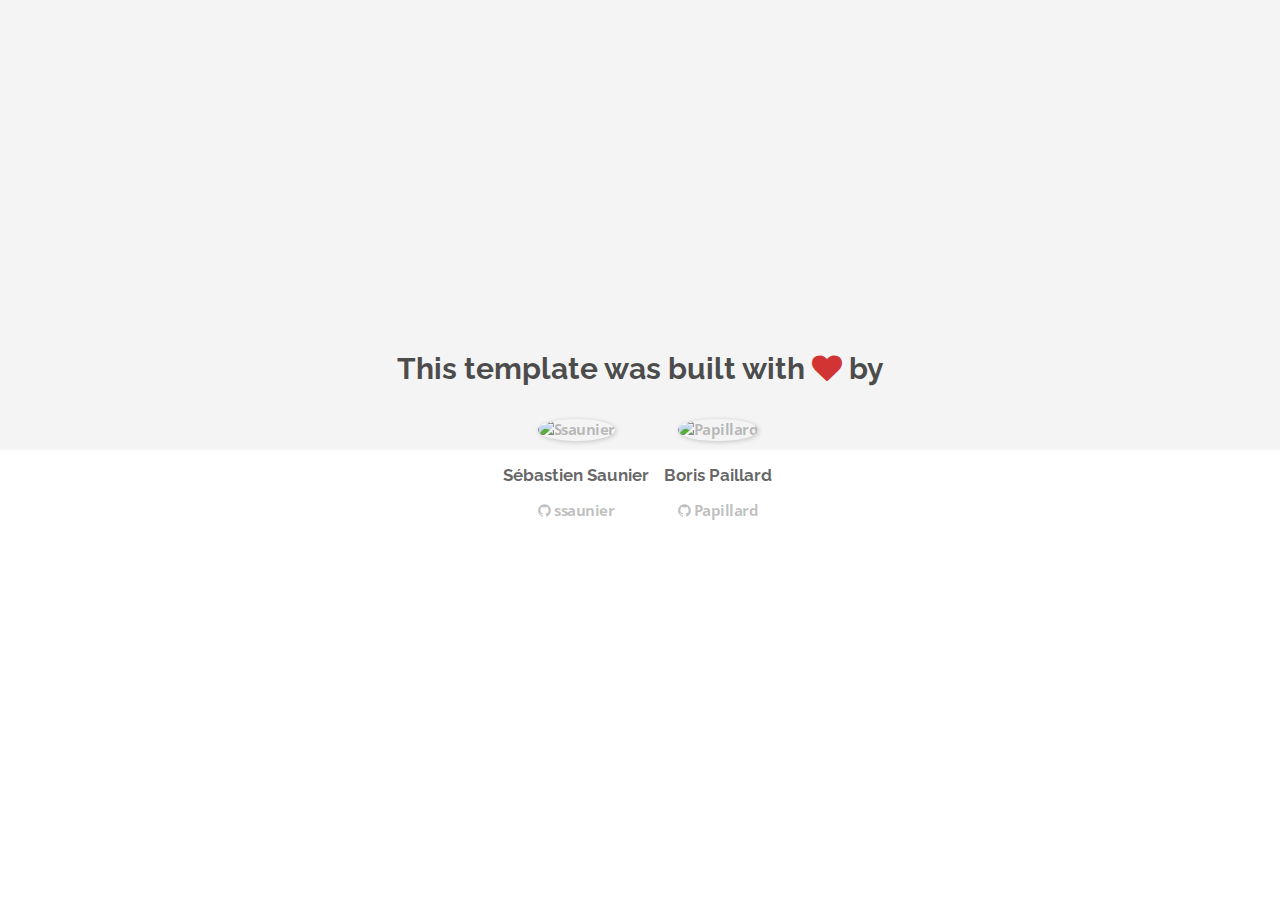
==== about.html @ 287a23e0 "Automated commit at 2017-11-13 09:53:18 UTC by middleman-deploy 2.0.0-alpha" ====
<!doctype html>
<html>
  <head>
    <meta charset="utf-8">
    <meta http-equiv="x-ua-compatible" content="ie=edge">
    <meta name="viewport"
          content="width=device-width, initial-scale=1, shrink-to-fit=no">
    <!-- Use the title from a page's frontmatter if it has one -->
    <title>Le Wagon - Middleman - About</title>
    <link href="stylesheets/application-3c48b980.css" rel="stylesheet" />
    <script src="javascripts/application-93de88c9.js"></script>
    <link href="images/favicon-f15af148.png" rel="icon" type="image/png" />
  </head>
  <body>
    <div id="about">
  <div class="about-content">
    <h1>This template was built with <i class="fa fa-heart"></i> by</h1>
    <ul class="list-inline">
        <li>
<a href="https://kitt.lewagon.com/alumni/ssaunier" target="_blank">            <img src="https://kitt.lewagon.com/placeholder/users/ssaunier" class="img-circle" alt="Ssaunier" />
</a>          <h2>Sébastien Saunier</h2>
          <p>
<a href="https://github.com/ssaunier" target="_blank">              <i class="fa fa-github"></i> ssaunier
</a>          </p>
        </li>
        <li>
<a href="https://kitt.lewagon.com/alumni/Papillard" target="_blank">            <img src="https://kitt.lewagon.com/placeholder/users/Papillard" class="img-circle" alt="Papillard" />
</a>          <h2>Boris Paillard</h2>
          <p>
<a href="https://github.com/Papillard" target="_blank">              <i class="fa fa-github"></i> Papillard
</a>          </p>
        </li>
    </ul>
  </div>
</div>

  </body>
</html>
---- stylesheets/application-3c48b980.css ----
@import url("https://fonts.googleapis.com/css?family=Open+Sans:400,300,700|Raleway:400,100,300,700,500");/*!
 * Bootstrap v3.3.7 (http://getbootstrap.com)
 * Copyright 2011-2016 Twitter, Inc.
 * Licensed under MIT (https://github.com/twbs/bootstrap/blob/master/LICENSE)
 *//*! normalize.css v3.0.3 | MIT License | github.com/necolas/normalize.css */html{font-family:sans-serif;-ms-text-size-adjust:100%;-webkit-text-size-adjust:100%}body{margin:0}article,aside,details,figcaption,figure,footer,header,hgroup,main,menu,nav,section,summary{display:block}audio,canvas,progress,video{display:inline-block;vertical-align:baseline}audio:not([controls]){display:none;height:0}[hidden],template{display:none}a{background-color:transparent}a:active,a:hover{outline:0}abbr[title]{border-bottom:1px dotted}b,strong{font-weight:bold}dfn{font-style:italic}h1{font-size:2em;margin:0.67em 0}mark{background:#ff0;color:#000}small{font-size:80%}sub,sup{font-size:75%;line-height:0;position:relative;vertical-align:baseline}sup{top:-0.5em}sub{bottom:-0.25em}img{border:0}svg:not(:root){overflow:hidden}figure{margin:1em 40px}hr{-webkit-box-sizing:content-box;box-sizing:content-box;height:0}pre{overflow:auto}code,kbd,pre,samp{font-family:monospace, monospace;font-size:1em}button,input,optgroup,select,textarea{color:inherit;font:inherit;margin:0}button{overflow:visible}button,select{text-transform:none}button,html input[type="button"],input[type="reset"],input[type="submit"]{-webkit-appearance:button;cursor:pointer}button[disabled],html input[disabled]{cursor:default}button::-moz-focus-inner,input::-moz-focus-inner{border:0;padding:0}input{line-height:normal}input[type="checkbox"],input[type="radio"]{-webkit-box-sizing:border-box;box-sizing:border-box;padding:0}input[type="number"]::-webkit-inner-spin-button,input[type="number"]::-webkit-outer-spin-button{height:auto}input[type="search"]{-webkit-appearance:textfield;-webkit-box-sizing:content-box;box-sizing:content-box}input[type="search"]::-webkit-search-cancel-button,input[type="search"]::-webkit-search-decoration{-webkit-appearance:none}fieldset{border:1px solid #c0c0c0;margin:0 2px;padding:0.35em 0.625em 0.75em}legend{border:0;padding:0}textarea{overflow:auto}optgroup{font-weight:bold}table{border-collapse:collapse;border-spacing:0}td,th{padding:0}/*! Source: https://github.com/h5bp/html5-boilerplate/blob/master/src/css/main.css */@media print{*,*:before,*:after{background:transparent !important;color:#000 !important;-webkit-box-shadow:none !important;box-shadow:none !important;text-shadow:none !important}a,a:visited{text-decoration:underline}a[href]:after{content:" (" attr(href) ")"}abbr[title]:after{content:" (" attr(title) ")"}a[href^="#"]:after,a[href^="javascript:"]:after{content:""}pre,blockquote{border:1px solid #999;page-break-inside:avoid}thead{display:table-header-group}tr,img{page-break-inside:avoid}img{max-width:100% !important}p,h2,h3{orphans:3;widows:3}h2,h3{page-break-after:avoid}.navbar{display:none}.btn>.caret,.dropup>.btn>.caret{border-top-color:#000 !important}.label{border:1px solid #000}.table{border-collapse:collapse !important}.table td,.table th{background-color:#fff !important}.table-bordered th,.table-bordered td{border:1px solid #ddd !important}}@font-face{font-family:'Glyphicons Halflings';src:url("../assets/bootstrap/glyphicons-halflings-regular-86b6f62b.eot");src:url("../assets/bootstrap/glyphicons-halflings-regular-86b6f62b.eot?#iefix") format("embedded-opentype"),url("../assets/bootstrap/glyphicons-halflings-regular-ca35b697.woff2") format("woff2"),url("../assets/bootstrap/glyphicons-halflings-regular-278e49a8.woff") format("woff"),url("../assets/bootstrap/glyphicons-halflings-regular-44bc1850.ttf") format("truetype"),url("../assets/bootstrap/glyphicons-halflings-regular-de51a849.svg#glyphicons_halflingsregular") format("svg")}.glyphicon{position:relative;top:1px;display:inline-block;font-family:'Glyphicons Halflings';font-style:normal;font-weight:normal;line-height:1;-webkit-font-smoothing:antialiased;-moz-osx-font-smoothing:grayscale}.glyphicon-asterisk:before{content:"\002a"}.glyphicon-plus:before{content:"\002b"}.glyphicon-euro:before,.glyphicon-eur:before{content:"\20ac"}.glyphicon-minus:before{content:"\2212"}.glyphicon-cloud:before{content:"\2601"}.glyphicon-envelope:before{content:"\2709"}.glyphicon-pencil:before{content:"\270f"}.glyphicon-glass:before{content:"\e001"}.glyphicon-music:before{content:"\e002"}.glyphicon-search:before{content:"\e003"}.glyphicon-heart:before{content:"\e005"}.glyphicon-star:before{content:"\e006"}.glyphicon-star-empty:before{content:"\e007"}.glyphicon-user:before{content:"\e008"}.glyphicon-film:before{content:"\e009"}.glyphicon-th-large:before{content:"\e010"}.glyphicon-th:before{content:"\e011"}.glyphicon-th-list:before{content:"\e012"}.glyphicon-ok:before{content:"\e013"}.glyphicon-remove:before{content:"\e014"}.glyphicon-zoom-in:before{content:"\e015"}.glyphicon-zoom-out:before{content:"\e016"}.glyphicon-off:before{content:"\e017"}.glyphicon-signal:before{content:"\e018"}.glyphicon-cog:before{content:"\e019"}.glyphicon-trash:before{content:"\e020"}.glyphicon-home:before{content:"\e021"}.glyphicon-file:before{content:"\e022"}.glyphicon-time:before{content:"\e023"}.glyphicon-road:before{content:"\e024"}.glyphicon-download-alt:before{content:"\e025"}.glyphicon-download:before{content:"\e026"}.glyphicon-upload:before{content:"\e027"}.glyphicon-inbox:before{content:"\e028"}.glyphicon-play-circle:before{content:"\e029"}.glyphicon-repeat:before{content:"\e030"}.glyphicon-refresh:before{content:"\e031"}.glyphicon-list-alt:before{content:"\e032"}.glyphicon-lock:before{content:"\e033"}.glyphicon-flag:before{content:"\e034"}.glyphicon-headphones:before{content:"\e035"}.glyphicon-volume-off:before{content:"\e036"}.glyphicon-volume-down:before{content:"\e037"}.glyphicon-volume-up:before{content:"\e038"}.glyphicon-qrcode:before{content:"\e039"}.glyphicon-barcode:before{content:"\e040"}.glyphicon-tag:before{content:"\e041"}.glyphicon-tags:before{content:"\e042"}.glyphicon-book:before{content:"\e043"}.glyphicon-bookmark:before{content:"\e044"}.glyphicon-print:before{content:"\e045"}.glyphicon-camera:before{content:"\e046"}.glyphicon-font:before{content:"\e047"}.glyphicon-bold:before{content:"\e048"}.glyphicon-italic:before{content:"\e049"}.glyphicon-text-height:before{content:"\e050"}.glyphicon-text-width:before{content:"\e051"}.glyphicon-align-left:before{content:"\e052"}.glyphicon-align-center:before{content:"\e053"}.glyphicon-align-right:before{content:"\e054"}.glyphicon-align-justify:before{content:"\e055"}.glyphicon-list:before{content:"\e056"}.glyphicon-indent-left:before{content:"\e057"}.glyphicon-indent-right:before{content:"\e058"}.glyphicon-facetime-video:before{content:"\e059"}.glyphicon-picture:before{content:"\e060"}.glyphicon-map-marker:before{content:"\e062"}.glyphicon-adjust:before{content:"\e063"}.glyphicon-tint:before{content:"\e064"}.glyphicon-edit:before{content:"\e065"}.glyphicon-share:before{content:"\e066"}.glyphicon-check:before{content:"\e067"}.glyphicon-move:before{content:"\e068"}.glyphicon-step-backward:before{content:"\e069"}.glyphicon-fast-backward:before{content:"\e070"}.glyphicon-backward:before{content:"\e071"}.glyphicon-play:before{content:"\e072"}.glyphicon-pause:before{content:"\e073"}.glyphicon-stop:before{content:"\e074"}.glyphicon-forward:before{content:"\e075"}.glyphicon-fast-forward:before{content:"\e076"}.glyphicon-step-forward:before{content:"\e077"}.glyphicon-eject:before{content:"\e078"}.glyphicon-chevron-left:before{content:"\e079"}.glyphicon-chevron-right:before{content:"\e080"}.glyphicon-plus-sign:before{content:"\e081"}.glyphicon-minus-sign:before{content:"\e082"}.glyphicon-remove-sign:before{content:"\e083"}.glyphicon-ok-sign:before{content:"\e084"}.glyphicon-question-sign:before{content:"\e085"}.glyphicon-info-sign:before{content:"\e086"}.glyphicon-screenshot:before{content:"\e087"}.glyphicon-remove-circle:before{content:"\e088"}.glyphicon-ok-circle:before{content:"\e089"}.glyphicon-ban-circle:before{content:"\e090"}.glyphicon-arrow-left:before{content:"\e091"}.glyphicon-arrow-right:before{content:"\e092"}.glyphicon-arrow-up:before{content:"\e093"}.glyphicon-arrow-down:before{content:"\e094"}.glyphicon-share-alt:before{content:"\e095"}.glyphicon-resize-full:before{content:"\e096"}.glyphicon-resize-small:before{content:"\e097"}.glyphicon-exclamation-sign:before{content:"\e101"}.glyphicon-gift:before{content:"\e102"}.glyphicon-leaf:before{content:"\e103"}.glyphicon-fire:before{content:"\e104"}.glyphicon-eye-open:before{content:"\e105"}.glyphicon-eye-close:before{content:"\e106"}.glyphicon-warning-sign:before{content:"\e107"}.glyphicon-plane:before{content:"\e108"}.glyphicon-calendar:before{content:"\e109"}.glyphicon-random:before{content:"\e110"}.glyphicon-comment:before{content:"\e111"}.glyphicon-magnet:before{content:"\e112"}.glyphicon-chevron-up:before{content:"\e113"}.glyphicon-chevron-down:before{content:"\e114"}.glyphicon-retweet:before{content:"\e115"}.glyphicon-shopping-cart:before{content:"\e116"}.glyphicon-folder-close:before{content:"\e117"}.glyphicon-folder-open:before{content:"\e118"}.glyphicon-resize-vertical:before{content:"\e119"}.glyphicon-resize-horizontal:before{content:"\e120"}.glyphicon-hdd:before{content:"\e121"}.glyphicon-bullhorn:before{content:"\e122"}.glyphicon-bell:before{content:"\e123"}.glyphicon-certificate:before{content:"\e124"}.glyphicon-thumbs-up:before{content:"\e125"}.glyphicon-thumbs-down:before{content:"\e126"}.glyphicon-hand-right:before{content:"\e127"}.glyphicon-hand-left:before{content:"\e128"}.glyphicon-hand-up:before{content:"\e129"}.glyphicon-hand-down:before{content:"\e130"}.glyphicon-circle-arrow-right:before{content:"\e131"}.glyphicon-circle-arrow-left:before{content:"\e132"}.glyphicon-circle-arrow-up:before{content:"\e133"}.glyphicon-circle-arrow-down:before{content:"\e134"}.glyphicon-globe:before{content:"\e135"}.glyphicon-wrench:before{content:"\e136"}.glyphicon-tasks:before{content:"\e137"}.glyphicon-filter:before{content:"\e138"}.glyphicon-briefcase:before{content:"\e139"}.glyphicon-fullscreen:before{content:"\e140"}.glyphicon-dashboard:before{content:"\e141"}.glyphicon-paperclip:before{content:"\e142"}.glyphicon-heart-empty:before{content:"\e143"}.glyphicon-link:before{content:"\e144"}.glyphicon-phone:before{content:"\e145"}.glyphicon-pushpin:before{content:"\e146"}.glyphicon-usd:before{content:"\e148"}.glyphicon-gbp:before{content:"\e149"}.glyphicon-sort:before{content:"\e150"}.glyphicon-sort-by-alphabet:before{content:"\e151"}.glyphicon-sort-by-alphabet-alt:before{content:"\e152"}.glyphicon-sort-by-order:before{content:"\e153"}.glyphicon-sort-by-order-alt:before{content:"\e154"}.glyphicon-sort-by-attributes:before{content:"\e155"}.glyphicon-sort-by-attributes-alt:before{content:"\e156"}.glyphicon-unchecked:before{content:"\e157"}.glyphicon-expand:before{content:"\e158"}.glyphicon-collapse-down:before{content:"\e159"}.glyphicon-collapse-up:before{content:"\e160"}.glyphicon-log-in:before{content:"\e161"}.glyphicon-flash:before{content:"\e162"}.glyphicon-log-out:before{content:"\e163"}.glyphicon-new-window:before{content:"\e164"}.glyphicon-record:before{content:"\e165"}.glyphicon-save:before{content:"\e166"}.glyphicon-open:before{content:"\e167"}.glyphicon-saved:before{content:"\e168"}.glyphicon-import:before{content:"\e169"}.glyphicon-export:before{content:"\e170"}.glyphicon-send:before{content:"\e171"}.glyphicon-floppy-disk:before{content:"\e172"}.glyphicon-floppy-saved:before{content:"\e173"}.glyphicon-floppy-remove:before{content:"\e174"}.glyphicon-floppy-save:before{content:"\e175"}.glyphicon-floppy-open:before{content:"\e176"}.glyphicon-credit-card:before{content:"\e177"}.glyphicon-transfer:before{content:"\e178"}.glyphicon-cutlery:before{content:"\e179"}.glyphicon-header:before{content:"\e180"}.glyphicon-compressed:before{content:"\e181"}.glyphicon-earphone:before{content:"\e182"}.glyphicon-phone-alt:before{content:"\e183"}.glyphicon-tower:before{content:"\e184"}.glyphicon-stats:before{content:"\e185"}.glyphicon-sd-video:before{content:"\e186"}.glyphicon-hd-video:before{content:"\e187"}.glyphicon-subtitles:before{content:"\e188"}.glyphicon-sound-stereo:before{content:"\e189"}.glyphicon-sound-dolby:before{content:"\e190"}.glyphicon-sound-5-1:before{content:"\e191"}.glyphicon-sound-6-1:before{content:"\e192"}.glyphicon-sound-7-1:before{content:"\e193"}.glyphicon-copyright-mark:before{content:"\e194"}.glyphicon-registration-mark:before{content:"\e195"}.glyphicon-cloud-download:before{content:"\e197"}.glyphicon-cloud-upload:before{content:"\e198"}.glyphicon-tree-conifer:before{content:"\e199"}.glyphicon-tree-deciduous:before{content:"\e200"}.glyphicon-cd:before{content:"\e201"}.glyphicon-save-file:before{content:"\e202"}.glyphicon-open-file:before{content:"\e203"}.glyphicon-level-up:before{content:"\e204"}.glyphicon-copy:before{content:"\e205"}.glyphicon-paste:before{content:"\e206"}.glyphicon-alert:before{content:"\e209"}.glyphicon-equalizer:before{content:"\e210"}.glyphicon-king:before{content:"\e211"}.glyphicon-queen:before{content:"\e212"}.glyphicon-pawn:before{content:"\e213"}.glyphicon-bishop:before{content:"\e214"}.glyphicon-knight:before{content:"\e215"}.glyphicon-baby-formula:before{content:"\e216"}.glyphicon-tent:before{content:"\26fa"}.glyphicon-blackboard:before{content:"\e218"}.glyphicon-bed:before{content:"\e219"}.glyphicon-apple:before{content:"\f8ff"}.glyphicon-erase:before{content:"\e221"}.glyphicon-hourglass:before{content:"\231b"}.glyphicon-lamp:before{content:"\e223"}.glyphicon-duplicate:before{content:"\e224"}.glyphicon-piggy-bank:before{content:"\e225"}.glyphicon-scissors:before{content:"\e226"}.glyphicon-bitcoin:before{content:"\e227"}.glyphicon-btc:before{content:"\e227"}.glyphicon-xbt:before{content:"\e227"}.glyphicon-yen:before{content:"\00a5"}.glyphicon-jpy:before{content:"\00a5"}.glyphicon-ruble:before{content:"\20bd"}.glyphicon-rub:before{content:"\20bd"}.glyphicon-scale:before{content:"\e230"}.glyphicon-ice-lolly:before{content:"\e231"}.glyphicon-ice-lolly-tasted:before{content:"\e232"}.glyphicon-education:before{content:"\e233"}.glyphicon-option-horizontal:before{content:"\e234"}.glyphicon-option-vertical:before{content:"\e235"}.glyphicon-menu-hamburger:before{content:"\e236"}.glyphicon-modal-window:before{content:"\e237"}.glyphicon-oil:before{content:"\e238"}.glyphicon-grain:before{content:"\e239"}.glyphicon-sunglasses:before{content:"\e240"}.glyphicon-text-size:before{content:"\e241"}.glyphicon-text-color:before{content:"\e242"}.glyphicon-text-background:before{content:"\e243"}.glyphicon-object-align-top:before{content:"\e244"}.glyphicon-object-align-bottom:before{content:"\e245"}.glyphicon-object-align-horizontal:before{content:"\e246"}.glyphicon-object-align-left:before{content:"\e247"}.glyphicon-object-align-vertical:before{content:"\e248"}.glyphicon-object-align-right:before{content:"\e249"}.glyphicon-triangle-right:before{content:"\e250"}.glyphicon-triangle-left:before{content:"\e251"}.glyphicon-triangle-bottom:before{content:"\e252"}.glyphicon-triangle-top:before{content:"\e253"}.glyphicon-console:before{content:"\e254"}.glyphicon-superscript:before{content:"\e255"}.glyphicon-subscript:before{content:"\e256"}.glyphicon-menu-left:before{content:"\e257"}.glyphicon-menu-right:before{content:"\e258"}.glyphicon-menu-down:before{content:"\e259"}.glyphicon-menu-up:before{content:"\e260"}*{-webkit-box-sizing:border-box;box-sizing:border-box}*:before,*:after{-webkit-box-sizing:border-box;box-sizing:border-box}html{font-size:10px;-webkit-tap-highlight-color:transparent}body{font-family:"Open Sans", "Helvetica", "sans-serif";font-size:18px;line-height:1.42857143;color:#333333;background-color:#F4F4F4}input,button,select,textarea{font-family:inherit;font-size:inherit;line-height:inherit}a{color:#469AE0;text-decoration:none}a:hover,a:focus{color:#1f74ba;text-decoration:underline}a:focus{outline:5px auto -webkit-focus-ring-color;outline-offset:-2px}figure{margin:0}img{vertical-align:middle}.img-responsive{display:block;max-width:100%;height:auto}.img-rounded{border-radius:2px}.img-thumbnail{padding:4px;line-height:1.42857143;background-color:#F4F4F4;border:1px solid #ddd;border-radius:2px;-webkit-transition:all 0.2s ease-in-out;transition:all 0.2s ease-in-out;display:inline-block;max-width:100%;height:auto}.img-circle{border-radius:50%}hr{margin-top:25px;margin-bottom:25px;border:0;border-top:1px solid #eeeeee}.sr-only{position:absolute;width:1px;height:1px;margin:-1px;padding:0;overflow:hidden;clip:rect(0, 0, 0, 0);border:0}.sr-only-focusable:active,.sr-only-focusable:focus{position:static;width:auto;height:auto;margin:0;overflow:visible;clip:auto}[role="button"]{cursor:pointer}h1,h2,h3,h4,h5,h6,.h1,.h2,.h3,.h4,.h5,.h6{font-family:"Raleway", "Helvetica", "sans-serif";font-weight:500;line-height:1.1;color:inherit}h1 small,h1 .small,h2 small,h2 .small,h3 small,h3 .small,h4 small,h4 .small,h5 small,h5 .small,h6 small,h6 .small,.h1 small,.h1 .small,.h2 small,.h2 .small,.h3 small,.h3 .small,.h4 small,.h4 .small,.h5 small,.h5 .small,.h6 small,.h6 .small{font-weight:normal;line-height:1;color:#777777}h1,.h1,h2,.h2,h3,.h3{margin-top:25px;margin-bottom:12.5px}h1 small,h1 .small,.h1 small,.h1 .small,h2 small,h2 .small,.h2 small,.h2 .small,h3 small,h3 .small,.h3 small,.h3 .small{font-size:65%}h4,.h4,h5,.h5,h6,.h6{margin-top:12.5px;margin-bottom:12.5px}h4 small,h4 .small,.h4 small,.h4 .small,h5 small,h5 .small,.h5 small,.h5 .small,h6 small,h6 .small,.h6 small,.h6 .small{font-size:75%}h1,.h1{font-size:46px}h2,.h2{font-size:38px}h3,.h3{font-size:31px}h4,.h4{font-size:23px}h5,.h5{font-size:18px}h6,.h6{font-size:16px}p{margin:0 0 12.5px}.lead{margin-bottom:25px;font-size:20px;font-weight:300;line-height:1.4}@media (min-width: 768px){.lead{font-size:27px}}small,.small{font-size:88%}mark,.mark{background-color:#fcf8e3;padding:.2em}.text-left{text-align:left}.text-right{text-align:right}.text-center{text-align:center}.text-justify{text-align:justify}.text-nowrap{white-space:nowrap}.text-lowercase{text-transform:lowercase}.text-uppercase,.initialism{text-transform:uppercase}.text-capitalize{text-transform:capitalize}.text-muted{color:#777777}.text-primary{color:#469AE0}a.text-primary:hover,a.text-primary:focus{color:#2381d0}.text-success{color:#3c763d}a.text-success:hover,a.text-success:focus{color:#2b542c}.text-info{color:#31708f}a.text-info:hover,a.text-info:focus{color:#245269}.text-warning{color:#8a6d3b}a.text-warning:hover,a.text-warning:focus{color:#66512c}.text-danger{color:#a94442}a.text-danger:hover,a.text-danger:focus{color:#843534}.bg-primary{color:#fff}.bg-primary{background-color:#469AE0}a.bg-primary:hover,a.bg-primary:focus{background-color:#2381d0}.bg-success{background-color:#dff0d8}a.bg-success:hover,a.bg-success:focus{background-color:#c1e2b3}.bg-info{background-color:#d9edf7}a.bg-info:hover,a.bg-info:focus{background-color:#afd9ee}.bg-warning{background-color:#fcf8e3}a.bg-warning:hover,a.bg-warning:focus{background-color:#f7ecb5}.bg-danger{background-color:#f2dede}a.bg-danger:hover,a.bg-danger:focus{background-color:#e4b9b9}.page-header{padding-bottom:11.5px;margin:50px 0 25px;border-bottom:1px solid #eeeeee}ul,ol{margin-top:0;margin-bottom:12.5px}ul ul,ul ol,ol ul,ol ol{margin-bottom:0}.list-unstyled{padding-left:0;list-style:none}.list-inline{padding-left:0;list-style:none;margin-left:-5px}.list-inline>li{display:inline-block;padding-left:5px;padding-right:5px}dl{margin-top:0;margin-bottom:25px}dt,dd{line-height:1.42857143}dt{font-weight:bold}dd{margin-left:0}.dl-horizontal dd:before,.dl-horizontal dd:after{content:" ";display:table}.dl-horizontal dd:after{clear:both}@media (min-width: 768px){.dl-horizontal dt{float:left;width:160px;clear:left;text-align:right;overflow:hidden;text-overflow:ellipsis;white-space:nowrap}.dl-horizontal dd{margin-left:180px}}abbr[title],abbr[data-original-title]{cursor:help;border-bottom:1px dotted #777777}.initialism{font-size:90%}blockquote{padding:12.5px 25px;margin:0 0 25px;font-size:22.5px;border-left:5px solid #eeeeee}blockquote p:last-child,blockquote ul:last-child,blockquote ol:last-child{margin-bottom:0}blockquote footer,blockquote small,blockquote .small{display:block;font-size:80%;line-height:1.42857143;color:#777777}blockquote footer:before,blockquote small:before,blockquote .small:before{content:'\2014 \00A0'}.blockquote-reverse,blockquote.pull-right{padding-right:15px;padding-left:0;border-right:5px solid #eeeeee;border-left:0;text-align:right}.blockquote-reverse footer:before,.blockquote-reverse small:before,.blockquote-reverse .small:before,blockquote.pull-right footer:before,blockquote.pull-right small:before,blockquote.pull-right .small:before{content:''}.blockquote-reverse footer:after,.blockquote-reverse small:after,.blockquote-reverse .small:after,blockquote.pull-right footer:after,blockquote.pull-right small:after,blockquote.pull-right .small:after{content:'\00A0 \2014'}address{margin-bottom:25px;font-style:normal;line-height:1.42857143}code,kbd,pre,samp{font-family:Menlo, Monaco, Consolas, "Courier New", monospace}code{padding:2px 4px;font-size:90%;color:#c7254e;background-color:#f9f2f4;border-radius:2px}kbd{padding:2px 4px;font-size:90%;color:#fff;background-color:#333;border-radius:2px;-webkit-box-shadow:inset 0 -1px 0 rgba(0,0,0,0.25);box-shadow:inset 0 -1px 0 rgba(0,0,0,0.25)}kbd kbd{padding:0;font-size:100%;font-weight:bold;-webkit-box-shadow:none;box-shadow:none}pre{display:block;padding:12px;margin:0 0 12.5px;font-size:17px;line-height:1.42857143;word-break:break-all;word-wrap:break-word;color:#333333;background-color:#f5f5f5;border:1px solid #ccc;border-radius:2px}pre code{padding:0;font-size:inherit;color:inherit;white-space:pre-wrap;background-color:transparent;border-radius:0}.pre-scrollable{max-height:340px;overflow-y:scroll}.container{margin-right:auto;margin-left:auto;padding-left:15px;padding-right:15px}.container:before,.container:after{content:" ";display:table}.container:after{clear:both}@media (min-width: 768px){.container{width:750px}}@media (min-width: 992px){.container{width:970px}}@media (min-width: 1200px){.container{width:1170px}}.container-fluid{margin-right:auto;margin-left:auto;padding-left:15px;padding-right:15px}.container-fluid:before,.container-fluid:after{content:" ";display:table}.container-fluid:after{clear:both}.row{margin-left:-15px;margin-right:-15px}.row:before,.row:after{content:" ";display:table}.row:after{clear:both}.col-xs-1,.col-sm-1,.col-md-1,.col-lg-1,.col-xs-2,.col-sm-2,.col-md-2,.col-lg-2,.col-xs-3,.col-sm-3,.col-md-3,.col-lg-3,.col-xs-4,.col-sm-4,.col-md-4,.col-lg-4,.col-xs-5,.col-sm-5,.col-md-5,.col-lg-5,.col-xs-6,.col-sm-6,.col-md-6,.col-lg-6,.col-xs-7,.col-sm-7,.col-md-7,.col-lg-7,.col-xs-8,.col-sm-8,.col-md-8,.col-lg-8,.col-xs-9,.col-sm-9,.col-md-9,.col-lg-9,.col-xs-10,.col-sm-10,.col-md-10,.col-lg-10,.col-xs-11,.col-sm-11,.col-md-11,.col-lg-11,.col-xs-12,.col-sm-12,.col-md-12,.col-lg-12{position:relative;min-height:1px;padding-left:15px;padding-right:15px}.col-xs-1,.col-xs-2,.col-xs-3,.col-xs-4,.col-xs-5,.col-xs-6,.col-xs-7,.col-xs-8,.col-xs-9,.col-xs-10,.col-xs-11,.col-xs-12{float:left}.col-xs-1{width:8.33333333%}.col-xs-2{width:16.66666667%}.col-xs-3{width:25%}.col-xs-4{width:33.33333333%}.col-xs-5{width:41.66666667%}.col-xs-6{width:50%}.col-xs-7{width:58.33333333%}.col-xs-8{width:66.66666667%}.col-xs-9{width:75%}.col-xs-10{width:83.33333333%}.col-xs-11{width:91.66666667%}.col-xs-12{width:100%}.col-xs-pull-0{right:auto}.col-xs-pull-1{right:8.33333333%}.col-xs-pull-2{right:16.66666667%}.col-xs-pull-3{right:25%}.col-xs-pull-4{right:33.33333333%}.col-xs-pull-5{right:41.66666667%}.col-xs-pull-6{right:50%}.col-xs-pull-7{right:58.33333333%}.col-xs-pull-8{right:66.66666667%}.col-xs-pull-9{right:75%}.col-xs-pull-10{right:83.33333333%}.col-xs-pull-11{right:91.66666667%}.col-xs-pull-12{right:100%}.col-xs-push-0{left:auto}.col-xs-push-1{left:8.33333333%}.col-xs-push-2{left:16.66666667%}.col-xs-push-3{left:25%}.col-xs-push-4{left:33.33333333%}.col-xs-push-5{left:41.66666667%}.col-xs-push-6{left:50%}.col-xs-push-7{left:58.33333333%}.col-xs-push-8{left:66.66666667%}.col-xs-push-9{left:75%}.col-xs-push-10{left:83.33333333%}.col-xs-push-11{left:91.66666667%}.col-xs-push-12{left:100%}.col-xs-offset-0{margin-left:0%}.col-xs-offset-1{margin-left:8.33333333%}.col-xs-offset-2{margin-left:16.66666667%}.col-xs-offset-3{margin-left:25%}.col-xs-offset-4{margin-left:33.33333333%}.col-xs-offset-5{margin-left:41.66666667%}.col-xs-offset-6{margin-left:50%}.col-xs-offset-7{margin-left:58.33333333%}.col-xs-offset-8{margin-left:66.66666667%}.col-xs-offset-9{margin-left:75%}.col-xs-offset-10{margin-left:83.33333333%}.col-xs-offset-11{margin-left:91.66666667%}.col-xs-offset-12{margin-left:100%}@media (min-width: 768px){.col-sm-1,.col-sm-2,.col-sm-3,.col-sm-4,.col-sm-5,.col-sm-6,.col-sm-7,.col-sm-8,.col-sm-9,.col-sm-10,.col-sm-11,.col-sm-12{float:left}.col-sm-1{width:8.33333333%}.col-sm-2{width:16.66666667%}.col-sm-3{width:25%}.col-sm-4{width:33.33333333%}.col-sm-5{width:41.66666667%}.col-sm-6{width:50%}.col-sm-7{width:58.33333333%}.col-sm-8{width:66.66666667%}.col-sm-9{width:75%}.col-sm-10{width:83.33333333%}.col-sm-11{width:91.66666667%}.col-sm-12{width:100%}.col-sm-pull-0{right:auto}.col-sm-pull-1{right:8.33333333%}.col-sm-pull-2{right:16.66666667%}.col-sm-pull-3{right:25%}.col-sm-pull-4{right:33.33333333%}.col-sm-pull-5{right:41.66666667%}.col-sm-pull-6{right:50%}.col-sm-pull-7{right:58.33333333%}.col-sm-pull-8{right:66.66666667%}.col-sm-pull-9{right:75%}.col-sm-pull-10{right:83.33333333%}.col-sm-pull-11{right:91.66666667%}.col-sm-pull-12{right:100%}.col-sm-push-0{left:auto}.col-sm-push-1{left:8.33333333%}.col-sm-push-2{left:16.66666667%}.col-sm-push-3{left:25%}.col-sm-push-4{left:33.33333333%}.col-sm-push-5{left:41.66666667%}.col-sm-push-6{left:50%}.col-sm-push-7{left:58.33333333%}.col-sm-push-8{left:66.66666667%}.col-sm-push-9{left:75%}.col-sm-push-10{left:83.33333333%}.col-sm-push-11{left:91.66666667%}.col-sm-push-12{left:100%}.col-sm-offset-0{margin-left:0%}.col-sm-offset-1{margin-left:8.33333333%}.col-sm-offset-2{margin-left:16.66666667%}.col-sm-offset-3{margin-left:25%}.col-sm-offset-4{margin-left:33.33333333%}.col-sm-offset-5{margin-left:41.66666667%}.col-sm-offset-6{margin-left:50%}.col-sm-offset-7{margin-left:58.33333333%}.col-sm-offset-8{margin-left:66.66666667%}.col-sm-offset-9{margin-left:75%}.col-sm-offset-10{margin-left:83.33333333%}.col-sm-offset-11{margin-left:91.66666667%}.col-sm-offset-12{margin-left:100%}}@media (min-width: 992px){.col-md-1,.col-md-2,.col-md-3,.col-md-4,.col-md-5,.col-md-6,.col-md-7,.col-md-8,.col-md-9,.col-md-10,.col-md-11,.col-md-12{float:left}.col-md-1{width:8.33333333%}.col-md-2{width:16.66666667%}.col-md-3{width:25%}.col-md-4{width:33.33333333%}.col-md-5{width:41.66666667%}.col-md-6{width:50%}.col-md-7{width:58.33333333%}.col-md-8{width:66.66666667%}.col-md-9{width:75%}.col-md-10{width:83.33333333%}.col-md-11{width:91.66666667%}.col-md-12{width:100%}.col-md-pull-0{right:auto}.col-md-pull-1{right:8.33333333%}.col-md-pull-2{right:16.66666667%}.col-md-pull-3{right:25%}.col-md-pull-4{right:33.33333333%}.col-md-pull-5{right:41.66666667%}.col-md-pull-6{right:50%}.col-md-pull-7{right:58.33333333%}.col-md-pull-8{right:66.66666667%}.col-md-pull-9{right:75%}.col-md-pull-10{right:83.33333333%}.col-md-pull-11{right:91.66666667%}.col-md-pull-12{right:100%}.col-md-push-0{left:auto}.col-md-push-1{left:8.33333333%}.col-md-push-2{left:16.66666667%}.col-md-push-3{left:25%}.col-md-push-4{left:33.33333333%}.col-md-push-5{left:41.66666667%}.col-md-push-6{left:50%}.col-md-push-7{left:58.33333333%}.col-md-push-8{left:66.66666667%}.col-md-push-9{left:75%}.col-md-push-10{left:83.33333333%}.col-md-push-11{left:91.66666667%}.col-md-push-12{left:100%}.col-md-offset-0{margin-left:0%}.col-md-offset-1{margin-left:8.33333333%}.col-md-offset-2{margin-left:16.66666667%}.col-md-offset-3{margin-left:25%}.col-md-offset-4{margin-left:33.33333333%}.col-md-offset-5{margin-left:41.66666667%}.col-md-offset-6{margin-left:50%}.col-md-offset-7{margin-left:58.33333333%}.col-md-offset-8{margin-left:66.66666667%}.col-md-offset-9{margin-left:75%}.col-md-offset-10{margin-left:83.33333333%}.col-md-offset-11{margin-left:91.66666667%}.col-md-offset-12{margin-left:100%}}@media (min-width: 1200px){.col-lg-1,.col-lg-2,.col-lg-3,.col-lg-4,.col-lg-5,.col-lg-6,.col-lg-7,.col-lg-8,.col-lg-9,.col-lg-10,.col-lg-11,.col-lg-12{float:left}.col-lg-1{width:8.33333333%}.col-lg-2{width:16.66666667%}.col-lg-3{width:25%}.col-lg-4{width:33.33333333%}.col-lg-5{width:41.66666667%}.col-lg-6{width:50%}.col-lg-7{width:58.33333333%}.col-lg-8{width:66.66666667%}.col-lg-9{width:75%}.col-lg-10{width:83.33333333%}.col-lg-11{width:91.66666667%}.col-lg-12{width:100%}.col-lg-pull-0{right:auto}.col-lg-pull-1{right:8.33333333%}.col-lg-pull-2{right:16.66666667%}.col-lg-pull-3{right:25%}.col-lg-pull-4{right:33.33333333%}.col-lg-pull-5{right:41.66666667%}.col-lg-pull-6{right:50%}.col-lg-pull-7{right:58.33333333%}.col-lg-pull-8{right:66.66666667%}.col-lg-pull-9{right:75%}.col-lg-pull-10{right:83.33333333%}.col-lg-pull-11{right:91.66666667%}.col-lg-pull-12{right:100%}.col-lg-push-0{left:auto}.col-lg-push-1{left:8.33333333%}.col-lg-push-2{left:16.66666667%}.col-lg-push-3{left:25%}.col-lg-push-4{left:33.33333333%}.col-lg-push-5{left:41.66666667%}.col-lg-push-6{left:50%}.col-lg-push-7{left:58.33333333%}.col-lg-push-8{left:66.66666667%}.col-lg-push-9{left:75%}.col-lg-push-10{left:83.33333333%}.col-lg-push-11{left:91.66666667%}.col-lg-push-12{left:100%}.col-lg-offset-0{margin-left:0%}.col-lg-offset-1{margin-left:8.33333333%}.col-lg-offset-2{margin-left:16.66666667%}.col-lg-offset-3{margin-left:25%}.col-lg-offset-4{margin-left:33.33333333%}.col-lg-offset-5{margin-left:41.66666667%}.col-lg-offset-6{margin-left:50%}.col-lg-offset-7{margin-left:58.33333333%}.col-lg-offset-8{margin-left:66.66666667%}.col-lg-offset-9{margin-left:75%}.col-lg-offset-10{margin-left:83.33333333%}.col-lg-offset-11{margin-left:91.66666667%}.col-lg-offset-12{margin-left:100%}}table{background-color:transparent}caption{padding-top:8px;padding-bottom:8px;color:#777777;text-align:left}th{text-align:left}.table{width:100%;max-width:100%;margin-bottom:25px}.table>thead>tr>th,.table>thead>tr>td,.table>tbody>tr>th,.table>tbody>tr>td,.table>tfoot>tr>th,.table>tfoot>tr>td{padding:8px;line-height:1.42857143;vertical-align:top;border-top:1px solid #ddd}.table>thead>tr>th{vertical-align:bottom;border-bottom:2px solid #ddd}.table>caption+thead>tr:first-child>th,.table>caption+thead>tr:first-child>td,.table>colgroup+thead>tr:first-child>th,.table>colgroup+thead>tr:first-child>td,.table>thead:first-child>tr:first-child>th,.table>thead:first-child>tr:first-child>td{border-top:0}.table>tbody+tbody{border-top:2px solid #ddd}.table .table{background-color:#F4F4F4}.table-condensed>thead>tr>th,.table-condensed>thead>tr>td,.table-condensed>tbody>tr>th,.table-condensed>tbody>tr>td,.table-condensed>tfoot>tr>th,.table-condensed>tfoot>tr>td{padding:5px}.table-bordered{border:1px solid #ddd}.table-bordered>thead>tr>th,.table-bordered>thead>tr>td,.table-bordered>tbody>tr>th,.table-bordered>tbody>tr>td,.table-bordered>tfoot>tr>th,.table-bordered>tfoot>tr>td{border:1px solid #ddd}.table-bordered>thead>tr>th,.table-bordered>thead>tr>td{border-bottom-width:2px}.table-striped>tbody>tr:nth-of-type(odd){background-color:#f9f9f9}.table-hover>tbody>tr:hover{background-color:#f5f5f5}table col[class*="col-"]{position:static;float:none;display:table-column}table td[class*="col-"],table th[class*="col-"]{position:static;float:none;display:table-cell}.table>thead>tr>td.active,.table>thead>tr>th.active,.table>thead>tr.active>td,.table>thead>tr.active>th,.table>tbody>tr>td.active,.table>tbody>tr>th.active,.table>tbody>tr.active>td,.table>tbody>tr.active>th,.table>tfoot>tr>td.active,.table>tfoot>tr>th.active,.table>tfoot>tr.active>td,.table>tfoot>tr.active>th{background-color:#f5f5f5}.table-hover>tbody>tr>td.active:hover,.table-hover>tbody>tr>th.active:hover,.table-hover>tbody>tr.active:hover>td,.table-hover>tbody>tr:hover>.active,.table-hover>tbody>tr.active:hover>th{background-color:#e8e8e8}.table>thead>tr>td.success,.table>thead>tr>th.success,.table>thead>tr.success>td,.table>thead>tr.success>th,.table>tbody>tr>td.success,.table>tbody>tr>th.success,.table>tbody>tr.success>td,.table>tbody>tr.success>th,.table>tfoot>tr>td.success,.table>tfoot>tr>th.success,.table>tfoot>tr.success>td,.table>tfoot>tr.success>th{background-color:#dff0d8}.table-hover>tbody>tr>td.success:hover,.table-hover>tbody>tr>th.success:hover,.table-hover>tbody>tr.success:hover>td,.table-hover>tbody>tr:hover>.success,.table-hover>tbody>tr.success:hover>th{background-color:#d0e9c6}.table>thead>tr>td.info,.table>thead>tr>th.info,.table>thead>tr.info>td,.table>thead>tr.info>th,.table>tbody>tr>td.info,.table>tbody>tr>th.info,.table>tbody>tr.info>td,.table>tbody>tr.info>th,.table>tfoot>tr>td.info,.table>tfoot>tr>th.info,.table>tfoot>tr.info>td,.table>tfoot>tr.info>th{background-color:#d9edf7}.table-hover>tbody>tr>td.info:hover,.table-hover>tbody>tr>th.info:hover,.table-hover>tbody>tr.info:hover>td,.table-hover>tbody>tr:hover>.info,.table-hover>tbody>tr.info:hover>th{background-color:#c4e3f3}.table>thead>tr>td.warning,.table>thead>tr>th.warning,.table>thead>tr.warning>td,.table>thead>tr.warning>th,.table>tbody>tr>td.warning,.table>tbody>tr>th.warning,.table>tbody>tr.warning>td,.table>tbody>tr.warning>th,.table>tfoot>tr>td.warning,.table>tfoot>tr>th.warning,.table>tfoot>tr.warning>td,.table>tfoot>tr.warning>th{background-color:#fcf8e3}.table-hover>tbody>tr>td.warning:hover,.table-hover>tbody>tr>th.warning:hover,.table-hover>tbody>tr.warning:hover>td,.table-hover>tbody>tr:hover>.warning,.table-hover>tbody>tr.warning:hover>th{background-color:#faf2cc}.table>thead>tr>td.danger,.table>thead>tr>th.danger,.table>thead>tr.danger>td,.table>thead>tr.danger>th,.table>tbody>tr>td.danger,.table>tbody>tr>th.danger,.table>tbody>tr.danger>td,.table>tbody>tr.danger>th,.table>tfoot>tr>td.danger,.table>tfoot>tr>th.danger,.table>tfoot>tr.danger>td,.table>tfoot>tr.danger>th{background-color:#f2dede}.table-hover>tbody>tr>td.danger:hover,.table-hover>tbody>tr>th.danger:hover,.table-hover>tbody>tr.danger:hover>td,.table-hover>tbody>tr:hover>.danger,.table-hover>tbody>tr.danger:hover>th{background-color:#ebcccc}.table-responsive{overflow-x:auto;min-height:0.01%}@media screen and (max-width: 767px){.table-responsive{width:100%;margin-bottom:18.75px;overflow-y:hidden;-ms-overflow-style:-ms-autohiding-scrollbar;border:1px solid #ddd}.table-responsive>.table{margin-bottom:0}.table-responsive>.table>thead>tr>th,.table-responsive>.table>thead>tr>td,.table-responsive>.table>tbody>tr>th,.table-responsive>.table>tbody>tr>td,.table-responsive>.table>tfoot>tr>th,.table-responsive>.table>tfoot>tr>td{white-space:nowrap}.table-responsive>.table-bordered{border:0}.table-responsive>.table-bordered>thead>tr>th:first-child,.table-responsive>.table-bordered>thead>tr>td:first-child,.table-responsive>.table-bordered>tbody>tr>th:first-child,.table-responsive>.table-bordered>tbody>tr>td:first-child,.table-responsive>.table-bordered>tfoot>tr>th:first-child,.table-responsive>.table-bordered>tfoot>tr>td:first-child{border-left:0}.table-responsive>.table-bordered>thead>tr>th:last-child,.table-responsive>.table-bordered>thead>tr>td:last-child,.table-responsive>.table-bordered>tbody>tr>th:last-child,.table-responsive>.table-bordered>tbody>tr>td:last-child,.table-responsive>.table-bordered>tfoot>tr>th:last-child,.table-responsive>.table-bordered>tfoot>tr>td:last-child{border-right:0}.table-responsive>.table-bordered>tbody>tr:last-child>th,.table-responsive>.table-bordered>tbody>tr:last-child>td,.table-responsive>.table-bordered>tfoot>tr:last-child>th,.table-responsive>.table-bordered>tfoot>tr:last-child>td{border-bottom:0}}fieldset{padding:0;margin:0;border:0;min-width:0}legend{display:block;width:100%;padding:0;margin-bottom:25px;font-size:27px;line-height:inherit;color:#333333;border:0;border-bottom:1px solid #e5e5e5}label{display:inline-block;max-width:100%;margin-bottom:5px;font-weight:bold}input[type="search"]{-webkit-box-sizing:border-box;box-sizing:border-box}input[type="radio"],input[type="checkbox"]{margin:4px 0 0;margin-top:1px \9;line-height:normal}input[type="file"]{display:block}input[type="range"]{display:block;width:100%}select[multiple],select[size]{height:auto}input[type="file"]:focus,input[type="radio"]:focus,input[type="checkbox"]:focus{outline:5px auto -webkit-focus-ring-color;outline-offset:-2px}output{display:block;padding-top:7px;font-size:18px;line-height:1.42857143;color:#000000}.form-control{display:block;width:100%;height:39px;padding:6px 12px;font-size:18px;line-height:1.42857143;color:#000000;background-color:#fff;background-image:none;border:1px solid #ccc;border-radius:2px;-webkit-box-shadow:inset 0 1px 1px rgba(0,0,0,0.075);box-shadow:inset 0 1px 1px rgba(0,0,0,0.075);-webkit-transition:border-color ease-in-out 0.15s, box-shadow ease-in-out 0.15s;-webkit-transition:border-color ease-in-out 0.15s, -webkit-box-shadow ease-in-out 0.15s;transition:border-color ease-in-out 0.15s, -webkit-box-shadow ease-in-out 0.15s;transition:border-color ease-in-out 0.15s, box-shadow ease-in-out 0.15s;transition:border-color ease-in-out 0.15s, box-shadow ease-in-out 0.15s, -webkit-box-shadow ease-in-out 0.15s}.form-control:focus{border-color:#66afe9;outline:0;-webkit-box-shadow:inset 0 1px 1px rgba(0,0,0,0.075),0 0 8px rgba(102,175,233,0.6);box-shadow:inset 0 1px 1px rgba(0,0,0,0.075),0 0 8px rgba(102,175,233,0.6)}.form-control::-moz-placeholder{color:#999;opacity:1}.form-control:-ms-input-placeholder{color:#999}.form-control::-webkit-input-placeholder{color:#999}.form-control::-ms-expand{border:0;background-color:transparent}.form-control[disabled],.form-control[readonly],fieldset[disabled] .form-control{background-color:#eeeeee;opacity:1}.form-control[disabled],fieldset[disabled] .form-control{cursor:not-allowed}textarea.form-control{height:auto}input[type="search"]{-webkit-appearance:none}@media screen and (-webkit-min-device-pixel-ratio: 0){input[type="date"].form-control,input[type="time"].form-control,input[type="datetime-local"].form-control,input[type="month"].form-control{line-height:39px}input[type="date"].input-sm,.input-group-sm>input[type="date"].form-control,.input-group-sm>input[type="date"].input-group-addon,.input-group-sm>.input-group-btn>input[type="date"].btn,.input-group-sm input[type="date"],input[type="time"].input-sm,.input-group-sm>input[type="time"].form-control,.input-group-sm>input[type="time"].input-group-addon,.input-group-sm>.input-group-btn>input[type="time"].btn,.input-group-sm input[type="time"],input[type="datetime-local"].input-sm,.input-group-sm>input[type="datetime-local"].form-control,.input-group-sm>input[type="datetime-local"].input-group-addon,.input-group-sm>.input-group-btn>input[type="datetime-local"].btn,.input-group-sm input[type="datetime-local"],input[type="month"].input-sm,.input-group-sm>input[type="month"].form-control,.input-group-sm>input[type="month"].input-group-addon,.input-group-sm>.input-group-btn>input[type="month"].btn,.input-group-sm input[type="month"]{line-height:36px}input[type="date"].input-lg,.input-group-lg>input[type="date"].form-control,.input-group-lg>input[type="date"].input-group-addon,.input-group-lg>.input-group-btn>input[type="date"].btn,.input-group-lg input[type="date"],input[type="time"].input-lg,.input-group-lg>input[type="time"].form-control,.input-group-lg>input[type="time"].input-group-addon,.input-group-lg>.input-group-btn>input[type="time"].btn,.input-group-lg input[type="time"],input[type="datetime-local"].input-lg,.input-group-lg>input[type="datetime-local"].form-control,.input-group-lg>input[type="datetime-local"].input-group-addon,.input-group-lg>.input-group-btn>input[type="datetime-local"].btn,.input-group-lg input[type="datetime-local"],input[type="month"].input-lg,.input-group-lg>input[type="month"].form-control,.input-group-lg>input[type="month"].input-group-addon,.input-group-lg>.input-group-btn>input[type="month"].btn,.input-group-lg input[type="month"]{line-height:53px}}.form-group{margin-bottom:15px}.radio,.checkbox{position:relative;display:block;margin-top:10px;margin-bottom:10px}.radio label,.checkbox label{min-height:25px;padding-left:20px;margin-bottom:0;font-weight:normal;cursor:pointer}.radio input[type="radio"],.radio-inline input[type="radio"],.checkbox input[type="checkbox"],.checkbox-inline input[type="checkbox"]{position:absolute;margin-left:-20px;margin-top:4px \9}.radio+.radio,.checkbox+.checkbox{margin-top:-5px}.radio-inline,.checkbox-inline{position:relative;display:inline-block;padding-left:20px;margin-bottom:0;vertical-align:middle;font-weight:normal;cursor:pointer}.radio-inline+.radio-inline,.checkbox-inline+.checkbox-inline{margin-top:0;margin-left:10px}input[type="radio"][disabled],input[type="radio"].disabled,fieldset[disabled] input[type="radio"],input[type="checkbox"][disabled],input[type="checkbox"].disabled,fieldset[disabled] input[type="checkbox"]{cursor:not-allowed}.radio-inline.disabled,fieldset[disabled] .radio-inline,.checkbox-inline.disabled,fieldset[disabled] .checkbox-inline{cursor:not-allowed}.radio.disabled label,fieldset[disabled] .radio label,.checkbox.disabled label,fieldset[disabled] .checkbox label{cursor:not-allowed}.form-control-static{padding-top:7px;padding-bottom:7px;margin-bottom:0;min-height:43px}.form-control-static.input-lg,.input-group-lg>.form-control-static.form-control,.input-group-lg>.form-control-static.input-group-addon,.input-group-lg>.input-group-btn>.form-control-static.btn,.form-control-static.input-sm,.input-group-sm>.form-control-static.form-control,.input-group-sm>.form-control-static.input-group-addon,.input-group-sm>.input-group-btn>.form-control-static.btn{padding-left:0;padding-right:0}.input-sm,.input-group-sm>.form-control,.input-group-sm>.input-group-addon,.input-group-sm>.input-group-btn>.btn{height:36px;padding:5px 10px;font-size:16px;line-height:1.5;border-radius:2px}select.input-sm,.input-group-sm>select.form-control,.input-group-sm>select.input-group-addon,.input-group-sm>.input-group-btn>select.btn{height:36px;line-height:36px}textarea.input-sm,.input-group-sm>textarea.form-control,.input-group-sm>textarea.input-group-addon,.input-group-sm>.input-group-btn>textarea.btn,select[multiple].input-sm,.input-group-sm>select[multiple].form-control,.input-group-sm>select[multiple].input-group-addon,.input-group-sm>.input-group-btn>select[multiple].btn{height:auto}.form-group-sm .form-control{height:36px;padding:5px 10px;font-size:16px;line-height:1.5;border-radius:2px}.form-group-sm select.form-control{height:36px;line-height:36px}.form-group-sm textarea.form-control,.form-group-sm select[multiple].form-control{height:auto}.form-group-sm .form-control-static{height:36px;min-height:41px;padding:6px 10px;font-size:16px;line-height:1.5}.input-lg,.input-group-lg>.form-control,.input-group-lg>.input-group-addon,.input-group-lg>.input-group-btn>.btn{height:53px;padding:10px 16px;font-size:23px;line-height:1.3333333;border-radius:2px}select.input-lg,.input-group-lg>select.form-control,.input-group-lg>select.input-group-addon,.input-group-lg>.input-group-btn>select.btn{height:53px;line-height:53px}textarea.input-lg,.input-group-lg>textarea.form-control,.input-group-lg>textarea.input-group-addon,.input-group-lg>.input-group-btn>textarea.btn,select[multiple].input-lg,.input-group-lg>select[multiple].form-control,.input-group-lg>select[multiple].input-group-addon,.input-group-lg>.input-group-btn>select[multiple].btn{height:auto}.form-group-lg .form-control{height:53px;padding:10px 16px;font-size:23px;line-height:1.3333333;border-radius:2px}.form-group-lg select.form-control{height:53px;line-height:53px}.form-group-lg textarea.form-control,.form-group-lg select[multiple].form-control{height:auto}.form-group-lg .form-control-static{height:53px;min-height:48px;padding:11px 16px;font-size:23px;line-height:1.3333333}.has-feedback{position:relative}.has-feedback .form-control{padding-right:48.75px}.form-control-feedback{position:absolute;top:0;right:0;z-index:2;display:block;width:39px;height:39px;line-height:39px;text-align:center;pointer-events:none}.input-lg+.form-control-feedback,.input-group-lg>.form-control+.form-control-feedback,.input-group-lg>.input-group-addon+.form-control-feedback,.input-group-lg>.input-group-btn>.btn+.form-control-feedback,.input-group-lg+.form-control-feedback,.form-group-lg .form-control+.form-control-feedback{width:53px;height:53px;line-height:53px}.input-sm+.form-control-feedback,.input-group-sm>.form-control+.form-control-feedback,.input-group-sm>.input-group-addon+.form-control-feedback,.input-group-sm>.input-group-btn>.btn+.form-control-feedback,.input-group-sm+.form-control-feedback,.form-group-sm .form-control+.form-control-feedback{width:36px;height:36px;line-height:36px}.has-success .help-block,.has-success .control-label,.has-success .radio,.has-success .checkbox,.has-success .radio-inline,.has-success .checkbox-inline,.has-success.radio label,.has-success.checkbox label,.has-success.radio-inline label,.has-success.checkbox-inline label{color:#3c763d}.has-success .form-control{border-color:#3c763d;-webkit-box-shadow:inset 0 1px 1px rgba(0,0,0,0.075);box-shadow:inset 0 1px 1px rgba(0,0,0,0.075)}.has-success .form-control:focus{border-color:#2b542c;-webkit-box-shadow:inset 0 1px 1px rgba(0,0,0,0.075),0 0 6px #67b168;box-shadow:inset 0 1px 1px rgba(0,0,0,0.075),0 0 6px #67b168}.has-success .input-group-addon{color:#3c763d;border-color:#3c763d;background-color:#dff0d8}.has-success .form-control-feedback{color:#3c763d}.has-warning .help-block,.has-warning .control-label,.has-warning .radio,.has-warning .checkbox,.has-warning .radio-inline,.has-warning .checkbox-inline,.has-warning.radio label,.has-warning.checkbox label,.has-warning.radio-inline label,.has-warning.checkbox-inline label{color:#8a6d3b}.has-warning .form-control{border-color:#8a6d3b;-webkit-box-shadow:inset 0 1px 1px rgba(0,0,0,0.075);box-shadow:inset 0 1px 1px rgba(0,0,0,0.075)}.has-warning .form-control:focus{border-color:#66512c;-webkit-box-shadow:inset 0 1px 1px rgba(0,0,0,0.075),0 0 6px #c0a16b;box-shadow:inset 0 1px 1px rgba(0,0,0,0.075),0 0 6px #c0a16b}.has-warning .input-group-addon{color:#8a6d3b;border-color:#8a6d3b;background-color:#fcf8e3}.has-warning .form-control-feedback{color:#8a6d3b}.has-error .help-block,.has-error .control-label,.has-error .radio,.has-error .checkbox,.has-error .radio-inline,.has-error .checkbox-inline,.has-error.radio label,.has-error.checkbox label,.has-error.radio-inline label,.has-error.checkbox-inline label{color:#a94442}.has-error .form-control{border-color:#a94442;-webkit-box-shadow:inset 0 1px 1px rgba(0,0,0,0.075);box-shadow:inset 0 1px 1px rgba(0,0,0,0.075)}.has-error .form-control:focus{border-color:#843534;-webkit-box-shadow:inset 0 1px 1px rgba(0,0,0,0.075),0 0 6px #ce8483;box-shadow:inset 0 1px 1px rgba(0,0,0,0.075),0 0 6px #ce8483}.has-error .input-group-addon{color:#a94442;border-color:#a94442;background-color:#f2dede}.has-error .form-control-feedback{color:#a94442}.has-feedback label ~ .form-control-feedback{top:30px}.has-feedback label.sr-only ~ .form-control-feedback{top:0}.help-block{display:block;margin-top:5px;margin-bottom:10px;color:#737373}@media (min-width: 768px){.form-inline .form-group{display:inline-block;margin-bottom:0;vertical-align:middle}.form-inline .form-control{display:inline-block;width:auto;vertical-align:middle}.form-inline .form-control-static{display:inline-block}.form-inline .input-group{display:inline-table;vertical-align:middle}.form-inline .input-group .input-group-addon,.form-inline .input-group .input-group-btn,.form-inline .input-group .form-control{width:auto}.form-inline .input-group>.form-control{width:100%}.form-inline .control-label{margin-bottom:0;vertical-align:middle}.form-inline .radio,.form-inline .checkbox{display:inline-block;margin-top:0;margin-bottom:0;vertical-align:middle}.form-inline .radio label,.form-inline .checkbox label{padding-left:0}.form-inline .radio input[type="radio"],.form-inline .checkbox input[type="checkbox"]{position:relative;margin-left:0}.form-inline .has-feedback .form-control-feedback{top:0}}.form-horizontal .radio,.form-horizontal .checkbox,.form-horizontal .radio-inline,.form-horizontal .checkbox-inline{margin-top:0;margin-bottom:0;padding-top:7px}.form-horizontal .radio,.form-horizontal .checkbox{min-height:32px}.form-horizontal .form-group{margin-left:-15px;margin-right:-15px}.form-horizontal .form-group:before,.form-horizontal .form-group:after{content:" ";display:table}.form-horizontal .form-group:after{clear:both}@media (min-width: 768px){.form-horizontal .control-label{text-align:right;margin-bottom:0;padding-top:7px}}.form-horizontal .has-feedback .form-control-feedback{right:15px}@media (min-width: 768px){.form-horizontal .form-group-lg .control-label{padding-top:11px;font-size:23px}}@media (min-width: 768px){.form-horizontal .form-group-sm .control-label{padding-top:6px;font-size:16px}}.btn{display:inline-block;margin-bottom:0;font-weight:normal;text-align:center;vertical-align:middle;-ms-touch-action:manipulation;touch-action:manipulation;cursor:pointer;background-image:none;border:1px solid transparent;white-space:nowrap;padding:6px 12px;font-size:18px;line-height:1.42857143;border-radius:2px;-webkit-user-select:none;-moz-user-select:none;-ms-user-select:none;user-select:none}.btn:focus,.btn.focus,.btn:active:focus,.btn:active.focus,.btn.active:focus,.btn.active.focus{outline:5px auto -webkit-focus-ring-color;outline-offset:-2px}.btn:hover,.btn:focus,.btn.focus{color:#333;text-decoration:none}.btn:active,.btn.active{outline:0;background-image:none;-webkit-box-shadow:inset 0 3px 5px rgba(0,0,0,0.125);box-shadow:inset 0 3px 5px rgba(0,0,0,0.125)}.btn.disabled,.btn[disabled],fieldset[disabled] .btn{cursor:not-allowed;opacity:0.65;filter:alpha(opacity=65);-webkit-box-shadow:none;box-shadow:none}a.btn.disabled,fieldset[disabled] a.btn{pointer-events:none}.btn-default{color:#333;background-color:#fff;border-color:#ccc}.btn-default:focus,.btn-default.focus{color:#333;background-color:#e6e6e6;border-color:#8c8c8c}.btn-default:hover{color:#333;background-color:#e6e6e6;border-color:#adadad}.btn-default:active,.btn-default.active,.open>.btn-default.dropdown-toggle{color:#333;background-color:#e6e6e6;border-color:#adadad}.btn-default:active:hover,.btn-default:active:focus,.btn-default:active.focus,.btn-default.active:hover,.btn-default.active:focus,.btn-default.active.focus,.open>.btn-default.dropdown-toggle:hover,.open>.btn-default.dropdown-toggle:focus,.open>.btn-default.dropdown-toggle.focus{color:#333;background-color:#d4d4d4;border-color:#8c8c8c}.btn-default:active,.btn-default.active,.open>.btn-default.dropdown-toggle{background-image:none}.btn-default.disabled:hover,.btn-default.disabled:focus,.btn-default.disabled.focus,.btn-default[disabled]:hover,.btn-default[disabled]:focus,.btn-default[disabled].focus,fieldset[disabled] .btn-default:hover,fieldset[disabled] .btn-default:focus,fieldset[disabled] .btn-default.focus{background-color:#fff;border-color:#ccc}.btn-default .badge{color:#fff;background-color:#333}.btn-primary{color:#fff;background-color:#469AE0;border-color:#308edc}.btn-primary:focus,.btn-primary.focus{color:#fff;background-color:#2381d0;border-color:#144b79}.btn-primary:hover{color:#fff;background-color:#2381d0;border-color:#1e6eb2}.btn-primary:active,.btn-primary.active,.open>.btn-primary.dropdown-toggle{color:#fff;background-color:#2381d0;border-color:#1e6eb2}.btn-primary:active:hover,.btn-primary:active:focus,.btn-primary:active.focus,.btn-primary.active:hover,.btn-primary.active:focus,.btn-primary.active.focus,.open>.btn-primary.dropdown-toggle:hover,.open>.btn-primary.dropdown-toggle:focus,.open>.btn-primary.dropdown-toggle.focus{color:#fff;background-color:#1e6eb2;border-color:#144b79}.btn-primary:active,.btn-primary.active,.open>.btn-primary.dropdown-toggle{background-image:none}.btn-primary.disabled:hover,.btn-primary.disabled:focus,.btn-primary.disabled.focus,.btn-primary[disabled]:hover,.btn-primary[disabled]:focus,.btn-primary[disabled].focus,fieldset[disabled] .btn-primary:hover,fieldset[disabled] .btn-primary:focus,fieldset[disabled] .btn-primary.focus{background-color:#469AE0;border-color:#308edc}.btn-primary .badge{color:#469AE0;background-color:#fff}.btn-success{color:#fff;background-color:#32B796;border-color:#2da386}.btn-success:focus,.btn-success.focus{color:#fff;background-color:#278f75;border-color:#113f34}.btn-success:hover{color:#fff;background-color:#278f75;border-color:#1f735e}.btn-success:active,.btn-success.active,.open>.btn-success.dropdown-toggle{color:#fff;background-color:#278f75;border-color:#1f735e}.btn-success:active:hover,.btn-success:active:focus,.btn-success:active.focus,.btn-success.active:hover,.btn-success.active:focus,.btn-success.active.focus,.open>.btn-success.dropdown-toggle:hover,.open>.btn-success.dropdown-toggle:focus,.open>.btn-success.dropdown-toggle.focus{color:#fff;background-color:#1f735e;border-color:#113f34}.btn-success:active,.btn-success.active,.open>.btn-success.dropdown-toggle{background-image:none}.btn-success.disabled:hover,.btn-success.disabled:focus,.btn-success.disabled.focus,.btn-success[disabled]:hover,.btn-success[disabled]:focus,.btn-success[disabled].focus,fieldset[disabled] .btn-success:hover,fieldset[disabled] .btn-success:focus,fieldset[disabled] .btn-success.focus{background-color:#32B796;border-color:#2da386}.btn-success .badge{color:#32B796;background-color:#fff}.btn-info{color:#fff;background-color:#FDB631;border-color:#fdad18}.btn-info:focus,.btn-info.focus{color:#fff;background-color:#f9a302;border-color:#946101}.btn-info:hover{color:#fff;background-color:#f9a302;border-color:#d58c02}.btn-info:active,.btn-info.active,.open>.btn-info.dropdown-toggle{color:#fff;background-color:#f9a302;border-color:#d58c02}.btn-info:active:hover,.btn-info:active:focus,.btn-info:active.focus,.btn-info.active:hover,.btn-info.active:focus,.btn-info.active.focus,.open>.btn-info.dropdown-toggle:hover,.open>.btn-info.dropdown-toggle:focus,.open>.btn-info.dropdown-toggle.focus{color:#fff;background-color:#d58c02;border-color:#946101}.btn-info:active,.btn-info.active,.open>.btn-info.dropdown-toggle{background-image:none}.btn-info.disabled:hover,.btn-info.disabled:focus,.btn-info.disabled.focus,.btn-info[disabled]:hover,.btn-info[disabled]:focus,.btn-info[disabled].focus,fieldset[disabled] .btn-info:hover,fieldset[disabled] .btn-info:focus,fieldset[disabled] .btn-info.focus{background-color:#FDB631;border-color:#fdad18}.btn-info .badge{color:#FDB631;background-color:#fff}.btn-warning{color:#fff;background-color:#E67E22;border-color:#d67118}.btn-warning:focus,.btn-warning.focus{color:#fff;background-color:#bf6516;border-color:#64350b}.btn-warning:hover{color:#fff;background-color:#bf6516;border-color:#9f5412}.btn-warning:active,.btn-warning.active,.open>.btn-warning.dropdown-toggle{color:#fff;background-color:#bf6516;border-color:#9f5412}.btn-warning:active:hover,.btn-warning:active:focus,.btn-warning:active.focus,.btn-warning.active:hover,.btn-warning.active:focus,.btn-warning.active.focus,.open>.btn-warning.dropdown-toggle:hover,.open>.btn-warning.dropdown-toggle:focus,.open>.btn-warning.dropdown-toggle.focus{color:#fff;background-color:#9f5412;border-color:#64350b}.btn-warning:active,.btn-warning.active,.open>.btn-warning.dropdown-toggle{background-image:none}.btn-warning.disabled:hover,.btn-warning.disabled:focus,.btn-warning.disabled.focus,.btn-warning[disabled]:hover,.btn-warning[disabled]:focus,.btn-warning[disabled].focus,fieldset[disabled] .btn-warning:hover,fieldset[disabled] .btn-warning:focus,fieldset[disabled] .btn-warning.focus{background-color:#E67E22;border-color:#d67118}.btn-warning .badge{color:#E67E22;background-color:#fff}.btn-danger{color:#fff;background-color:#EE5F5B;border-color:#ec4844}.btn-danger:focus,.btn-danger.focus{color:#fff;background-color:#e9322d;border-color:#9f1411}.btn-danger:hover{color:#fff;background-color:#e9322d;border-color:#dc1c17}.btn-danger:active,.btn-danger.active,.open>.btn-danger.dropdown-toggle{color:#fff;background-color:#e9322d;border-color:#dc1c17}.btn-danger:active:hover,.btn-danger:active:focus,.btn-danger:active.focus,.btn-danger.active:hover,.btn-danger.active:focus,.btn-danger.active.focus,.open>.btn-danger.dropdown-toggle:hover,.open>.btn-danger.dropdown-toggle:focus,.open>.btn-danger.dropdown-toggle.focus{color:#fff;background-color:#dc1c17;border-color:#9f1411}.btn-danger:active,.btn-danger.active,.open>.btn-danger.dropdown-toggle{background-image:none}.btn-danger.disabled:hover,.btn-danger.disabled:focus,.btn-danger.disabled.focus,.btn-danger[disabled]:hover,.btn-danger[disabled]:focus,.btn-danger[disabled].focus,fieldset[disabled] .btn-danger:hover,fieldset[disabled] .btn-danger:focus,fieldset[disabled] .btn-danger.focus{background-color:#EE5F5B;border-color:#ec4844}.btn-danger .badge{color:#EE5F5B;background-color:#fff}.btn-link{color:#469AE0;font-weight:normal;border-radius:0}.btn-link,.btn-link:active,.btn-link.active,.btn-link[disabled],fieldset[disabled] .btn-link{background-color:transparent;-webkit-box-shadow:none;box-shadow:none}.btn-link,.btn-link:hover,.btn-link:focus,.btn-link:active{border-color:transparent}.btn-link:hover,.btn-link:focus{color:#1f74ba;text-decoration:underline;background-color:transparent}.btn-link[disabled]:hover,.btn-link[disabled]:focus,fieldset[disabled] .btn-link:hover,fieldset[disabled] .btn-link:focus{color:#777777;text-decoration:none}.btn-lg,.btn-group-lg>.btn{padding:10px 16px;font-size:23px;line-height:1.3333333;border-radius:2px}.btn-sm,.btn-group-sm>.btn{padding:5px 10px;font-size:16px;line-height:1.5;border-radius:2px}.btn-xs,.btn-group-xs>.btn{padding:1px 5px;font-size:16px;line-height:1.5;border-radius:2px}.btn-block{display:block;width:100%}.btn-block+.btn-block{margin-top:5px}input[type="submit"].btn-block,input[type="reset"].btn-block,input[type="button"].btn-block{width:100%}.fade{opacity:0;-webkit-transition:opacity 0.15s linear;transition:opacity 0.15s linear}.fade.in{opacity:1}.collapse{display:none}.collapse.in{display:block}tr.collapse.in{display:table-row}tbody.collapse.in{display:table-row-group}.collapsing{position:relative;height:0;overflow:hidden;-webkit-transition-property:height, visibility;transition-property:height, visibility;-webkit-transition-duration:0.35s;transition-duration:0.35s;-webkit-transition-timing-function:ease;transition-timing-function:ease}.caret{display:inline-block;width:0;height:0;margin-left:2px;vertical-align:middle;border-top:4px dashed;border-top:4px solid \9;border-right:4px solid transparent;border-left:4px solid transparent}.dropup,.dropdown{position:relative}.dropdown-toggle:focus{outline:0}.dropdown-menu{position:absolute;top:100%;left:0;z-index:1000;display:none;float:left;min-width:160px;padding:5px 0;margin:2px 0 0;list-style:none;font-size:18px;text-align:left;background-color:#fff;border:1px solid #ccc;border:1px solid rgba(0,0,0,0.15);border-radius:2px;-webkit-box-shadow:0 6px 12px rgba(0,0,0,0.175);box-shadow:0 6px 12px rgba(0,0,0,0.175);background-clip:padding-box}.dropdown-menu.pull-right{right:0;left:auto}.dropdown-menu .divider{height:1px;margin:11.5px 0;overflow:hidden;background-color:#e5e5e5}.dropdown-menu>li>a{display:block;padding:3px 20px;clear:both;font-weight:normal;line-height:1.42857143;color:#333333;white-space:nowrap}.dropdown-menu>li>a:hover,.dropdown-menu>li>a:focus{text-decoration:none;color:#262626;background-color:#f5f5f5}.dropdown-menu>.active>a,.dropdown-menu>.active>a:hover,.dropdown-menu>.active>a:focus{color:#fff;text-decoration:none;outline:0;background-color:#469AE0}.dropdown-menu>.disabled>a,.dropdown-menu>.disabled>a:hover,.dropdown-menu>.disabled>a:focus{color:#777777}.dropdown-menu>.disabled>a:hover,.dropdown-menu>.disabled>a:focus{text-decoration:none;background-color:transparent;background-image:none;filter:progid:DXImageTransform.Microsoft.gradient(enabled = false);cursor:not-allowed}.open>.dropdown-menu{display:block}.open>a{outline:0}.dropdown-menu-right{left:auto;right:0}.dropdown-menu-left{left:0;right:auto}.dropdown-header{display:block;padding:3px 20px;font-size:16px;line-height:1.42857143;color:#777777;white-space:nowrap}.dropdown-backdrop{position:fixed;left:0;right:0;bottom:0;top:0;z-index:990}.pull-right>.dropdown-menu{right:0;left:auto}.dropup .caret,.navbar-fixed-bottom .dropdown .caret{border-top:0;border-bottom:4px dashed;border-bottom:4px solid \9;content:""}.dropup .dropdown-menu,.navbar-fixed-bottom .dropdown .dropdown-menu{top:auto;bottom:100%;margin-bottom:2px}@media (min-width: 768px){.navbar-right .dropdown-menu{right:0;left:auto}.navbar-right .dropdown-menu-left{left:0;right:auto}}.btn-group,.btn-group-vertical{position:relative;display:inline-block;vertical-align:middle}.btn-group>.btn,.btn-group-vertical>.btn{position:relative;float:left}.btn-group>.btn:hover,.btn-group>.btn:focus,.btn-group>.btn:active,.btn-group>.btn.active,.btn-group-vertical>.btn:hover,.btn-group-vertical>.btn:focus,.btn-group-vertical>.btn:active,.btn-group-vertical>.btn.active{z-index:2}.btn-group .btn+.btn,.btn-group .btn+.btn-group,.btn-group .btn-group+.btn,.btn-group .btn-group+.btn-group{margin-left:-1px}.btn-toolbar{margin-left:-5px}.btn-toolbar:before,.btn-toolbar:after{content:" ";display:table}.btn-toolbar:after{clear:both}.btn-toolbar .btn,.btn-toolbar .btn-group,.btn-toolbar .input-group{float:left}.btn-toolbar>.btn,.btn-toolbar>.btn-group,.btn-toolbar>.input-group{margin-left:5px}.btn-group>.btn:not(:first-child):not(:last-child):not(.dropdown-toggle){border-radius:0}.btn-group>.btn:first-child{margin-left:0}.btn-group>.btn:first-child:not(:last-child):not(.dropdown-toggle){border-bottom-right-radius:0;border-top-right-radius:0}.btn-group>.btn:last-child:not(:first-child),.btn-group>.dropdown-toggle:not(:first-child){border-bottom-left-radius:0;border-top-left-radius:0}.btn-group>.btn-group{float:left}.btn-group>.btn-group:not(:first-child):not(:last-child)>.btn{border-radius:0}.btn-group>.btn-group:first-child:not(:last-child)>.btn:last-child,.btn-group>.btn-group:first-child:not(:last-child)>.dropdown-toggle{border-bottom-right-radius:0;border-top-right-radius:0}.btn-group>.btn-group:last-child:not(:first-child)>.btn:first-child{border-bottom-left-radius:0;border-top-left-radius:0}.btn-group .dropdown-toggle:active,.btn-group.open .dropdown-toggle{outline:0}.btn-group>.btn+.dropdown-toggle{padding-left:8px;padding-right:8px}.btn-group>.btn-lg+.dropdown-toggle,.btn-group-lg.btn-group>.btn+.dropdown-toggle{padding-left:12px;padding-right:12px}.btn-group.open .dropdown-toggle{-webkit-box-shadow:inset 0 3px 5px rgba(0,0,0,0.125);box-shadow:inset 0 3px 5px rgba(0,0,0,0.125)}.btn-group.open .dropdown-toggle.btn-link{-webkit-box-shadow:none;box-shadow:none}.btn .caret{margin-left:0}.btn-lg .caret,.btn-group-lg>.btn .caret{border-width:5px 5px 0;border-bottom-width:0}.dropup .btn-lg .caret,.dropup .btn-group-lg>.btn .caret{border-width:0 5px 5px}.btn-group-vertical>.btn,.btn-group-vertical>.btn-group,.btn-group-vertical>.btn-group>.btn{display:block;float:none;width:100%;max-width:100%}.btn-group-vertical>.btn-group:before,.btn-group-vertical>.btn-group:after{content:" ";display:table}.btn-group-vertical>.btn-group:after{clear:both}.btn-group-vertical>.btn-group>.btn{float:none}.btn-group-vertical>.btn+.btn,.btn-group-vertical>.btn+.btn-group,.btn-group-vertical>.btn-group+.btn,.btn-group-vertical>.btn-group+.btn-group{margin-top:-1px;margin-left:0}.btn-group-vertical>.btn:not(:first-child):not(:last-child){border-radius:0}.btn-group-vertical>.btn:first-child:not(:last-child){border-top-right-radius:2px;border-top-left-radius:2px;border-bottom-right-radius:0;border-bottom-left-radius:0}.btn-group-vertical>.btn:last-child:not(:first-child){border-top-right-radius:0;border-top-left-radius:0;border-bottom-right-radius:2px;border-bottom-left-radius:2px}.btn-group-vertical>.btn-group:not(:first-child):not(:last-child)>.btn{border-radius:0}.btn-group-vertical>.btn-group:first-child:not(:last-child)>.btn:last-child,.btn-group-vertical>.btn-group:first-child:not(:last-child)>.dropdown-toggle{border-bottom-right-radius:0;border-bottom-left-radius:0}.btn-group-vertical>.btn-group:last-child:not(:first-child)>.btn:first-child{border-top-right-radius:0;border-top-left-radius:0}.btn-group-justified{display:table;width:100%;table-layout:fixed;border-collapse:separate}.btn-group-justified>.btn,.btn-group-justified>.btn-group{float:none;display:table-cell;width:1%}.btn-group-justified>.btn-group .btn{width:100%}.btn-group-justified>.btn-group .dropdown-menu{left:auto}[data-toggle="buttons"]>.btn input[type="radio"],[data-toggle="buttons"]>.btn input[type="checkbox"],[data-toggle="buttons"]>.btn-group>.btn input[type="radio"],[data-toggle="buttons"]>.btn-group>.btn input[type="checkbox"]{position:absolute;clip:rect(0, 0, 0, 0);pointer-events:none}.input-group{position:relative;display:table;border-collapse:separate}.input-group[class*="col-"]{float:none;padding-left:0;padding-right:0}.input-group .form-control{position:relative;z-index:2;float:left;width:100%;margin-bottom:0}.input-group .form-control:focus{z-index:3}.input-group-addon,.input-group-btn,.input-group .form-control{display:table-cell}.input-group-addon:not(:first-child):not(:last-child),.input-group-btn:not(:first-child):not(:last-child),.input-group .form-control:not(:first-child):not(:last-child){border-radius:0}.input-group-addon,.input-group-btn{width:1%;white-space:nowrap;vertical-align:middle}.input-group-addon{padding:6px 12px;font-size:18px;font-weight:normal;line-height:1;color:#000000;text-align:center;background-color:#eeeeee;border:1px solid #ccc;border-radius:2px}.input-group-addon.input-sm,.input-group-sm>.input-group-addon,.input-group-sm>.input-group-btn>.input-group-addon.btn{padding:5px 10px;font-size:16px;border-radius:2px}.input-group-addon.input-lg,.input-group-lg>.input-group-addon,.input-group-lg>.input-group-btn>.input-group-addon.btn{padding:10px 16px;font-size:23px;border-radius:2px}.input-group-addon input[type="radio"],.input-group-addon input[type="checkbox"]{margin-top:0}.input-group .form-control:first-child,.input-group-addon:first-child,.input-group-btn:first-child>.btn,.input-group-btn:first-child>.btn-group>.btn,.input-group-btn:first-child>.dropdown-toggle,.input-group-btn:last-child>.btn:not(:last-child):not(.dropdown-toggle),.input-group-btn:last-child>.btn-group:not(:last-child)>.btn{border-bottom-right-radius:0;border-top-right-radius:0}.input-group-addon:first-child{border-right:0}.input-group .form-control:last-child,.input-group-addon:last-child,.input-group-btn:last-child>.btn,.input-group-btn:last-child>.btn-group>.btn,.input-group-btn:last-child>.dropdown-toggle,.input-group-btn:first-child>.btn:not(:first-child),.input-group-btn:first-child>.btn-group:not(:first-child)>.btn{border-bottom-left-radius:0;border-top-left-radius:0}.input-group-addon:last-child{border-left:0}.input-group-btn{position:relative;font-size:0;white-space:nowrap}.input-group-btn>.btn{position:relative}.input-group-btn>.btn+.btn{margin-left:-1px}.input-group-btn>.btn:hover,.input-group-btn>.btn:focus,.input-group-btn>.btn:active{z-index:2}.input-group-btn:first-child>.btn,.input-group-btn:first-child>.btn-group{margin-right:-1px}.input-group-btn:last-child>.btn,.input-group-btn:last-child>.btn-group{z-index:2;margin-left:-1px}.nav{margin-bottom:0;padding-left:0;list-style:none}.nav:before,.nav:after{content:" ";display:table}.nav:after{clear:both}.nav>li{position:relative;display:block}.nav>li>a{position:relative;display:block;padding:10px 15px}.nav>li>a:hover,.nav>li>a:focus{text-decoration:none;background-color:#eeeeee}.nav>li.disabled>a{color:#777777}.nav>li.disabled>a:hover,.nav>li.disabled>a:focus{color:#777777;text-decoration:none;background-color:transparent;cursor:not-allowed}.nav .open>a,.nav .open>a:hover,.nav .open>a:focus{background-color:#eeeeee;border-color:#469AE0}.nav .nav-divider{height:1px;margin:11.5px 0;overflow:hidden;background-color:#e5e5e5}.nav>li>a>img{max-width:none}.nav-tabs{border-bottom:1px solid #ddd}.nav-tabs>li{float:left;margin-bottom:-1px}.nav-tabs>li>a{margin-right:2px;line-height:1.42857143;border:1px solid transparent;border-radius:2px 2px 0 0}.nav-tabs>li>a:hover{border-color:#eeeeee #eeeeee #ddd}.nav-tabs>li.active>a,.nav-tabs>li.active>a:hover,.nav-tabs>li.active>a:focus{color:#000000;background-color:#F4F4F4;border:1px solid #ddd;border-bottom-color:transparent;cursor:default}.nav-pills>li{float:left}.nav-pills>li>a{border-radius:2px}.nav-pills>li+li{margin-left:2px}.nav-pills>li.active>a,.nav-pills>li.active>a:hover,.nav-pills>li.active>a:focus{color:#fff;background-color:#469AE0}.nav-stacked>li{float:none}.nav-stacked>li+li{margin-top:2px;margin-left:0}.nav-justified,.nav-tabs.nav-justified{width:100%}.nav-justified>li,.nav-tabs.nav-justified>li{float:none}.nav-justified>li>a,.nav-tabs.nav-justified>li>a{text-align:center;margin-bottom:5px}.nav-justified>.dropdown .dropdown-menu{top:auto;left:auto}@media (min-width: 768px){.nav-justified>li,.nav-tabs.nav-justified>li{display:table-cell;width:1%}.nav-justified>li>a,.nav-tabs.nav-justified>li>a{margin-bottom:0}}.nav-tabs-justified,.nav-tabs.nav-justified{border-bottom:0}.nav-tabs-justified>li>a,.nav-tabs.nav-justified>li>a{margin-right:0;border-radius:2px}.nav-tabs-justified>.active>a,.nav-tabs.nav-justified>.active>a,.nav-tabs-justified>.active>a:hover,.nav-tabs.nav-justified>.active>a:hover,.nav-tabs-justified>.active>a:focus,.nav-tabs.nav-justified>.active>a:focus{border:1px solid #ddd}@media (min-width: 768px){.nav-tabs-justified>li>a,.nav-tabs.nav-justified>li>a{border-bottom:1px solid #ddd;border-radius:2px 2px 0 0}.nav-tabs-justified>.active>a,.nav-tabs.nav-justified>.active>a,.nav-tabs-justified>.active>a:hover,.nav-tabs.nav-justified>.active>a:hover,.nav-tabs-justified>.active>a:focus,.nav-tabs.nav-justified>.active>a:focus{border-bottom-color:#F4F4F4}}.tab-content>.tab-pane{display:none}.tab-content>.active{display:block}.nav-tabs .dropdown-menu{margin-top:-1px;border-top-right-radius:0;border-top-left-radius:0}.navbar{position:relative;min-height:50px;margin-bottom:25px;border:1px solid transparent}.navbar:before,.navbar:after{content:" ";display:table}.navbar:after{clear:both}@media (min-width: 768px){.navbar{border-radius:2px}}.navbar-header:before,.navbar-header:after{content:" ";display:table}.navbar-header:after{clear:both}@media (min-width: 768px){.navbar-header{float:left}}.navbar-collapse{overflow-x:visible;padding-right:15px;padding-left:15px;border-top:1px solid transparent;-webkit-box-shadow:inset 0 1px 0 rgba(255,255,255,0.1);box-shadow:inset 0 1px 0 rgba(255,255,255,0.1);-webkit-overflow-scrolling:touch}.navbar-collapse:before,.navbar-collapse:after{content:" ";display:table}.navbar-collapse:after{clear:both}.navbar-collapse.in{overflow-y:auto}@media (min-width: 768px){.navbar-collapse{width:auto;border-top:0;-webkit-box-shadow:none;box-shadow:none}.navbar-collapse.collapse{display:block !important;height:auto !important;padding-bottom:0;overflow:visible !important}.navbar-collapse.in{overflow-y:visible}.navbar-fixed-top .navbar-collapse,.navbar-static-top .navbar-collapse,.navbar-fixed-bottom .navbar-collapse{padding-left:0;padding-right:0}}.navbar-fixed-top .navbar-collapse,.navbar-fixed-bottom .navbar-collapse{max-height:340px}@media (max-device-width: 480px) and (orientation: landscape){.navbar-fixed-top .navbar-collapse,.navbar-fixed-bottom .navbar-collapse{max-height:200px}}.container>.navbar-header,.container>.navbar-collapse,.container-fluid>.navbar-header,.container-fluid>.navbar-collapse{margin-right:-15px;margin-left:-15px}@media (min-width: 768px){.container>.navbar-header,.container>.navbar-collapse,.container-fluid>.navbar-header,.container-fluid>.navbar-collapse{margin-right:0;margin-left:0}}.navbar-static-top{z-index:1000;border-width:0 0 1px}@media (min-width: 768px){.navbar-static-top{border-radius:0}}.navbar-fixed-top,.navbar-fixed-bottom{position:fixed;right:0;left:0;z-index:1030}@media (min-width: 768px){.navbar-fixed-top,.navbar-fixed-bottom{border-radius:0}}.navbar-fixed-top{top:0;border-width:0 0 1px}.navbar-fixed-bottom{bottom:0;margin-bottom:0;border-width:1px 0 0}.navbar-brand{float:left;padding:12.5px 15px;font-size:23px;line-height:25px;height:50px}.navbar-brand:hover,.navbar-brand:focus{text-decoration:none}.navbar-brand>img{display:block}@media (min-width: 768px){.navbar>.container .navbar-brand,.navbar>.container-fluid .navbar-brand{margin-left:-15px}}.navbar-toggle{position:relative;float:right;margin-right:15px;padding:9px 10px;margin-top:8px;margin-bottom:8px;background-color:transparent;background-image:none;border:1px solid transparent;border-radius:2px}.navbar-toggle:focus{outline:0}.navbar-toggle .icon-bar{display:block;width:22px;height:2px;border-radius:1px}.navbar-toggle .icon-bar+.icon-bar{margin-top:4px}@media (min-width: 768px){.navbar-toggle{display:none}}.navbar-nav{margin:6.25px -15px}.navbar-nav>li>a{padding-top:10px;padding-bottom:10px;line-height:25px}@media (max-width: 767px){.navbar-nav .open .dropdown-menu{position:static;float:none;width:auto;margin-top:0;background-color:transparent;border:0;-webkit-box-shadow:none;box-shadow:none}.navbar-nav .open .dropdown-menu>li>a,.navbar-nav .open .dropdown-menu .dropdown-header{padding:5px 15px 5px 25px}.navbar-nav .open .dropdown-menu>li>a{line-height:25px}.navbar-nav .open .dropdown-menu>li>a:hover,.navbar-nav .open .dropdown-menu>li>a:focus{background-image:none}}@media (min-width: 768px){.navbar-nav{float:left;margin:0}.navbar-nav>li{float:left}.navbar-nav>li>a{padding-top:12.5px;padding-bottom:12.5px}}.navbar-form{margin-left:-15px;margin-right:-15px;padding:10px 15px;border-top:1px solid transparent;border-bottom:1px solid transparent;-webkit-box-shadow:inset 0 1px 0 rgba(255,255,255,0.1),0 1px 0 rgba(255,255,255,0.1);box-shadow:inset 0 1px 0 rgba(255,255,255,0.1),0 1px 0 rgba(255,255,255,0.1);margin-top:5.5px;margin-bottom:5.5px}@media (min-width: 768px){.navbar-form .form-group{display:inline-block;margin-bottom:0;vertical-align:middle}.navbar-form .form-control{display:inline-block;width:auto;vertical-align:middle}.navbar-form .form-control-static{display:inline-block}.navbar-form .input-group{display:inline-table;vertical-align:middle}.navbar-form .input-group .input-group-addon,.navbar-form .input-group .input-group-btn,.navbar-form .input-group .form-control{width:auto}.navbar-form .input-group>.form-control{width:100%}.navbar-form .control-label{margin-bottom:0;vertical-align:middle}.navbar-form .radio,.navbar-form .checkbox{display:inline-block;margin-top:0;margin-bottom:0;vertical-align:middle}.navbar-form .radio label,.navbar-form .checkbox label{padding-left:0}.navbar-form .radio input[type="radio"],.navbar-form .checkbox input[type="checkbox"]{position:relative;margin-left:0}.navbar-form .has-feedback .form-control-feedback{top:0}}@media (max-width: 767px){.navbar-form .form-group{margin-bottom:5px}.navbar-form .form-group:last-child{margin-bottom:0}}@media (min-width: 768px){.navbar-form{width:auto;border:0;margin-left:0;margin-right:0;padding-top:0;padding-bottom:0;-webkit-box-shadow:none;box-shadow:none}}.navbar-nav>li>.dropdown-menu{margin-top:0;border-top-right-radius:0;border-top-left-radius:0}.navbar-fixed-bottom .navbar-nav>li>.dropdown-menu{margin-bottom:0;border-top-right-radius:2px;border-top-left-radius:2px;border-bottom-right-radius:0;border-bottom-left-radius:0}.navbar-btn{margin-top:5.5px;margin-bottom:5.5px}.navbar-btn.btn-sm,.btn-group-sm>.navbar-btn.btn{margin-top:7px;margin-bottom:7px}.navbar-btn.btn-xs,.btn-group-xs>.navbar-btn.btn{margin-top:14px;margin-bottom:14px}.navbar-text{margin-top:12.5px;margin-bottom:12.5px}@media (min-width: 768px){.navbar-text{float:left;margin-left:15px;margin-right:15px}}@media (min-width: 768px){.navbar-left{float:left !important}.navbar-right{float:right !important;margin-right:-15px}.navbar-right ~ .navbar-right{margin-right:0}}.navbar-default{background-color:#f8f8f8;border-color:#e7e7e7}.navbar-default .navbar-brand{color:#777}.navbar-default .navbar-brand:hover,.navbar-default .navbar-brand:focus{color:#5e5e5e;background-color:transparent}.navbar-default .navbar-text{color:#777}.navbar-default .navbar-nav>li>a{color:#777}.navbar-default .navbar-nav>li>a:hover,.navbar-default .navbar-nav>li>a:focus{color:#333;background-color:transparent}.navbar-default .navbar-nav>.active>a,.navbar-default .navbar-nav>.active>a:hover,.navbar-default .navbar-nav>.active>a:focus{color:#555;background-color:#e7e7e7}.navbar-default .navbar-nav>.disabled>a,.navbar-default .navbar-nav>.disabled>a:hover,.navbar-default .navbar-nav>.disabled>a:focus{color:#ccc;background-color:transparent}.navbar-default .navbar-toggle{border-color:#ddd}.navbar-default .navbar-toggle:hover,.navbar-default .navbar-toggle:focus{background-color:#ddd}.navbar-default .navbar-toggle .icon-bar{background-color:#888}.navbar-default .navbar-collapse,.navbar-default .navbar-form{border-color:#e7e7e7}.navbar-default .navbar-nav>.open>a,.navbar-default .navbar-nav>.open>a:hover,.navbar-default .navbar-nav>.open>a:focus{background-color:#e7e7e7;color:#555}@media (max-width: 767px){.navbar-default .navbar-nav .open .dropdown-menu>li>a{color:#777}.navbar-default .navbar-nav .open .dropdown-menu>li>a:hover,.navbar-default .navbar-nav .open .dropdown-menu>li>a:focus{color:#333;background-color:transparent}.navbar-default .navbar-nav .open .dropdown-menu>.active>a,.navbar-default .navbar-nav .open .dropdown-menu>.active>a:hover,.navbar-default .navbar-nav .open .dropdown-menu>.active>a:focus{color:#555;background-color:#e7e7e7}.navbar-default .navbar-nav .open .dropdown-menu>.disabled>a,.navbar-default .navbar-nav .open .dropdown-menu>.disabled>a:hover,.navbar-default .navbar-nav .open .dropdown-menu>.disabled>a:focus{color:#ccc;background-color:transparent}}.navbar-default .navbar-link{color:#777}.navbar-default .navbar-link:hover{color:#333}.navbar-default .btn-link{color:#777}.navbar-default .btn-link:hover,.navbar-default .btn-link:focus{color:#333}.navbar-default .btn-link[disabled]:hover,.navbar-default .btn-link[disabled]:focus,fieldset[disabled] .navbar-default .btn-link:hover,fieldset[disabled] .navbar-default .btn-link:focus{color:#ccc}.navbar-inverse{background-color:#222;border-color:#090909}.navbar-inverse .navbar-brand{color:#9d9d9d}.navbar-inverse .navbar-brand:hover,.navbar-inverse .navbar-brand:focus{color:#fff;background-color:transparent}.navbar-inverse .navbar-text{color:#9d9d9d}.navbar-inverse .navbar-nav>li>a{color:#9d9d9d}.navbar-inverse .navbar-nav>li>a:hover,.navbar-inverse .navbar-nav>li>a:focus{color:#fff;background-color:transparent}.navbar-inverse .navbar-nav>.active>a,.navbar-inverse .navbar-nav>.active>a:hover,.navbar-inverse .navbar-nav>.active>a:focus{color:#fff;background-color:#090909}.navbar-inverse .navbar-nav>.disabled>a,.navbar-inverse .navbar-nav>.disabled>a:hover,.navbar-inverse .navbar-nav>.disabled>a:focus{color:#444;background-color:transparent}.navbar-inverse .navbar-toggle{border-color:#333}.navbar-inverse .navbar-toggle:hover,.navbar-inverse .navbar-toggle:focus{background-color:#333}.navbar-inverse .navbar-toggle .icon-bar{background-color:#fff}.navbar-inverse .navbar-collapse,.navbar-inverse .navbar-form{border-color:#101010}.navbar-inverse .navbar-nav>.open>a,.navbar-inverse .navbar-nav>.open>a:hover,.navbar-inverse .navbar-nav>.open>a:focus{background-color:#090909;color:#fff}@media (max-width: 767px){.navbar-inverse .navbar-nav .open .dropdown-menu>.dropdown-header{border-color:#090909}.navbar-inverse .navbar-nav .open .dropdown-menu .divider{background-color:#090909}.navbar-inverse .navbar-nav .open .dropdown-menu>li>a{color:#9d9d9d}.navbar-inverse .navbar-nav .open .dropdown-menu>li>a:hover,.navbar-inverse .navbar-nav .open .dropdown-menu>li>a:focus{color:#fff;background-color:transparent}.navbar-inverse .navbar-nav .open .dropdown-menu>.active>a,.navbar-inverse .navbar-nav .open .dropdown-menu>.active>a:hover,.navbar-inverse .navbar-nav .open .dropdown-menu>.active>a:focus{color:#fff;background-color:#090909}.navbar-inverse .navbar-nav .open .dropdown-menu>.disabled>a,.navbar-inverse .navbar-nav .open .dropdown-menu>.disabled>a:hover,.navbar-inverse .navbar-nav .open .dropdown-menu>.disabled>a:focus{color:#444;background-color:transparent}}.navbar-inverse .navbar-link{color:#9d9d9d}.navbar-inverse .navbar-link:hover{color:#fff}.navbar-inverse .btn-link{color:#9d9d9d}.navbar-inverse .btn-link:hover,.navbar-inverse .btn-link:focus{color:#fff}.navbar-inverse .btn-link[disabled]:hover,.navbar-inverse .btn-link[disabled]:focus,fieldset[disabled] .navbar-inverse .btn-link:hover,fieldset[disabled] .navbar-inverse .btn-link:focus{color:#444}.breadcrumb{padding:8px 15px;margin-bottom:25px;list-style:none;background-color:#f5f5f5;border-radius:2px}.breadcrumb>li{display:inline-block}.breadcrumb>li+li:before{content:"/ ";padding:0 5px;color:#ccc}.breadcrumb>.active{color:#777777}.pagination{display:inline-block;padding-left:0;margin:25px 0;border-radius:2px}.pagination>li{display:inline}.pagination>li>a,.pagination>li>span{position:relative;float:left;padding:6px 12px;line-height:1.42857143;text-decoration:none;color:#469AE0;background-color:#fff;border:1px solid #ddd;margin-left:-1px}.pagination>li:first-child>a,.pagination>li:first-child>span{margin-left:0;border-bottom-left-radius:2px;border-top-left-radius:2px}.pagination>li:last-child>a,.pagination>li:last-child>span{border-bottom-right-radius:2px;border-top-right-radius:2px}.pagination>li>a:hover,.pagination>li>a:focus,.pagination>li>span:hover,.pagination>li>span:focus{z-index:2;color:#1f74ba;background-color:#eeeeee;border-color:#ddd}.pagination>.active>a,.pagination>.active>a:hover,.pagination>.active>a:focus,.pagination>.active>span,.pagination>.active>span:hover,.pagination>.active>span:focus{z-index:3;color:#fff;background-color:#469AE0;border-color:#469AE0;cursor:default}.pagination>.disabled>span,.pagination>.disabled>span:hover,.pagination>.disabled>span:focus,.pagination>.disabled>a,.pagination>.disabled>a:hover,.pagination>.disabled>a:focus{color:#777777;background-color:#fff;border-color:#ddd;cursor:not-allowed}.pagination-lg>li>a,.pagination-lg>li>span{padding:10px 16px;font-size:23px;line-height:1.3333333}.pagination-lg>li:first-child>a,.pagination-lg>li:first-child>span{border-bottom-left-radius:2px;border-top-left-radius:2px}.pagination-lg>li:last-child>a,.pagination-lg>li:last-child>span{border-bottom-right-radius:2px;border-top-right-radius:2px}.pagination-sm>li>a,.pagination-sm>li>span{padding:5px 10px;font-size:16px;line-height:1.5}.pagination-sm>li:first-child>a,.pagination-sm>li:first-child>span{border-bottom-left-radius:2px;border-top-left-radius:2px}.pagination-sm>li:last-child>a,.pagination-sm>li:last-child>span{border-bottom-right-radius:2px;border-top-right-radius:2px}.pager{padding-left:0;margin:25px 0;list-style:none;text-align:center}.pager:before,.pager:after{content:" ";display:table}.pager:after{clear:both}.pager li{display:inline}.pager li>a,.pager li>span{display:inline-block;padding:5px 14px;background-color:#fff;border:1px solid #ddd;border-radius:15px}.pager li>a:hover,.pager li>a:focus{text-decoration:none;background-color:#eeeeee}.pager .next>a,.pager .next>span{float:right}.pager .previous>a,.pager .previous>span{float:left}.pager .disabled>a,.pager .disabled>a:hover,.pager .disabled>a:focus,.pager .disabled>span{color:#777777;background-color:#fff;cursor:not-allowed}.label{display:inline;padding:.2em .6em .3em;font-size:75%;font-weight:bold;line-height:1;color:#fff;text-align:center;white-space:nowrap;vertical-align:baseline;border-radius:.25em}.label:empty{display:none}.btn .label{position:relative;top:-1px}a.label:hover,a.label:focus{color:#fff;text-decoration:none;cursor:pointer}.label-default{background-color:#777777}.label-default[href]:hover,.label-default[href]:focus{background-color:#5e5e5e}.label-primary{background-color:#469AE0}.label-primary[href]:hover,.label-primary[href]:focus{background-color:#2381d0}.label-success{background-color:#32B796}.label-success[href]:hover,.label-success[href]:focus{background-color:#278f75}.label-info{background-color:#FDB631}.label-info[href]:hover,.label-info[href]:focus{background-color:#f9a302}.label-warning{background-color:#E67E22}.label-warning[href]:hover,.label-warning[href]:focus{background-color:#bf6516}.label-danger{background-color:#EE5F5B}.label-danger[href]:hover,.label-danger[href]:focus{background-color:#e9322d}.badge{display:inline-block;min-width:10px;padding:3px 7px;font-size:16px;font-weight:bold;color:#fff;line-height:1;vertical-align:middle;white-space:nowrap;text-align:center;background-color:#777777;border-radius:10px}.badge:empty{display:none}.btn .badge{position:relative;top:-1px}.btn-xs .badge,.btn-group-xs>.btn .badge,.btn-group-xs>.btn .badge{top:0;padding:1px 5px}.list-group-item.active>.badge,.nav-pills>.active>a>.badge{color:#469AE0;background-color:#fff}.list-group-item>.badge{float:right}.list-group-item>.badge+.badge{margin-right:5px}.nav-pills>li>a>.badge{margin-left:3px}a.badge:hover,a.badge:focus{color:#fff;text-decoration:none;cursor:pointer}.jumbotron{padding-top:30px;padding-bottom:30px;margin-bottom:30px;color:inherit;background-color:#eeeeee}.jumbotron h1,.jumbotron .h1{color:inherit}.jumbotron p{margin-bottom:15px;font-size:27px;font-weight:200}.jumbotron>hr{border-top-color:#d5d5d5}.container .jumbotron,.container-fluid .jumbotron{border-radius:2px;padding-left:15px;padding-right:15px}.jumbotron .container{max-width:100%}@media screen and (min-width: 768px){.jumbotron{padding-top:48px;padding-bottom:48px}.container .jumbotron,.container-fluid .jumbotron{padding-left:60px;padding-right:60px}.jumbotron h1,.jumbotron .h1{font-size:81px}}.thumbnail{display:block;padding:4px;margin-bottom:25px;line-height:1.42857143;background-color:#F4F4F4;border:1px solid #ddd;border-radius:2px;-webkit-transition:border 0.2s ease-in-out;transition:border 0.2s ease-in-out}.thumbnail>img,.thumbnail a>img{display:block;max-width:100%;height:auto;margin-left:auto;margin-right:auto}.thumbnail .caption{padding:9px;color:#333333}a.thumbnail:hover,a.thumbnail:focus,a.thumbnail.active{border-color:#469AE0}.alert{padding:15px;margin-bottom:25px;border:1px solid transparent;border-radius:2px}.alert h4{margin-top:0;color:inherit}.alert .alert-link{font-weight:bold}.alert>p,.alert>ul{margin-bottom:0}.alert>p+p{margin-top:5px}.alert-dismissable,.alert-dismissible{padding-right:35px}.alert-dismissable .close,.alert-dismissible .close{position:relative;top:-2px;right:-21px;color:inherit}.alert-success{background-color:#dff0d8;border-color:#d6e9c6;color:#3c763d}.alert-success hr{border-top-color:#c9e2b3}.alert-success .alert-link{color:#2b542c}.alert-info{background-color:#d9edf7;border-color:#bce8f1;color:#31708f}.alert-info hr{border-top-color:#a6e1ec}.alert-info .alert-link{color:#245269}.alert-warning{background-color:#fcf8e3;border-color:#faebcc;color:#8a6d3b}.alert-warning hr{border-top-color:#f7e1b5}.alert-warning .alert-link{color:#66512c}.alert-danger{background-color:#f2dede;border-color:#ebccd1;color:#a94442}.alert-danger hr{border-top-color:#e4b9c0}.alert-danger .alert-link{color:#843534}@-webkit-keyframes progress-bar-stripes{from{background-position:40px 0}to{background-position:0 0}}@keyframes progress-bar-stripes{from{background-position:40px 0}to{background-position:0 0}}.progress{overflow:hidden;height:25px;margin-bottom:25px;background-color:#f5f5f5;border-radius:2px;-webkit-box-shadow:inset 0 1px 2px rgba(0,0,0,0.1);box-shadow:inset 0 1px 2px rgba(0,0,0,0.1)}.progress-bar{float:left;width:0%;height:100%;font-size:16px;line-height:25px;color:#fff;text-align:center;background-color:#469AE0;-webkit-box-shadow:inset 0 -1px 0 rgba(0,0,0,0.15);box-shadow:inset 0 -1px 0 rgba(0,0,0,0.15);-webkit-transition:width 0.6s ease;transition:width 0.6s ease}.progress-striped .progress-bar,.progress-bar-striped{background-image:linear-gradient(45deg, rgba(255,255,255,0.15) 25%, transparent 25%, transparent 50%, rgba(255,255,255,0.15) 50%, rgba(255,255,255,0.15) 75%, transparent 75%, transparent);background-size:40px 40px}.progress.active .progress-bar,.progress-bar.active{-webkit-animation:progress-bar-stripes 2s linear infinite;animation:progress-bar-stripes 2s linear infinite}.progress-bar-success{background-color:#32B796}.progress-striped .progress-bar-success{background-image:linear-gradient(45deg, rgba(255,255,255,0.15) 25%, transparent 25%, transparent 50%, rgba(255,255,255,0.15) 50%, rgba(255,255,255,0.15) 75%, transparent 75%, transparent)}.progress-bar-info{background-color:#FDB631}.progress-striped .progress-bar-info{background-image:linear-gradient(45deg, rgba(255,255,255,0.15) 25%, transparent 25%, transparent 50%, rgba(255,255,255,0.15) 50%, rgba(255,255,255,0.15) 75%, transparent 75%, transparent)}.progress-bar-warning{background-color:#E67E22}.progress-striped .progress-bar-warning{background-image:linear-gradient(45deg, rgba(255,255,255,0.15) 25%, transparent 25%, transparent 50%, rgba(255,255,255,0.15) 50%, rgba(255,255,255,0.15) 75%, transparent 75%, transparent)}.progress-bar-danger{background-color:#EE5F5B}.progress-striped .progress-bar-danger{background-image:linear-gradient(45deg, rgba(255,255,255,0.15) 25%, transparent 25%, transparent 50%, rgba(255,255,255,0.15) 50%, rgba(255,255,255,0.15) 75%, transparent 75%, transparent)}.media{margin-top:15px}.media:first-child{margin-top:0}.media,.media-body{zoom:1;overflow:hidden}.media-body{width:10000px}.media-object{display:block}.media-object.img-thumbnail{max-width:none}.media-right,.media>.pull-right{padding-left:10px}.media-left,.media>.pull-left{padding-right:10px}.media-left,.media-right,.media-body{display:table-cell;vertical-align:top}.media-middle{vertical-align:middle}.media-bottom{vertical-align:bottom}.media-heading{margin-top:0;margin-bottom:5px}.media-list{padding-left:0;list-style:none}.list-group{margin-bottom:20px;padding-left:0}.list-group-item{position:relative;display:block;padding:10px 15px;margin-bottom:-1px;background-color:#fff;border:1px solid #ddd}.list-group-item:first-child{border-top-right-radius:2px;border-top-left-radius:2px}.list-group-item:last-child{margin-bottom:0;border-bottom-right-radius:2px;border-bottom-left-radius:2px}a.list-group-item,button.list-group-item{color:#555}a.list-group-item .list-group-item-heading,button.list-group-item .list-group-item-heading{color:#333}a.list-group-item:hover,a.list-group-item:focus,button.list-group-item:hover,button.list-group-item:focus{text-decoration:none;color:#555;background-color:#f5f5f5}button.list-group-item{width:100%;text-align:left}.list-group-item.disabled,.list-group-item.disabled:hover,.list-group-item.disabled:focus{background-color:#eeeeee;color:#777777;cursor:not-allowed}.list-group-item.disabled .list-group-item-heading,.list-group-item.disabled:hover .list-group-item-heading,.list-group-item.disabled:focus .list-group-item-heading{color:inherit}.list-group-item.disabled .list-group-item-text,.list-group-item.disabled:hover .list-group-item-text,.list-group-item.disabled:focus .list-group-item-text{color:#777777}.list-group-item.active,.list-group-item.active:hover,.list-group-item.active:focus{z-index:2;color:#fff;background-color:#469AE0;border-color:#469AE0}.list-group-item.active .list-group-item-heading,.list-group-item.active .list-group-item-heading>small,.list-group-item.active .list-group-item-heading>.small,.list-group-item.active:hover .list-group-item-heading,.list-group-item.active:hover .list-group-item-heading>small,.list-group-item.active:hover .list-group-item-heading>.small,.list-group-item.active:focus .list-group-item-heading,.list-group-item.active:focus .list-group-item-heading>small,.list-group-item.active:focus .list-group-item-heading>.small{color:inherit}.list-group-item.active .list-group-item-text,.list-group-item.active:hover .list-group-item-text,.list-group-item.active:focus .list-group-item-text{color:#f5f9fd}.list-group-item-success{color:#3c763d;background-color:#dff0d8}a.list-group-item-success,button.list-group-item-success{color:#3c763d}a.list-group-item-success .list-group-item-heading,button.list-group-item-success .list-group-item-heading{color:inherit}a.list-group-item-success:hover,a.list-group-item-success:focus,button.list-group-item-success:hover,button.list-group-item-success:focus{color:#3c763d;background-color:#d0e9c6}a.list-group-item-success.active,a.list-group-item-success.active:hover,a.list-group-item-success.active:focus,button.list-group-item-success.active,button.list-group-item-success.active:hover,button.list-group-item-success.active:focus{color:#fff;background-color:#3c763d;border-color:#3c763d}.list-group-item-info{color:#31708f;background-color:#d9edf7}a.list-group-item-info,button.list-group-item-info{color:#31708f}a.list-group-item-info .list-group-item-heading,button.list-group-item-info .list-group-item-heading{color:inherit}a.list-group-item-info:hover,a.list-group-item-info:focus,button.list-group-item-info:hover,button.list-group-item-info:focus{color:#31708f;background-color:#c4e3f3}a.list-group-item-info.active,a.list-group-item-info.active:hover,a.list-group-item-info.active:focus,button.list-group-item-info.active,button.list-group-item-info.active:hover,button.list-group-item-info.active:focus{color:#fff;background-color:#31708f;border-color:#31708f}.list-group-item-warning{color:#8a6d3b;background-color:#fcf8e3}a.list-group-item-warning,button.list-group-item-warning{color:#8a6d3b}a.list-group-item-warning .list-group-item-heading,button.list-group-item-warning .list-group-item-heading{color:inherit}a.list-group-item-warning:hover,a.list-group-item-warning:focus,button.list-group-item-warning:hover,button.list-group-item-warning:focus{color:#8a6d3b;background-color:#faf2cc}a.list-group-item-warning.active,a.list-group-item-warning.active:hover,a.list-group-item-warning.active:focus,button.list-group-item-warning.active,button.list-group-item-warning.active:hover,button.list-group-item-warning.active:focus{color:#fff;background-color:#8a6d3b;border-color:#8a6d3b}.list-group-item-danger{color:#a94442;background-color:#f2dede}a.list-group-item-danger,button.list-group-item-danger{color:#a94442}a.list-group-item-danger .list-group-item-heading,button.list-group-item-danger .list-group-item-heading{color:inherit}a.list-group-item-danger:hover,a.list-group-item-danger:focus,button.list-group-item-danger:hover,button.list-group-item-danger:focus{color:#a94442;background-color:#ebcccc}a.list-group-item-danger.active,a.list-group-item-danger.active:hover,a.list-group-item-danger.active:focus,button.list-group-item-danger.active,button.list-group-item-danger.active:hover,button.list-group-item-danger.active:focus{color:#fff;background-color:#a94442;border-color:#a94442}.list-group-item-heading{margin-top:0;margin-bottom:5px}.list-group-item-text{margin-bottom:0;line-height:1.3}.panel{margin-bottom:25px;background-color:#fff;border:1px solid transparent;border-radius:2px;-webkit-box-shadow:0 1px 1px rgba(0,0,0,0.05);box-shadow:0 1px 1px rgba(0,0,0,0.05)}.panel-body{padding:15px}.panel-body:before,.panel-body:after{content:" ";display:table}.panel-body:after{clear:both}.panel-heading{padding:10px 15px;border-bottom:1px solid transparent;border-top-right-radius:1px;border-top-left-radius:1px}.panel-heading>.dropdown .dropdown-toggle{color:inherit}.panel-title{margin-top:0;margin-bottom:0;font-size:21px;color:inherit}.panel-title>a,.panel-title>small,.panel-title>.small,.panel-title>small>a,.panel-title>.small>a{color:inherit}.panel-footer{padding:10px 15px;background-color:#f5f5f5;border-top:1px solid #ddd;border-bottom-right-radius:1px;border-bottom-left-radius:1px}.panel>.list-group,.panel>.panel-collapse>.list-group{margin-bottom:0}.panel>.list-group .list-group-item,.panel>.panel-collapse>.list-group .list-group-item{border-width:1px 0;border-radius:0}.panel>.list-group:first-child .list-group-item:first-child,.panel>.panel-collapse>.list-group:first-child .list-group-item:first-child{border-top:0;border-top-right-radius:1px;border-top-left-radius:1px}.panel>.list-group:last-child .list-group-item:last-child,.panel>.panel-collapse>.list-group:last-child .list-group-item:last-child{border-bottom:0;border-bottom-right-radius:1px;border-bottom-left-radius:1px}.panel>.panel-heading+.panel-collapse>.list-group .list-group-item:first-child{border-top-right-radius:0;border-top-left-radius:0}.panel-heading+.list-group .list-group-item:first-child{border-top-width:0}.list-group+.panel-footer{border-top-width:0}.panel>.table,.panel>.table-responsive>.table,.panel>.panel-collapse>.table{margin-bottom:0}.panel>.table caption,.panel>.table-responsive>.table caption,.panel>.panel-collapse>.table caption{padding-left:15px;padding-right:15px}.panel>.table:first-child,.panel>.table-responsive:first-child>.table:first-child{border-top-right-radius:1px;border-top-left-radius:1px}.panel>.table:first-child>thead:first-child>tr:first-child,.panel>.table:first-child>tbody:first-child>tr:first-child,.panel>.table-responsive:first-child>.table:first-child>thead:first-child>tr:first-child,.panel>.table-responsive:first-child>.table:first-child>tbody:first-child>tr:first-child{border-top-left-radius:1px;border-top-right-radius:1px}.panel>.table:first-child>thead:first-child>tr:first-child td:first-child,.panel>.table:first-child>thead:first-child>tr:first-child th:first-child,.panel>.table:first-child>tbody:first-child>tr:first-child td:first-child,.panel>.table:first-child>tbody:first-child>tr:first-child th:first-child,.panel>.table-responsive:first-child>.table:first-child>thead:first-child>tr:first-child td:first-child,.panel>.table-responsive:first-child>.table:first-child>thead:first-child>tr:first-child th:first-child,.panel>.table-responsive:first-child>.table:first-child>tbody:first-child>tr:first-child td:first-child,.panel>.table-responsive:first-child>.table:first-child>tbody:first-child>tr:first-child th:first-child{border-top-left-radius:1px}.panel>.table:first-child>thead:first-child>tr:first-child td:last-child,.panel>.table:first-child>thead:first-child>tr:first-child th:last-child,.panel>.table:first-child>tbody:first-child>tr:first-child td:last-child,.panel>.table:first-child>tbody:first-child>tr:first-child th:last-child,.panel>.table-responsive:first-child>.table:first-child>thead:first-child>tr:first-child td:last-child,.panel>.table-responsive:first-child>.table:first-child>thead:first-child>tr:first-child th:last-child,.panel>.table-responsive:first-child>.table:first-child>tbody:first-child>tr:first-child td:last-child,.panel>.table-responsive:first-child>.table:first-child>tbody:first-child>tr:first-child th:last-child{border-top-right-radius:1px}.panel>.table:last-child,.panel>.table-responsive:last-child>.table:last-child{border-bottom-right-radius:1px;border-bottom-left-radius:1px}.panel>.table:last-child>tbody:last-child>tr:last-child,.panel>.table:last-child>tfoot:last-child>tr:last-child,.panel>.table-responsive:last-child>.table:last-child>tbody:last-child>tr:last-child,.panel>.table-responsive:last-child>.table:last-child>tfoot:last-child>tr:last-child{border-bottom-left-radius:1px;border-bottom-right-radius:1px}.panel>.table:last-child>tbody:last-child>tr:last-child td:first-child,.panel>.table:last-child>tbody:last-child>tr:last-child th:first-child,.panel>.table:last-child>tfoot:last-child>tr:last-child td:first-child,.panel>.table:last-child>tfoot:last-child>tr:last-child th:first-child,.panel>.table-responsive:last-child>.table:last-child>tbody:last-child>tr:last-child td:first-child,.panel>.table-responsive:last-child>.table:last-child>tbody:last-child>tr:last-child th:first-child,.panel>.table-responsive:last-child>.table:last-child>tfoot:last-child>tr:last-child td:first-child,.panel>.table-responsive:last-child>.table:last-child>tfoot:last-child>tr:last-child th:first-child{border-bottom-left-radius:1px}.panel>.table:last-child>tbody:last-child>tr:last-child td:last-child,.panel>.table:last-child>tbody:last-child>tr:last-child th:last-child,.panel>.table:last-child>tfoot:last-child>tr:last-child td:last-child,.panel>.table:last-child>tfoot:last-child>tr:last-child th:last-child,.panel>.table-responsive:last-child>.table:last-child>tbody:last-child>tr:last-child td:last-child,.panel>.table-responsive:last-child>.table:last-child>tbody:last-child>tr:last-child th:last-child,.panel>.table-responsive:last-child>.table:last-child>tfoot:last-child>tr:last-child td:last-child,.panel>.table-responsive:last-child>.table:last-child>tfoot:last-child>tr:last-child th:last-child{border-bottom-right-radius:1px}.panel>.panel-body+.table,.panel>.panel-body+.table-responsive,.panel>.table+.panel-body,.panel>.table-responsive+.panel-body{border-top:1px solid #ddd}.panel>.table>tbody:first-child>tr:first-child th,.panel>.table>tbody:first-child>tr:first-child td{border-top:0}.panel>.table-bordered,.panel>.table-responsive>.table-bordered{border:0}.panel>.table-bordered>thead>tr>th:first-child,.panel>.table-bordered>thead>tr>td:first-child,.panel>.table-bordered>tbody>tr>th:first-child,.panel>.table-bordered>tbody>tr>td:first-child,.panel>.table-bordered>tfoot>tr>th:first-child,.panel>.table-bordered>tfoot>tr>td:first-child,.panel>.table-responsive>.table-bordered>thead>tr>th:first-child,.panel>.table-responsive>.table-bordered>thead>tr>td:first-child,.panel>.table-responsive>.table-bordered>tbody>tr>th:first-child,.panel>.table-responsive>.table-bordered>tbody>tr>td:first-child,.panel>.table-responsive>.table-bordered>tfoot>tr>th:first-child,.panel>.table-responsive>.table-bordered>tfoot>tr>td:first-child{border-left:0}.panel>.table-bordered>thead>tr>th:last-child,.panel>.table-bordered>thead>tr>td:last-child,.panel>.table-bordered>tbody>tr>th:last-child,.panel>.table-bordered>tbody>tr>td:last-child,.panel>.table-bordered>tfoot>tr>th:last-child,.panel>.table-bordered>tfoot>tr>td:last-child,.panel>.table-responsive>.table-bordered>thead>tr>th:last-child,.panel>.table-responsive>.table-bordered>thead>tr>td:last-child,.panel>.table-responsive>.table-bordered>tbody>tr>th:last-child,.panel>.table-responsive>.table-bordered>tbody>tr>td:last-child,.panel>.table-responsive>.table-bordered>tfoot>tr>th:last-child,.panel>.table-responsive>.table-bordered>tfoot>tr>td:last-child{border-right:0}.panel>.table-bordered>thead>tr:first-child>td,.panel>.table-bordered>thead>tr:first-child>th,.panel>.table-bordered>tbody>tr:first-child>td,.panel>.table-bordered>tbody>tr:first-child>th,.panel>.table-responsive>.table-bordered>thead>tr:first-child>td,.panel>.table-responsive>.table-bordered>thead>tr:first-child>th,.panel>.table-responsive>.table-bordered>tbody>tr:first-child>td,.panel>.table-responsive>.table-bordered>tbody>tr:first-child>th{border-bottom:0}.panel>.table-bordered>tbody>tr:last-child>td,.panel>.table-bordered>tbody>tr:last-child>th,.panel>.table-bordered>tfoot>tr:last-child>td,.panel>.table-bordered>tfoot>tr:last-child>th,.panel>.table-responsive>.table-bordered>tbody>tr:last-child>td,.panel>.table-responsive>.table-bordered>tbody>tr:last-child>th,.panel>.table-responsive>.table-bordered>tfoot>tr:last-child>td,.panel>.table-responsive>.table-bordered>tfoot>tr:last-child>th{border-bottom:0}.panel>.table-responsive{border:0;margin-bottom:0}.panel-group{margin-bottom:25px}.panel-group .panel{margin-bottom:0;border-radius:2px}.panel-group .panel+.panel{margin-top:5px}.panel-group .panel-heading{border-bottom:0}.panel-group .panel-heading+.panel-collapse>.panel-body,.panel-group .panel-heading+.panel-collapse>.list-group{border-top:1px solid #ddd}.panel-group .panel-footer{border-top:0}.panel-group .panel-footer+.panel-collapse .panel-body{border-bottom:1px solid #ddd}.panel-default{border-color:#ddd}.panel-default>.panel-heading{color:#333333;background-color:#f5f5f5;border-color:#ddd}.panel-default>.panel-heading+.panel-collapse>.panel-body{border-top-color:#ddd}.panel-default>.panel-heading .badge{color:#f5f5f5;background-color:#333333}.panel-default>.panel-footer+.panel-collapse>.panel-body{border-bottom-color:#ddd}.panel-primary{border-color:#469AE0}.panel-primary>.panel-heading{color:#fff;background-color:#469AE0;border-color:#469AE0}.panel-primary>.panel-heading+.panel-collapse>.panel-body{border-top-color:#469AE0}.panel-primary>.panel-heading .badge{color:#469AE0;background-color:#fff}.panel-primary>.panel-footer+.panel-collapse>.panel-body{border-bottom-color:#469AE0}.panel-success{border-color:#d6e9c6}.panel-success>.panel-heading{color:#3c763d;background-color:#dff0d8;border-color:#d6e9c6}.panel-success>.panel-heading+.panel-collapse>.panel-body{border-top-color:#d6e9c6}.panel-success>.panel-heading .badge{color:#dff0d8;background-color:#3c763d}.panel-success>.panel-footer+.panel-collapse>.panel-body{border-bottom-color:#d6e9c6}.panel-info{border-color:#bce8f1}.panel-info>.panel-heading{color:#31708f;background-color:#d9edf7;border-color:#bce8f1}.panel-info>.panel-heading+.panel-collapse>.panel-body{border-top-color:#bce8f1}.panel-info>.panel-heading .badge{color:#d9edf7;background-color:#31708f}.panel-info>.panel-footer+.panel-collapse>.panel-body{border-bottom-color:#bce8f1}.panel-warning{border-color:#faebcc}.panel-warning>.panel-heading{color:#8a6d3b;background-color:#fcf8e3;border-color:#faebcc}.panel-warning>.panel-heading+.panel-collapse>.panel-body{border-top-color:#faebcc}.panel-warning>.panel-heading .badge{color:#fcf8e3;background-color:#8a6d3b}.panel-warning>.panel-footer+.panel-collapse>.panel-body{border-bottom-color:#faebcc}.panel-danger{border-color:#ebccd1}.panel-danger>.panel-heading{color:#a94442;background-color:#f2dede;border-color:#ebccd1}.panel-danger>.panel-heading+.panel-collapse>.panel-body{border-top-color:#ebccd1}.panel-danger>.panel-heading .badge{color:#f2dede;background-color:#a94442}.panel-danger>.panel-footer+.panel-collapse>.panel-body{border-bottom-color:#ebccd1}.embed-responsive{position:relative;display:block;height:0;padding:0;overflow:hidden}.embed-responsive .embed-responsive-item,.embed-responsive iframe,.embed-responsive embed,.embed-responsive object,.embed-responsive video{position:absolute;top:0;left:0;bottom:0;height:100%;width:100%;border:0}.embed-responsive-16by9{padding-bottom:56.25%}.embed-responsive-4by3{padding-bottom:75%}.well{min-height:20px;padding:19px;margin-bottom:20px;background-color:#f5f5f5;border:1px solid #e3e3e3;border-radius:2px;-webkit-box-shadow:inset 0 1px 1px rgba(0,0,0,0.05);box-shadow:inset 0 1px 1px rgba(0,0,0,0.05)}.well blockquote{border-color:#ddd;border-color:rgba(0,0,0,0.15)}.well-lg{padding:24px;border-radius:2px}.well-sm{padding:9px;border-radius:2px}.close{float:right;font-size:27px;font-weight:bold;line-height:1;color:#000;text-shadow:0 1px 0 #fff;opacity:0.2;filter:alpha(opacity=20)}.close:hover,.close:focus{color:#000;text-decoration:none;cursor:pointer;opacity:0.5;filter:alpha(opacity=50)}button.close{padding:0;cursor:pointer;background:transparent;border:0;-webkit-appearance:none}.modal-open{overflow:hidden}.modal{display:none;overflow:hidden;position:fixed;top:0;right:0;bottom:0;left:0;z-index:1050;-webkit-overflow-scrolling:touch;outline:0}.modal.fade .modal-dialog{-webkit-transform:translate(0, -25%);transform:translate(0, -25%);-webkit-transition:-webkit-transform 0.3s ease-out;transition:-webkit-transform 0.3s ease-out;transition:transform 0.3s ease-out;transition:transform 0.3s ease-out, -webkit-transform 0.3s ease-out}.modal.in .modal-dialog{-webkit-transform:translate(0, 0);transform:translate(0, 0)}.modal-open .modal{overflow-x:hidden;overflow-y:auto}.modal-dialog{position:relative;width:auto;margin:10px}.modal-content{position:relative;background-color:#fff;border:1px solid #999;border:1px solid rgba(0,0,0,0.2);border-radius:2px;-webkit-box-shadow:0 3px 9px rgba(0,0,0,0.5);box-shadow:0 3px 9px rgba(0,0,0,0.5);background-clip:padding-box;outline:0}.modal-backdrop{position:fixed;top:0;right:0;bottom:0;left:0;z-index:1040;background-color:#000}.modal-backdrop.fade{opacity:0;filter:alpha(opacity=0)}.modal-backdrop.in{opacity:0.5;filter:alpha(opacity=50)}.modal-header{padding:15px;border-bottom:1px solid #e5e5e5}.modal-header:before,.modal-header:after{content:" ";display:table}.modal-header:after{clear:both}.modal-header .close{margin-top:-2px}.modal-title{margin:0;line-height:1.42857143}.modal-body{position:relative;padding:15px}.modal-footer{padding:15px;text-align:right;border-top:1px solid #e5e5e5}.modal-footer:before,.modal-footer:after{content:" ";display:table}.modal-footer:after{clear:both}.modal-footer .btn+.btn{margin-left:5px;margin-bottom:0}.modal-footer .btn-group .btn+.btn{margin-left:-1px}.modal-footer .btn-block+.btn-block{margin-left:0}.modal-scrollbar-measure{position:absolute;top:-9999px;width:50px;height:50px;overflow:scroll}@media (min-width: 768px){.modal-dialog{width:600px;margin:30px auto}.modal-content{-webkit-box-shadow:0 5px 15px rgba(0,0,0,0.5);box-shadow:0 5px 15px rgba(0,0,0,0.5)}.modal-sm{width:300px}}@media (min-width: 992px){.modal-lg{width:900px}}.tooltip{position:absolute;z-index:1070;display:block;font-family:"Open Sans", "Helvetica", "sans-serif";font-style:normal;font-weight:normal;letter-spacing:normal;line-break:auto;line-height:1.42857143;text-align:left;text-align:start;text-decoration:none;text-shadow:none;text-transform:none;white-space:normal;word-break:normal;word-spacing:normal;word-wrap:normal;font-size:16px;opacity:0;filter:alpha(opacity=0)}.tooltip.in{opacity:0.9;filter:alpha(opacity=90)}.tooltip.top{margin-top:-3px;padding:5px 0}.tooltip.right{margin-left:3px;padding:0 5px}.tooltip.bottom{margin-top:3px;padding:5px 0}.tooltip.left{margin-left:-3px;padding:0 5px}.tooltip-inner{max-width:200px;padding:3px 8px;color:#fff;text-align:center;background-color:#000;border-radius:2px}.tooltip-arrow{position:absolute;width:0;height:0;border-color:transparent;border-style:solid}.tooltip.top .tooltip-arrow{bottom:0;left:50%;margin-left:-5px;border-width:5px 5px 0;border-top-color:#000}.tooltip.top-left .tooltip-arrow{bottom:0;right:5px;margin-bottom:-5px;border-width:5px 5px 0;border-top-color:#000}.tooltip.top-right .tooltip-arrow{bottom:0;left:5px;margin-bottom:-5px;border-width:5px 5px 0;border-top-color:#000}.tooltip.right .tooltip-arrow{top:50%;left:0;margin-top:-5px;border-width:5px 5px 5px 0;border-right-color:#000}.tooltip.left .tooltip-arrow{top:50%;right:0;margin-top:-5px;border-width:5px 0 5px 5px;border-left-color:#000}.tooltip.bottom .tooltip-arrow{top:0;left:50%;margin-left:-5px;border-width:0 5px 5px;border-bottom-color:#000}.tooltip.bottom-left .tooltip-arrow{top:0;right:5px;margin-top:-5px;border-width:0 5px 5px;border-bottom-color:#000}.tooltip.bottom-right .tooltip-arrow{top:0;left:5px;margin-top:-5px;border-width:0 5px 5px;border-bottom-color:#000}.popover{position:absolute;top:0;left:0;z-index:1060;display:none;max-width:276px;padding:1px;font-family:"Open Sans", "Helvetica", "sans-serif";font-style:normal;font-weight:normal;letter-spacing:normal;line-break:auto;line-height:1.42857143;text-align:left;text-align:start;text-decoration:none;text-shadow:none;text-transform:none;white-space:normal;word-break:normal;word-spacing:normal;word-wrap:normal;font-size:18px;background-color:#fff;background-clip:padding-box;border:1px solid #ccc;border:1px solid rgba(0,0,0,0.2);border-radius:2px;-webkit-box-shadow:0 5px 10px rgba(0,0,0,0.2);box-shadow:0 5px 10px rgba(0,0,0,0.2)}.popover.top{margin-top:-10px}.popover.right{margin-left:10px}.popover.bottom{margin-top:10px}.popover.left{margin-left:-10px}.popover-title{margin:0;padding:8px 14px;font-size:18px;background-color:#f7f7f7;border-bottom:1px solid #ebebeb;border-radius:1px 1px 0 0}.popover-content{padding:9px 14px}.popover>.arrow,.popover>.arrow:after{position:absolute;display:block;width:0;height:0;border-color:transparent;border-style:solid}.popover>.arrow{border-width:11px}.popover>.arrow:after{border-width:10px;content:""}.popover.top>.arrow{left:50%;margin-left:-11px;border-bottom-width:0;border-top-color:#999999;border-top-color:rgba(0,0,0,0.25);bottom:-11px}.popover.top>.arrow:after{content:" ";bottom:1px;margin-left:-10px;border-bottom-width:0;border-top-color:#fff}.popover.right>.arrow{top:50%;left:-11px;margin-top:-11px;border-left-width:0;border-right-color:#999999;border-right-color:rgba(0,0,0,0.25)}.popover.right>.arrow:after{content:" ";left:1px;bottom:-10px;border-left-width:0;border-right-color:#fff}.popover.bottom>.arrow{left:50%;margin-left:-11px;border-top-width:0;border-bottom-color:#999999;border-bottom-color:rgba(0,0,0,0.25);top:-11px}.popover.bottom>.arrow:after{content:" ";top:1px;margin-left:-10px;border-top-width:0;border-bottom-color:#fff}.popover.left>.arrow{top:50%;right:-11px;margin-top:-11px;border-right-width:0;border-left-color:#999999;border-left-color:rgba(0,0,0,0.25)}.popover.left>.arrow:after{content:" ";right:1px;border-right-width:0;border-left-color:#fff;bottom:-10px}.carousel{position:relative}.carousel-inner{position:relative;overflow:hidden;width:100%}.carousel-inner>.item{display:none;position:relative;-webkit-transition:0.6s ease-in-out left;transition:0.6s ease-in-out left}.carousel-inner>.item>img,.carousel-inner>.item>a>img{display:block;max-width:100%;height:auto;line-height:1}@media all and (transform-3d), (-webkit-transform-3d){.carousel-inner>.item{-webkit-transition:-webkit-transform 0.6s ease-in-out;transition:-webkit-transform 0.6s ease-in-out;transition:transform 0.6s ease-in-out;transition:transform 0.6s ease-in-out, -webkit-transform 0.6s ease-in-out;-webkit-backface-visibility:hidden;backface-visibility:hidden;-webkit-perspective:1000px;perspective:1000px}.carousel-inner>.item.next,.carousel-inner>.item.active.right{-webkit-transform:translate3d(100%, 0, 0);transform:translate3d(100%, 0, 0);left:0}.carousel-inner>.item.prev,.carousel-inner>.item.active.left{-webkit-transform:translate3d(-100%, 0, 0);transform:translate3d(-100%, 0, 0);left:0}.carousel-inner>.item.next.left,.carousel-inner>.item.prev.right,.carousel-inner>.item.active{-webkit-transform:translate3d(0, 0, 0);transform:translate3d(0, 0, 0);left:0}}.carousel-inner>.active,.carousel-inner>.next,.carousel-inner>.prev{display:block}.carousel-inner>.active{left:0}.carousel-inner>.next,.carousel-inner>.prev{position:absolute;top:0;width:100%}.carousel-inner>.next{left:100%}.carousel-inner>.prev{left:-100%}.carousel-inner>.next.left,.carousel-inner>.prev.right{left:0}.carousel-inner>.active.left{left:-100%}.carousel-inner>.active.right{left:100%}.carousel-control{position:absolute;top:0;left:0;bottom:0;width:15%;opacity:0.5;filter:alpha(opacity=50);font-size:20px;color:#fff;text-align:center;text-shadow:0 1px 2px rgba(0,0,0,0.6);background-color:transparent}.carousel-control.left{background-image:-webkit-gradient(linear, left top, right top, from(rgba(0,0,0,0.5)), to(rgba(0,0,0,0.0001)));background-image:linear-gradient(to right, rgba(0,0,0,0.5) 0%, rgba(0,0,0,0.0001) 100%);background-repeat:repeat-x;filter:progid:DXImageTransform.Microsoft.gradient(startColorstr='#80000000', endColorstr='#00000000', GradientType=1)}.carousel-control.right{left:auto;right:0;background-image:-webkit-gradient(linear, left top, right top, from(rgba(0,0,0,0.0001)), to(rgba(0,0,0,0.5)));background-image:linear-gradient(to right, rgba(0,0,0,0.0001) 0%, rgba(0,0,0,0.5) 100%);background-repeat:repeat-x;filter:progid:DXImageTransform.Microsoft.gradient(startColorstr='#00000000', endColorstr='#80000000', GradientType=1)}.carousel-control:hover,.carousel-control:focus{outline:0;color:#fff;text-decoration:none;opacity:0.9;filter:alpha(opacity=90)}.carousel-control .icon-prev,.carousel-control .icon-next,.carousel-control .glyphicon-chevron-left,.carousel-control .glyphicon-chevron-right{position:absolute;top:50%;margin-top:-10px;z-index:5;display:inline-block}.carousel-control .icon-prev,.carousel-control .glyphicon-chevron-left{left:50%;margin-left:-10px}.carousel-control .icon-next,.carousel-control .glyphicon-chevron-right{right:50%;margin-right:-10px}.carousel-control .icon-prev,.carousel-control .icon-next{width:20px;height:20px;line-height:1;font-family:serif}.carousel-control .icon-prev:before{content:'\2039'}.carousel-control .icon-next:before{content:'\203a'}.carousel-indicators{position:absolute;bottom:10px;left:50%;z-index:15;width:60%;margin-left:-30%;padding-left:0;list-style:none;text-align:center}.carousel-indicators li{display:inline-block;width:10px;height:10px;margin:1px;text-indent:-999px;border:1px solid #fff;border-radius:10px;cursor:pointer;background-color:#000 \9;background-color:transparent}.carousel-indicators .active{margin:0;width:12px;height:12px;background-color:#fff}.carousel-caption{position:absolute;left:15%;right:15%;bottom:20px;z-index:10;padding-top:20px;padding-bottom:20px;color:#fff;text-align:center;text-shadow:0 1px 2px rgba(0,0,0,0.6)}.carousel-caption .btn{text-shadow:none}@media screen and (min-width: 768px){.carousel-control .glyphicon-chevron-left,.carousel-control .glyphicon-chevron-right,.carousel-control .icon-prev,.carousel-control .icon-next{width:30px;height:30px;margin-top:-10px;font-size:30px}.carousel-control .glyphicon-chevron-left,.carousel-control .icon-prev{margin-left:-10px}.carousel-control .glyphicon-chevron-right,.carousel-control .icon-next{margin-right:-10px}.carousel-caption{left:20%;right:20%;padding-bottom:30px}.carousel-indicators{bottom:20px}}.clearfix:before,.clearfix:after{content:" ";display:table}.clearfix:after{clear:both}.center-block{display:block;margin-left:auto;margin-right:auto}.pull-right{float:right !important}.pull-left{float:left !important}.hide{display:none !important}.show{display:block !important}.invisible{visibility:hidden}.text-hide{font:0/0 a;color:transparent;text-shadow:none;background-color:transparent;border:0}.hidden{display:none !important}.affix{position:fixed}@-ms-viewport{width:device-width}.visible-xs{display:none !important}.visible-sm{display:none !important}.visible-md{display:none !important}.visible-lg{display:none !important}.visible-xs-block,.visible-xs-inline,.visible-xs-inline-block,.visible-sm-block,.visible-sm-inline,.visible-sm-inline-block,.visible-md-block,.visible-md-inline,.visible-md-inline-block,.visible-lg-block,.visible-lg-inline,.visible-lg-inline-block{display:none !important}@media (max-width: 767px){.visible-xs{display:block !important}table.visible-xs{display:table !important}tr.visible-xs{display:table-row !important}th.visible-xs,td.visible-xs{display:table-cell !important}}@media (max-width: 767px){.visible-xs-block{display:block !important}}@media (max-width: 767px){.visible-xs-inline{display:inline !important}}@media (max-width: 767px){.visible-xs-inline-block{display:inline-block !important}}@media (min-width: 768px) and (max-width: 991px){.visible-sm{display:block !important}table.visible-sm{display:table !important}tr.visible-sm{display:table-row !important}th.visible-sm,td.visible-sm{display:table-cell !important}}@media (min-width: 768px) and (max-width: 991px){.visible-sm-block{display:block !important}}@media (min-width: 768px) and (max-width: 991px){.visible-sm-inline{display:inline !important}}@media (min-width: 768px) and (max-width: 991px){.visible-sm-inline-block{display:inline-block !important}}@media (min-width: 992px) and (max-width: 1199px){.visible-md{display:block !important}table.visible-md{display:table !important}tr.visible-md{display:table-row !important}th.visible-md,td.visible-md{display:table-cell !important}}@media (min-width: 992px) and (max-width: 1199px){.visible-md-block{display:block !important}}@media (min-width: 992px) and (max-width: 1199px){.visible-md-inline{display:inline !important}}@media (min-width: 992px) and (max-width: 1199px){.visible-md-inline-block{display:inline-block !important}}@media (min-width: 1200px){.visible-lg{display:block !important}table.visible-lg{display:table !important}tr.visible-lg{display:table-row !important}th.visible-lg,td.visible-lg{display:table-cell !important}}@media (min-width: 1200px){.visible-lg-block{display:block !important}}@media (min-width: 1200px){.visible-lg-inline{display:inline !important}}@media (min-width: 1200px){.visible-lg-inline-block{display:inline-block !important}}@media (max-width: 767px){.hidden-xs{display:none !important}}@media (min-width: 768px) and (max-width: 991px){.hidden-sm{display:none !important}}@media (min-width: 992px) and (max-width: 1199px){.hidden-md{display:none !important}}@media (min-width: 1200px){.hidden-lg{display:none !important}}.visible-print{display:none !important}@media print{.visible-print{display:block !important}table.visible-print{display:table !important}tr.visible-print{display:table-row !important}th.visible-print,td.visible-print{display:table-cell !important}}.visible-print-block{display:none !important}@media print{.visible-print-block{display:block !important}}.visible-print-inline{display:none !important}@media print{.visible-print-inline{display:inline !important}}.visible-print-inline-block{display:none !important}@media print{.visible-print-inline-block{display:inline-block !important}}@media print{.hidden-print{display:none !important}}/*!
 *  Font Awesome 4.2.0 by @davegandy - http://fontawesome.io - @fontawesome
 *  License - http://fontawesome.io/license (Font: SIL OFL 1.1, CSS: MIT License)
 */@font-face{font-family:'FontAwesome';src:url(../assets/fontawesome-webfont-01839790.eot?v=4.2.0);src:url(../assets/fontawesome-webfont-01839790.eot?#iefix&v=4.2.0) format("embedded-opentype"),url(../assets/fontawesome-webfont-7d65e022.woff?v=4.2.0) format("woff"),url(../assets/fontawesome-webfont-6225ccc4.ttf?v=4.2.0) format("truetype"),url(../assets/fontawesome-webfont-cd980eab.svg?v=4.2.0#fontawesomeregular) format("svg");font-weight:normal;font-style:normal}.fa{display:inline-block;font:normal normal normal 14px/1 FontAwesome;font-size:inherit;text-rendering:auto;-webkit-font-smoothing:antialiased;-moz-osx-font-smoothing:grayscale}.fa-lg{font-size:1.33333333em;line-height:0.75em;vertical-align:-15%}.fa-2x{font-size:2em}.fa-3x{font-size:3em}.fa-4x{font-size:4em}.fa-5x{font-size:5em}.fa-fw{width:1.28571429em;text-align:center}.fa-ul{padding-left:0;margin-left:2.14285714em;list-style-type:none}.fa-ul>li{position:relative}.fa-li{position:absolute;left:-2.14285714em;width:2.14285714em;top:0.14285714em;text-align:center}.fa-li.fa-lg{left:-1.85714286em}.fa-border{padding:.2em .25em .15em;border:solid 0.08em #eee;border-radius:.1em}.pull-right{float:right}.pull-left{float:left}.fa.pull-left{margin-right:.3em}.fa.pull-right{margin-left:.3em}.fa-spin{-webkit-animation:fa-spin 2s infinite linear;animation:fa-spin 2s infinite linear}@-webkit-keyframes fa-spin{0%{-webkit-transform:rotate(0deg);transform:rotate(0deg)}100%{-webkit-transform:rotate(359deg);transform:rotate(359deg)}}@keyframes fa-spin{0%{-webkit-transform:rotate(0deg);transform:rotate(0deg)}100%{-webkit-transform:rotate(359deg);transform:rotate(359deg)}}.fa-rotate-90{filter:progid:DXImageTransform.Microsoft.BasicImage(rotation=1);-webkit-transform:rotate(90deg);transform:rotate(90deg)}.fa-rotate-180{filter:progid:DXImageTransform.Microsoft.BasicImage(rotation=2);-webkit-transform:rotate(180deg);transform:rotate(180deg)}.fa-rotate-270{filter:progid:DXImageTransform.Microsoft.BasicImage(rotation=3);-webkit-transform:rotate(270deg);transform:rotate(270deg)}.fa-flip-horizontal{filter:progid:DXImageTransform.Microsoft.BasicImage(rotation=0);-webkit-transform:scale(-1, 1);transform:scale(-1, 1)}.fa-flip-vertical{filter:progid:DXImageTransform.Microsoft.BasicImage(rotation=2);-webkit-transform:scale(1, -1);transform:scale(1, -1)}:root .fa-rotate-90,:root .fa-rotate-180,:root .fa-rotate-270,:root .fa-flip-horizontal,:root .fa-flip-vertical{-webkit-filter:none;filter:none}.fa-stack{position:relative;display:inline-block;width:2em;height:2em;line-height:2em;vertical-align:middle}.fa-stack-1x,.fa-stack-2x{position:absolute;left:0;width:100%;text-align:center}.fa-stack-1x{line-height:inherit}.fa-stack-2x{font-size:2em}.fa-inverse{color:#fff}.fa-glass:before{content:""}.fa-music:before{content:""}.fa-search:before{content:""}.fa-envelope-o:before{content:""}.fa-heart:before{content:""}.fa-star:before{content:""}.fa-star-o:before{content:""}.fa-user:before{content:""}.fa-film:before{content:""}.fa-th-large:before{content:""}.fa-th:before{content:""}.fa-th-list:before{content:""}.fa-check:before{content:""}.fa-remove:before,.fa-close:before,.fa-times:before{content:""}.fa-search-plus:before{content:""}.fa-search-minus:before{content:""}.fa-power-off:before{content:""}.fa-signal:before{content:""}.fa-gear:before,.fa-cog:before{content:""}.fa-trash-o:before{content:""}.fa-home:before{content:""}.fa-file-o:before{content:""}.fa-clock-o:before{content:""}.fa-road:before{content:""}.fa-download:before{content:""}.fa-arrow-circle-o-down:before{content:""}.fa-arrow-circle-o-up:before{content:""}.fa-inbox:before{content:""}.fa-play-circle-o:before{content:""}.fa-rotate-right:before,.fa-repeat:before{content:""}.fa-refresh:before{content:""}.fa-list-alt:before{content:""}.fa-lock:before{content:""}.fa-flag:before{content:""}.fa-headphones:before{content:""}.fa-volume-off:before{content:""}.fa-volume-down:before{content:""}.fa-volume-up:before{content:""}.fa-qrcode:before{content:""}.fa-barcode:before{content:""}.fa-tag:before{content:""}.fa-tags:before{content:""}.fa-book:before{content:""}.fa-bookmark:before{content:""}.fa-print:before{content:""}.fa-camera:before{content:""}.fa-font:before{content:""}.fa-bold:before{content:""}.fa-italic:before{content:""}.fa-text-height:before{content:""}.fa-text-width:before{content:""}.fa-align-left:before{content:""}.fa-align-center:before{content:""}.fa-align-right:before{content:""}.fa-align-justify:before{content:""}.fa-list:before{content:""}.fa-dedent:before,.fa-outdent:before{content:""}.fa-indent:before{content:""}.fa-video-camera:before{content:""}.fa-photo:before,.fa-image:before,.fa-picture-o:before{content:""}.fa-pencil:before{content:""}.fa-map-marker:before{content:""}.fa-adjust:before{content:""}.fa-tint:before{content:""}.fa-edit:before,.fa-pencil-square-o:before{content:""}.fa-share-square-o:before{content:""}.fa-check-square-o:before{content:""}.fa-arrows:before{content:""}.fa-step-backward:before{content:""}.fa-fast-backward:before{content:""}.fa-backward:before{content:""}.fa-play:before{content:""}.fa-pause:before{content:""}.fa-stop:before{content:""}.fa-forward:before{content:""}.fa-fast-forward:before{content:""}.fa-step-forward:before{content:""}.fa-eject:before{content:""}.fa-chevron-left:before{content:""}.fa-chevron-right:before{content:""}.fa-plus-circle:before{content:""}.fa-minus-circle:before{content:""}.fa-times-circle:before{content:""}.fa-check-circle:before{content:""}.fa-question-circle:before{content:""}.fa-info-circle:before{content:""}.fa-crosshairs:before{content:""}.fa-times-circle-o:before{content:""}.fa-check-circle-o:before{content:""}.fa-ban:before{content:""}.fa-arrow-left:before{content:""}.fa-arrow-right:before{content:""}.fa-arrow-up:before{content:""}.fa-arrow-down:before{content:""}.fa-mail-forward:before,.fa-share:before{content:""}.fa-expand:before{content:""}.fa-compress:before{content:""}.fa-plus:before{content:""}.fa-minus:before{content:""}.fa-asterisk:before{content:""}.fa-exclamation-circle:before{content:""}.fa-gift:before{content:""}.fa-leaf:before{content:""}.fa-fire:before{content:""}.fa-eye:before{content:""}.fa-eye-slash:before{content:""}.fa-warning:before,.fa-exclamation-triangle:before{content:""}.fa-plane:before{content:""}.fa-calendar:before{content:""}.fa-random:before{content:""}.fa-comment:before{content:""}.fa-magnet:before{content:""}.fa-chevron-up:before{content:""}.fa-chevron-down:before{content:""}.fa-retweet:before{content:""}.fa-shopping-cart:before{content:""}.fa-folder:before{content:""}.fa-folder-open:before{content:""}.fa-arrows-v:before{content:""}.fa-arrows-h:before{content:""}.fa-bar-chart-o:before,.fa-bar-chart:before{content:""}.fa-twitter-square:before{content:""}.fa-facebook-square:before{content:""}.fa-camera-retro:before{content:""}.fa-key:before{content:""}.fa-gears:before,.fa-cogs:before{content:""}.fa-comments:before{content:""}.fa-thumbs-o-up:before{content:""}.fa-thumbs-o-down:before{content:""}.fa-star-half:before{content:""}.fa-heart-o:before{content:""}.fa-sign-out:before{content:""}.fa-linkedin-square:before{content:""}.fa-thumb-tack:before{content:""}.fa-external-link:before{content:""}.fa-sign-in:before{content:""}.fa-trophy:before{content:""}.fa-github-square:before{content:""}.fa-upload:before{content:""}.fa-lemon-o:before{content:""}.fa-phone:before{content:""}.fa-square-o:before{content:""}.fa-bookmark-o:before{content:""}.fa-phone-square:before{content:""}.fa-twitter:before{content:""}.fa-facebook:before{content:""}.fa-github:before{content:""}.fa-unlock:before{content:""}.fa-credit-card:before{content:""}.fa-rss:before{content:""}.fa-hdd-o:before{content:""}.fa-bullhorn:before{content:""}.fa-bell:before{content:""}.fa-certificate:before{content:""}.fa-hand-o-right:before{content:""}.fa-hand-o-left:before{content:""}.fa-hand-o-up:before{content:""}.fa-hand-o-down:before{content:""}.fa-arrow-circle-left:before{content:""}.fa-arrow-circle-right:before{content:""}.fa-arrow-circle-up:before{content:""}.fa-arrow-circle-down:before{content:""}.fa-globe:before{content:""}.fa-wrench:before{content:""}.fa-tasks:before{content:""}.fa-filter:before{content:""}.fa-briefcase:before{content:""}.fa-arrows-alt:before{content:""}.fa-group:before,.fa-users:before{content:""}.fa-chain:before,.fa-link:before{content:""}.fa-cloud:before{content:""}.fa-flask:before{content:""}.fa-cut:before,.fa-scissors:before{content:""}.fa-copy:before,.fa-files-o:before{content:""}.fa-paperclip:before{content:""}.fa-save:before,.fa-floppy-o:before{content:""}.fa-square:before{content:""}.fa-navicon:before,.fa-reorder:before,.fa-bars:before{content:""}.fa-list-ul:before{content:""}.fa-list-ol:before{content:""}.fa-strikethrough:before{content:""}.fa-underline:before{content:""}.fa-table:before{content:""}.fa-magic:before{content:""}.fa-truck:before{content:""}.fa-pinterest:before{content:""}.fa-pinterest-square:before{content:""}.fa-google-plus-square:before{content:""}.fa-google-plus:before{content:""}.fa-money:before{content:""}.fa-caret-down:before{content:""}.fa-caret-up:before{content:""}.fa-caret-left:before{content:""}.fa-caret-right:before{content:""}.fa-columns:before{content:""}.fa-unsorted:before,.fa-sort:before{content:""}.fa-sort-down:before,.fa-sort-desc:before{content:""}.fa-sort-up:before,.fa-sort-asc:before{content:""}.fa-envelope:before{content:""}.fa-linkedin:before{content:""}.fa-rotate-left:before,.fa-undo:before{content:""}.fa-legal:before,.fa-gavel:before{content:""}.fa-dashboard:before,.fa-tachometer:before{content:""}.fa-comment-o:before{content:""}.fa-comments-o:before{content:""}.fa-flash:before,.fa-bolt:before{content:""}.fa-sitemap:before{content:""}.fa-umbrella:before{content:""}.fa-paste:before,.fa-clipboard:before{content:""}.fa-lightbulb-o:before{content:""}.fa-exchange:before{content:""}.fa-cloud-download:before{content:""}.fa-cloud-upload:before{content:""}.fa-user-md:before{content:""}.fa-stethoscope:before{content:""}.fa-suitcase:before{content:""}.fa-bell-o:before{content:""}.fa-coffee:before{content:""}.fa-cutlery:before{content:""}.fa-file-text-o:before{content:""}.fa-building-o:before{content:""}.fa-hospital-o:before{content:""}.fa-ambulance:before{content:""}.fa-medkit:before{content:""}.fa-fighter-jet:before{content:""}.fa-beer:before{content:""}.fa-h-square:before{content:""}.fa-plus-square:before{content:""}.fa-angle-double-left:before{content:""}.fa-angle-double-right:before{content:""}.fa-angle-double-up:before{content:""}.fa-angle-double-down:before{content:""}.fa-angle-left:before{content:""}.fa-angle-right:before{content:""}.fa-angle-up:before{content:""}.fa-angle-down:before{content:""}.fa-desktop:before{content:""}.fa-laptop:before{content:""}.fa-tablet:before{content:""}.fa-mobile-phone:before,.fa-mobile:before{content:""}.fa-circle-o:before{content:""}.fa-quote-left:before{content:""}.fa-quote-right:before{content:""}.fa-spinner:before{content:""}.fa-circle:before{content:""}.fa-mail-reply:before,.fa-reply:before{content:""}.fa-github-alt:before{content:""}.fa-folder-o:before{content:""}.fa-folder-open-o:before{content:""}.fa-smile-o:before{content:""}.fa-frown-o:before{content:""}.fa-meh-o:before{content:""}.fa-gamepad:before{content:""}.fa-keyboard-o:before{content:""}.fa-flag-o:before{content:""}.fa-flag-checkered:before{content:""}.fa-terminal:before{content:""}.fa-code:before{content:""}.fa-mail-reply-all:before,.fa-reply-all:before{content:""}.fa-star-half-empty:before,.fa-star-half-full:before,.fa-star-half-o:before{content:""}.fa-location-arrow:before{content:""}.fa-crop:before{content:""}.fa-code-fork:before{content:""}.fa-unlink:before,.fa-chain-broken:before{content:""}.fa-question:before{content:""}.fa-info:before{content:""}.fa-exclamation:before{content:""}.fa-superscript:before{content:""}.fa-subscript:before{content:""}.fa-eraser:before{content:""}.fa-puzzle-piece:before{content:""}.fa-microphone:before{content:""}.fa-microphone-slash:before{content:""}.fa-shield:before{content:""}.fa-calendar-o:before{content:""}.fa-fire-extinguisher:before{content:""}.fa-rocket:before{content:""}.fa-maxcdn:before{content:""}.fa-chevron-circle-left:before{content:""}.fa-chevron-circle-right:before{content:""}.fa-chevron-circle-up:before{content:""}.fa-chevron-circle-down:before{content:""}.fa-html5:before{content:""}.fa-css3:before{content:""}.fa-anchor:before{content:""}.fa-unlock-alt:before{content:""}.fa-bullseye:before{content:""}.fa-ellipsis-h:before{content:""}.fa-ellipsis-v:before{content:""}.fa-rss-square:before{content:""}.fa-play-circle:before{content:""}.fa-ticket:before{content:""}.fa-minus-square:before{content:""}.fa-minus-square-o:before{content:""}.fa-level-up:before{content:""}.fa-level-down:before{content:""}.fa-check-square:before{content:""}.fa-pencil-square:before{content:""}.fa-external-link-square:before{content:""}.fa-share-square:before{content:""}.fa-compass:before{content:""}.fa-toggle-down:before,.fa-caret-square-o-down:before{content:""}.fa-toggle-up:before,.fa-caret-square-o-up:before{content:""}.fa-toggle-right:before,.fa-caret-square-o-right:before{content:""}.fa-euro:before,.fa-eur:before{content:""}.fa-gbp:before{content:""}.fa-dollar:before,.fa-usd:before{content:""}.fa-rupee:before,.fa-inr:before{content:""}.fa-cny:before,.fa-rmb:before,.fa-yen:before,.fa-jpy:before{content:""}.fa-ruble:before,.fa-rouble:before,.fa-rub:before{content:""}.fa-won:before,.fa-krw:before{content:""}.fa-bitcoin:before,.fa-btc:before{content:""}.fa-file:before{content:""}.fa-file-text:before{content:""}.fa-sort-alpha-asc:before{content:""}.fa-sort-alpha-desc:before{content:""}.fa-sort-amount-asc:before{content:""}.fa-sort-amount-desc:before{content:""}.fa-sort-numeric-asc:before{content:""}.fa-sort-numeric-desc:before{content:""}.fa-thumbs-up:before{content:""}.fa-thumbs-down:before{content:""}.fa-youtube-square:before{content:""}.fa-youtube:before{content:""}.fa-xing:before{content:""}.fa-xing-square:before{content:""}.fa-youtube-play:before{content:""}.fa-dropbox:before{content:""}.fa-stack-overflow:before{content:""}.fa-instagram:before{content:""}.fa-flickr:before{content:""}.fa-adn:before{content:""}.fa-bitbucket:before{content:""}.fa-bitbucket-square:before{content:""}.fa-tumblr:before{content:""}.fa-tumblr-square:before{content:""}.fa-long-arrow-down:before{content:""}.fa-long-arrow-up:before{content:""}.fa-long-arrow-left:before{content:""}.fa-long-arrow-right:before{content:""}.fa-apple:before{content:""}.fa-windows:before{content:""}.fa-android:before{content:""}.fa-linux:before{content:""}.fa-dribbble:before{content:""}.fa-skype:before{content:""}.fa-foursquare:before{content:""}.fa-trello:before{content:""}.fa-female:before{content:""}.fa-male:before{content:""}.fa-gittip:before{content:""}.fa-sun-o:before{content:""}.fa-moon-o:before{content:""}.fa-archive:before{content:""}.fa-bug:before{content:""}.fa-vk:before{content:""}.fa-weibo:before{content:""}.fa-renren:before{content:""}.fa-pagelines:before{content:""}.fa-stack-exchange:before{content:""}.fa-arrow-circle-o-right:before{content:""}.fa-arrow-circle-o-left:before{content:""}.fa-toggle-left:before,.fa-caret-square-o-left:before{content:""}.fa-dot-circle-o:before{content:""}.fa-wheelchair:before{content:""}.fa-vimeo-square:before{content:""}.fa-turkish-lira:before,.fa-try:before{content:""}.fa-plus-square-o:before{content:""}.fa-space-shuttle:before{content:""}.fa-slack:before{content:""}.fa-envelope-square:before{content:""}.fa-wordpress:before{content:""}.fa-openid:before{content:""}.fa-institution:before,.fa-bank:before,.fa-university:before{content:""}.fa-mortar-board:before,.fa-graduation-cap:before{content:""}.fa-yahoo:before{content:""}.fa-google:before{content:""}.fa-reddit:before{content:""}.fa-reddit-square:before{content:""}.fa-stumbleupon-circle:before{content:""}.fa-stumbleupon:before{content:""}.fa-delicious:before{content:""}.fa-digg:before{content:""}.fa-pied-piper:before{content:""}.fa-pied-piper-alt:before{content:""}.fa-drupal:before{content:""}.fa-joomla:before{content:""}.fa-language:before{content:""}.fa-fax:before{content:""}.fa-building:before{content:""}.fa-child:before{content:""}.fa-paw:before{content:""}.fa-spoon:before{content:""}.fa-cube:before{content:""}.fa-cubes:before{content:""}.fa-behance:before{content:""}.fa-behance-square:before{content:""}.fa-steam:before{content:""}.fa-steam-square:before{content:""}.fa-recycle:before{content:""}.fa-automobile:before,.fa-car:before{content:""}.fa-cab:before,.fa-taxi:before{content:""}.fa-tree:before{content:""}.fa-spotify:before{content:""}.fa-deviantart:before{content:""}.fa-soundcloud:before{content:""}.fa-database:before{content:""}.fa-file-pdf-o:before{content:""}.fa-file-word-o:before{content:""}.fa-file-excel-o:before{content:""}.fa-file-powerpoint-o:before{content:""}.fa-file-photo-o:before,.fa-file-picture-o:before,.fa-file-image-o:before{content:""}.fa-file-zip-o:before,.fa-file-archive-o:before{content:""}.fa-file-sound-o:before,.fa-file-audio-o:before{content:""}.fa-file-movie-o:before,.fa-file-video-o:before{content:""}.fa-file-code-o:before{content:""}.fa-vine:before{content:""}.fa-codepen:before{content:""}.fa-jsfiddle:before{content:""}.fa-life-bouy:before,.fa-life-buoy:before,.fa-life-saver:before,.fa-support:before,.fa-life-ring:before{content:""}.fa-circle-o-notch:before{content:""}.fa-ra:before,.fa-rebel:before{content:""}.fa-ge:before,.fa-empire:before{content:""}.fa-git-square:before{content:""}.fa-git:before{content:""}.fa-hacker-news:before{content:""}.fa-tencent-weibo:before{content:""}.fa-qq:before{content:""}.fa-wechat:before,.fa-weixin:before{content:""}.fa-send:before,.fa-paper-plane:before{content:""}.fa-send-o:before,.fa-paper-plane-o:before{content:""}.fa-history:before{content:""}.fa-circle-thin:before{content:""}.fa-header:before{content:""}.fa-paragraph:before{content:""}.fa-sliders:before{content:""}.fa-share-alt:before{content:""}.fa-share-alt-square:before{content:""}.fa-bomb:before{content:""}.fa-soccer-ball-o:before,.fa-futbol-o:before{content:""}.fa-tty:before{content:""}.fa-binoculars:before{content:""}.fa-plug:before{content:""}.fa-slideshare:before{content:""}.fa-twitch:before{content:""}.fa-yelp:before{content:""}.fa-newspaper-o:before{content:""}.fa-wifi:before{content:""}.fa-calculator:before{content:""}.fa-paypal:before{content:""}.fa-google-wallet:before{content:""}.fa-cc-visa:before{content:""}.fa-cc-mastercard:before{content:""}.fa-cc-discover:before{content:""}.fa-cc-amex:before{content:""}.fa-cc-paypal:before{content:""}.fa-cc-stripe:before{content:""}.fa-bell-slash:before{content:""}.fa-bell-slash-o:before{content:""}.fa-trash:before{content:""}.fa-copyright:before{content:""}.fa-at:before{content:""}.fa-eyedropper:before{content:""}.fa-paint-brush:before{content:""}.fa-birthday-cake:before{content:""}.fa-area-chart:before{content:""}.fa-pie-chart:before{content:""}.fa-line-chart:before{content:""}.fa-lastfm:before{content:""}.fa-lastfm-square:before{content:""}.fa-toggle-off:before{content:""}.fa-toggle-on:before{content:""}.fa-bicycle:before{content:""}.fa-bus:before{content:""}.fa-ioxhost:before{content:""}.fa-angellist:before{content:""}.fa-cc:before{content:""}.fa-shekel:before,.fa-sheqel:before,.fa-ils:before{content:""}.fa-meanpath:before{content:""}.alert{margin:0;text-align:center;color:white}.alert-info{background:#32B796}.alert-warning{background:#EE5F5B}.navbar-wagon{-webkit-box-shadow:0 1px 5px 0 rgba(0,0,0,0.07),0 1px 0 0 rgba(0,0,0,0.03);box-shadow:0 1px 5px 0 rgba(0,0,0,0.07),0 1px 0 0 rgba(0,0,0,0.03);background:white;-webkit-transition:all 0.3s ease;transition:all 0.3s ease;height:70px;padding:0px 30px;display:-webkit-box;display:-ms-flexbox;display:flex;-webkit-box-align:center;-ms-flex-align:center;align-items:center;-webkit-box-pack:justify;-ms-flex-pack:justify;justify-content:space-between}.navbar-wagon-brand img{height:50px}.navbar-wagon .avatar{height:35px;width:35px;border-radius:50%}.navbar-wagon-right{display:-webkit-box;display:-ms-flexbox;display:flex;-webkit-box-align:center;-ms-flex-align:center;align-items:center;-webkit-box-pack:justify;-ms-flex-pack:justify;justify-content:space-between}.navbar-wagon-item{cursor:pointer;padding:0 20px}.navbar-wagon-link{color:#616668;font-size:14px}.navbar-wagon-link:hover{color:#da552f;text-decoration:none}.navbar-wagon-dropdown-menu{margin-top:15px;-webkit-box-shadow:1px 1px 4px #E6E6E6;box-shadow:1px 1px 4px #E6E6E6;border-color:#E6E6E6}.navbar-wagon-dropdown-menu li>a{-webkit-transition:color 0.3s ease;transition:color 0.3s ease;font-weight:lighter !important;color:#999999 !important;font-size:15px !important;line-height:22px !important;padding:10px 20px}.navbar-wagon-dropdown-menu li>a:hover{background:transparent !important;color:black !important}.navbar-wagon-dropdown-menu:before{content:' ';height:10px;width:10px;position:absolute;right:10px;top:-6px;background-color:white;-webkit-transform:rotate(45deg);transform:rotate(45deg);border-left:1px solid #E6E6E6;border-top:1px solid #E6E6E6}#home{background-color:#D23333;color:white;height:100vh;display:-webkit-box;display:-ms-flexbox;display:flex;-webkit-box-align:center;-ms-flex-align:center;align-items:center;-ms-flex-pack:distribute;justify-content:space-around;text-align:center}#home p{margin-top:1.5em}#home a{color:rgba(0,0,0,0.4);font-weight:bold;font-size:16px}#about{height:100vh;display:-webkit-box;display:-ms-flexbox;display:flex;-webkit-box-align:center;-ms-flex-align:center;align-items:center;-ms-flex-pack:distribute;justify-content:space-around;text-align:center;background-image:-webkit-gradient(linear, left bottom, left top, color-stop(50%, #fff), color-stop(50%, #F4F4F4));background-image:linear-gradient(0deg, #fff 50%, #F4F4F4 50%)}#about img{width:150px;-webkit-box-shadow:1px 1px 5px rgba(0,0,0,0.2);box-shadow:1px 1px 5px rgba(0,0,0,0.2)}#about h1{font-size:30px;font-weight:bolder;margin-bottom:30px;margin-top:0px;color:rgba(0,0,0,0.7)}#about h2{font-size:17px;font-weight:bold;color:rgba(0,0,0,0.6)}#about a{color:rgba(0,0,0,0.25);font-weight:bold;letter-spacing:-0.5px;font-size:15px}#about .fa-heart{color:#D23333}
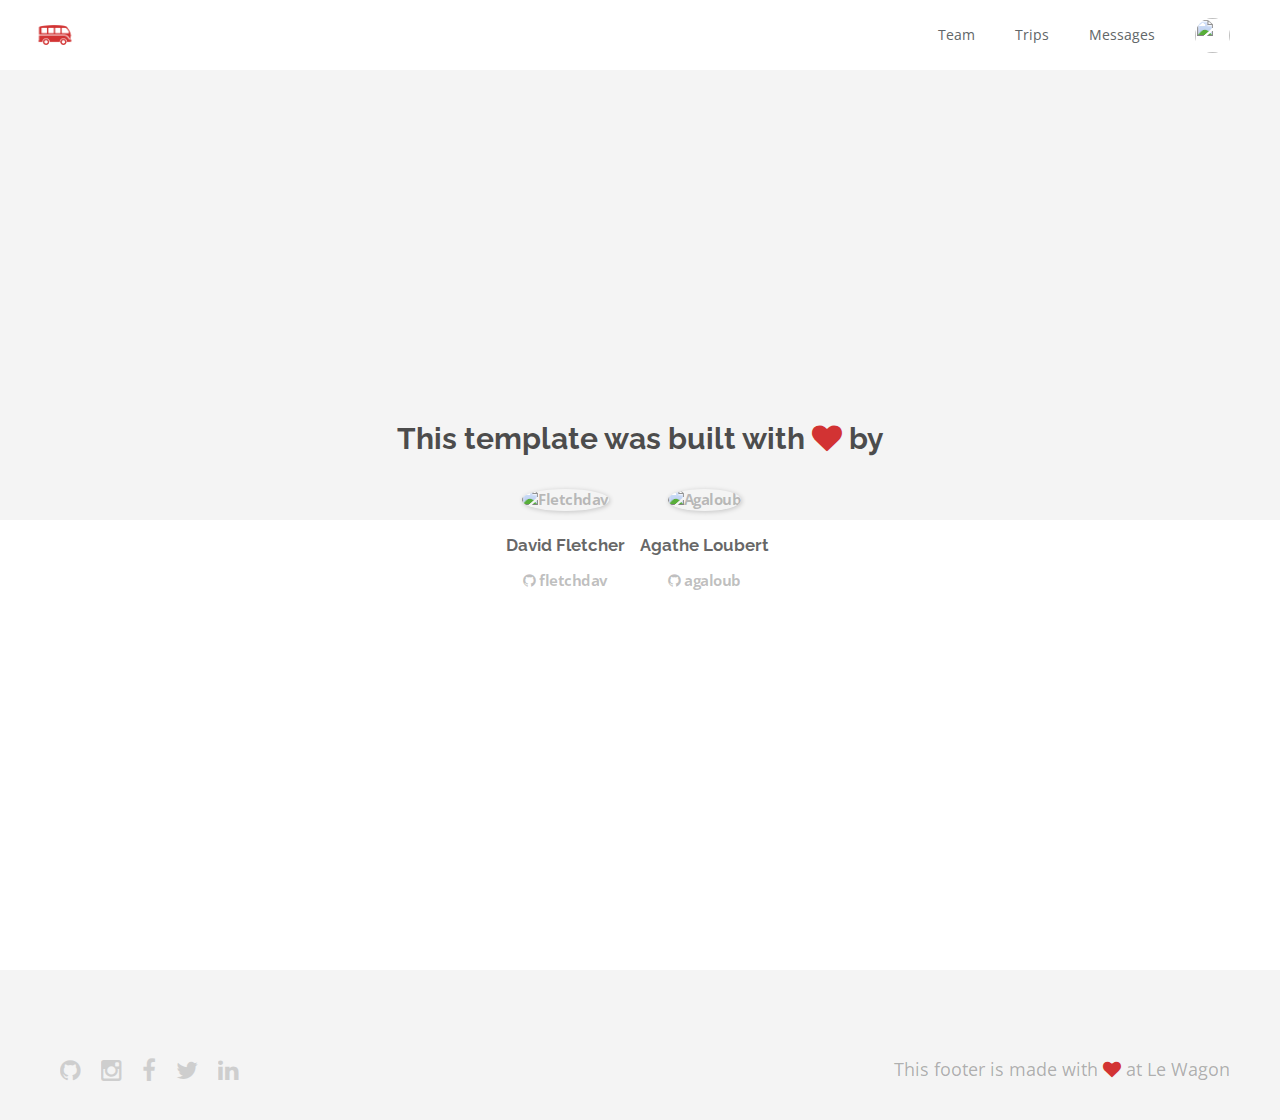
==== commit e5617716: "Automated commit at 2017-11-13 11:00:03 UTC by middleman-deploy 2.0.0-alpha" ====
--- a/about.html
+++ b/about.html
@@ -7,32 +7,88 @@
           content="width=device-width, initial-scale=1, shrink-to-fit=no">
     <!-- Use the title from a page's frontmatter if it has one -->
     <title>Le Wagon - Middleman - About</title>
-    <link href="stylesheets/application-3c48b980.css" rel="stylesheet" />
+    <link href="stylesheets/application-580a6676.css" rel="stylesheet" />
     <script src="javascripts/application-93de88c9.js"></script>
     <link href="images/favicon-f15af148.png" rel="icon" type="image/png" />
   </head>
   <body>
+
+    <div class="navbar-wagon">
+  <!-- Logo -->
+  <a href="/" class="navbar-wagon-brand">
+    <img src="images/logo-acc9c0ec.png" id="logo" alt="Logo" />
+  </a>
+
+  <!-- Right Navigation -->
+  <div class="navbar-wagon-right hidden-xs hidden-sm">
+
+    <a href="about.html" class="navbar-wagon-item navbar-wagon-link">Team</a>
+    <a href="" class="navbar-wagon-item navbar-wagon-link">Trips</a>
+    <a href="" class="navbar-wagon-item navbar-wagon-link">Messages</a>
+
+    <!-- Profile picture with dropdown list -->
+    <div class="navbar-wagon-item">
+      <div class="dropdown">
+        <img src="https://kitt.lewagon.com/placeholder/users/ssaunier" class="avatar dropdown-toggle" id="navbar-wagon-menu" data-toggle="dropdown">
+        <ul class="dropdown-menu dropdown-menu-right navbar-wagon-dropdown-menu">
+          <li><a href="#">Profile</a></li>
+          <li><a href="#">Dashboard</a></li>
+          <li><a href="#">Log Out</a></li>
+        </ul>
+      </div>
+    </div>
+  </div>
+
+  <!-- Dropdown appearing on mobile only -->
+  <div class="navbar-wagon-item hidden-md hidden-lg">
+    <div class="dropdown">
+      <i class="fa fa-bars dropdown-toggle" data-toggle="dropdown"></i>
+      <ul class="dropdown-menu dropdown-menu-right navbar-wagon-dropdown-menu">
+        <li><a href="#">Host</a></li>
+        <li><a href="#">Trips</a></li>
+        <li><a href="#">Messagese</a></li>
+      </ul>
+    </div>
+  </div>
+</div>
+
+
     <div id="about">
   <div class="about-content">
     <h1>This template was built with <i class="fa fa-heart"></i> by</h1>
     <ul class="list-inline">
         <li>
-<a href="https://kitt.lewagon.com/alumni/ssaunier" target="_blank">            <img src="https://kitt.lewagon.com/placeholder/users/ssaunier" class="img-circle" alt="Ssaunier" />
-</a>          <h2>Sébastien Saunier</h2>
+<a href="https://kitt.lewagon.com/alumni/fletchdav" target="_blank">            <img src="https://kitt.lewagon.com/placeholder/users/fletchdav" class="img-circle" alt="Fletchdav" />
+</a>          <h2>David Fletcher</h2>
           <p>
-<a href="https://github.com/ssaunier" target="_blank">              <i class="fa fa-github"></i> ssaunier
+<a href="https://github.com/fletchdav" target="_blank">              <i class="fa fa-github"></i> fletchdav
 </a>          </p>
         </li>
         <li>
-<a href="https://kitt.lewagon.com/alumni/Papillard" target="_blank">            <img src="https://kitt.lewagon.com/placeholder/users/Papillard" class="img-circle" alt="Papillard" />
-</a>          <h2>Boris Paillard</h2>
+<a href="https://kitt.lewagon.com/alumni/agaloub" target="_blank">            <img src="https://kitt.lewagon.com/placeholder/users/agaloub" class="img-circle" alt="Agaloub" />
+</a>          <h2>Agathe Loubert</h2>
           <p>
-<a href="https://github.com/Papillard" target="_blank">              <i class="fa fa-github"></i> Papillard
+<a href="https://github.com/agaloub" target="_blank">              <i class="fa fa-github"></i> agaloub
 </a>          </p>
         </li>
     </ul>
   </div>
 </div>
 
+
+    <div class="footer">
+  <div class="footer-links">
+    <a href="#"><i class="fa fa-github"></i></a>
+    <a href="#"><i class="fa fa-instagram"></i></a>
+    <a href="#"><i class="fa fa-facebook"></i></a>
+    <a href="#"><i class="fa fa-twitter"></i></a>
+    <a href="#"><i class="fa fa-linkedin"></i></a>
+  </div>
+  <div class="footer-copyright">
+    This footer is made with <i class="fa fa-heart"></i> at Le Wagon
+  </div>
+</div>
+
+
   </body>
 </html>
--- a/stylesheets/application-580a6676.css
+++ b/stylesheets/application-580a6676.css
@@ -0,0 +1,8 @@
+@import url("https://fonts.googleapis.com/css?family=Open+Sans:400,300,700|Raleway:400,100,300,700,500");/*!
+ * Bootstrap v3.3.7 (http://getbootstrap.com)
+ * Copyright 2011-2016 Twitter, Inc.
+ * Licensed under MIT (https://github.com/twbs/bootstrap/blob/master/LICENSE)
+ *//*! normalize.css v3.0.3 | MIT License | github.com/necolas/normalize.css */html{font-family:sans-serif;-ms-text-size-adjust:100%;-webkit-text-size-adjust:100%}body{margin:0}article,aside,details,figcaption,figure,footer,header,hgroup,main,menu,nav,section,summary{display:block}audio,canvas,progress,video{display:inline-block;vertical-align:baseline}audio:not([controls]){display:none;height:0}[hidden],template{display:none}a{background-color:transparent}a:active,a:hover{outline:0}abbr[title]{border-bottom:1px dotted}b,strong{font-weight:bold}dfn{font-style:italic}h1{font-size:2em;margin:0.67em 0}mark{background:#ff0;color:#000}small{font-size:80%}sub,sup{font-size:75%;line-height:0;position:relative;vertical-align:baseline}sup{top:-0.5em}sub{bottom:-0.25em}img{border:0}svg:not(:root){overflow:hidden}figure{margin:1em 40px}hr{-webkit-box-sizing:content-box;box-sizing:content-box;height:0}pre{overflow:auto}code,kbd,pre,samp{font-family:monospace, monospace;font-size:1em}button,input,optgroup,select,textarea{color:inherit;font:inherit;margin:0}button{overflow:visible}button,select{text-transform:none}button,html input[type="button"],input[type="reset"],input[type="submit"]{-webkit-appearance:button;cursor:pointer}button[disabled],html input[disabled]{cursor:default}button::-moz-focus-inner,input::-moz-focus-inner{border:0;padding:0}input{line-height:normal}input[type="checkbox"],input[type="radio"]{-webkit-box-sizing:border-box;box-sizing:border-box;padding:0}input[type="number"]::-webkit-inner-spin-button,input[type="number"]::-webkit-outer-spin-button{height:auto}input[type="search"]{-webkit-appearance:textfield;-webkit-box-sizing:content-box;box-sizing:content-box}input[type="search"]::-webkit-search-cancel-button,input[type="search"]::-webkit-search-decoration{-webkit-appearance:none}fieldset{border:1px solid #c0c0c0;margin:0 2px;padding:0.35em 0.625em 0.75em}legend{border:0;padding:0}textarea{overflow:auto}optgroup{font-weight:bold}table{border-collapse:collapse;border-spacing:0}td,th{padding:0}/*! Source: https://github.com/h5bp/html5-boilerplate/blob/master/src/css/main.css */@media print{*,*:before,*:after{background:transparent !important;color:#000 !important;-webkit-box-shadow:none !important;box-shadow:none !important;text-shadow:none !important}a,a:visited{text-decoration:underline}a[href]:after{content:" (" attr(href) ")"}abbr[title]:after{content:" (" attr(title) ")"}a[href^="#"]:after,a[href^="javascript:"]:after{content:""}pre,blockquote{border:1px solid #999;page-break-inside:avoid}thead{display:table-header-group}tr,img{page-break-inside:avoid}img{max-width:100% !important}p,h2,h3{orphans:3;widows:3}h2,h3{page-break-after:avoid}.navbar{display:none}.btn>.caret,.dropup>.btn>.caret{border-top-color:#000 !important}.label{border:1px solid #000}.table{border-collapse:collapse !important}.table td,.table th{background-color:#fff !important}.table-bordered th,.table-bordered td{border:1px solid #ddd !important}}@font-face{font-family:'Glyphicons Halflings';src:url("../assets/bootstrap/glyphicons-halflings-regular-86b6f62b.eot");src:url("../assets/bootstrap/glyphicons-halflings-regular-86b6f62b.eot?#iefix") format("embedded-opentype"),url("../assets/bootstrap/glyphicons-halflings-regular-ca35b697.woff2") format("woff2"),url("../assets/bootstrap/glyphicons-halflings-regular-278e49a8.woff") format("woff"),url("../assets/bootstrap/glyphicons-halflings-regular-44bc1850.ttf") format("truetype"),url("../assets/bootstrap/glyphicons-halflings-regular-de51a849.svg#glyphicons_halflingsregular") format("svg")}.glyphicon{position:relative;top:1px;display:inline-block;font-family:'Glyphicons Halflings';font-style:normal;font-weight:normal;line-height:1;-webkit-font-smoothing:antialiased;-moz-osx-font-smoothing:grayscale}.glyphicon-asterisk:before{content:"\002a"}.glyphicon-plus:before{content:"\002b"}.glyphicon-euro:before,.glyphicon-eur:before{content:"\20ac"}.glyphicon-minus:before{content:"\2212"}.glyphicon-cloud:before{content:"\2601"}.glyphicon-envelope:before{content:"\2709"}.glyphicon-pencil:before{content:"\270f"}.glyphicon-glass:before{content:"\e001"}.glyphicon-music:before{content:"\e002"}.glyphicon-search:before{content:"\e003"}.glyphicon-heart:before{content:"\e005"}.glyphicon-star:before{content:"\e006"}.glyphicon-star-empty:before{content:"\e007"}.glyphicon-user:before{content:"\e008"}.glyphicon-film:before{content:"\e009"}.glyphicon-th-large:before{content:"\e010"}.glyphicon-th:before{content:"\e011"}.glyphicon-th-list:before{content:"\e012"}.glyphicon-ok:before{content:"\e013"}.glyphicon-remove:before{content:"\e014"}.glyphicon-zoom-in:before{content:"\e015"}.glyphicon-zoom-out:before{content:"\e016"}.glyphicon-off:before{content:"\e017"}.glyphicon-signal:before{content:"\e018"}.glyphicon-cog:before{content:"\e019"}.glyphicon-trash:before{content:"\e020"}.glyphicon-home:before{content:"\e021"}.glyphicon-file:before{content:"\e022"}.glyphicon-time:before{content:"\e023"}.glyphicon-road:before{content:"\e024"}.glyphicon-download-alt:before{content:"\e025"}.glyphicon-download:before{content:"\e026"}.glyphicon-upload:before{content:"\e027"}.glyphicon-inbox:before{content:"\e028"}.glyphicon-play-circle:before{content:"\e029"}.glyphicon-repeat:before{content:"\e030"}.glyphicon-refresh:before{content:"\e031"}.glyphicon-list-alt:before{content:"\e032"}.glyphicon-lock:before{content:"\e033"}.glyphicon-flag:before{content:"\e034"}.glyphicon-headphones:before{content:"\e035"}.glyphicon-volume-off:before{content:"\e036"}.glyphicon-volume-down:before{content:"\e037"}.glyphicon-volume-up:before{content:"\e038"}.glyphicon-qrcode:before{content:"\e039"}.glyphicon-barcode:before{content:"\e040"}.glyphicon-tag:before{content:"\e041"}.glyphicon-tags:before{content:"\e042"}.glyphicon-book:before{content:"\e043"}.glyphicon-bookmark:before{content:"\e044"}.glyphicon-print:before{content:"\e045"}.glyphicon-camera:before{content:"\e046"}.glyphicon-font:before{content:"\e047"}.glyphicon-bold:before{content:"\e048"}.glyphicon-italic:before{content:"\e049"}.glyphicon-text-height:before{content:"\e050"}.glyphicon-text-width:before{content:"\e051"}.glyphicon-align-left:before{content:"\e052"}.glyphicon-align-center:before{content:"\e053"}.glyphicon-align-right:before{content:"\e054"}.glyphicon-align-justify:before{content:"\e055"}.glyphicon-list:before{content:"\e056"}.glyphicon-indent-left:before{content:"\e057"}.glyphicon-indent-right:before{content:"\e058"}.glyphicon-facetime-video:before{content:"\e059"}.glyphicon-picture:before{content:"\e060"}.glyphicon-map-marker:before{content:"\e062"}.glyphicon-adjust:before{content:"\e063"}.glyphicon-tint:before{content:"\e064"}.glyphicon-edit:before{content:"\e065"}.glyphicon-share:before{content:"\e066"}.glyphicon-check:before{content:"\e067"}.glyphicon-move:before{content:"\e068"}.glyphicon-step-backward:before{content:"\e069"}.glyphicon-fast-backward:before{content:"\e070"}.glyphicon-backward:before{content:"\e071"}.glyphicon-play:before{content:"\e072"}.glyphicon-pause:before{content:"\e073"}.glyphicon-stop:before{content:"\e074"}.glyphicon-forward:before{content:"\e075"}.glyphicon-fast-forward:before{content:"\e076"}.glyphicon-step-forward:before{content:"\e077"}.glyphicon-eject:before{content:"\e078"}.glyphicon-chevron-left:before{content:"\e079"}.glyphicon-chevron-right:before{content:"\e080"}.glyphicon-plus-sign:before{content:"\e081"}.glyphicon-minus-sign:before{content:"\e082"}.glyphicon-remove-sign:before{content:"\e083"}.glyphicon-ok-sign:before{content:"\e084"}.glyphicon-question-sign:before{content:"\e085"}.glyphicon-info-sign:before{content:"\e086"}.glyphicon-screenshot:before{content:"\e087"}.glyphicon-remove-circle:before{content:"\e088"}.glyphicon-ok-circle:before{content:"\e089"}.glyphicon-ban-circle:before{content:"\e090"}.glyphicon-arrow-left:before{content:"\e091"}.glyphicon-arrow-right:before{content:"\e092"}.glyphicon-arrow-up:before{content:"\e093"}.glyphicon-arrow-down:before{content:"\e094"}.glyphicon-share-alt:before{content:"\e095"}.glyphicon-resize-full:before{content:"\e096"}.glyphicon-resize-small:before{content:"\e097"}.glyphicon-exclamation-sign:before{content:"\e101"}.glyphicon-gift:before{content:"\e102"}.glyphicon-leaf:before{content:"\e103"}.glyphicon-fire:before{content:"\e104"}.glyphicon-eye-open:before{content:"\e105"}.glyphicon-eye-close:before{content:"\e106"}.glyphicon-warning-sign:before{content:"\e107"}.glyphicon-plane:before{content:"\e108"}.glyphicon-calendar:before{content:"\e109"}.glyphicon-random:before{content:"\e110"}.glyphicon-comment:before{content:"\e111"}.glyphicon-magnet:before{content:"\e112"}.glyphicon-chevron-up:before{content:"\e113"}.glyphicon-chevron-down:before{content:"\e114"}.glyphicon-retweet:before{content:"\e115"}.glyphicon-shopping-cart:before{content:"\e116"}.glyphicon-folder-close:before{content:"\e117"}.glyphicon-folder-open:before{content:"\e118"}.glyphicon-resize-vertical:before{content:"\e119"}.glyphicon-resize-horizontal:before{content:"\e120"}.glyphicon-hdd:before{content:"\e121"}.glyphicon-bullhorn:before{content:"\e122"}.glyphicon-bell:before{content:"\e123"}.glyphicon-certificate:before{content:"\e124"}.glyphicon-thumbs-up:before{content:"\e125"}.glyphicon-thumbs-down:before{content:"\e126"}.glyphicon-hand-right:before{content:"\e127"}.glyphicon-hand-left:before{content:"\e128"}.glyphicon-hand-up:before{content:"\e129"}.glyphicon-hand-down:before{content:"\e130"}.glyphicon-circle-arrow-right:before{content:"\e131"}.glyphicon-circle-arrow-left:before{content:"\e132"}.glyphicon-circle-arrow-up:before{content:"\e133"}.glyphicon-circle-arrow-down:before{content:"\e134"}.glyphicon-globe:before{content:"\e135"}.glyphicon-wrench:before{content:"\e136"}.glyphicon-tasks:before{content:"\e137"}.glyphicon-filter:before{content:"\e138"}.glyphicon-briefcase:before{content:"\e139"}.glyphicon-fullscreen:before{content:"\e140"}.glyphicon-dashboard:before{content:"\e141"}.glyphicon-paperclip:before{content:"\e142"}.glyphicon-heart-empty:before{content:"\e143"}.glyphicon-link:before{content:"\e144"}.glyphicon-phone:before{content:"\e145"}.glyphicon-pushpin:before{content:"\e146"}.glyphicon-usd:before{content:"\e148"}.glyphicon-gbp:before{content:"\e149"}.glyphicon-sort:before{content:"\e150"}.glyphicon-sort-by-alphabet:before{content:"\e151"}.glyphicon-sort-by-alphabet-alt:before{content:"\e152"}.glyphicon-sort-by-order:before{content:"\e153"}.glyphicon-sort-by-order-alt:before{content:"\e154"}.glyphicon-sort-by-attributes:before{content:"\e155"}.glyphicon-sort-by-attributes-alt:before{content:"\e156"}.glyphicon-unchecked:before{content:"\e157"}.glyphicon-expand:before{content:"\e158"}.glyphicon-collapse-down:before{content:"\e159"}.glyphicon-collapse-up:before{content:"\e160"}.glyphicon-log-in:before{content:"\e161"}.glyphicon-flash:before{content:"\e162"}.glyphicon-log-out:before{content:"\e163"}.glyphicon-new-window:before{content:"\e164"}.glyphicon-record:before{content:"\e165"}.glyphicon-save:before{content:"\e166"}.glyphicon-open:before{content:"\e167"}.glyphicon-saved:before{content:"\e168"}.glyphicon-import:before{content:"\e169"}.glyphicon-export:before{content:"\e170"}.glyphicon-send:before{content:"\e171"}.glyphicon-floppy-disk:before{content:"\e172"}.glyphicon-floppy-saved:before{content:"\e173"}.glyphicon-floppy-remove:before{content:"\e174"}.glyphicon-floppy-save:before{content:"\e175"}.glyphicon-floppy-open:before{content:"\e176"}.glyphicon-credit-card:before{content:"\e177"}.glyphicon-transfer:before{content:"\e178"}.glyphicon-cutlery:before{content:"\e179"}.glyphicon-header:before{content:"\e180"}.glyphicon-compressed:before{content:"\e181"}.glyphicon-earphone:before{content:"\e182"}.glyphicon-phone-alt:before{content:"\e183"}.glyphicon-tower:before{content:"\e184"}.glyphicon-stats:before{content:"\e185"}.glyphicon-sd-video:before{content:"\e186"}.glyphicon-hd-video:before{content:"\e187"}.glyphicon-subtitles:before{content:"\e188"}.glyphicon-sound-stereo:before{content:"\e189"}.glyphicon-sound-dolby:before{content:"\e190"}.glyphicon-sound-5-1:before{content:"\e191"}.glyphicon-sound-6-1:before{content:"\e192"}.glyphicon-sound-7-1:before{content:"\e193"}.glyphicon-copyright-mark:before{content:"\e194"}.glyphicon-registration-mark:before{content:"\e195"}.glyphicon-cloud-download:before{content:"\e197"}.glyphicon-cloud-upload:before{content:"\e198"}.glyphicon-tree-conifer:before{content:"\e199"}.glyphicon-tree-deciduous:before{content:"\e200"}.glyphicon-cd:before{content:"\e201"}.glyphicon-save-file:before{content:"\e202"}.glyphicon-open-file:before{content:"\e203"}.glyphicon-level-up:before{content:"\e204"}.glyphicon-copy:before{content:"\e205"}.glyphicon-paste:before{content:"\e206"}.glyphicon-alert:before{content:"\e209"}.glyphicon-equalizer:before{content:"\e210"}.glyphicon-king:before{content:"\e211"}.glyphicon-queen:before{content:"\e212"}.glyphicon-pawn:before{content:"\e213"}.glyphicon-bishop:before{content:"\e214"}.glyphicon-knight:before{content:"\e215"}.glyphicon-baby-formula:before{content:"\e216"}.glyphicon-tent:before{content:"\26fa"}.glyphicon-blackboard:before{content:"\e218"}.glyphicon-bed:before{content:"\e219"}.glyphicon-apple:before{content:"\f8ff"}.glyphicon-erase:before{content:"\e221"}.glyphicon-hourglass:before{content:"\231b"}.glyphicon-lamp:before{content:"\e223"}.glyphicon-duplicate:before{content:"\e224"}.glyphicon-piggy-bank:before{content:"\e225"}.glyphicon-scissors:before{content:"\e226"}.glyphicon-bitcoin:before{content:"\e227"}.glyphicon-btc:before{content:"\e227"}.glyphicon-xbt:before{content:"\e227"}.glyphicon-yen:before{content:"\00a5"}.glyphicon-jpy:before{content:"\00a5"}.glyphicon-ruble:before{content:"\20bd"}.glyphicon-rub:before{content:"\20bd"}.glyphicon-scale:before{content:"\e230"}.glyphicon-ice-lolly:before{content:"\e231"}.glyphicon-ice-lolly-tasted:before{content:"\e232"}.glyphicon-education:before{content:"\e233"}.glyphicon-option-horizontal:before{content:"\e234"}.glyphicon-option-vertical:before{content:"\e235"}.glyphicon-menu-hamburger:before{content:"\e236"}.glyphicon-modal-window:before{content:"\e237"}.glyphicon-oil:before{content:"\e238"}.glyphicon-grain:before{content:"\e239"}.glyphicon-sunglasses:before{content:"\e240"}.glyphicon-text-size:before{content:"\e241"}.glyphicon-text-color:before{content:"\e242"}.glyphicon-text-background:before{content:"\e243"}.glyphicon-object-align-top:before{content:"\e244"}.glyphicon-object-align-bottom:before{content:"\e245"}.glyphicon-object-align-horizontal:before{content:"\e246"}.glyphicon-object-align-left:before{content:"\e247"}.glyphicon-object-align-vertical:before{content:"\e248"}.glyphicon-object-align-right:before{content:"\e249"}.glyphicon-triangle-right:before{content:"\e250"}.glyphicon-triangle-left:before{content:"\e251"}.glyphicon-triangle-bottom:before{content:"\e252"}.glyphicon-triangle-top:before{content:"\e253"}.glyphicon-console:before{content:"\e254"}.glyphicon-superscript:before{content:"\e255"}.glyphicon-subscript:before{content:"\e256"}.glyphicon-menu-left:before{content:"\e257"}.glyphicon-menu-right:before{content:"\e258"}.glyphicon-menu-down:before{content:"\e259"}.glyphicon-menu-up:before{content:"\e260"}*{-webkit-box-sizing:border-box;box-sizing:border-box}*:before,*:after{-webkit-box-sizing:border-box;box-sizing:border-box}html{font-size:10px;-webkit-tap-highlight-color:transparent}body{font-family:"Open Sans", "Helvetica", "sans-serif";font-size:18px;line-height:1.42857143;color:#333333;background-color:#F4F4F4}input,button,select,textarea{font-family:inherit;font-size:inherit;line-height:inherit}a{color:#469AE0;text-decoration:none}a:hover,a:focus{color:#1f74ba;text-decoration:underline}a:focus{outline:5px auto -webkit-focus-ring-color;outline-offset:-2px}figure{margin:0}img{vertical-align:middle}.img-responsive{display:block;max-width:100%;height:auto}.img-rounded{border-radius:2px}.img-thumbnail{padding:4px;line-height:1.42857143;background-color:#F4F4F4;border:1px solid #ddd;border-radius:2px;-webkit-transition:all 0.2s ease-in-out;transition:all 0.2s ease-in-out;display:inline-block;max-width:100%;height:auto}.img-circle{border-radius:50%}hr{margin-top:25px;margin-bottom:25px;border:0;border-top:1px solid #eeeeee}.sr-only{position:absolute;width:1px;height:1px;margin:-1px;padding:0;overflow:hidden;clip:rect(0, 0, 0, 0);border:0}.sr-only-focusable:active,.sr-only-focusable:focus{position:static;width:auto;height:auto;margin:0;overflow:visible;clip:auto}[role="button"]{cursor:pointer}h1,h2,h3,h4,h5,h6,.h1,.h2,.h3,.h4,.h5,.h6{font-family:"Raleway", "Helvetica", "sans-serif";font-weight:500;line-height:1.1;color:inherit}h1 small,h1 .small,h2 small,h2 .small,h3 small,h3 .small,h4 small,h4 .small,h5 small,h5 .small,h6 small,h6 .small,.h1 small,.h1 .small,.h2 small,.h2 .small,.h3 small,.h3 .small,.h4 small,.h4 .small,.h5 small,.h5 .small,.h6 small,.h6 .small{font-weight:normal;line-height:1;color:#777777}h1,.h1,h2,.h2,h3,.h3{margin-top:25px;margin-bottom:12.5px}h1 small,h1 .small,.h1 small,.h1 .small,h2 small,h2 .small,.h2 small,.h2 .small,h3 small,h3 .small,.h3 small,.h3 .small{font-size:65%}h4,.h4,h5,.h5,h6,.h6{margin-top:12.5px;margin-bottom:12.5px}h4 small,h4 .small,.h4 small,.h4 .small,h5 small,h5 .small,.h5 small,.h5 .small,h6 small,h6 .small,.h6 small,.h6 .small{font-size:75%}h1,.h1{font-size:46px}h2,.h2{font-size:38px}h3,.h3{font-size:31px}h4,.h4{font-size:23px}h5,.h5{font-size:18px}h6,.h6{font-size:16px}p{margin:0 0 12.5px}.lead{margin-bottom:25px;font-size:20px;font-weight:300;line-height:1.4}@media (min-width: 768px){.lead{font-size:27px}}small,.small{font-size:88%}mark,.mark{background-color:#fcf8e3;padding:.2em}.text-left{text-align:left}.text-right{text-align:right}.text-center{text-align:center}.text-justify{text-align:justify}.text-nowrap{white-space:nowrap}.text-lowercase{text-transform:lowercase}.text-uppercase,.initialism{text-transform:uppercase}.text-capitalize{text-transform:capitalize}.text-muted{color:#777777}.text-primary{color:#469AE0}a.text-primary:hover,a.text-primary:focus{color:#2381d0}.text-success{color:#3c763d}a.text-success:hover,a.text-success:focus{color:#2b542c}.text-info{color:#31708f}a.text-info:hover,a.text-info:focus{color:#245269}.text-warning{color:#8a6d3b}a.text-warning:hover,a.text-warning:focus{color:#66512c}.text-danger{color:#a94442}a.text-danger:hover,a.text-danger:focus{color:#843534}.bg-primary{color:#fff}.bg-primary{background-color:#469AE0}a.bg-primary:hover,a.bg-primary:focus{background-color:#2381d0}.bg-success{background-color:#dff0d8}a.bg-success:hover,a.bg-success:focus{background-color:#c1e2b3}.bg-info{background-color:#d9edf7}a.bg-info:hover,a.bg-info:focus{background-color:#afd9ee}.bg-warning{background-color:#fcf8e3}a.bg-warning:hover,a.bg-warning:focus{background-color:#f7ecb5}.bg-danger{background-color:#f2dede}a.bg-danger:hover,a.bg-danger:focus{background-color:#e4b9b9}.page-header{padding-bottom:11.5px;margin:50px 0 25px;border-bottom:1px solid #eeeeee}ul,ol{margin-top:0;margin-bottom:12.5px}ul ul,ul ol,ol ul,ol ol{margin-bottom:0}.list-unstyled{padding-left:0;list-style:none}.list-inline{padding-left:0;list-style:none;margin-left:-5px}.list-inline>li{display:inline-block;padding-left:5px;padding-right:5px}dl{margin-top:0;margin-bottom:25px}dt,dd{line-height:1.42857143}dt{font-weight:bold}dd{margin-left:0}.dl-horizontal dd:before,.dl-horizontal dd:after{content:" ";display:table}.dl-horizontal dd:after{clear:both}@media (min-width: 768px){.dl-horizontal dt{float:left;width:160px;clear:left;text-align:right;overflow:hidden;text-overflow:ellipsis;white-space:nowrap}.dl-horizontal dd{margin-left:180px}}abbr[title],abbr[data-original-title]{cursor:help;border-bottom:1px dotted #777777}.initialism{font-size:90%}blockquote{padding:12.5px 25px;margin:0 0 25px;font-size:22.5px;border-left:5px solid #eeeeee}blockquote p:last-child,blockquote ul:last-child,blockquote ol:last-child{margin-bottom:0}blockquote footer,blockquote small,blockquote .small{display:block;font-size:80%;line-height:1.42857143;color:#777777}blockquote footer:before,blockquote small:before,blockquote .small:before{content:'\2014 \00A0'}.blockquote-reverse,blockquote.pull-right{padding-right:15px;padding-left:0;border-right:5px solid #eeeeee;border-left:0;text-align:right}.blockquote-reverse footer:before,.blockquote-reverse small:before,.blockquote-reverse .small:before,blockquote.pull-right footer:before,blockquote.pull-right small:before,blockquote.pull-right .small:before{content:''}.blockquote-reverse footer:after,.blockquote-reverse small:after,.blockquote-reverse .small:after,blockquote.pull-right footer:after,blockquote.pull-right small:after,blockquote.pull-right .small:after{content:'\00A0 \2014'}address{margin-bottom:25px;font-style:normal;line-height:1.42857143}code,kbd,pre,samp{font-family:Menlo, Monaco, Consolas, "Courier New", monospace}code{padding:2px 4px;font-size:90%;color:#c7254e;background-color:#f9f2f4;border-radius:2px}kbd{padding:2px 4px;font-size:90%;color:#fff;background-color:#333;border-radius:2px;-webkit-box-shadow:inset 0 -1px 0 rgba(0,0,0,0.25);box-shadow:inset 0 -1px 0 rgba(0,0,0,0.25)}kbd kbd{padding:0;font-size:100%;font-weight:bold;-webkit-box-shadow:none;box-shadow:none}pre{display:block;padding:12px;margin:0 0 12.5px;font-size:17px;line-height:1.42857143;word-break:break-all;word-wrap:break-word;color:#333333;background-color:#f5f5f5;border:1px solid #ccc;border-radius:2px}pre code{padding:0;font-size:inherit;color:inherit;white-space:pre-wrap;background-color:transparent;border-radius:0}.pre-scrollable{max-height:340px;overflow-y:scroll}.container{margin-right:auto;margin-left:auto;padding-left:15px;padding-right:15px}.container:before,.container:after{content:" ";display:table}.container:after{clear:both}@media (min-width: 768px){.container{width:750px}}@media (min-width: 992px){.container{width:970px}}@media (min-width: 1200px){.container{width:1170px}}.container-fluid{margin-right:auto;margin-left:auto;padding-left:15px;padding-right:15px}.container-fluid:before,.container-fluid:after{content:" ";display:table}.container-fluid:after{clear:both}.row{margin-left:-15px;margin-right:-15px}.row:before,.row:after{content:" ";display:table}.row:after{clear:both}.col-xs-1,.col-sm-1,.col-md-1,.col-lg-1,.col-xs-2,.col-sm-2,.col-md-2,.col-lg-2,.col-xs-3,.col-sm-3,.col-md-3,.col-lg-3,.col-xs-4,.col-sm-4,.col-md-4,.col-lg-4,.col-xs-5,.col-sm-5,.col-md-5,.col-lg-5,.col-xs-6,.col-sm-6,.col-md-6,.col-lg-6,.col-xs-7,.col-sm-7,.col-md-7,.col-lg-7,.col-xs-8,.col-sm-8,.col-md-8,.col-lg-8,.col-xs-9,.col-sm-9,.col-md-9,.col-lg-9,.col-xs-10,.col-sm-10,.col-md-10,.col-lg-10,.col-xs-11,.col-sm-11,.col-md-11,.col-lg-11,.col-xs-12,.col-sm-12,.col-md-12,.col-lg-12{position:relative;min-height:1px;padding-left:15px;padding-right:15px}.col-xs-1,.col-xs-2,.col-xs-3,.col-xs-4,.col-xs-5,.col-xs-6,.col-xs-7,.col-xs-8,.col-xs-9,.col-xs-10,.col-xs-11,.col-xs-12{float:left}.col-xs-1{width:8.33333333%}.col-xs-2{width:16.66666667%}.col-xs-3{width:25%}.col-xs-4{width:33.33333333%}.col-xs-5{width:41.66666667%}.col-xs-6{width:50%}.col-xs-7{width:58.33333333%}.col-xs-8{width:66.66666667%}.col-xs-9{width:75%}.col-xs-10{width:83.33333333%}.col-xs-11{width:91.66666667%}.col-xs-12{width:100%}.col-xs-pull-0{right:auto}.col-xs-pull-1{right:8.33333333%}.col-xs-pull-2{right:16.66666667%}.col-xs-pull-3{right:25%}.col-xs-pull-4{right:33.33333333%}.col-xs-pull-5{right:41.66666667%}.col-xs-pull-6{right:50%}.col-xs-pull-7{right:58.33333333%}.col-xs-pull-8{right:66.66666667%}.col-xs-pull-9{right:75%}.col-xs-pull-10{right:83.33333333%}.col-xs-pull-11{right:91.66666667%}.col-xs-pull-12{right:100%}.col-xs-push-0{left:auto}.col-xs-push-1{left:8.33333333%}.col-xs-push-2{left:16.66666667%}.col-xs-push-3{left:25%}.col-xs-push-4{left:33.33333333%}.col-xs-push-5{left:41.66666667%}.col-xs-push-6{left:50%}.col-xs-push-7{left:58.33333333%}.col-xs-push-8{left:66.66666667%}.col-xs-push-9{left:75%}.col-xs-push-10{left:83.33333333%}.col-xs-push-11{left:91.66666667%}.col-xs-push-12{left:100%}.col-xs-offset-0{margin-left:0%}.col-xs-offset-1{margin-left:8.33333333%}.col-xs-offset-2{margin-left:16.66666667%}.col-xs-offset-3{margin-left:25%}.col-xs-offset-4{margin-left:33.33333333%}.col-xs-offset-5{margin-left:41.66666667%}.col-xs-offset-6{margin-left:50%}.col-xs-offset-7{margin-left:58.33333333%}.col-xs-offset-8{margin-left:66.66666667%}.col-xs-offset-9{margin-left:75%}.col-xs-offset-10{margin-left:83.33333333%}.col-xs-offset-11{margin-left:91.66666667%}.col-xs-offset-12{margin-left:100%}@media (min-width: 768px){.col-sm-1,.col-sm-2,.col-sm-3,.col-sm-4,.col-sm-5,.col-sm-6,.col-sm-7,.col-sm-8,.col-sm-9,.col-sm-10,.col-sm-11,.col-sm-12{float:left}.col-sm-1{width:8.33333333%}.col-sm-2{width:16.66666667%}.col-sm-3{width:25%}.col-sm-4{width:33.33333333%}.col-sm-5{width:41.66666667%}.col-sm-6{width:50%}.col-sm-7{width:58.33333333%}.col-sm-8{width:66.66666667%}.col-sm-9{width:75%}.col-sm-10{width:83.33333333%}.col-sm-11{width:91.66666667%}.col-sm-12{width:100%}.col-sm-pull-0{right:auto}.col-sm-pull-1{right:8.33333333%}.col-sm-pull-2{right:16.66666667%}.col-sm-pull-3{right:25%}.col-sm-pull-4{right:33.33333333%}.col-sm-pull-5{right:41.66666667%}.col-sm-pull-6{right:50%}.col-sm-pull-7{right:58.33333333%}.col-sm-pull-8{right:66.66666667%}.col-sm-pull-9{right:75%}.col-sm-pull-10{right:83.33333333%}.col-sm-pull-11{right:91.66666667%}.col-sm-pull-12{right:100%}.col-sm-push-0{left:auto}.col-sm-push-1{left:8.33333333%}.col-sm-push-2{left:16.66666667%}.col-sm-push-3{left:25%}.col-sm-push-4{left:33.33333333%}.col-sm-push-5{left:41.66666667%}.col-sm-push-6{left:50%}.col-sm-push-7{left:58.33333333%}.col-sm-push-8{left:66.66666667%}.col-sm-push-9{left:75%}.col-sm-push-10{left:83.33333333%}.col-sm-push-11{left:91.66666667%}.col-sm-push-12{left:100%}.col-sm-offset-0{margin-left:0%}.col-sm-offset-1{margin-left:8.33333333%}.col-sm-offset-2{margin-left:16.66666667%}.col-sm-offset-3{margin-left:25%}.col-sm-offset-4{margin-left:33.33333333%}.col-sm-offset-5{margin-left:41.66666667%}.col-sm-offset-6{margin-left:50%}.col-sm-offset-7{margin-left:58.33333333%}.col-sm-offset-8{margin-left:66.66666667%}.col-sm-offset-9{margin-left:75%}.col-sm-offset-10{margin-left:83.33333333%}.col-sm-offset-11{margin-left:91.66666667%}.col-sm-offset-12{margin-left:100%}}@media (min-width: 992px){.col-md-1,.col-md-2,.col-md-3,.col-md-4,.col-md-5,.col-md-6,.col-md-7,.col-md-8,.col-md-9,.col-md-10,.col-md-11,.col-md-12{float:left}.col-md-1{width:8.33333333%}.col-md-2{width:16.66666667%}.col-md-3{width:25%}.col-md-4{width:33.33333333%}.col-md-5{width:41.66666667%}.col-md-6{width:50%}.col-md-7{width:58.33333333%}.col-md-8{width:66.66666667%}.col-md-9{width:75%}.col-md-10{width:83.33333333%}.col-md-11{width:91.66666667%}.col-md-12{width:100%}.col-md-pull-0{right:auto}.col-md-pull-1{right:8.33333333%}.col-md-pull-2{right:16.66666667%}.col-md-pull-3{right:25%}.col-md-pull-4{right:33.33333333%}.col-md-pull-5{right:41.66666667%}.col-md-pull-6{right:50%}.col-md-pull-7{right:58.33333333%}.col-md-pull-8{right:66.66666667%}.col-md-pull-9{right:75%}.col-md-pull-10{right:83.33333333%}.col-md-pull-11{right:91.66666667%}.col-md-pull-12{right:100%}.col-md-push-0{left:auto}.col-md-push-1{left:8.33333333%}.col-md-push-2{left:16.66666667%}.col-md-push-3{left:25%}.col-md-push-4{left:33.33333333%}.col-md-push-5{left:41.66666667%}.col-md-push-6{left:50%}.col-md-push-7{left:58.33333333%}.col-md-push-8{left:66.66666667%}.col-md-push-9{left:75%}.col-md-push-10{left:83.33333333%}.col-md-push-11{left:91.66666667%}.col-md-push-12{left:100%}.col-md-offset-0{margin-left:0%}.col-md-offset-1{margin-left:8.33333333%}.col-md-offset-2{margin-left:16.66666667%}.col-md-offset-3{margin-left:25%}.col-md-offset-4{margin-left:33.33333333%}.col-md-offset-5{margin-left:41.66666667%}.col-md-offset-6{margin-left:50%}.col-md-offset-7{margin-left:58.33333333%}.col-md-offset-8{margin-left:66.66666667%}.col-md-offset-9{margin-left:75%}.col-md-offset-10{margin-left:83.33333333%}.col-md-offset-11{margin-left:91.66666667%}.col-md-offset-12{margin-left:100%}}@media (min-width: 1200px){.col-lg-1,.col-lg-2,.col-lg-3,.col-lg-4,.col-lg-5,.col-lg-6,.col-lg-7,.col-lg-8,.col-lg-9,.col-lg-10,.col-lg-11,.col-lg-12{float:left}.col-lg-1{width:8.33333333%}.col-lg-2{width:16.66666667%}.col-lg-3{width:25%}.col-lg-4{width:33.33333333%}.col-lg-5{width:41.66666667%}.col-lg-6{width:50%}.col-lg-7{width:58.33333333%}.col-lg-8{width:66.66666667%}.col-lg-9{width:75%}.col-lg-10{width:83.33333333%}.col-lg-11{width:91.66666667%}.col-lg-12{width:100%}.col-lg-pull-0{right:auto}.col-lg-pull-1{right:8.33333333%}.col-lg-pull-2{right:16.66666667%}.col-lg-pull-3{right:25%}.col-lg-pull-4{right:33.33333333%}.col-lg-pull-5{right:41.66666667%}.col-lg-pull-6{right:50%}.col-lg-pull-7{right:58.33333333%}.col-lg-pull-8{right:66.66666667%}.col-lg-pull-9{right:75%}.col-lg-pull-10{right:83.33333333%}.col-lg-pull-11{right:91.66666667%}.col-lg-pull-12{right:100%}.col-lg-push-0{left:auto}.col-lg-push-1{left:8.33333333%}.col-lg-push-2{left:16.66666667%}.col-lg-push-3{left:25%}.col-lg-push-4{left:33.33333333%}.col-lg-push-5{left:41.66666667%}.col-lg-push-6{left:50%}.col-lg-push-7{left:58.33333333%}.col-lg-push-8{left:66.66666667%}.col-lg-push-9{left:75%}.col-lg-push-10{left:83.33333333%}.col-lg-push-11{left:91.66666667%}.col-lg-push-12{left:100%}.col-lg-offset-0{margin-left:0%}.col-lg-offset-1{margin-left:8.33333333%}.col-lg-offset-2{margin-left:16.66666667%}.col-lg-offset-3{margin-left:25%}.col-lg-offset-4{margin-left:33.33333333%}.col-lg-offset-5{margin-left:41.66666667%}.col-lg-offset-6{margin-left:50%}.col-lg-offset-7{margin-left:58.33333333%}.col-lg-offset-8{margin-left:66.66666667%}.col-lg-offset-9{margin-left:75%}.col-lg-offset-10{margin-left:83.33333333%}.col-lg-offset-11{margin-left:91.66666667%}.col-lg-offset-12{margin-left:100%}}table{background-color:transparent}caption{padding-top:8px;padding-bottom:8px;color:#777777;text-align:left}th{text-align:left}.table{width:100%;max-width:100%;margin-bottom:25px}.table>thead>tr>th,.table>thead>tr>td,.table>tbody>tr>th,.table>tbody>tr>td,.table>tfoot>tr>th,.table>tfoot>tr>td{padding:8px;line-height:1.42857143;vertical-align:top;border-top:1px solid #ddd}.table>thead>tr>th{vertical-align:bottom;border-bottom:2px solid #ddd}.table>caption+thead>tr:first-child>th,.table>caption+thead>tr:first-child>td,.table>colgroup+thead>tr:first-child>th,.table>colgroup+thead>tr:first-child>td,.table>thead:first-child>tr:first-child>th,.table>thead:first-child>tr:first-child>td{border-top:0}.table>tbody+tbody{border-top:2px solid #ddd}.table .table{background-color:#F4F4F4}.table-condensed>thead>tr>th,.table-condensed>thead>tr>td,.table-condensed>tbody>tr>th,.table-condensed>tbody>tr>td,.table-condensed>tfoot>tr>th,.table-condensed>tfoot>tr>td{padding:5px}.table-bordered{border:1px solid #ddd}.table-bordered>thead>tr>th,.table-bordered>thead>tr>td,.table-bordered>tbody>tr>th,.table-bordered>tbody>tr>td,.table-bordered>tfoot>tr>th,.table-bordered>tfoot>tr>td{border:1px solid #ddd}.table-bordered>thead>tr>th,.table-bordered>thead>tr>td{border-bottom-width:2px}.table-striped>tbody>tr:nth-of-type(odd){background-color:#f9f9f9}.table-hover>tbody>tr:hover{background-color:#f5f5f5}table col[class*="col-"]{position:static;float:none;display:table-column}table td[class*="col-"],table th[class*="col-"]{position:static;float:none;display:table-cell}.table>thead>tr>td.active,.table>thead>tr>th.active,.table>thead>tr.active>td,.table>thead>tr.active>th,.table>tbody>tr>td.active,.table>tbody>tr>th.active,.table>tbody>tr.active>td,.table>tbody>tr.active>th,.table>tfoot>tr>td.active,.table>tfoot>tr>th.active,.table>tfoot>tr.active>td,.table>tfoot>tr.active>th{background-color:#f5f5f5}.table-hover>tbody>tr>td.active:hover,.table-hover>tbody>tr>th.active:hover,.table-hover>tbody>tr.active:hover>td,.table-hover>tbody>tr:hover>.active,.table-hover>tbody>tr.active:hover>th{background-color:#e8e8e8}.table>thead>tr>td.success,.table>thead>tr>th.success,.table>thead>tr.success>td,.table>thead>tr.success>th,.table>tbody>tr>td.success,.table>tbody>tr>th.success,.table>tbody>tr.success>td,.table>tbody>tr.success>th,.table>tfoot>tr>td.success,.table>tfoot>tr>th.success,.table>tfoot>tr.success>td,.table>tfoot>tr.success>th{background-color:#dff0d8}.table-hover>tbody>tr>td.success:hover,.table-hover>tbody>tr>th.success:hover,.table-hover>tbody>tr.success:hover>td,.table-hover>tbody>tr:hover>.success,.table-hover>tbody>tr.success:hover>th{background-color:#d0e9c6}.table>thead>tr>td.info,.table>thead>tr>th.info,.table>thead>tr.info>td,.table>thead>tr.info>th,.table>tbody>tr>td.info,.table>tbody>tr>th.info,.table>tbody>tr.info>td,.table>tbody>tr.info>th,.table>tfoot>tr>td.info,.table>tfoot>tr>th.info,.table>tfoot>tr.info>td,.table>tfoot>tr.info>th{background-color:#d9edf7}.table-hover>tbody>tr>td.info:hover,.table-hover>tbody>tr>th.info:hover,.table-hover>tbody>tr.info:hover>td,.table-hover>tbody>tr:hover>.info,.table-hover>tbody>tr.info:hover>th{background-color:#c4e3f3}.table>thead>tr>td.warning,.table>thead>tr>th.warning,.table>thead>tr.warning>td,.table>thead>tr.warning>th,.table>tbody>tr>td.warning,.table>tbody>tr>th.warning,.table>tbody>tr.warning>td,.table>tbody>tr.warning>th,.table>tfoot>tr>td.warning,.table>tfoot>tr>th.warning,.table>tfoot>tr.warning>td,.table>tfoot>tr.warning>th{background-color:#fcf8e3}.table-hover>tbody>tr>td.warning:hover,.table-hover>tbody>tr>th.warning:hover,.table-hover>tbody>tr.warning:hover>td,.table-hover>tbody>tr:hover>.warning,.table-hover>tbody>tr.warning:hover>th{background-color:#faf2cc}.table>thead>tr>td.danger,.table>thead>tr>th.danger,.table>thead>tr.danger>td,.table>thead>tr.danger>th,.table>tbody>tr>td.danger,.table>tbody>tr>th.danger,.table>tbody>tr.danger>td,.table>tbody>tr.danger>th,.table>tfoot>tr>td.danger,.table>tfoot>tr>th.danger,.table>tfoot>tr.danger>td,.table>tfoot>tr.danger>th{background-color:#f2dede}.table-hover>tbody>tr>td.danger:hover,.table-hover>tbody>tr>th.danger:hover,.table-hover>tbody>tr.danger:hover>td,.table-hover>tbody>tr:hover>.danger,.table-hover>tbody>tr.danger:hover>th{background-color:#ebcccc}.table-responsive{overflow-x:auto;min-height:0.01%}@media screen and (max-width: 767px){.table-responsive{width:100%;margin-bottom:18.75px;overflow-y:hidden;-ms-overflow-style:-ms-autohiding-scrollbar;border:1px solid #ddd}.table-responsive>.table{margin-bottom:0}.table-responsive>.table>thead>tr>th,.table-responsive>.table>thead>tr>td,.table-responsive>.table>tbody>tr>th,.table-responsive>.table>tbody>tr>td,.table-responsive>.table>tfoot>tr>th,.table-responsive>.table>tfoot>tr>td{white-space:nowrap}.table-responsive>.table-bordered{border:0}.table-responsive>.table-bordered>thead>tr>th:first-child,.table-responsive>.table-bordered>thead>tr>td:first-child,.table-responsive>.table-bordered>tbody>tr>th:first-child,.table-responsive>.table-bordered>tbody>tr>td:first-child,.table-responsive>.table-bordered>tfoot>tr>th:first-child,.table-responsive>.table-bordered>tfoot>tr>td:first-child{border-left:0}.table-responsive>.table-bordered>thead>tr>th:last-child,.table-responsive>.table-bordered>thead>tr>td:last-child,.table-responsive>.table-bordered>tbody>tr>th:last-child,.table-responsive>.table-bordered>tbody>tr>td:last-child,.table-responsive>.table-bordered>tfoot>tr>th:last-child,.table-responsive>.table-bordered>tfoot>tr>td:last-child{border-right:0}.table-responsive>.table-bordered>tbody>tr:last-child>th,.table-responsive>.table-bordered>tbody>tr:last-child>td,.table-responsive>.table-bordered>tfoot>tr:last-child>th,.table-responsive>.table-bordered>tfoot>tr:last-child>td{border-bottom:0}}fieldset{padding:0;margin:0;border:0;min-width:0}legend{display:block;width:100%;padding:0;margin-bottom:25px;font-size:27px;line-height:inherit;color:#333333;border:0;border-bottom:1px solid #e5e5e5}label{display:inline-block;max-width:100%;margin-bottom:5px;font-weight:bold}input[type="search"]{-webkit-box-sizing:border-box;box-sizing:border-box}input[type="radio"],input[type="checkbox"]{margin:4px 0 0;margin-top:1px \9;line-height:normal}input[type="file"]{display:block}input[type="range"]{display:block;width:100%}select[multiple],select[size]{height:auto}input[type="file"]:focus,input[type="radio"]:focus,input[type="checkbox"]:focus{outline:5px auto -webkit-focus-ring-color;outline-offset:-2px}output{display:block;padding-top:7px;font-size:18px;line-height:1.42857143;color:#000000}.form-control{display:block;width:100%;height:39px;padding:6px 12px;font-size:18px;line-height:1.42857143;color:#000000;background-color:#fff;background-image:none;border:1px solid #ccc;border-radius:2px;-webkit-box-shadow:inset 0 1px 1px rgba(0,0,0,0.075);box-shadow:inset 0 1px 1px rgba(0,0,0,0.075);-webkit-transition:border-color ease-in-out 0.15s, box-shadow ease-in-out 0.15s;-webkit-transition:border-color ease-in-out 0.15s, -webkit-box-shadow ease-in-out 0.15s;transition:border-color ease-in-out 0.15s, -webkit-box-shadow ease-in-out 0.15s;transition:border-color ease-in-out 0.15s, box-shadow ease-in-out 0.15s;transition:border-color ease-in-out 0.15s, box-shadow ease-in-out 0.15s, -webkit-box-shadow ease-in-out 0.15s}.form-control:focus{border-color:#66afe9;outline:0;-webkit-box-shadow:inset 0 1px 1px rgba(0,0,0,0.075),0 0 8px rgba(102,175,233,0.6);box-shadow:inset 0 1px 1px rgba(0,0,0,0.075),0 0 8px rgba(102,175,233,0.6)}.form-control::-moz-placeholder{color:#999;opacity:1}.form-control:-ms-input-placeholder{color:#999}.form-control::-webkit-input-placeholder{color:#999}.form-control::-ms-expand{border:0;background-color:transparent}.form-control[disabled],.form-control[readonly],fieldset[disabled] .form-control{background-color:#eeeeee;opacity:1}.form-control[disabled],fieldset[disabled] .form-control{cursor:not-allowed}textarea.form-control{height:auto}input[type="search"]{-webkit-appearance:none}@media screen and (-webkit-min-device-pixel-ratio: 0){input[type="date"].form-control,input[type="time"].form-control,input[type="datetime-local"].form-control,input[type="month"].form-control{line-height:39px}input[type="date"].input-sm,.input-group-sm>input[type="date"].form-control,.input-group-sm>input[type="date"].input-group-addon,.input-group-sm>.input-group-btn>input[type="date"].btn,.input-group-sm input[type="date"],input[type="time"].input-sm,.input-group-sm>input[type="time"].form-control,.input-group-sm>input[type="time"].input-group-addon,.input-group-sm>.input-group-btn>input[type="time"].btn,.input-group-sm input[type="time"],input[type="datetime-local"].input-sm,.input-group-sm>input[type="datetime-local"].form-control,.input-group-sm>input[type="datetime-local"].input-group-addon,.input-group-sm>.input-group-btn>input[type="datetime-local"].btn,.input-group-sm input[type="datetime-local"],input[type="month"].input-sm,.input-group-sm>input[type="month"].form-control,.input-group-sm>input[type="month"].input-group-addon,.input-group-sm>.input-group-btn>input[type="month"].btn,.input-group-sm input[type="month"]{line-height:36px}input[type="date"].input-lg,.input-group-lg>input[type="date"].form-control,.input-group-lg>input[type="date"].input-group-addon,.input-group-lg>.input-group-btn>input[type="date"].btn,.input-group-lg input[type="date"],input[type="time"].input-lg,.input-group-lg>input[type="time"].form-control,.input-group-lg>input[type="time"].input-group-addon,.input-group-lg>.input-group-btn>input[type="time"].btn,.input-group-lg input[type="time"],input[type="datetime-local"].input-lg,.input-group-lg>input[type="datetime-local"].form-control,.input-group-lg>input[type="datetime-local"].input-group-addon,.input-group-lg>.input-group-btn>input[type="datetime-local"].btn,.input-group-lg input[type="datetime-local"],input[type="month"].input-lg,.input-group-lg>input[type="month"].form-control,.input-group-lg>input[type="month"].input-group-addon,.input-group-lg>.input-group-btn>input[type="month"].btn,.input-group-lg input[type="month"]{line-height:53px}}.form-group{margin-bottom:15px}.radio,.checkbox{position:relative;display:block;margin-top:10px;margin-bottom:10px}.radio label,.checkbox label{min-height:25px;padding-left:20px;margin-bottom:0;font-weight:normal;cursor:pointer}.radio input[type="radio"],.radio-inline input[type="radio"],.checkbox input[type="checkbox"],.checkbox-inline input[type="checkbox"]{position:absolute;margin-left:-20px;margin-top:4px \9}.radio+.radio,.checkbox+.checkbox{margin-top:-5px}.radio-inline,.checkbox-inline{position:relative;display:inline-block;padding-left:20px;margin-bottom:0;vertical-align:middle;font-weight:normal;cursor:pointer}.radio-inline+.radio-inline,.checkbox-inline+.checkbox-inline{margin-top:0;margin-left:10px}input[type="radio"][disabled],input[type="radio"].disabled,fieldset[disabled] input[type="radio"],input[type="checkbox"][disabled],input[type="checkbox"].disabled,fieldset[disabled] input[type="checkbox"]{cursor:not-allowed}.radio-inline.disabled,fieldset[disabled] .radio-inline,.checkbox-inline.disabled,fieldset[disabled] .checkbox-inline{cursor:not-allowed}.radio.disabled label,fieldset[disabled] .radio label,.checkbox.disabled label,fieldset[disabled] .checkbox label{cursor:not-allowed}.form-control-static{padding-top:7px;padding-bottom:7px;margin-bottom:0;min-height:43px}.form-control-static.input-lg,.input-group-lg>.form-control-static.form-control,.input-group-lg>.form-control-static.input-group-addon,.input-group-lg>.input-group-btn>.form-control-static.btn,.form-control-static.input-sm,.input-group-sm>.form-control-static.form-control,.input-group-sm>.form-control-static.input-group-addon,.input-group-sm>.input-group-btn>.form-control-static.btn{padding-left:0;padding-right:0}.input-sm,.input-group-sm>.form-control,.input-group-sm>.input-group-addon,.input-group-sm>.input-group-btn>.btn{height:36px;padding:5px 10px;font-size:16px;line-height:1.5;border-radius:2px}select.input-sm,.input-group-sm>select.form-control,.input-group-sm>select.input-group-addon,.input-group-sm>.input-group-btn>select.btn{height:36px;line-height:36px}textarea.input-sm,.input-group-sm>textarea.form-control,.input-group-sm>textarea.input-group-addon,.input-group-sm>.input-group-btn>textarea.btn,select[multiple].input-sm,.input-group-sm>select[multiple].form-control,.input-group-sm>select[multiple].input-group-addon,.input-group-sm>.input-group-btn>select[multiple].btn{height:auto}.form-group-sm .form-control{height:36px;padding:5px 10px;font-size:16px;line-height:1.5;border-radius:2px}.form-group-sm select.form-control{height:36px;line-height:36px}.form-group-sm textarea.form-control,.form-group-sm select[multiple].form-control{height:auto}.form-group-sm .form-control-static{height:36px;min-height:41px;padding:6px 10px;font-size:16px;line-height:1.5}.input-lg,.input-group-lg>.form-control,.input-group-lg>.input-group-addon,.input-group-lg>.input-group-btn>.btn{height:53px;padding:10px 16px;font-size:23px;line-height:1.3333333;border-radius:2px}select.input-lg,.input-group-lg>select.form-control,.input-group-lg>select.input-group-addon,.input-group-lg>.input-group-btn>select.btn{height:53px;line-height:53px}textarea.input-lg,.input-group-lg>textarea.form-control,.input-group-lg>textarea.input-group-addon,.input-group-lg>.input-group-btn>textarea.btn,select[multiple].input-lg,.input-group-lg>select[multiple].form-control,.input-group-lg>select[multiple].input-group-addon,.input-group-lg>.input-group-btn>select[multiple].btn{height:auto}.form-group-lg .form-control{height:53px;padding:10px 16px;font-size:23px;line-height:1.3333333;border-radius:2px}.form-group-lg select.form-control{height:53px;line-height:53px}.form-group-lg textarea.form-control,.form-group-lg select[multiple].form-control{height:auto}.form-group-lg .form-control-static{height:53px;min-height:48px;padding:11px 16px;font-size:23px;line-height:1.3333333}.has-feedback{position:relative}.has-feedback .form-control{padding-right:48.75px}.form-control-feedback{position:absolute;top:0;right:0;z-index:2;display:block;width:39px;height:39px;line-height:39px;text-align:center;pointer-events:none}.input-lg+.form-control-feedback,.input-group-lg>.form-control+.form-control-feedback,.input-group-lg>.input-group-addon+.form-control-feedback,.input-group-lg>.input-group-btn>.btn+.form-control-feedback,.input-group-lg+.form-control-feedback,.form-group-lg .form-control+.form-control-feedback{width:53px;height:53px;line-height:53px}.input-sm+.form-control-feedback,.input-group-sm>.form-control+.form-control-feedback,.input-group-sm>.input-group-addon+.form-control-feedback,.input-group-sm>.input-group-btn>.btn+.form-control-feedback,.input-group-sm+.form-control-feedback,.form-group-sm .form-control+.form-control-feedback{width:36px;height:36px;line-height:36px}.has-success .help-block,.has-success .control-label,.has-success .radio,.has-success .checkbox,.has-success .radio-inline,.has-success .checkbox-inline,.has-success.radio label,.has-success.checkbox label,.has-success.radio-inline label,.has-success.checkbox-inline label{color:#3c763d}.has-success .form-control{border-color:#3c763d;-webkit-box-shadow:inset 0 1px 1px rgba(0,0,0,0.075);box-shadow:inset 0 1px 1px rgba(0,0,0,0.075)}.has-success .form-control:focus{border-color:#2b542c;-webkit-box-shadow:inset 0 1px 1px rgba(0,0,0,0.075),0 0 6px #67b168;box-shadow:inset 0 1px 1px rgba(0,0,0,0.075),0 0 6px #67b168}.has-success .input-group-addon{color:#3c763d;border-color:#3c763d;background-color:#dff0d8}.has-success .form-control-feedback{color:#3c763d}.has-warning .help-block,.has-warning .control-label,.has-warning .radio,.has-warning .checkbox,.has-warning .radio-inline,.has-warning .checkbox-inline,.has-warning.radio label,.has-warning.checkbox label,.has-warning.radio-inline label,.has-warning.checkbox-inline label{color:#8a6d3b}.has-warning .form-control{border-color:#8a6d3b;-webkit-box-shadow:inset 0 1px 1px rgba(0,0,0,0.075);box-shadow:inset 0 1px 1px rgba(0,0,0,0.075)}.has-warning .form-control:focus{border-color:#66512c;-webkit-box-shadow:inset 0 1px 1px rgba(0,0,0,0.075),0 0 6px #c0a16b;box-shadow:inset 0 1px 1px rgba(0,0,0,0.075),0 0 6px #c0a16b}.has-warning .input-group-addon{color:#8a6d3b;border-color:#8a6d3b;background-color:#fcf8e3}.has-warning .form-control-feedback{color:#8a6d3b}.has-error .help-block,.has-error .control-label,.has-error .radio,.has-error .checkbox,.has-error .radio-inline,.has-error .checkbox-inline,.has-error.radio label,.has-error.checkbox label,.has-error.radio-inline label,.has-error.checkbox-inline label{color:#a94442}.has-error .form-control{border-color:#a94442;-webkit-box-shadow:inset 0 1px 1px rgba(0,0,0,0.075);box-shadow:inset 0 1px 1px rgba(0,0,0,0.075)}.has-error .form-control:focus{border-color:#843534;-webkit-box-shadow:inset 0 1px 1px rgba(0,0,0,0.075),0 0 6px #ce8483;box-shadow:inset 0 1px 1px rgba(0,0,0,0.075),0 0 6px #ce8483}.has-error .input-group-addon{color:#a94442;border-color:#a94442;background-color:#f2dede}.has-error .form-control-feedback{color:#a94442}.has-feedback label ~ .form-control-feedback{top:30px}.has-feedback label.sr-only ~ .form-control-feedback{top:0}.help-block{display:block;margin-top:5px;margin-bottom:10px;color:#737373}@media (min-width: 768px){.form-inline .form-group{display:inline-block;margin-bottom:0;vertical-align:middle}.form-inline .form-control{display:inline-block;width:auto;vertical-align:middle}.form-inline .form-control-static{display:inline-block}.form-inline .input-group{display:inline-table;vertical-align:middle}.form-inline .input-group .input-group-addon,.form-inline .input-group .input-group-btn,.form-inline .input-group .form-control{width:auto}.form-inline .input-group>.form-control{width:100%}.form-inline .control-label{margin-bottom:0;vertical-align:middle}.form-inline .radio,.form-inline .checkbox{display:inline-block;margin-top:0;margin-bottom:0;vertical-align:middle}.form-inline .radio label,.form-inline .checkbox label{padding-left:0}.form-inline .radio input[type="radio"],.form-inline .checkbox input[type="checkbox"]{position:relative;margin-left:0}.form-inline .has-feedback .form-control-feedback{top:0}}.form-horizontal .radio,.form-horizontal .checkbox,.form-horizontal .radio-inline,.form-horizontal .checkbox-inline{margin-top:0;margin-bottom:0;padding-top:7px}.form-horizontal .radio,.form-horizontal .checkbox{min-height:32px}.form-horizontal .form-group{margin-left:-15px;margin-right:-15px}.form-horizontal .form-group:before,.form-horizontal .form-group:after{content:" ";display:table}.form-horizontal .form-group:after{clear:both}@media (min-width: 768px){.form-horizontal .control-label{text-align:right;margin-bottom:0;padding-top:7px}}.form-horizontal .has-feedback .form-control-feedback{right:15px}@media (min-width: 768px){.form-horizontal .form-group-lg .control-label{padding-top:11px;font-size:23px}}@media (min-width: 768px){.form-horizontal .form-group-sm .control-label{padding-top:6px;font-size:16px}}.btn{display:inline-block;margin-bottom:0;font-weight:normal;text-align:center;vertical-align:middle;-ms-touch-action:manipulation;touch-action:manipulation;cursor:pointer;background-image:none;border:1px solid transparent;white-space:nowrap;padding:6px 12px;font-size:18px;line-height:1.42857143;border-radius:2px;-webkit-user-select:none;-moz-user-select:none;-ms-user-select:none;user-select:none}.btn:focus,.btn.focus,.btn:active:focus,.btn:active.focus,.btn.active:focus,.btn.active.focus{outline:5px auto -webkit-focus-ring-color;outline-offset:-2px}.btn:hover,.btn:focus,.btn.focus{color:#333;text-decoration:none}.btn:active,.btn.active{outline:0;background-image:none;-webkit-box-shadow:inset 0 3px 5px rgba(0,0,0,0.125);box-shadow:inset 0 3px 5px rgba(0,0,0,0.125)}.btn.disabled,.btn[disabled],fieldset[disabled] .btn{cursor:not-allowed;opacity:0.65;filter:alpha(opacity=65);-webkit-box-shadow:none;box-shadow:none}a.btn.disabled,fieldset[disabled] a.btn{pointer-events:none}.btn-default{color:#333;background-color:#fff;border-color:#ccc}.btn-default:focus,.btn-default.focus{color:#333;background-color:#e6e6e6;border-color:#8c8c8c}.btn-default:hover{color:#333;background-color:#e6e6e6;border-color:#adadad}.btn-default:active,.btn-default.active,.open>.btn-default.dropdown-toggle{color:#333;background-color:#e6e6e6;border-color:#adadad}.btn-default:active:hover,.btn-default:active:focus,.btn-default:active.focus,.btn-default.active:hover,.btn-default.active:focus,.btn-default.active.focus,.open>.btn-default.dropdown-toggle:hover,.open>.btn-default.dropdown-toggle:focus,.open>.btn-default.dropdown-toggle.focus{color:#333;background-color:#d4d4d4;border-color:#8c8c8c}.btn-default:active,.btn-default.active,.open>.btn-default.dropdown-toggle{background-image:none}.btn-default.disabled:hover,.btn-default.disabled:focus,.btn-default.disabled.focus,.btn-default[disabled]:hover,.btn-default[disabled]:focus,.btn-default[disabled].focus,fieldset[disabled] .btn-default:hover,fieldset[disabled] .btn-default:focus,fieldset[disabled] .btn-default.focus{background-color:#fff;border-color:#ccc}.btn-default .badge{color:#fff;background-color:#333}.btn-primary{color:#fff;background-color:#469AE0;border-color:#308edc}.btn-primary:focus,.btn-primary.focus{color:#fff;background-color:#2381d0;border-color:#144b79}.btn-primary:hover{color:#fff;background-color:#2381d0;border-color:#1e6eb2}.btn-primary:active,.btn-primary.active,.open>.btn-primary.dropdown-toggle{color:#fff;background-color:#2381d0;border-color:#1e6eb2}.btn-primary:active:hover,.btn-primary:active:focus,.btn-primary:active.focus,.btn-primary.active:hover,.btn-primary.active:focus,.btn-primary.active.focus,.open>.btn-primary.dropdown-toggle:hover,.open>.btn-primary.dropdown-toggle:focus,.open>.btn-primary.dropdown-toggle.focus{color:#fff;background-color:#1e6eb2;border-color:#144b79}.btn-primary:active,.btn-primary.active,.open>.btn-primary.dropdown-toggle{background-image:none}.btn-primary.disabled:hover,.btn-primary.disabled:focus,.btn-primary.disabled.focus,.btn-primary[disabled]:hover,.btn-primary[disabled]:focus,.btn-primary[disabled].focus,fieldset[disabled] .btn-primary:hover,fieldset[disabled] .btn-primary:focus,fieldset[disabled] .btn-primary.focus{background-color:#469AE0;border-color:#308edc}.btn-primary .badge{color:#469AE0;background-color:#fff}.btn-success{color:#fff;background-color:#32B796;border-color:#2da386}.btn-success:focus,.btn-success.focus{color:#fff;background-color:#278f75;border-color:#113f34}.btn-success:hover{color:#fff;background-color:#278f75;border-color:#1f735e}.btn-success:active,.btn-success.active,.open>.btn-success.dropdown-toggle{color:#fff;background-color:#278f75;border-color:#1f735e}.btn-success:active:hover,.btn-success:active:focus,.btn-success:active.focus,.btn-success.active:hover,.btn-success.active:focus,.btn-success.active.focus,.open>.btn-success.dropdown-toggle:hover,.open>.btn-success.dropdown-toggle:focus,.open>.btn-success.dropdown-toggle.focus{color:#fff;background-color:#1f735e;border-color:#113f34}.btn-success:active,.btn-success.active,.open>.btn-success.dropdown-toggle{background-image:none}.btn-success.disabled:hover,.btn-success.disabled:focus,.btn-success.disabled.focus,.btn-success[disabled]:hover,.btn-success[disabled]:focus,.btn-success[disabled].focus,fieldset[disabled] .btn-success:hover,fieldset[disabled] .btn-success:focus,fieldset[disabled] .btn-success.focus{background-color:#32B796;border-color:#2da386}.btn-success .badge{color:#32B796;background-color:#fff}.btn-info{color:#fff;background-color:#FDB631;border-color:#fdad18}.btn-info:focus,.btn-info.focus{color:#fff;background-color:#f9a302;border-color:#946101}.btn-info:hover{color:#fff;background-color:#f9a302;border-color:#d58c02}.btn-info:active,.btn-info.active,.open>.btn-info.dropdown-toggle{color:#fff;background-color:#f9a302;border-color:#d58c02}.btn-info:active:hover,.btn-info:active:focus,.btn-info:active.focus,.btn-info.active:hover,.btn-info.active:focus,.btn-info.active.focus,.open>.btn-info.dropdown-toggle:hover,.open>.btn-info.dropdown-toggle:focus,.open>.btn-info.dropdown-toggle.focus{color:#fff;background-color:#d58c02;border-color:#946101}.btn-info:active,.btn-info.active,.open>.btn-info.dropdown-toggle{background-image:none}.btn-info.disabled:hover,.btn-info.disabled:focus,.btn-info.disabled.focus,.btn-info[disabled]:hover,.btn-info[disabled]:focus,.btn-info[disabled].focus,fieldset[disabled] .btn-info:hover,fieldset[disabled] .btn-info:focus,fieldset[disabled] .btn-info.focus{background-color:#FDB631;border-color:#fdad18}.btn-info .badge{color:#FDB631;background-color:#fff}.btn-warning{color:#fff;background-color:#E67E22;border-color:#d67118}.btn-warning:focus,.btn-warning.focus{color:#fff;background-color:#bf6516;border-color:#64350b}.btn-warning:hover{color:#fff;background-color:#bf6516;border-color:#9f5412}.btn-warning:active,.btn-warning.active,.open>.btn-warning.dropdown-toggle{color:#fff;background-color:#bf6516;border-color:#9f5412}.btn-warning:active:hover,.btn-warning:active:focus,.btn-warning:active.focus,.btn-warning.active:hover,.btn-warning.active:focus,.btn-warning.active.focus,.open>.btn-warning.dropdown-toggle:hover,.open>.btn-warning.dropdown-toggle:focus,.open>.btn-warning.dropdown-toggle.focus{color:#fff;background-color:#9f5412;border-color:#64350b}.btn-warning:active,.btn-warning.active,.open>.btn-warning.dropdown-toggle{background-image:none}.btn-warning.disabled:hover,.btn-warning.disabled:focus,.btn-warning.disabled.focus,.btn-warning[disabled]:hover,.btn-warning[disabled]:focus,.btn-warning[disabled].focus,fieldset[disabled] .btn-warning:hover,fieldset[disabled] .btn-warning:focus,fieldset[disabled] .btn-warning.focus{background-color:#E67E22;border-color:#d67118}.btn-warning .badge{color:#E67E22;background-color:#fff}.btn-danger{color:#fff;background-color:#EE5F5B;border-color:#ec4844}.btn-danger:focus,.btn-danger.focus{color:#fff;background-color:#e9322d;border-color:#9f1411}.btn-danger:hover{color:#fff;background-color:#e9322d;border-color:#dc1c17}.btn-danger:active,.btn-danger.active,.open>.btn-danger.dropdown-toggle{color:#fff;background-color:#e9322d;border-color:#dc1c17}.btn-danger:active:hover,.btn-danger:active:focus,.btn-danger:active.focus,.btn-danger.active:hover,.btn-danger.active:focus,.btn-danger.active.focus,.open>.btn-danger.dropdown-toggle:hover,.open>.btn-danger.dropdown-toggle:focus,.open>.btn-danger.dropdown-toggle.focus{color:#fff;background-color:#dc1c17;border-color:#9f1411}.btn-danger:active,.btn-danger.active,.open>.btn-danger.dropdown-toggle{background-image:none}.btn-danger.disabled:hover,.btn-danger.disabled:focus,.btn-danger.disabled.focus,.btn-danger[disabled]:hover,.btn-danger[disabled]:focus,.btn-danger[disabled].focus,fieldset[disabled] .btn-danger:hover,fieldset[disabled] .btn-danger:focus,fieldset[disabled] .btn-danger.focus{background-color:#EE5F5B;border-color:#ec4844}.btn-danger .badge{color:#EE5F5B;background-color:#fff}.btn-link{color:#469AE0;font-weight:normal;border-radius:0}.btn-link,.btn-link:active,.btn-link.active,.btn-link[disabled],fieldset[disabled] .btn-link{background-color:transparent;-webkit-box-shadow:none;box-shadow:none}.btn-link,.btn-link:hover,.btn-link:focus,.btn-link:active{border-color:transparent}.btn-link:hover,.btn-link:focus{color:#1f74ba;text-decoration:underline;background-color:transparent}.btn-link[disabled]:hover,.btn-link[disabled]:focus,fieldset[disabled] .btn-link:hover,fieldset[disabled] .btn-link:focus{color:#777777;text-decoration:none}.btn-lg,.btn-group-lg>.btn{padding:10px 16px;font-size:23px;line-height:1.3333333;border-radius:2px}.btn-sm,.btn-group-sm>.btn{padding:5px 10px;font-size:16px;line-height:1.5;border-radius:2px}.btn-xs,.btn-group-xs>.btn{padding:1px 5px;font-size:16px;line-height:1.5;border-radius:2px}.btn-block{display:block;width:100%}.btn-block+.btn-block{margin-top:5px}input[type="submit"].btn-block,input[type="reset"].btn-block,input[type="button"].btn-block{width:100%}.fade{opacity:0;-webkit-transition:opacity 0.15s linear;transition:opacity 0.15s linear}.fade.in{opacity:1}.collapse{display:none}.collapse.in{display:block}tr.collapse.in{display:table-row}tbody.collapse.in{display:table-row-group}.collapsing{position:relative;height:0;overflow:hidden;-webkit-transition-property:height, visibility;transition-property:height, visibility;-webkit-transition-duration:0.35s;transition-duration:0.35s;-webkit-transition-timing-function:ease;transition-timing-function:ease}.caret{display:inline-block;width:0;height:0;margin-left:2px;vertical-align:middle;border-top:4px dashed;border-top:4px solid \9;border-right:4px solid transparent;border-left:4px solid transparent}.dropup,.dropdown{position:relative}.dropdown-toggle:focus{outline:0}.dropdown-menu{position:absolute;top:100%;left:0;z-index:1000;display:none;float:left;min-width:160px;padding:5px 0;margin:2px 0 0;list-style:none;font-size:18px;text-align:left;background-color:#fff;border:1px solid #ccc;border:1px solid rgba(0,0,0,0.15);border-radius:2px;-webkit-box-shadow:0 6px 12px rgba(0,0,0,0.175);box-shadow:0 6px 12px rgba(0,0,0,0.175);background-clip:padding-box}.dropdown-menu.pull-right{right:0;left:auto}.dropdown-menu .divider{height:1px;margin:11.5px 0;overflow:hidden;background-color:#e5e5e5}.dropdown-menu>li>a{display:block;padding:3px 20px;clear:both;font-weight:normal;line-height:1.42857143;color:#333333;white-space:nowrap}.dropdown-menu>li>a:hover,.dropdown-menu>li>a:focus{text-decoration:none;color:#262626;background-color:#f5f5f5}.dropdown-menu>.active>a,.dropdown-menu>.active>a:hover,.dropdown-menu>.active>a:focus{color:#fff;text-decoration:none;outline:0;background-color:#469AE0}.dropdown-menu>.disabled>a,.dropdown-menu>.disabled>a:hover,.dropdown-menu>.disabled>a:focus{color:#777777}.dropdown-menu>.disabled>a:hover,.dropdown-menu>.disabled>a:focus{text-decoration:none;background-color:transparent;background-image:none;filter:progid:DXImageTransform.Microsoft.gradient(enabled = false);cursor:not-allowed}.open>.dropdown-menu{display:block}.open>a{outline:0}.dropdown-menu-right{left:auto;right:0}.dropdown-menu-left{left:0;right:auto}.dropdown-header{display:block;padding:3px 20px;font-size:16px;line-height:1.42857143;color:#777777;white-space:nowrap}.dropdown-backdrop{position:fixed;left:0;right:0;bottom:0;top:0;z-index:990}.pull-right>.dropdown-menu{right:0;left:auto}.dropup .caret,.navbar-fixed-bottom .dropdown .caret{border-top:0;border-bottom:4px dashed;border-bottom:4px solid \9;content:""}.dropup .dropdown-menu,.navbar-fixed-bottom .dropdown .dropdown-menu{top:auto;bottom:100%;margin-bottom:2px}@media (min-width: 768px){.navbar-right .dropdown-menu{right:0;left:auto}.navbar-right .dropdown-menu-left{left:0;right:auto}}.btn-group,.btn-group-vertical{position:relative;display:inline-block;vertical-align:middle}.btn-group>.btn,.btn-group-vertical>.btn{position:relative;float:left}.btn-group>.btn:hover,.btn-group>.btn:focus,.btn-group>.btn:active,.btn-group>.btn.active,.btn-group-vertical>.btn:hover,.btn-group-vertical>.btn:focus,.btn-group-vertical>.btn:active,.btn-group-vertical>.btn.active{z-index:2}.btn-group .btn+.btn,.btn-group .btn+.btn-group,.btn-group .btn-group+.btn,.btn-group .btn-group+.btn-group{margin-left:-1px}.btn-toolbar{margin-left:-5px}.btn-toolbar:before,.btn-toolbar:after{content:" ";display:table}.btn-toolbar:after{clear:both}.btn-toolbar .btn,.btn-toolbar .btn-group,.btn-toolbar .input-group{float:left}.btn-toolbar>.btn,.btn-toolbar>.btn-group,.btn-toolbar>.input-group{margin-left:5px}.btn-group>.btn:not(:first-child):not(:last-child):not(.dropdown-toggle){border-radius:0}.btn-group>.btn:first-child{margin-left:0}.btn-group>.btn:first-child:not(:last-child):not(.dropdown-toggle){border-bottom-right-radius:0;border-top-right-radius:0}.btn-group>.btn:last-child:not(:first-child),.btn-group>.dropdown-toggle:not(:first-child){border-bottom-left-radius:0;border-top-left-radius:0}.btn-group>.btn-group{float:left}.btn-group>.btn-group:not(:first-child):not(:last-child)>.btn{border-radius:0}.btn-group>.btn-group:first-child:not(:last-child)>.btn:last-child,.btn-group>.btn-group:first-child:not(:last-child)>.dropdown-toggle{border-bottom-right-radius:0;border-top-right-radius:0}.btn-group>.btn-group:last-child:not(:first-child)>.btn:first-child{border-bottom-left-radius:0;border-top-left-radius:0}.btn-group .dropdown-toggle:active,.btn-group.open .dropdown-toggle{outline:0}.btn-group>.btn+.dropdown-toggle{padding-left:8px;padding-right:8px}.btn-group>.btn-lg+.dropdown-toggle,.btn-group-lg.btn-group>.btn+.dropdown-toggle{padding-left:12px;padding-right:12px}.btn-group.open .dropdown-toggle{-webkit-box-shadow:inset 0 3px 5px rgba(0,0,0,0.125);box-shadow:inset 0 3px 5px rgba(0,0,0,0.125)}.btn-group.open .dropdown-toggle.btn-link{-webkit-box-shadow:none;box-shadow:none}.btn .caret{margin-left:0}.btn-lg .caret,.btn-group-lg>.btn .caret{border-width:5px 5px 0;border-bottom-width:0}.dropup .btn-lg .caret,.dropup .btn-group-lg>.btn .caret{border-width:0 5px 5px}.btn-group-vertical>.btn,.btn-group-vertical>.btn-group,.btn-group-vertical>.btn-group>.btn{display:block;float:none;width:100%;max-width:100%}.btn-group-vertical>.btn-group:before,.btn-group-vertical>.btn-group:after{content:" ";display:table}.btn-group-vertical>.btn-group:after{clear:both}.btn-group-vertical>.btn-group>.btn{float:none}.btn-group-vertical>.btn+.btn,.btn-group-vertical>.btn+.btn-group,.btn-group-vertical>.btn-group+.btn,.btn-group-vertical>.btn-group+.btn-group{margin-top:-1px;margin-left:0}.btn-group-vertical>.btn:not(:first-child):not(:last-child){border-radius:0}.btn-group-vertical>.btn:first-child:not(:last-child){border-top-right-radius:2px;border-top-left-radius:2px;border-bottom-right-radius:0;border-bottom-left-radius:0}.btn-group-vertical>.btn:last-child:not(:first-child){border-top-right-radius:0;border-top-left-radius:0;border-bottom-right-radius:2px;border-bottom-left-radius:2px}.btn-group-vertical>.btn-group:not(:first-child):not(:last-child)>.btn{border-radius:0}.btn-group-vertical>.btn-group:first-child:not(:last-child)>.btn:last-child,.btn-group-vertical>.btn-group:first-child:not(:last-child)>.dropdown-toggle{border-bottom-right-radius:0;border-bottom-left-radius:0}.btn-group-vertical>.btn-group:last-child:not(:first-child)>.btn:first-child{border-top-right-radius:0;border-top-left-radius:0}.btn-group-justified{display:table;width:100%;table-layout:fixed;border-collapse:separate}.btn-group-justified>.btn,.btn-group-justified>.btn-group{float:none;display:table-cell;width:1%}.btn-group-justified>.btn-group .btn{width:100%}.btn-group-justified>.btn-group .dropdown-menu{left:auto}[data-toggle="buttons"]>.btn input[type="radio"],[data-toggle="buttons"]>.btn input[type="checkbox"],[data-toggle="buttons"]>.btn-group>.btn input[type="radio"],[data-toggle="buttons"]>.btn-group>.btn input[type="checkbox"]{position:absolute;clip:rect(0, 0, 0, 0);pointer-events:none}.input-group{position:relative;display:table;border-collapse:separate}.input-group[class*="col-"]{float:none;padding-left:0;padding-right:0}.input-group .form-control{position:relative;z-index:2;float:left;width:100%;margin-bottom:0}.input-group .form-control:focus{z-index:3}.input-group-addon,.input-group-btn,.input-group .form-control{display:table-cell}.input-group-addon:not(:first-child):not(:last-child),.input-group-btn:not(:first-child):not(:last-child),.input-group .form-control:not(:first-child):not(:last-child){border-radius:0}.input-group-addon,.input-group-btn{width:1%;white-space:nowrap;vertical-align:middle}.input-group-addon{padding:6px 12px;font-size:18px;font-weight:normal;line-height:1;color:#000000;text-align:center;background-color:#eeeeee;border:1px solid #ccc;border-radius:2px}.input-group-addon.input-sm,.input-group-sm>.input-group-addon,.input-group-sm>.input-group-btn>.input-group-addon.btn{padding:5px 10px;font-size:16px;border-radius:2px}.input-group-addon.input-lg,.input-group-lg>.input-group-addon,.input-group-lg>.input-group-btn>.input-group-addon.btn{padding:10px 16px;font-size:23px;border-radius:2px}.input-group-addon input[type="radio"],.input-group-addon input[type="checkbox"]{margin-top:0}.input-group .form-control:first-child,.input-group-addon:first-child,.input-group-btn:first-child>.btn,.input-group-btn:first-child>.btn-group>.btn,.input-group-btn:first-child>.dropdown-toggle,.input-group-btn:last-child>.btn:not(:last-child):not(.dropdown-toggle),.input-group-btn:last-child>.btn-group:not(:last-child)>.btn{border-bottom-right-radius:0;border-top-right-radius:0}.input-group-addon:first-child{border-right:0}.input-group .form-control:last-child,.input-group-addon:last-child,.input-group-btn:last-child>.btn,.input-group-btn:last-child>.btn-group>.btn,.input-group-btn:last-child>.dropdown-toggle,.input-group-btn:first-child>.btn:not(:first-child),.input-group-btn:first-child>.btn-group:not(:first-child)>.btn{border-bottom-left-radius:0;border-top-left-radius:0}.input-group-addon:last-child{border-left:0}.input-group-btn{position:relative;font-size:0;white-space:nowrap}.input-group-btn>.btn{position:relative}.input-group-btn>.btn+.btn{margin-left:-1px}.input-group-btn>.btn:hover,.input-group-btn>.btn:focus,.input-group-btn>.btn:active{z-index:2}.input-group-btn:first-child>.btn,.input-group-btn:first-child>.btn-group{margin-right:-1px}.input-group-btn:last-child>.btn,.input-group-btn:last-child>.btn-group{z-index:2;margin-left:-1px}.nav{margin-bottom:0;padding-left:0;list-style:none}.nav:before,.nav:after{content:" ";display:table}.nav:after{clear:both}.nav>li{position:relative;display:block}.nav>li>a{position:relative;display:block;padding:10px 15px}.nav>li>a:hover,.nav>li>a:focus{text-decoration:none;background-color:#eeeeee}.nav>li.disabled>a{color:#777777}.nav>li.disabled>a:hover,.nav>li.disabled>a:focus{color:#777777;text-decoration:none;background-color:transparent;cursor:not-allowed}.nav .open>a,.nav .open>a:hover,.nav .open>a:focus{background-color:#eeeeee;border-color:#469AE0}.nav .nav-divider{height:1px;margin:11.5px 0;overflow:hidden;background-color:#e5e5e5}.nav>li>a>img{max-width:none}.nav-tabs{border-bottom:1px solid #ddd}.nav-tabs>li{float:left;margin-bottom:-1px}.nav-tabs>li>a{margin-right:2px;line-height:1.42857143;border:1px solid transparent;border-radius:2px 2px 0 0}.nav-tabs>li>a:hover{border-color:#eeeeee #eeeeee #ddd}.nav-tabs>li.active>a,.nav-tabs>li.active>a:hover,.nav-tabs>li.active>a:focus{color:#000000;background-color:#F4F4F4;border:1px solid #ddd;border-bottom-color:transparent;cursor:default}.nav-pills>li{float:left}.nav-pills>li>a{border-radius:2px}.nav-pills>li+li{margin-left:2px}.nav-pills>li.active>a,.nav-pills>li.active>a:hover,.nav-pills>li.active>a:focus{color:#fff;background-color:#469AE0}.nav-stacked>li{float:none}.nav-stacked>li+li{margin-top:2px;margin-left:0}.nav-justified,.nav-tabs.nav-justified{width:100%}.nav-justified>li,.nav-tabs.nav-justified>li{float:none}.nav-justified>li>a,.nav-tabs.nav-justified>li>a{text-align:center;margin-bottom:5px}.nav-justified>.dropdown .dropdown-menu{top:auto;left:auto}@media (min-width: 768px){.nav-justified>li,.nav-tabs.nav-justified>li{display:table-cell;width:1%}.nav-justified>li>a,.nav-tabs.nav-justified>li>a{margin-bottom:0}}.nav-tabs-justified,.nav-tabs.nav-justified{border-bottom:0}.nav-tabs-justified>li>a,.nav-tabs.nav-justified>li>a{margin-right:0;border-radius:2px}.nav-tabs-justified>.active>a,.nav-tabs.nav-justified>.active>a,.nav-tabs-justified>.active>a:hover,.nav-tabs.nav-justified>.active>a:hover,.nav-tabs-justified>.active>a:focus,.nav-tabs.nav-justified>.active>a:focus{border:1px solid #ddd}@media (min-width: 768px){.nav-tabs-justified>li>a,.nav-tabs.nav-justified>li>a{border-bottom:1px solid #ddd;border-radius:2px 2px 0 0}.nav-tabs-justified>.active>a,.nav-tabs.nav-justified>.active>a,.nav-tabs-justified>.active>a:hover,.nav-tabs.nav-justified>.active>a:hover,.nav-tabs-justified>.active>a:focus,.nav-tabs.nav-justified>.active>a:focus{border-bottom-color:#F4F4F4}}.tab-content>.tab-pane{display:none}.tab-content>.active{display:block}.nav-tabs .dropdown-menu{margin-top:-1px;border-top-right-radius:0;border-top-left-radius:0}.navbar{position:relative;min-height:50px;margin-bottom:25px;border:1px solid transparent}.navbar:before,.navbar:after{content:" ";display:table}.navbar:after{clear:both}@media (min-width: 768px){.navbar{border-radius:2px}}.navbar-header:before,.navbar-header:after{content:" ";display:table}.navbar-header:after{clear:both}@media (min-width: 768px){.navbar-header{float:left}}.navbar-collapse{overflow-x:visible;padding-right:15px;padding-left:15px;border-top:1px solid transparent;-webkit-box-shadow:inset 0 1px 0 rgba(255,255,255,0.1);box-shadow:inset 0 1px 0 rgba(255,255,255,0.1);-webkit-overflow-scrolling:touch}.navbar-collapse:before,.navbar-collapse:after{content:" ";display:table}.navbar-collapse:after{clear:both}.navbar-collapse.in{overflow-y:auto}@media (min-width: 768px){.navbar-collapse{width:auto;border-top:0;-webkit-box-shadow:none;box-shadow:none}.navbar-collapse.collapse{display:block !important;height:auto !important;padding-bottom:0;overflow:visible !important}.navbar-collapse.in{overflow-y:visible}.navbar-fixed-top .navbar-collapse,.navbar-static-top .navbar-collapse,.navbar-fixed-bottom .navbar-collapse{padding-left:0;padding-right:0}}.navbar-fixed-top .navbar-collapse,.navbar-fixed-bottom .navbar-collapse{max-height:340px}@media (max-device-width: 480px) and (orientation: landscape){.navbar-fixed-top .navbar-collapse,.navbar-fixed-bottom .navbar-collapse{max-height:200px}}.container>.navbar-header,.container>.navbar-collapse,.container-fluid>.navbar-header,.container-fluid>.navbar-collapse{margin-right:-15px;margin-left:-15px}@media (min-width: 768px){.container>.navbar-header,.container>.navbar-collapse,.container-fluid>.navbar-header,.container-fluid>.navbar-collapse{margin-right:0;margin-left:0}}.navbar-static-top{z-index:1000;border-width:0 0 1px}@media (min-width: 768px){.navbar-static-top{border-radius:0}}.navbar-fixed-top,.navbar-fixed-bottom{position:fixed;right:0;left:0;z-index:1030}@media (min-width: 768px){.navbar-fixed-top,.navbar-fixed-bottom{border-radius:0}}.navbar-fixed-top{top:0;border-width:0 0 1px}.navbar-fixed-bottom{bottom:0;margin-bottom:0;border-width:1px 0 0}.navbar-brand{float:left;padding:12.5px 15px;font-size:23px;line-height:25px;height:50px}.navbar-brand:hover,.navbar-brand:focus{text-decoration:none}.navbar-brand>img{display:block}@media (min-width: 768px){.navbar>.container .navbar-brand,.navbar>.container-fluid .navbar-brand{margin-left:-15px}}.navbar-toggle{position:relative;float:right;margin-right:15px;padding:9px 10px;margin-top:8px;margin-bottom:8px;background-color:transparent;background-image:none;border:1px solid transparent;border-radius:2px}.navbar-toggle:focus{outline:0}.navbar-toggle .icon-bar{display:block;width:22px;height:2px;border-radius:1px}.navbar-toggle .icon-bar+.icon-bar{margin-top:4px}@media (min-width: 768px){.navbar-toggle{display:none}}.navbar-nav{margin:6.25px -15px}.navbar-nav>li>a{padding-top:10px;padding-bottom:10px;line-height:25px}@media (max-width: 767px){.navbar-nav .open .dropdown-menu{position:static;float:none;width:auto;margin-top:0;background-color:transparent;border:0;-webkit-box-shadow:none;box-shadow:none}.navbar-nav .open .dropdown-menu>li>a,.navbar-nav .open .dropdown-menu .dropdown-header{padding:5px 15px 5px 25px}.navbar-nav .open .dropdown-menu>li>a{line-height:25px}.navbar-nav .open .dropdown-menu>li>a:hover,.navbar-nav .open .dropdown-menu>li>a:focus{background-image:none}}@media (min-width: 768px){.navbar-nav{float:left;margin:0}.navbar-nav>li{float:left}.navbar-nav>li>a{padding-top:12.5px;padding-bottom:12.5px}}.navbar-form{margin-left:-15px;margin-right:-15px;padding:10px 15px;border-top:1px solid transparent;border-bottom:1px solid transparent;-webkit-box-shadow:inset 0 1px 0 rgba(255,255,255,0.1),0 1px 0 rgba(255,255,255,0.1);box-shadow:inset 0 1px 0 rgba(255,255,255,0.1),0 1px 0 rgba(255,255,255,0.1);margin-top:5.5px;margin-bottom:5.5px}@media (min-width: 768px){.navbar-form .form-group{display:inline-block;margin-bottom:0;vertical-align:middle}.navbar-form .form-control{display:inline-block;width:auto;vertical-align:middle}.navbar-form .form-control-static{display:inline-block}.navbar-form .input-group{display:inline-table;vertical-align:middle}.navbar-form .input-group .input-group-addon,.navbar-form .input-group .input-group-btn,.navbar-form .input-group .form-control{width:auto}.navbar-form .input-group>.form-control{width:100%}.navbar-form .control-label{margin-bottom:0;vertical-align:middle}.navbar-form .radio,.navbar-form .checkbox{display:inline-block;margin-top:0;margin-bottom:0;vertical-align:middle}.navbar-form .radio label,.navbar-form .checkbox label{padding-left:0}.navbar-form .radio input[type="radio"],.navbar-form .checkbox input[type="checkbox"]{position:relative;margin-left:0}.navbar-form .has-feedback .form-control-feedback{top:0}}@media (max-width: 767px){.navbar-form .form-group{margin-bottom:5px}.navbar-form .form-group:last-child{margin-bottom:0}}@media (min-width: 768px){.navbar-form{width:auto;border:0;margin-left:0;margin-right:0;padding-top:0;padding-bottom:0;-webkit-box-shadow:none;box-shadow:none}}.navbar-nav>li>.dropdown-menu{margin-top:0;border-top-right-radius:0;border-top-left-radius:0}.navbar-fixed-bottom .navbar-nav>li>.dropdown-menu{margin-bottom:0;border-top-right-radius:2px;border-top-left-radius:2px;border-bottom-right-radius:0;border-bottom-left-radius:0}.navbar-btn{margin-top:5.5px;margin-bottom:5.5px}.navbar-btn.btn-sm,.btn-group-sm>.navbar-btn.btn{margin-top:7px;margin-bottom:7px}.navbar-btn.btn-xs,.btn-group-xs>.navbar-btn.btn{margin-top:14px;margin-bottom:14px}.navbar-text{margin-top:12.5px;margin-bottom:12.5px}@media (min-width: 768px){.navbar-text{float:left;margin-left:15px;margin-right:15px}}@media (min-width: 768px){.navbar-left{float:left !important}.navbar-right{float:right !important;margin-right:-15px}.navbar-right ~ .navbar-right{margin-right:0}}.navbar-default{background-color:#f8f8f8;border-color:#e7e7e7}.navbar-default .navbar-brand{color:#777}.navbar-default .navbar-brand:hover,.navbar-default .navbar-brand:focus{color:#5e5e5e;background-color:transparent}.navbar-default .navbar-text{color:#777}.navbar-default .navbar-nav>li>a{color:#777}.navbar-default .navbar-nav>li>a:hover,.navbar-default .navbar-nav>li>a:focus{color:#333;background-color:transparent}.navbar-default .navbar-nav>.active>a,.navbar-default .navbar-nav>.active>a:hover,.navbar-default .navbar-nav>.active>a:focus{color:#555;background-color:#e7e7e7}.navbar-default .navbar-nav>.disabled>a,.navbar-default .navbar-nav>.disabled>a:hover,.navbar-default .navbar-nav>.disabled>a:focus{color:#ccc;background-color:transparent}.navbar-default .navbar-toggle{border-color:#ddd}.navbar-default .navbar-toggle:hover,.navbar-default .navbar-toggle:focus{background-color:#ddd}.navbar-default .navbar-toggle .icon-bar{background-color:#888}.navbar-default .navbar-collapse,.navbar-default .navbar-form{border-color:#e7e7e7}.navbar-default .navbar-nav>.open>a,.navbar-default .navbar-nav>.open>a:hover,.navbar-default .navbar-nav>.open>a:focus{background-color:#e7e7e7;color:#555}@media (max-width: 767px){.navbar-default .navbar-nav .open .dropdown-menu>li>a{color:#777}.navbar-default .navbar-nav .open .dropdown-menu>li>a:hover,.navbar-default .navbar-nav .open .dropdown-menu>li>a:focus{color:#333;background-color:transparent}.navbar-default .navbar-nav .open .dropdown-menu>.active>a,.navbar-default .navbar-nav .open .dropdown-menu>.active>a:hover,.navbar-default .navbar-nav .open .dropdown-menu>.active>a:focus{color:#555;background-color:#e7e7e7}.navbar-default .navbar-nav .open .dropdown-menu>.disabled>a,.navbar-default .navbar-nav .open .dropdown-menu>.disabled>a:hover,.navbar-default .navbar-nav .open .dropdown-menu>.disabled>a:focus{color:#ccc;background-color:transparent}}.navbar-default .navbar-link{color:#777}.navbar-default .navbar-link:hover{color:#333}.navbar-default .btn-link{color:#777}.navbar-default .btn-link:hover,.navbar-default .btn-link:focus{color:#333}.navbar-default .btn-link[disabled]:hover,.navbar-default .btn-link[disabled]:focus,fieldset[disabled] .navbar-default .btn-link:hover,fieldset[disabled] .navbar-default .btn-link:focus{color:#ccc}.navbar-inverse{background-color:#222;border-color:#090909}.navbar-inverse .navbar-brand{color:#9d9d9d}.navbar-inverse .navbar-brand:hover,.navbar-inverse .navbar-brand:focus{color:#fff;background-color:transparent}.navbar-inverse .navbar-text{color:#9d9d9d}.navbar-inverse .navbar-nav>li>a{color:#9d9d9d}.navbar-inverse .navbar-nav>li>a:hover,.navbar-inverse .navbar-nav>li>a:focus{color:#fff;background-color:transparent}.navbar-inverse .navbar-nav>.active>a,.navbar-inverse .navbar-nav>.active>a:hover,.navbar-inverse .navbar-nav>.active>a:focus{color:#fff;background-color:#090909}.navbar-inverse .navbar-nav>.disabled>a,.navbar-inverse .navbar-nav>.disabled>a:hover,.navbar-inverse .navbar-nav>.disabled>a:focus{color:#444;background-color:transparent}.navbar-inverse .navbar-toggle{border-color:#333}.navbar-inverse .navbar-toggle:hover,.navbar-inverse .navbar-toggle:focus{background-color:#333}.navbar-inverse .navbar-toggle .icon-bar{background-color:#fff}.navbar-inverse .navbar-collapse,.navbar-inverse .navbar-form{border-color:#101010}.navbar-inverse .navbar-nav>.open>a,.navbar-inverse .navbar-nav>.open>a:hover,.navbar-inverse .navbar-nav>.open>a:focus{background-color:#090909;color:#fff}@media (max-width: 767px){.navbar-inverse .navbar-nav .open .dropdown-menu>.dropdown-header{border-color:#090909}.navbar-inverse .navbar-nav .open .dropdown-menu .divider{background-color:#090909}.navbar-inverse .navbar-nav .open .dropdown-menu>li>a{color:#9d9d9d}.navbar-inverse .navbar-nav .open .dropdown-menu>li>a:hover,.navbar-inverse .navbar-nav .open .dropdown-menu>li>a:focus{color:#fff;background-color:transparent}.navbar-inverse .navbar-nav .open .dropdown-menu>.active>a,.navbar-inverse .navbar-nav .open .dropdown-menu>.active>a:hover,.navbar-inverse .navbar-nav .open .dropdown-menu>.active>a:focus{color:#fff;background-color:#090909}.navbar-inverse .navbar-nav .open .dropdown-menu>.disabled>a,.navbar-inverse .navbar-nav .open .dropdown-menu>.disabled>a:hover,.navbar-inverse .navbar-nav .open .dropdown-menu>.disabled>a:focus{color:#444;background-color:transparent}}.navbar-inverse .navbar-link{color:#9d9d9d}.navbar-inverse .navbar-link:hover{color:#fff}.navbar-inverse .btn-link{color:#9d9d9d}.navbar-inverse .btn-link:hover,.navbar-inverse .btn-link:focus{color:#fff}.navbar-inverse .btn-link[disabled]:hover,.navbar-inverse .btn-link[disabled]:focus,fieldset[disabled] .navbar-inverse .btn-link:hover,fieldset[disabled] .navbar-inverse .btn-link:focus{color:#444}.breadcrumb{padding:8px 15px;margin-bottom:25px;list-style:none;background-color:#f5f5f5;border-radius:2px}.breadcrumb>li{display:inline-block}.breadcrumb>li+li:before{content:"/ ";padding:0 5px;color:#ccc}.breadcrumb>.active{color:#777777}.pagination{display:inline-block;padding-left:0;margin:25px 0;border-radius:2px}.pagination>li{display:inline}.pagination>li>a,.pagination>li>span{position:relative;float:left;padding:6px 12px;line-height:1.42857143;text-decoration:none;color:#469AE0;background-color:#fff;border:1px solid #ddd;margin-left:-1px}.pagination>li:first-child>a,.pagination>li:first-child>span{margin-left:0;border-bottom-left-radius:2px;border-top-left-radius:2px}.pagination>li:last-child>a,.pagination>li:last-child>span{border-bottom-right-radius:2px;border-top-right-radius:2px}.pagination>li>a:hover,.pagination>li>a:focus,.pagination>li>span:hover,.pagination>li>span:focus{z-index:2;color:#1f74ba;background-color:#eeeeee;border-color:#ddd}.pagination>.active>a,.pagination>.active>a:hover,.pagination>.active>a:focus,.pagination>.active>span,.pagination>.active>span:hover,.pagination>.active>span:focus{z-index:3;color:#fff;background-color:#469AE0;border-color:#469AE0;cursor:default}.pagination>.disabled>span,.pagination>.disabled>span:hover,.pagination>.disabled>span:focus,.pagination>.disabled>a,.pagination>.disabled>a:hover,.pagination>.disabled>a:focus{color:#777777;background-color:#fff;border-color:#ddd;cursor:not-allowed}.pagination-lg>li>a,.pagination-lg>li>span{padding:10px 16px;font-size:23px;line-height:1.3333333}.pagination-lg>li:first-child>a,.pagination-lg>li:first-child>span{border-bottom-left-radius:2px;border-top-left-radius:2px}.pagination-lg>li:last-child>a,.pagination-lg>li:last-child>span{border-bottom-right-radius:2px;border-top-right-radius:2px}.pagination-sm>li>a,.pagination-sm>li>span{padding:5px 10px;font-size:16px;line-height:1.5}.pagination-sm>li:first-child>a,.pagination-sm>li:first-child>span{border-bottom-left-radius:2px;border-top-left-radius:2px}.pagination-sm>li:last-child>a,.pagination-sm>li:last-child>span{border-bottom-right-radius:2px;border-top-right-radius:2px}.pager{padding-left:0;margin:25px 0;list-style:none;text-align:center}.pager:before,.pager:after{content:" ";display:table}.pager:after{clear:both}.pager li{display:inline}.pager li>a,.pager li>span{display:inline-block;padding:5px 14px;background-color:#fff;border:1px solid #ddd;border-radius:15px}.pager li>a:hover,.pager li>a:focus{text-decoration:none;background-color:#eeeeee}.pager .next>a,.pager .next>span{float:right}.pager .previous>a,.pager .previous>span{float:left}.pager .disabled>a,.pager .disabled>a:hover,.pager .disabled>a:focus,.pager .disabled>span{color:#777777;background-color:#fff;cursor:not-allowed}.label{display:inline;padding:.2em .6em .3em;font-size:75%;font-weight:bold;line-height:1;color:#fff;text-align:center;white-space:nowrap;vertical-align:baseline;border-radius:.25em}.label:empty{display:none}.btn .label{position:relative;top:-1px}a.label:hover,a.label:focus{color:#fff;text-decoration:none;cursor:pointer}.label-default{background-color:#777777}.label-default[href]:hover,.label-default[href]:focus{background-color:#5e5e5e}.label-primary{background-color:#469AE0}.label-primary[href]:hover,.label-primary[href]:focus{background-color:#2381d0}.label-success{background-color:#32B796}.label-success[href]:hover,.label-success[href]:focus{background-color:#278f75}.label-info{background-color:#FDB631}.label-info[href]:hover,.label-info[href]:focus{background-color:#f9a302}.label-warning{background-color:#E67E22}.label-warning[href]:hover,.label-warning[href]:focus{background-color:#bf6516}.label-danger{background-color:#EE5F5B}.label-danger[href]:hover,.label-danger[href]:focus{background-color:#e9322d}.badge{display:inline-block;min-width:10px;padding:3px 7px;font-size:16px;font-weight:bold;color:#fff;line-height:1;vertical-align:middle;white-space:nowrap;text-align:center;background-color:#777777;border-radius:10px}.badge:empty{display:none}.btn .badge{position:relative;top:-1px}.btn-xs .badge,.btn-group-xs>.btn .badge,.btn-group-xs>.btn .badge{top:0;padding:1px 5px}.list-group-item.active>.badge,.nav-pills>.active>a>.badge{color:#469AE0;background-color:#fff}.list-group-item>.badge{float:right}.list-group-item>.badge+.badge{margin-right:5px}.nav-pills>li>a>.badge{margin-left:3px}a.badge:hover,a.badge:focus{color:#fff;text-decoration:none;cursor:pointer}.jumbotron{padding-top:30px;padding-bottom:30px;margin-bottom:30px;color:inherit;background-color:#eeeeee}.jumbotron h1,.jumbotron .h1{color:inherit}.jumbotron p{margin-bottom:15px;font-size:27px;font-weight:200}.jumbotron>hr{border-top-color:#d5d5d5}.container .jumbotron,.container-fluid .jumbotron{border-radius:2px;padding-left:15px;padding-right:15px}.jumbotron .container{max-width:100%}@media screen and (min-width: 768px){.jumbotron{padding-top:48px;padding-bottom:48px}.container .jumbotron,.container-fluid .jumbotron{padding-left:60px;padding-right:60px}.jumbotron h1,.jumbotron .h1{font-size:81px}}.thumbnail{display:block;padding:4px;margin-bottom:25px;line-height:1.42857143;background-color:#F4F4F4;border:1px solid #ddd;border-radius:2px;-webkit-transition:border 0.2s ease-in-out;transition:border 0.2s ease-in-out}.thumbnail>img,.thumbnail a>img{display:block;max-width:100%;height:auto;margin-left:auto;margin-right:auto}.thumbnail .caption{padding:9px;color:#333333}a.thumbnail:hover,a.thumbnail:focus,a.thumbnail.active{border-color:#469AE0}.alert{padding:15px;margin-bottom:25px;border:1px solid transparent;border-radius:2px}.alert h4{margin-top:0;color:inherit}.alert .alert-link{font-weight:bold}.alert>p,.alert>ul{margin-bottom:0}.alert>p+p{margin-top:5px}.alert-dismissable,.alert-dismissible{padding-right:35px}.alert-dismissable .close,.alert-dismissible .close{position:relative;top:-2px;right:-21px;color:inherit}.alert-success{background-color:#dff0d8;border-color:#d6e9c6;color:#3c763d}.alert-success hr{border-top-color:#c9e2b3}.alert-success .alert-link{color:#2b542c}.alert-info{background-color:#d9edf7;border-color:#bce8f1;color:#31708f}.alert-info hr{border-top-color:#a6e1ec}.alert-info .alert-link{color:#245269}.alert-warning{background-color:#fcf8e3;border-color:#faebcc;color:#8a6d3b}.alert-warning hr{border-top-color:#f7e1b5}.alert-warning .alert-link{color:#66512c}.alert-danger{background-color:#f2dede;border-color:#ebccd1;color:#a94442}.alert-danger hr{border-top-color:#e4b9c0}.alert-danger .alert-link{color:#843534}@-webkit-keyframes progress-bar-stripes{from{background-position:40px 0}to{background-position:0 0}}@keyframes progress-bar-stripes{from{background-position:40px 0}to{background-position:0 0}}.progress{overflow:hidden;height:25px;margin-bottom:25px;background-color:#f5f5f5;border-radius:2px;-webkit-box-shadow:inset 0 1px 2px rgba(0,0,0,0.1);box-shadow:inset 0 1px 2px rgba(0,0,0,0.1)}.progress-bar{float:left;width:0%;height:100%;font-size:16px;line-height:25px;color:#fff;text-align:center;background-color:#469AE0;-webkit-box-shadow:inset 0 -1px 0 rgba(0,0,0,0.15);box-shadow:inset 0 -1px 0 rgba(0,0,0,0.15);-webkit-transition:width 0.6s ease;transition:width 0.6s ease}.progress-striped .progress-bar,.progress-bar-striped{background-image:linear-gradient(45deg, rgba(255,255,255,0.15) 25%, transparent 25%, transparent 50%, rgba(255,255,255,0.15) 50%, rgba(255,255,255,0.15) 75%, transparent 75%, transparent);background-size:40px 40px}.progress.active .progress-bar,.progress-bar.active{-webkit-animation:progress-bar-stripes 2s linear infinite;animation:progress-bar-stripes 2s linear infinite}.progress-bar-success{background-color:#32B796}.progress-striped .progress-bar-success{background-image:linear-gradient(45deg, rgba(255,255,255,0.15) 25%, transparent 25%, transparent 50%, rgba(255,255,255,0.15) 50%, rgba(255,255,255,0.15) 75%, transparent 75%, transparent)}.progress-bar-info{background-color:#FDB631}.progress-striped .progress-bar-info{background-image:linear-gradient(45deg, rgba(255,255,255,0.15) 25%, transparent 25%, transparent 50%, rgba(255,255,255,0.15) 50%, rgba(255,255,255,0.15) 75%, transparent 75%, transparent)}.progress-bar-warning{background-color:#E67E22}.progress-striped .progress-bar-warning{background-image:linear-gradient(45deg, rgba(255,255,255,0.15) 25%, transparent 25%, transparent 50%, rgba(255,255,255,0.15) 50%, rgba(255,255,255,0.15) 75%, transparent 75%, transparent)}.progress-bar-danger{background-color:#EE5F5B}.progress-striped .progress-bar-danger{background-image:linear-gradient(45deg, rgba(255,255,255,0.15) 25%, transparent 25%, transparent 50%, rgba(255,255,255,0.15) 50%, rgba(255,255,255,0.15) 75%, transparent 75%, transparent)}.media{margin-top:15px}.media:first-child{margin-top:0}.media,.media-body{zoom:1;overflow:hidden}.media-body{width:10000px}.media-object{display:block}.media-object.img-thumbnail{max-width:none}.media-right,.media>.pull-right{padding-left:10px}.media-left,.media>.pull-left{padding-right:10px}.media-left,.media-right,.media-body{display:table-cell;vertical-align:top}.media-middle{vertical-align:middle}.media-bottom{vertical-align:bottom}.media-heading{margin-top:0;margin-bottom:5px}.media-list{padding-left:0;list-style:none}.list-group{margin-bottom:20px;padding-left:0}.list-group-item{position:relative;display:block;padding:10px 15px;margin-bottom:-1px;background-color:#fff;border:1px solid #ddd}.list-group-item:first-child{border-top-right-radius:2px;border-top-left-radius:2px}.list-group-item:last-child{margin-bottom:0;border-bottom-right-radius:2px;border-bottom-left-radius:2px}a.list-group-item,button.list-group-item{color:#555}a.list-group-item .list-group-item-heading,button.list-group-item .list-group-item-heading{color:#333}a.list-group-item:hover,a.list-group-item:focus,button.list-group-item:hover,button.list-group-item:focus{text-decoration:none;color:#555;background-color:#f5f5f5}button.list-group-item{width:100%;text-align:left}.list-group-item.disabled,.list-group-item.disabled:hover,.list-group-item.disabled:focus{background-color:#eeeeee;color:#777777;cursor:not-allowed}.list-group-item.disabled .list-group-item-heading,.list-group-item.disabled:hover .list-group-item-heading,.list-group-item.disabled:focus .list-group-item-heading{color:inherit}.list-group-item.disabled .list-group-item-text,.list-group-item.disabled:hover .list-group-item-text,.list-group-item.disabled:focus .list-group-item-text{color:#777777}.list-group-item.active,.list-group-item.active:hover,.list-group-item.active:focus{z-index:2;color:#fff;background-color:#469AE0;border-color:#469AE0}.list-group-item.active .list-group-item-heading,.list-group-item.active .list-group-item-heading>small,.list-group-item.active .list-group-item-heading>.small,.list-group-item.active:hover .list-group-item-heading,.list-group-item.active:hover .list-group-item-heading>small,.list-group-item.active:hover .list-group-item-heading>.small,.list-group-item.active:focus .list-group-item-heading,.list-group-item.active:focus .list-group-item-heading>small,.list-group-item.active:focus .list-group-item-heading>.small{color:inherit}.list-group-item.active .list-group-item-text,.list-group-item.active:hover .list-group-item-text,.list-group-item.active:focus .list-group-item-text{color:#f5f9fd}.list-group-item-success{color:#3c763d;background-color:#dff0d8}a.list-group-item-success,button.list-group-item-success{color:#3c763d}a.list-group-item-success .list-group-item-heading,button.list-group-item-success .list-group-item-heading{color:inherit}a.list-group-item-success:hover,a.list-group-item-success:focus,button.list-group-item-success:hover,button.list-group-item-success:focus{color:#3c763d;background-color:#d0e9c6}a.list-group-item-success.active,a.list-group-item-success.active:hover,a.list-group-item-success.active:focus,button.list-group-item-success.active,button.list-group-item-success.active:hover,button.list-group-item-success.active:focus{color:#fff;background-color:#3c763d;border-color:#3c763d}.list-group-item-info{color:#31708f;background-color:#d9edf7}a.list-group-item-info,button.list-group-item-info{color:#31708f}a.list-group-item-info .list-group-item-heading,button.list-group-item-info .list-group-item-heading{color:inherit}a.list-group-item-info:hover,a.list-group-item-info:focus,button.list-group-item-info:hover,button.list-group-item-info:focus{color:#31708f;background-color:#c4e3f3}a.list-group-item-info.active,a.list-group-item-info.active:hover,a.list-group-item-info.active:focus,button.list-group-item-info.active,button.list-group-item-info.active:hover,button.list-group-item-info.active:focus{color:#fff;background-color:#31708f;border-color:#31708f}.list-group-item-warning{color:#8a6d3b;background-color:#fcf8e3}a.list-group-item-warning,button.list-group-item-warning{color:#8a6d3b}a.list-group-item-warning .list-group-item-heading,button.list-group-item-warning .list-group-item-heading{color:inherit}a.list-group-item-warning:hover,a.list-group-item-warning:focus,button.list-group-item-warning:hover,button.list-group-item-warning:focus{color:#8a6d3b;background-color:#faf2cc}a.list-group-item-warning.active,a.list-group-item-warning.active:hover,a.list-group-item-warning.active:focus,button.list-group-item-warning.active,button.list-group-item-warning.active:hover,button.list-group-item-warning.active:focus{color:#fff;background-color:#8a6d3b;border-color:#8a6d3b}.list-group-item-danger{color:#a94442;background-color:#f2dede}a.list-group-item-danger,button.list-group-item-danger{color:#a94442}a.list-group-item-danger .list-group-item-heading,button.list-group-item-danger .list-group-item-heading{color:inherit}a.list-group-item-danger:hover,a.list-group-item-danger:focus,button.list-group-item-danger:hover,button.list-group-item-danger:focus{color:#a94442;background-color:#ebcccc}a.list-group-item-danger.active,a.list-group-item-danger.active:hover,a.list-group-item-danger.active:focus,button.list-group-item-danger.active,button.list-group-item-danger.active:hover,button.list-group-item-danger.active:focus{color:#fff;background-color:#a94442;border-color:#a94442}.list-group-item-heading{margin-top:0;margin-bottom:5px}.list-group-item-text{margin-bottom:0;line-height:1.3}.panel{margin-bottom:25px;background-color:#fff;border:1px solid transparent;border-radius:2px;-webkit-box-shadow:0 1px 1px rgba(0,0,0,0.05);box-shadow:0 1px 1px rgba(0,0,0,0.05)}.panel-body{padding:15px}.panel-body:before,.panel-body:after{content:" ";display:table}.panel-body:after{clear:both}.panel-heading{padding:10px 15px;border-bottom:1px solid transparent;border-top-right-radius:1px;border-top-left-radius:1px}.panel-heading>.dropdown .dropdown-toggle{color:inherit}.panel-title{margin-top:0;margin-bottom:0;font-size:21px;color:inherit}.panel-title>a,.panel-title>small,.panel-title>.small,.panel-title>small>a,.panel-title>.small>a{color:inherit}.panel-footer{padding:10px 15px;background-color:#f5f5f5;border-top:1px solid #ddd;border-bottom-right-radius:1px;border-bottom-left-radius:1px}.panel>.list-group,.panel>.panel-collapse>.list-group{margin-bottom:0}.panel>.list-group .list-group-item,.panel>.panel-collapse>.list-group .list-group-item{border-width:1px 0;border-radius:0}.panel>.list-group:first-child .list-group-item:first-child,.panel>.panel-collapse>.list-group:first-child .list-group-item:first-child{border-top:0;border-top-right-radius:1px;border-top-left-radius:1px}.panel>.list-group:last-child .list-group-item:last-child,.panel>.panel-collapse>.list-group:last-child .list-group-item:last-child{border-bottom:0;border-bottom-right-radius:1px;border-bottom-left-radius:1px}.panel>.panel-heading+.panel-collapse>.list-group .list-group-item:first-child{border-top-right-radius:0;border-top-left-radius:0}.panel-heading+.list-group .list-group-item:first-child{border-top-width:0}.list-group+.panel-footer{border-top-width:0}.panel>.table,.panel>.table-responsive>.table,.panel>.panel-collapse>.table{margin-bottom:0}.panel>.table caption,.panel>.table-responsive>.table caption,.panel>.panel-collapse>.table caption{padding-left:15px;padding-right:15px}.panel>.table:first-child,.panel>.table-responsive:first-child>.table:first-child{border-top-right-radius:1px;border-top-left-radius:1px}.panel>.table:first-child>thead:first-child>tr:first-child,.panel>.table:first-child>tbody:first-child>tr:first-child,.panel>.table-responsive:first-child>.table:first-child>thead:first-child>tr:first-child,.panel>.table-responsive:first-child>.table:first-child>tbody:first-child>tr:first-child{border-top-left-radius:1px;border-top-right-radius:1px}.panel>.table:first-child>thead:first-child>tr:first-child td:first-child,.panel>.table:first-child>thead:first-child>tr:first-child th:first-child,.panel>.table:first-child>tbody:first-child>tr:first-child td:first-child,.panel>.table:first-child>tbody:first-child>tr:first-child th:first-child,.panel>.table-responsive:first-child>.table:first-child>thead:first-child>tr:first-child td:first-child,.panel>.table-responsive:first-child>.table:first-child>thead:first-child>tr:first-child th:first-child,.panel>.table-responsive:first-child>.table:first-child>tbody:first-child>tr:first-child td:first-child,.panel>.table-responsive:first-child>.table:first-child>tbody:first-child>tr:first-child th:first-child{border-top-left-radius:1px}.panel>.table:first-child>thead:first-child>tr:first-child td:last-child,.panel>.table:first-child>thead:first-child>tr:first-child th:last-child,.panel>.table:first-child>tbody:first-child>tr:first-child td:last-child,.panel>.table:first-child>tbody:first-child>tr:first-child th:last-child,.panel>.table-responsive:first-child>.table:first-child>thead:first-child>tr:first-child td:last-child,.panel>.table-responsive:first-child>.table:first-child>thead:first-child>tr:first-child th:last-child,.panel>.table-responsive:first-child>.table:first-child>tbody:first-child>tr:first-child td:last-child,.panel>.table-responsive:first-child>.table:first-child>tbody:first-child>tr:first-child th:last-child{border-top-right-radius:1px}.panel>.table:last-child,.panel>.table-responsive:last-child>.table:last-child{border-bottom-right-radius:1px;border-bottom-left-radius:1px}.panel>.table:last-child>tbody:last-child>tr:last-child,.panel>.table:last-child>tfoot:last-child>tr:last-child,.panel>.table-responsive:last-child>.table:last-child>tbody:last-child>tr:last-child,.panel>.table-responsive:last-child>.table:last-child>tfoot:last-child>tr:last-child{border-bottom-left-radius:1px;border-bottom-right-radius:1px}.panel>.table:last-child>tbody:last-child>tr:last-child td:first-child,.panel>.table:last-child>tbody:last-child>tr:last-child th:first-child,.panel>.table:last-child>tfoot:last-child>tr:last-child td:first-child,.panel>.table:last-child>tfoot:last-child>tr:last-child th:first-child,.panel>.table-responsive:last-child>.table:last-child>tbody:last-child>tr:last-child td:first-child,.panel>.table-responsive:last-child>.table:last-child>tbody:last-child>tr:last-child th:first-child,.panel>.table-responsive:last-child>.table:last-child>tfoot:last-child>tr:last-child td:first-child,.panel>.table-responsive:last-child>.table:last-child>tfoot:last-child>tr:last-child th:first-child{border-bottom-left-radius:1px}.panel>.table:last-child>tbody:last-child>tr:last-child td:last-child,.panel>.table:last-child>tbody:last-child>tr:last-child th:last-child,.panel>.table:last-child>tfoot:last-child>tr:last-child td:last-child,.panel>.table:last-child>tfoot:last-child>tr:last-child th:last-child,.panel>.table-responsive:last-child>.table:last-child>tbody:last-child>tr:last-child td:last-child,.panel>.table-responsive:last-child>.table:last-child>tbody:last-child>tr:last-child th:last-child,.panel>.table-responsive:last-child>.table:last-child>tfoot:last-child>tr:last-child td:last-child,.panel>.table-responsive:last-child>.table:last-child>tfoot:last-child>tr:last-child th:last-child{border-bottom-right-radius:1px}.panel>.panel-body+.table,.panel>.panel-body+.table-responsive,.panel>.table+.panel-body,.panel>.table-responsive+.panel-body{border-top:1px solid #ddd}.panel>.table>tbody:first-child>tr:first-child th,.panel>.table>tbody:first-child>tr:first-child td{border-top:0}.panel>.table-bordered,.panel>.table-responsive>.table-bordered{border:0}.panel>.table-bordered>thead>tr>th:first-child,.panel>.table-bordered>thead>tr>td:first-child,.panel>.table-bordered>tbody>tr>th:first-child,.panel>.table-bordered>tbody>tr>td:first-child,.panel>.table-bordered>tfoot>tr>th:first-child,.panel>.table-bordered>tfoot>tr>td:first-child,.panel>.table-responsive>.table-bordered>thead>tr>th:first-child,.panel>.table-responsive>.table-bordered>thead>tr>td:first-child,.panel>.table-responsive>.table-bordered>tbody>tr>th:first-child,.panel>.table-responsive>.table-bordered>tbody>tr>td:first-child,.panel>.table-responsive>.table-bordered>tfoot>tr>th:first-child,.panel>.table-responsive>.table-bordered>tfoot>tr>td:first-child{border-left:0}.panel>.table-bordered>thead>tr>th:last-child,.panel>.table-bordered>thead>tr>td:last-child,.panel>.table-bordered>tbody>tr>th:last-child,.panel>.table-bordered>tbody>tr>td:last-child,.panel>.table-bordered>tfoot>tr>th:last-child,.panel>.table-bordered>tfoot>tr>td:last-child,.panel>.table-responsive>.table-bordered>thead>tr>th:last-child,.panel>.table-responsive>.table-bordered>thead>tr>td:last-child,.panel>.table-responsive>.table-bordered>tbody>tr>th:last-child,.panel>.table-responsive>.table-bordered>tbody>tr>td:last-child,.panel>.table-responsive>.table-bordered>tfoot>tr>th:last-child,.panel>.table-responsive>.table-bordered>tfoot>tr>td:last-child{border-right:0}.panel>.table-bordered>thead>tr:first-child>td,.panel>.table-bordered>thead>tr:first-child>th,.panel>.table-bordered>tbody>tr:first-child>td,.panel>.table-bordered>tbody>tr:first-child>th,.panel>.table-responsive>.table-bordered>thead>tr:first-child>td,.panel>.table-responsive>.table-bordered>thead>tr:first-child>th,.panel>.table-responsive>.table-bordered>tbody>tr:first-child>td,.panel>.table-responsive>.table-bordered>tbody>tr:first-child>th{border-bottom:0}.panel>.table-bordered>tbody>tr:last-child>td,.panel>.table-bordered>tbody>tr:last-child>th,.panel>.table-bordered>tfoot>tr:last-child>td,.panel>.table-bordered>tfoot>tr:last-child>th,.panel>.table-responsive>.table-bordered>tbody>tr:last-child>td,.panel>.table-responsive>.table-bordered>tbody>tr:last-child>th,.panel>.table-responsive>.table-bordered>tfoot>tr:last-child>td,.panel>.table-responsive>.table-bordered>tfoot>tr:last-child>th{border-bottom:0}.panel>.table-responsive{border:0;margin-bottom:0}.panel-group{margin-bottom:25px}.panel-group .panel{margin-bottom:0;border-radius:2px}.panel-group .panel+.panel{margin-top:5px}.panel-group .panel-heading{border-bottom:0}.panel-group .panel-heading+.panel-collapse>.panel-body,.panel-group .panel-heading+.panel-collapse>.list-group{border-top:1px solid #ddd}.panel-group .panel-footer{border-top:0}.panel-group .panel-footer+.panel-collapse .panel-body{border-bottom:1px solid #ddd}.panel-default{border-color:#ddd}.panel-default>.panel-heading{color:#333333;background-color:#f5f5f5;border-color:#ddd}.panel-default>.panel-heading+.panel-collapse>.panel-body{border-top-color:#ddd}.panel-default>.panel-heading .badge{color:#f5f5f5;background-color:#333333}.panel-default>.panel-footer+.panel-collapse>.panel-body{border-bottom-color:#ddd}.panel-primary{border-color:#469AE0}.panel-primary>.panel-heading{color:#fff;background-color:#469AE0;border-color:#469AE0}.panel-primary>.panel-heading+.panel-collapse>.panel-body{border-top-color:#469AE0}.panel-primary>.panel-heading .badge{color:#469AE0;background-color:#fff}.panel-primary>.panel-footer+.panel-collapse>.panel-body{border-bottom-color:#469AE0}.panel-success{border-color:#d6e9c6}.panel-success>.panel-heading{color:#3c763d;background-color:#dff0d8;border-color:#d6e9c6}.panel-success>.panel-heading+.panel-collapse>.panel-body{border-top-color:#d6e9c6}.panel-success>.panel-heading .badge{color:#dff0d8;background-color:#3c763d}.panel-success>.panel-footer+.panel-collapse>.panel-body{border-bottom-color:#d6e9c6}.panel-info{border-color:#bce8f1}.panel-info>.panel-heading{color:#31708f;background-color:#d9edf7;border-color:#bce8f1}.panel-info>.panel-heading+.panel-collapse>.panel-body{border-top-color:#bce8f1}.panel-info>.panel-heading .badge{color:#d9edf7;background-color:#31708f}.panel-info>.panel-footer+.panel-collapse>.panel-body{border-bottom-color:#bce8f1}.panel-warning{border-color:#faebcc}.panel-warning>.panel-heading{color:#8a6d3b;background-color:#fcf8e3;border-color:#faebcc}.panel-warning>.panel-heading+.panel-collapse>.panel-body{border-top-color:#faebcc}.panel-warning>.panel-heading .badge{color:#fcf8e3;background-color:#8a6d3b}.panel-warning>.panel-footer+.panel-collapse>.panel-body{border-bottom-color:#faebcc}.panel-danger{border-color:#ebccd1}.panel-danger>.panel-heading{color:#a94442;background-color:#f2dede;border-color:#ebccd1}.panel-danger>.panel-heading+.panel-collapse>.panel-body{border-top-color:#ebccd1}.panel-danger>.panel-heading .badge{color:#f2dede;background-color:#a94442}.panel-danger>.panel-footer+.panel-collapse>.panel-body{border-bottom-color:#ebccd1}.embed-responsive{position:relative;display:block;height:0;padding:0;overflow:hidden}.embed-responsive .embed-responsive-item,.embed-responsive iframe,.embed-responsive embed,.embed-responsive object,.embed-responsive video{position:absolute;top:0;left:0;bottom:0;height:100%;width:100%;border:0}.embed-responsive-16by9{padding-bottom:56.25%}.embed-responsive-4by3{padding-bottom:75%}.well{min-height:20px;padding:19px;margin-bottom:20px;background-color:#f5f5f5;border:1px solid #e3e3e3;border-radius:2px;-webkit-box-shadow:inset 0 1px 1px rgba(0,0,0,0.05);box-shadow:inset 0 1px 1px rgba(0,0,0,0.05)}.well blockquote{border-color:#ddd;border-color:rgba(0,0,0,0.15)}.well-lg{padding:24px;border-radius:2px}.well-sm{padding:9px;border-radius:2px}.close{float:right;font-size:27px;font-weight:bold;line-height:1;color:#000;text-shadow:0 1px 0 #fff;opacity:0.2;filter:alpha(opacity=20)}.close:hover,.close:focus{color:#000;text-decoration:none;cursor:pointer;opacity:0.5;filter:alpha(opacity=50)}button.close{padding:0;cursor:pointer;background:transparent;border:0;-webkit-appearance:none}.modal-open{overflow:hidden}.modal{display:none;overflow:hidden;position:fixed;top:0;right:0;bottom:0;left:0;z-index:1050;-webkit-overflow-scrolling:touch;outline:0}.modal.fade .modal-dialog{-webkit-transform:translate(0, -25%);transform:translate(0, -25%);-webkit-transition:-webkit-transform 0.3s ease-out;transition:-webkit-transform 0.3s ease-out;transition:transform 0.3s ease-out;transition:transform 0.3s ease-out, -webkit-transform 0.3s ease-out}.modal.in .modal-dialog{-webkit-transform:translate(0, 0);transform:translate(0, 0)}.modal-open .modal{overflow-x:hidden;overflow-y:auto}.modal-dialog{position:relative;width:auto;margin:10px}.modal-content{position:relative;background-color:#fff;border:1px solid #999;border:1px solid rgba(0,0,0,0.2);border-radius:2px;-webkit-box-shadow:0 3px 9px rgba(0,0,0,0.5);box-shadow:0 3px 9px rgba(0,0,0,0.5);background-clip:padding-box;outline:0}.modal-backdrop{position:fixed;top:0;right:0;bottom:0;left:0;z-index:1040;background-color:#000}.modal-backdrop.fade{opacity:0;filter:alpha(opacity=0)}.modal-backdrop.in{opacity:0.5;filter:alpha(opacity=50)}.modal-header{padding:15px;border-bottom:1px solid #e5e5e5}.modal-header:before,.modal-header:after{content:" ";display:table}.modal-header:after{clear:both}.modal-header .close{margin-top:-2px}.modal-title{margin:0;line-height:1.42857143}.modal-body{position:relative;padding:15px}.modal-footer{padding:15px;text-align:right;border-top:1px solid #e5e5e5}.modal-footer:before,.modal-footer:after{content:" ";display:table}.modal-footer:after{clear:both}.modal-footer .btn+.btn{margin-left:5px;margin-bottom:0}.modal-footer .btn-group .btn+.btn{margin-left:-1px}.modal-footer .btn-block+.btn-block{margin-left:0}.modal-scrollbar-measure{position:absolute;top:-9999px;width:50px;height:50px;overflow:scroll}@media (min-width: 768px){.modal-dialog{width:600px;margin:30px auto}.modal-content{-webkit-box-shadow:0 5px 15px rgba(0,0,0,0.5);box-shadow:0 5px 15px rgba(0,0,0,0.5)}.modal-sm{width:300px}}@media (min-width: 992px){.modal-lg{width:900px}}.tooltip{position:absolute;z-index:1070;display:block;font-family:"Open Sans", "Helvetica", "sans-serif";font-style:normal;font-weight:normal;letter-spacing:normal;line-break:auto;line-height:1.42857143;text-align:left;text-align:start;text-decoration:none;text-shadow:none;text-transform:none;white-space:normal;word-break:normal;word-spacing:normal;word-wrap:normal;font-size:16px;opacity:0;filter:alpha(opacity=0)}.tooltip.in{opacity:0.9;filter:alpha(opacity=90)}.tooltip.top{margin-top:-3px;padding:5px 0}.tooltip.right{margin-left:3px;padding:0 5px}.tooltip.bottom{margin-top:3px;padding:5px 0}.tooltip.left{margin-left:-3px;padding:0 5px}.tooltip-inner{max-width:200px;padding:3px 8px;color:#fff;text-align:center;background-color:#000;border-radius:2px}.tooltip-arrow{position:absolute;width:0;height:0;border-color:transparent;border-style:solid}.tooltip.top .tooltip-arrow{bottom:0;left:50%;margin-left:-5px;border-width:5px 5px 0;border-top-color:#000}.tooltip.top-left .tooltip-arrow{bottom:0;right:5px;margin-bottom:-5px;border-width:5px 5px 0;border-top-color:#000}.tooltip.top-right .tooltip-arrow{bottom:0;left:5px;margin-bottom:-5px;border-width:5px 5px 0;border-top-color:#000}.tooltip.right .tooltip-arrow{top:50%;left:0;margin-top:-5px;border-width:5px 5px 5px 0;border-right-color:#000}.tooltip.left .tooltip-arrow{top:50%;right:0;margin-top:-5px;border-width:5px 0 5px 5px;border-left-color:#000}.tooltip.bottom .tooltip-arrow{top:0;left:50%;margin-left:-5px;border-width:0 5px 5px;border-bottom-color:#000}.tooltip.bottom-left .tooltip-arrow{top:0;right:5px;margin-top:-5px;border-width:0 5px 5px;border-bottom-color:#000}.tooltip.bottom-right .tooltip-arrow{top:0;left:5px;margin-top:-5px;border-width:0 5px 5px;border-bottom-color:#000}.popover{position:absolute;top:0;left:0;z-index:1060;display:none;max-width:276px;padding:1px;font-family:"Open Sans", "Helvetica", "sans-serif";font-style:normal;font-weight:normal;letter-spacing:normal;line-break:auto;line-height:1.42857143;text-align:left;text-align:start;text-decoration:none;text-shadow:none;text-transform:none;white-space:normal;word-break:normal;word-spacing:normal;word-wrap:normal;font-size:18px;background-color:#fff;background-clip:padding-box;border:1px solid #ccc;border:1px solid rgba(0,0,0,0.2);border-radius:2px;-webkit-box-shadow:0 5px 10px rgba(0,0,0,0.2);box-shadow:0 5px 10px rgba(0,0,0,0.2)}.popover.top{margin-top:-10px}.popover.right{margin-left:10px}.popover.bottom{margin-top:10px}.popover.left{margin-left:-10px}.popover-title{margin:0;padding:8px 14px;font-size:18px;background-color:#f7f7f7;border-bottom:1px solid #ebebeb;border-radius:1px 1px 0 0}.popover-content{padding:9px 14px}.popover>.arrow,.popover>.arrow:after{position:absolute;display:block;width:0;height:0;border-color:transparent;border-style:solid}.popover>.arrow{border-width:11px}.popover>.arrow:after{border-width:10px;content:""}.popover.top>.arrow{left:50%;margin-left:-11px;border-bottom-width:0;border-top-color:#999999;border-top-color:rgba(0,0,0,0.25);bottom:-11px}.popover.top>.arrow:after{content:" ";bottom:1px;margin-left:-10px;border-bottom-width:0;border-top-color:#fff}.popover.right>.arrow{top:50%;left:-11px;margin-top:-11px;border-left-width:0;border-right-color:#999999;border-right-color:rgba(0,0,0,0.25)}.popover.right>.arrow:after{content:" ";left:1px;bottom:-10px;border-left-width:0;border-right-color:#fff}.popover.bottom>.arrow{left:50%;margin-left:-11px;border-top-width:0;border-bottom-color:#999999;border-bottom-color:rgba(0,0,0,0.25);top:-11px}.popover.bottom>.arrow:after{content:" ";top:1px;margin-left:-10px;border-top-width:0;border-bottom-color:#fff}.popover.left>.arrow{top:50%;right:-11px;margin-top:-11px;border-right-width:0;border-left-color:#999999;border-left-color:rgba(0,0,0,0.25)}.popover.left>.arrow:after{content:" ";right:1px;border-right-width:0;border-left-color:#fff;bottom:-10px}.carousel{position:relative}.carousel-inner{position:relative;overflow:hidden;width:100%}.carousel-inner>.item{display:none;position:relative;-webkit-transition:0.6s ease-in-out left;transition:0.6s ease-in-out left}.carousel-inner>.item>img,.carousel-inner>.item>a>img{display:block;max-width:100%;height:auto;line-height:1}@media all and (transform-3d), (-webkit-transform-3d){.carousel-inner>.item{-webkit-transition:-webkit-transform 0.6s ease-in-out;transition:-webkit-transform 0.6s ease-in-out;transition:transform 0.6s ease-in-out;transition:transform 0.6s ease-in-out, -webkit-transform 0.6s ease-in-out;-webkit-backface-visibility:hidden;backface-visibility:hidden;-webkit-perspective:1000px;perspective:1000px}.carousel-inner>.item.next,.carousel-inner>.item.active.right{-webkit-transform:translate3d(100%, 0, 0);transform:translate3d(100%, 0, 0);left:0}.carousel-inner>.item.prev,.carousel-inner>.item.active.left{-webkit-transform:translate3d(-100%, 0, 0);transform:translate3d(-100%, 0, 0);left:0}.carousel-inner>.item.next.left,.carousel-inner>.item.prev.right,.carousel-inner>.item.active{-webkit-transform:translate3d(0, 0, 0);transform:translate3d(0, 0, 0);left:0}}.carousel-inner>.active,.carousel-inner>.next,.carousel-inner>.prev{display:block}.carousel-inner>.active{left:0}.carousel-inner>.next,.carousel-inner>.prev{position:absolute;top:0;width:100%}.carousel-inner>.next{left:100%}.carousel-inner>.prev{left:-100%}.carousel-inner>.next.left,.carousel-inner>.prev.right{left:0}.carousel-inner>.active.left{left:-100%}.carousel-inner>.active.right{left:100%}.carousel-control{position:absolute;top:0;left:0;bottom:0;width:15%;opacity:0.5;filter:alpha(opacity=50);font-size:20px;color:#fff;text-align:center;text-shadow:0 1px 2px rgba(0,0,0,0.6);background-color:transparent}.carousel-control.left{background-image:-webkit-gradient(linear, left top, right top, from(rgba(0,0,0,0.5)), to(rgba(0,0,0,0.0001)));background-image:linear-gradient(to right, rgba(0,0,0,0.5) 0%, rgba(0,0,0,0.0001) 100%);background-repeat:repeat-x;filter:progid:DXImageTransform.Microsoft.gradient(startColorstr='#80000000', endColorstr='#00000000', GradientType=1)}.carousel-control.right{left:auto;right:0;background-image:-webkit-gradient(linear, left top, right top, from(rgba(0,0,0,0.0001)), to(rgba(0,0,0,0.5)));background-image:linear-gradient(to right, rgba(0,0,0,0.0001) 0%, rgba(0,0,0,0.5) 100%);background-repeat:repeat-x;filter:progid:DXImageTransform.Microsoft.gradient(startColorstr='#00000000', endColorstr='#80000000', GradientType=1)}.carousel-control:hover,.carousel-control:focus{outline:0;color:#fff;text-decoration:none;opacity:0.9;filter:alpha(opacity=90)}.carousel-control .icon-prev,.carousel-control .icon-next,.carousel-control .glyphicon-chevron-left,.carousel-control .glyphicon-chevron-right{position:absolute;top:50%;margin-top:-10px;z-index:5;display:inline-block}.carousel-control .icon-prev,.carousel-control .glyphicon-chevron-left{left:50%;margin-left:-10px}.carousel-control .icon-next,.carousel-control .glyphicon-chevron-right{right:50%;margin-right:-10px}.carousel-control .icon-prev,.carousel-control .icon-next{width:20px;height:20px;line-height:1;font-family:serif}.carousel-control .icon-prev:before{content:'\2039'}.carousel-control .icon-next:before{content:'\203a'}.carousel-indicators{position:absolute;bottom:10px;left:50%;z-index:15;width:60%;margin-left:-30%;padding-left:0;list-style:none;text-align:center}.carousel-indicators li{display:inline-block;width:10px;height:10px;margin:1px;text-indent:-999px;border:1px solid #fff;border-radius:10px;cursor:pointer;background-color:#000 \9;background-color:transparent}.carousel-indicators .active{margin:0;width:12px;height:12px;background-color:#fff}.carousel-caption{position:absolute;left:15%;right:15%;bottom:20px;z-index:10;padding-top:20px;padding-bottom:20px;color:#fff;text-align:center;text-shadow:0 1px 2px rgba(0,0,0,0.6)}.carousel-caption .btn{text-shadow:none}@media screen and (min-width: 768px){.carousel-control .glyphicon-chevron-left,.carousel-control .glyphicon-chevron-right,.carousel-control .icon-prev,.carousel-control .icon-next{width:30px;height:30px;margin-top:-10px;font-size:30px}.carousel-control .glyphicon-chevron-left,.carousel-control .icon-prev{margin-left:-10px}.carousel-control .glyphicon-chevron-right,.carousel-control .icon-next{margin-right:-10px}.carousel-caption{left:20%;right:20%;padding-bottom:30px}.carousel-indicators{bottom:20px}}.clearfix:before,.clearfix:after{content:" ";display:table}.clearfix:after{clear:both}.center-block{display:block;margin-left:auto;margin-right:auto}.pull-right{float:right !important}.pull-left{float:left !important}.hide{display:none !important}.show{display:block !important}.invisible{visibility:hidden}.text-hide{font:0/0 a;color:transparent;text-shadow:none;background-color:transparent;border:0}.hidden{display:none !important}.affix{position:fixed}@-ms-viewport{width:device-width}.visible-xs{display:none !important}.visible-sm{display:none !important}.visible-md{display:none !important}.visible-lg{display:none !important}.visible-xs-block,.visible-xs-inline,.visible-xs-inline-block,.visible-sm-block,.visible-sm-inline,.visible-sm-inline-block,.visible-md-block,.visible-md-inline,.visible-md-inline-block,.visible-lg-block,.visible-lg-inline,.visible-lg-inline-block{display:none !important}@media (max-width: 767px){.visible-xs{display:block !important}table.visible-xs{display:table !important}tr.visible-xs{display:table-row !important}th.visible-xs,td.visible-xs{display:table-cell !important}}@media (max-width: 767px){.visible-xs-block{display:block !important}}@media (max-width: 767px){.visible-xs-inline{display:inline !important}}@media (max-width: 767px){.visible-xs-inline-block{display:inline-block !important}}@media (min-width: 768px) and (max-width: 991px){.visible-sm{display:block !important}table.visible-sm{display:table !important}tr.visible-sm{display:table-row !important}th.visible-sm,td.visible-sm{display:table-cell !important}}@media (min-width: 768px) and (max-width: 991px){.visible-sm-block{display:block !important}}@media (min-width: 768px) and (max-width: 991px){.visible-sm-inline{display:inline !important}}@media (min-width: 768px) and (max-width: 991px){.visible-sm-inline-block{display:inline-block !important}}@media (min-width: 992px) and (max-width: 1199px){.visible-md{display:block !important}table.visible-md{display:table !important}tr.visible-md{display:table-row !important}th.visible-md,td.visible-md{display:table-cell !important}}@media (min-width: 992px) and (max-width: 1199px){.visible-md-block{display:block !important}}@media (min-width: 992px) and (max-width: 1199px){.visible-md-inline{display:inline !important}}@media (min-width: 992px) and (max-width: 1199px){.visible-md-inline-block{display:inline-block !important}}@media (min-width: 1200px){.visible-lg{display:block !important}table.visible-lg{display:table !important}tr.visible-lg{display:table-row !important}th.visible-lg,td.visible-lg{display:table-cell !important}}@media (min-width: 1200px){.visible-lg-block{display:block !important}}@media (min-width: 1200px){.visible-lg-inline{display:inline !important}}@media (min-width: 1200px){.visible-lg-inline-block{display:inline-block !important}}@media (max-width: 767px){.hidden-xs{display:none !important}}@media (min-width: 768px) and (max-width: 991px){.hidden-sm{display:none !important}}@media (min-width: 992px) and (max-width: 1199px){.hidden-md{display:none !important}}@media (min-width: 1200px){.hidden-lg{display:none !important}}.visible-print{display:none !important}@media print{.visible-print{display:block !important}table.visible-print{display:table !important}tr.visible-print{display:table-row !important}th.visible-print,td.visible-print{display:table-cell !important}}.visible-print-block{display:none !important}@media print{.visible-print-block{display:block !important}}.visible-print-inline{display:none !important}@media print{.visible-print-inline{display:inline !important}}.visible-print-inline-block{display:none !important}@media print{.visible-print-inline-block{display:inline-block !important}}@media print{.hidden-print{display:none !important}}/*!
+ *  Font Awesome 4.2.0 by @davegandy - http://fontawesome.io - @fontawesome
+ *  License - http://fontawesome.io/license (Font: SIL OFL 1.1, CSS: MIT License)
+ */@font-face{font-family:'FontAwesome';src:url(../assets/fontawesome-webfont-01839790.eot?v=4.2.0);src:url(../assets/fontawesome-webfont-01839790.eot?#iefix&v=4.2.0) format("embedded-opentype"),url(../assets/fontawesome-webfont-7d65e022.woff?v=4.2.0) format("woff"),url(../assets/fontawesome-webfont-6225ccc4.ttf?v=4.2.0) format("truetype"),url(../assets/fontawesome-webfont-cd980eab.svg?v=4.2.0#fontawesomeregular) format("svg");font-weight:normal;font-style:normal}.fa{display:inline-block;font:normal normal normal 14px/1 FontAwesome;font-size:inherit;text-rendering:auto;-webkit-font-smoothing:antialiased;-moz-osx-font-smoothing:grayscale}.fa-lg{font-size:1.33333333em;line-height:0.75em;vertical-align:-15%}.fa-2x{font-size:2em}.fa-3x{font-size:3em}.fa-4x{font-size:4em}.fa-5x{font-size:5em}.fa-fw{width:1.28571429em;text-align:center}.fa-ul{padding-left:0;margin-left:2.14285714em;list-style-type:none}.fa-ul>li{position:relative}.fa-li{position:absolute;left:-2.14285714em;width:2.14285714em;top:0.14285714em;text-align:center}.fa-li.fa-lg{left:-1.85714286em}.fa-border{padding:.2em .25em .15em;border:solid 0.08em #eee;border-radius:.1em}.pull-right{float:right}.pull-left{float:left}.fa.pull-left{margin-right:.3em}.fa.pull-right{margin-left:.3em}.fa-spin{-webkit-animation:fa-spin 2s infinite linear;animation:fa-spin 2s infinite linear}@-webkit-keyframes fa-spin{0%{-webkit-transform:rotate(0deg);transform:rotate(0deg)}100%{-webkit-transform:rotate(359deg);transform:rotate(359deg)}}@keyframes fa-spin{0%{-webkit-transform:rotate(0deg);transform:rotate(0deg)}100%{-webkit-transform:rotate(359deg);transform:rotate(359deg)}}.fa-rotate-90{filter:progid:DXImageTransform.Microsoft.BasicImage(rotation=1);-webkit-transform:rotate(90deg);transform:rotate(90deg)}.fa-rotate-180{filter:progid:DXImageTransform.Microsoft.BasicImage(rotation=2);-webkit-transform:rotate(180deg);transform:rotate(180deg)}.fa-rotate-270{filter:progid:DXImageTransform.Microsoft.BasicImage(rotation=3);-webkit-transform:rotate(270deg);transform:rotate(270deg)}.fa-flip-horizontal{filter:progid:DXImageTransform.Microsoft.BasicImage(rotation=0);-webkit-transform:scale(-1, 1);transform:scale(-1, 1)}.fa-flip-vertical{filter:progid:DXImageTransform.Microsoft.BasicImage(rotation=2);-webkit-transform:scale(1, -1);transform:scale(1, -1)}:root .fa-rotate-90,:root .fa-rotate-180,:root .fa-rotate-270,:root .fa-flip-horizontal,:root .fa-flip-vertical{-webkit-filter:none;filter:none}.fa-stack{position:relative;display:inline-block;width:2em;height:2em;line-height:2em;vertical-align:middle}.fa-stack-1x,.fa-stack-2x{position:absolute;left:0;width:100%;text-align:center}.fa-stack-1x{line-height:inherit}.fa-stack-2x{font-size:2em}.fa-inverse{color:#fff}.fa-glass:before{content:""}.fa-music:before{content:""}.fa-search:before{content:""}.fa-envelope-o:before{content:""}.fa-heart:before{content:""}.fa-star:before{content:""}.fa-star-o:before{content:""}.fa-user:before{content:""}.fa-film:before{content:""}.fa-th-large:before{content:""}.fa-th:before{content:""}.fa-th-list:before{content:""}.fa-check:before{content:""}.fa-remove:before,.fa-close:before,.fa-times:before{content:""}.fa-search-plus:before{content:""}.fa-search-minus:before{content:""}.fa-power-off:before{content:""}.fa-signal:before{content:""}.fa-gear:before,.fa-cog:before{content:""}.fa-trash-o:before{content:""}.fa-home:before{content:""}.fa-file-o:before{content:""}.fa-clock-o:before{content:""}.fa-road:before{content:""}.fa-download:before{content:""}.fa-arrow-circle-o-down:before{content:""}.fa-arrow-circle-o-up:before{content:""}.fa-inbox:before{content:""}.fa-play-circle-o:before{content:""}.fa-rotate-right:before,.fa-repeat:before{content:""}.fa-refresh:before{content:""}.fa-list-alt:before{content:""}.fa-lock:before{content:""}.fa-flag:before{content:""}.fa-headphones:before{content:""}.fa-volume-off:before{content:""}.fa-volume-down:before{content:""}.fa-volume-up:before{content:""}.fa-qrcode:before{content:""}.fa-barcode:before{content:""}.fa-tag:before{content:""}.fa-tags:before{content:""}.fa-book:before{content:""}.fa-bookmark:before{content:""}.fa-print:before{content:""}.fa-camera:before{content:""}.fa-font:before{content:""}.fa-bold:before{content:""}.fa-italic:before{content:""}.fa-text-height:before{content:""}.fa-text-width:before{content:""}.fa-align-left:before{content:""}.fa-align-center:before{content:""}.fa-align-right:before{content:""}.fa-align-justify:before{content:""}.fa-list:before{content:""}.fa-dedent:before,.fa-outdent:before{content:""}.fa-indent:before{content:""}.fa-video-camera:before{content:""}.fa-photo:before,.fa-image:before,.fa-picture-o:before{content:""}.fa-pencil:before{content:""}.fa-map-marker:before{content:""}.fa-adjust:before{content:""}.fa-tint:before{content:""}.fa-edit:before,.fa-pencil-square-o:before{content:""}.fa-share-square-o:before{content:""}.fa-check-square-o:before{content:""}.fa-arrows:before{content:""}.fa-step-backward:before{content:""}.fa-fast-backward:before{content:""}.fa-backward:before{content:""}.fa-play:before{content:""}.fa-pause:before{content:""}.fa-stop:before{content:""}.fa-forward:before{content:""}.fa-fast-forward:before{content:""}.fa-step-forward:before{content:""}.fa-eject:before{content:""}.fa-chevron-left:before{content:""}.fa-chevron-right:before{content:""}.fa-plus-circle:before{content:""}.fa-minus-circle:before{content:""}.fa-times-circle:before{content:""}.fa-check-circle:before{content:""}.fa-question-circle:before{content:""}.fa-info-circle:before{content:""}.fa-crosshairs:before{content:""}.fa-times-circle-o:before{content:""}.fa-check-circle-o:before{content:""}.fa-ban:before{content:""}.fa-arrow-left:before{content:""}.fa-arrow-right:before{content:""}.fa-arrow-up:before{content:""}.fa-arrow-down:before{content:""}.fa-mail-forward:before,.fa-share:before{content:""}.fa-expand:before{content:""}.fa-compress:before{content:""}.fa-plus:before{content:""}.fa-minus:before{content:""}.fa-asterisk:before{content:""}.fa-exclamation-circle:before{content:""}.fa-gift:before{content:""}.fa-leaf:before{content:""}.fa-fire:before{content:""}.fa-eye:before{content:""}.fa-eye-slash:before{content:""}.fa-warning:before,.fa-exclamation-triangle:before{content:""}.fa-plane:before{content:""}.fa-calendar:before{content:""}.fa-random:before{content:""}.fa-comment:before{content:""}.fa-magnet:before{content:""}.fa-chevron-up:before{content:""}.fa-chevron-down:before{content:""}.fa-retweet:before{content:""}.fa-shopping-cart:before{content:""}.fa-folder:before{content:""}.fa-folder-open:before{content:""}.fa-arrows-v:before{content:""}.fa-arrows-h:before{content:""}.fa-bar-chart-o:before,.fa-bar-chart:before{content:""}.fa-twitter-square:before{content:""}.fa-facebook-square:before{content:""}.fa-camera-retro:before{content:""}.fa-key:before{content:""}.fa-gears:before,.fa-cogs:before{content:""}.fa-comments:before{content:""}.fa-thumbs-o-up:before{content:""}.fa-thumbs-o-down:before{content:""}.fa-star-half:before{content:""}.fa-heart-o:before{content:""}.fa-sign-out:before{content:""}.fa-linkedin-square:before{content:""}.fa-thumb-tack:before{content:""}.fa-external-link:before{content:""}.fa-sign-in:before{content:""}.fa-trophy:before{content:""}.fa-github-square:before{content:""}.fa-upload:before{content:""}.fa-lemon-o:before{content:""}.fa-phone:before{content:""}.fa-square-o:before{content:""}.fa-bookmark-o:before{content:""}.fa-phone-square:before{content:""}.fa-twitter:before{content:""}.fa-facebook:before{content:""}.fa-github:before{content:""}.fa-unlock:before{content:""}.fa-credit-card:before{content:""}.fa-rss:before{content:""}.fa-hdd-o:before{content:""}.fa-bullhorn:before{content:""}.fa-bell:before{content:""}.fa-certificate:before{content:""}.fa-hand-o-right:before{content:""}.fa-hand-o-left:before{content:""}.fa-hand-o-up:before{content:""}.fa-hand-o-down:before{content:""}.fa-arrow-circle-left:before{content:""}.fa-arrow-circle-right:before{content:""}.fa-arrow-circle-up:before{content:""}.fa-arrow-circle-down:before{content:""}.fa-globe:before{content:""}.fa-wrench:before{content:""}.fa-tasks:before{content:""}.fa-filter:before{content:""}.fa-briefcase:before{content:""}.fa-arrows-alt:before{content:""}.fa-group:before,.fa-users:before{content:""}.fa-chain:before,.fa-link:before{content:""}.fa-cloud:before{content:""}.fa-flask:before{content:""}.fa-cut:before,.fa-scissors:before{content:""}.fa-copy:before,.fa-files-o:before{content:""}.fa-paperclip:before{content:""}.fa-save:before,.fa-floppy-o:before{content:""}.fa-square:before{content:""}.fa-navicon:before,.fa-reorder:before,.fa-bars:before{content:""}.fa-list-ul:before{content:""}.fa-list-ol:before{content:""}.fa-strikethrough:before{content:""}.fa-underline:before{content:""}.fa-table:before{content:""}.fa-magic:before{content:""}.fa-truck:before{content:""}.fa-pinterest:before{content:""}.fa-pinterest-square:before{content:""}.fa-google-plus-square:before{content:""}.fa-google-plus:before{content:""}.fa-money:before{content:""}.fa-caret-down:before{content:""}.fa-caret-up:before{content:""}.fa-caret-left:before{content:""}.fa-caret-right:before{content:""}.fa-columns:before{content:""}.fa-unsorted:before,.fa-sort:before{content:""}.fa-sort-down:before,.fa-sort-desc:before{content:""}.fa-sort-up:before,.fa-sort-asc:before{content:""}.fa-envelope:before{content:""}.fa-linkedin:before{content:""}.fa-rotate-left:before,.fa-undo:before{content:""}.fa-legal:before,.fa-gavel:before{content:""}.fa-dashboard:before,.fa-tachometer:before{content:""}.fa-comment-o:before{content:""}.fa-comments-o:before{content:""}.fa-flash:before,.fa-bolt:before{content:""}.fa-sitemap:before{content:""}.fa-umbrella:before{content:""}.fa-paste:before,.fa-clipboard:before{content:""}.fa-lightbulb-o:before{content:""}.fa-exchange:before{content:""}.fa-cloud-download:before{content:""}.fa-cloud-upload:before{content:""}.fa-user-md:before{content:""}.fa-stethoscope:before{content:""}.fa-suitcase:before{content:""}.fa-bell-o:before{content:""}.fa-coffee:before{content:""}.fa-cutlery:before{content:""}.fa-file-text-o:before{content:""}.fa-building-o:before{content:""}.fa-hospital-o:before{content:""}.fa-ambulance:before{content:""}.fa-medkit:before{content:""}.fa-fighter-jet:before{content:""}.fa-beer:before{content:""}.fa-h-square:before{content:""}.fa-plus-square:before{content:""}.fa-angle-double-left:before{content:""}.fa-angle-double-right:before{content:""}.fa-angle-double-up:before{content:""}.fa-angle-double-down:before{content:""}.fa-angle-left:before{content:""}.fa-angle-right:before{content:""}.fa-angle-up:before{content:""}.fa-angle-down:before{content:""}.fa-desktop:before{content:""}.fa-laptop:before{content:""}.fa-tablet:before{content:""}.fa-mobile-phone:before,.fa-mobile:before{content:""}.fa-circle-o:before{content:""}.fa-quote-left:before{content:""}.fa-quote-right:before{content:""}.fa-spinner:before{content:""}.fa-circle:before{content:""}.fa-mail-reply:before,.fa-reply:before{content:""}.fa-github-alt:before{content:""}.fa-folder-o:before{content:""}.fa-folder-open-o:before{content:""}.fa-smile-o:before{content:""}.fa-frown-o:before{content:""}.fa-meh-o:before{content:""}.fa-gamepad:before{content:""}.fa-keyboard-o:before{content:""}.fa-flag-o:before{content:""}.fa-flag-checkered:before{content:""}.fa-terminal:before{content:""}.fa-code:before{content:""}.fa-mail-reply-all:before,.fa-reply-all:before{content:""}.fa-star-half-empty:before,.fa-star-half-full:before,.fa-star-half-o:before{content:""}.fa-location-arrow:before{content:""}.fa-crop:before{content:""}.fa-code-fork:before{content:""}.fa-unlink:before,.fa-chain-broken:before{content:""}.fa-question:before{content:""}.fa-info:before{content:""}.fa-exclamation:before{content:""}.fa-superscript:before{content:""}.fa-subscript:before{content:""}.fa-eraser:before{content:""}.fa-puzzle-piece:before{content:""}.fa-microphone:before{content:""}.fa-microphone-slash:before{content:""}.fa-shield:before{content:""}.fa-calendar-o:before{content:""}.fa-fire-extinguisher:before{content:""}.fa-rocket:before{content:""}.fa-maxcdn:before{content:""}.fa-chevron-circle-left:before{content:""}.fa-chevron-circle-right:before{content:""}.fa-chevron-circle-up:before{content:""}.fa-chevron-circle-down:before{content:""}.fa-html5:before{content:""}.fa-css3:before{content:""}.fa-anchor:before{content:""}.fa-unlock-alt:before{content:""}.fa-bullseye:before{content:""}.fa-ellipsis-h:before{content:""}.fa-ellipsis-v:before{content:""}.fa-rss-square:before{content:""}.fa-play-circle:before{content:""}.fa-ticket:before{content:""}.fa-minus-square:before{content:""}.fa-minus-square-o:before{content:""}.fa-level-up:before{content:""}.fa-level-down:before{content:""}.fa-check-square:before{content:""}.fa-pencil-square:before{content:""}.fa-external-link-square:before{content:""}.fa-share-square:before{content:""}.fa-compass:before{content:""}.fa-toggle-down:before,.fa-caret-square-o-down:before{content:""}.fa-toggle-up:before,.fa-caret-square-o-up:before{content:""}.fa-toggle-right:before,.fa-caret-square-o-right:before{content:""}.fa-euro:before,.fa-eur:before{content:""}.fa-gbp:before{content:""}.fa-dollar:before,.fa-usd:before{content:""}.fa-rupee:before,.fa-inr:before{content:""}.fa-cny:before,.fa-rmb:before,.fa-yen:before,.fa-jpy:before{content:""}.fa-ruble:before,.fa-rouble:before,.fa-rub:before{content:""}.fa-won:before,.fa-krw:before{content:""}.fa-bitcoin:before,.fa-btc:before{content:""}.fa-file:before{content:""}.fa-file-text:before{content:""}.fa-sort-alpha-asc:before{content:""}.fa-sort-alpha-desc:before{content:""}.fa-sort-amount-asc:before{content:""}.fa-sort-amount-desc:before{content:""}.fa-sort-numeric-asc:before{content:""}.fa-sort-numeric-desc:before{content:""}.fa-thumbs-up:before{content:""}.fa-thumbs-down:before{content:""}.fa-youtube-square:before{content:""}.fa-youtube:before{content:""}.fa-xing:before{content:""}.fa-xing-square:before{content:""}.fa-youtube-play:before{content:""}.fa-dropbox:before{content:""}.fa-stack-overflow:before{content:""}.fa-instagram:before{content:""}.fa-flickr:before{content:""}.fa-adn:before{content:""}.fa-bitbucket:before{content:""}.fa-bitbucket-square:before{content:""}.fa-tumblr:before{content:""}.fa-tumblr-square:before{content:""}.fa-long-arrow-down:before{content:""}.fa-long-arrow-up:before{content:""}.fa-long-arrow-left:before{content:""}.fa-long-arrow-right:before{content:""}.fa-apple:before{content:""}.fa-windows:before{content:""}.fa-android:before{content:""}.fa-linux:before{content:""}.fa-dribbble:before{content:""}.fa-skype:before{content:""}.fa-foursquare:before{content:""}.fa-trello:before{content:""}.fa-female:before{content:""}.fa-male:before{content:""}.fa-gittip:before{content:""}.fa-sun-o:before{content:""}.fa-moon-o:before{content:""}.fa-archive:before{content:""}.fa-bug:before{content:""}.fa-vk:before{content:""}.fa-weibo:before{content:""}.fa-renren:before{content:""}.fa-pagelines:before{content:""}.fa-stack-exchange:before{content:""}.fa-arrow-circle-o-right:before{content:""}.fa-arrow-circle-o-left:before{content:""}.fa-toggle-left:before,.fa-caret-square-o-left:before{content:""}.fa-dot-circle-o:before{content:""}.fa-wheelchair:before{content:""}.fa-vimeo-square:before{content:""}.fa-turkish-lira:before,.fa-try:before{content:""}.fa-plus-square-o:before{content:""}.fa-space-shuttle:before{content:""}.fa-slack:before{content:""}.fa-envelope-square:before{content:""}.fa-wordpress:before{content:""}.fa-openid:before{content:""}.fa-institution:before,.fa-bank:before,.fa-university:before{content:""}.fa-mortar-board:before,.fa-graduation-cap:before{content:""}.fa-yahoo:before{content:""}.fa-google:before{content:""}.fa-reddit:before{content:""}.fa-reddit-square:before{content:""}.fa-stumbleupon-circle:before{content:""}.fa-stumbleupon:before{content:""}.fa-delicious:before{content:""}.fa-digg:before{content:""}.fa-pied-piper:before{content:""}.fa-pied-piper-alt:before{content:""}.fa-drupal:before{content:""}.fa-joomla:before{content:""}.fa-language:before{content:""}.fa-fax:before{content:""}.fa-building:before{content:""}.fa-child:before{content:""}.fa-paw:before{content:""}.fa-spoon:before{content:""}.fa-cube:before{content:""}.fa-cubes:before{content:""}.fa-behance:before{content:""}.fa-behance-square:before{content:""}.fa-steam:before{content:""}.fa-steam-square:before{content:""}.fa-recycle:before{content:""}.fa-automobile:before,.fa-car:before{content:""}.fa-cab:before,.fa-taxi:before{content:""}.fa-tree:before{content:""}.fa-spotify:before{content:""}.fa-deviantart:before{content:""}.fa-soundcloud:before{content:""}.fa-database:before{content:""}.fa-file-pdf-o:before{content:""}.fa-file-word-o:before{content:""}.fa-file-excel-o:before{content:""}.fa-file-powerpoint-o:before{content:""}.fa-file-photo-o:before,.fa-file-picture-o:before,.fa-file-image-o:before{content:""}.fa-file-zip-o:before,.fa-file-archive-o:before{content:""}.fa-file-sound-o:before,.fa-file-audio-o:before{content:""}.fa-file-movie-o:before,.fa-file-video-o:before{content:""}.fa-file-code-o:before{content:""}.fa-vine:before{content:""}.fa-codepen:before{content:""}.fa-jsfiddle:before{content:""}.fa-life-bouy:before,.fa-life-buoy:before,.fa-life-saver:before,.fa-support:before,.fa-life-ring:before{content:""}.fa-circle-o-notch:before{content:""}.fa-ra:before,.fa-rebel:before{content:""}.fa-ge:before,.fa-empire:before{content:""}.fa-git-square:before{content:""}.fa-git:before{content:""}.fa-hacker-news:before{content:""}.fa-tencent-weibo:before{content:""}.fa-qq:before{content:""}.fa-wechat:before,.fa-weixin:before{content:""}.fa-send:before,.fa-paper-plane:before{content:""}.fa-send-o:before,.fa-paper-plane-o:before{content:""}.fa-history:before{content:""}.fa-circle-thin:before{content:""}.fa-header:before{content:""}.fa-paragraph:before{content:""}.fa-sliders:before{content:""}.fa-share-alt:before{content:""}.fa-share-alt-square:before{content:""}.fa-bomb:before{content:""}.fa-soccer-ball-o:before,.fa-futbol-o:before{content:""}.fa-tty:before{content:""}.fa-binoculars:before{content:""}.fa-plug:before{content:""}.fa-slideshare:before{content:""}.fa-twitch:before{content:""}.fa-yelp:before{content:""}.fa-newspaper-o:before{content:""}.fa-wifi:before{content:""}.fa-calculator:before{content:""}.fa-paypal:before{content:""}.fa-google-wallet:before{content:""}.fa-cc-visa:before{content:""}.fa-cc-mastercard:before{content:""}.fa-cc-discover:before{content:""}.fa-cc-amex:before{content:""}.fa-cc-paypal:before{content:""}.fa-cc-stripe:before{content:""}.fa-bell-slash:before{content:""}.fa-bell-slash-o:before{content:""}.fa-trash:before{content:""}.fa-copyright:before{content:""}.fa-at:before{content:""}.fa-eyedropper:before{content:""}.fa-paint-brush:before{content:""}.fa-birthday-cake:before{content:""}.fa-area-chart:before{content:""}.fa-pie-chart:before{content:""}.fa-line-chart:before{content:""}.fa-lastfm:before{content:""}.fa-lastfm-square:before{content:""}.fa-toggle-off:before{content:""}.fa-toggle-on:before{content:""}.fa-bicycle:before{content:""}.fa-bus:before{content:""}.fa-ioxhost:before{content:""}.fa-angellist:before{content:""}.fa-cc:before{content:""}.fa-shekel:before,.fa-sheqel:before,.fa-ils:before{content:""}.fa-meanpath:before{content:""}.alert{margin:0;text-align:center;color:white}.alert-info{background:#32B796}.alert-warning{background:#EE5F5B}.navbar-wagon{-webkit-box-shadow:0 1px 5px 0 rgba(0,0,0,0.07),0 1px 0 0 rgba(0,0,0,0.03);box-shadow:0 1px 5px 0 rgba(0,0,0,0.07),0 1px 0 0 rgba(0,0,0,0.03);background:white;-webkit-transition:all 0.3s ease;transition:all 0.3s ease;height:70px;padding:0px 30px;display:-webkit-box;display:-ms-flexbox;display:flex;-webkit-box-align:center;-ms-flex-align:center;align-items:center;-webkit-box-pack:justify;-ms-flex-pack:justify;justify-content:space-between}.navbar-wagon-brand img{height:50px}.navbar-wagon .avatar{height:35px;width:35px;border-radius:50%}.navbar-wagon-right{display:-webkit-box;display:-ms-flexbox;display:flex;-webkit-box-align:center;-ms-flex-align:center;align-items:center;-webkit-box-pack:justify;-ms-flex-pack:justify;justify-content:space-between}.navbar-wagon-item{cursor:pointer;padding:0 20px}.navbar-wagon-link{color:#616668;font-size:14px}.navbar-wagon-link:hover{color:#da552f;text-decoration:none}.navbar-wagon-dropdown-menu{margin-top:15px;-webkit-box-shadow:1px 1px 4px #E6E6E6;box-shadow:1px 1px 4px #E6E6E6;border-color:#E6E6E6}.navbar-wagon-dropdown-menu li>a{-webkit-transition:color 0.3s ease;transition:color 0.3s ease;font-weight:lighter !important;color:#999999 !important;font-size:15px !important;line-height:22px !important;padding:10px 20px}.navbar-wagon-dropdown-menu li>a:hover{background:transparent !important;color:black !important}.navbar-wagon-dropdown-menu:before{content:' ';height:10px;width:10px;position:absolute;right:10px;top:-6px;background-color:white;-webkit-transform:rotate(45deg);transform:rotate(45deg);border-left:1px solid #E6E6E6;border-top:1px solid #E6E6E6}.footer{background:#F4F4F4;display:-webkit-box;display:-ms-flexbox;display:flex;-webkit-box-align:center;-ms-flex-align:center;align-items:center;-webkit-box-pack:justify;-ms-flex-pack:justify;justify-content:space-between;height:100px;padding:0px 50px;color:rgba(0,0,0,0.3);margin-top:50px}.footer-links{display:-webkit-box;display:-ms-flexbox;display:flex;-webkit-box-align:center;-ms-flex-align:center;align-items:center}.footer-links a{color:black;opacity:0.15;text-decoration:none;font-size:24px;padding:0px 10px}.footer-links a:hover{opacity:1}.footer .fa-heart{color:#D23333}.banner{color:white;text-align:center;height:calc(100vh - 70px);background-size:cover !important;display:-webkit-box;display:-ms-flexbox;display:flex;-webkit-box-align:center;-ms-flex-align:center;align-items:center;-webkit-box-pack:center;-ms-flex-pack:center;justify-content:center;margin-bottom:40px}.banner h1{font-size:50px;font-weight:bold;text-shadow:0px 1px rgba(0,0,0,0.2)}.banner p{font-size:25px;font-weight:lighter;color:white;opacity:0.6;margin-bottom:30px}.card{height:175px;text-shadow:0 1px 3px rgba(0,0,0,0.6);background-size:cover !important;background-position:center;color:white;position:relative}.card-user{position:absolute;right:10px;top:10px;width:40px;border-radius:50%}.card-category{position:absolute;top:10px;left:10px;font-size:15px;text-transform:uppercase}.card-description{position:absolute;bottom:10px;left:10px}.card-description h2{font-size:24px}.card-description p{font-size:14px;opacity:0.7;font-weight:lighter}.card-link{position:absolute;top:0;bottom:0;right:0;width:100%;z-index:2;background:black;opacity:0}.card-link:hover{opacity:0.1}#home{background-color:#D23333;color:white;height:100vh;display:-webkit-box;display:-ms-flexbox;display:flex;-webkit-box-align:center;-ms-flex-align:center;align-items:center;-ms-flex-pack:distribute;justify-content:space-around;text-align:center}#home p{margin-top:1.5em}#home a{color:rgba(0,0,0,0.4);font-weight:bold;font-size:16px}#about{height:100vh;display:-webkit-box;display:-ms-flexbox;display:flex;-webkit-box-align:center;-ms-flex-align:center;align-items:center;-ms-flex-pack:distribute;justify-content:space-around;text-align:center;background-image:-webkit-gradient(linear, left bottom, left top, color-stop(50%, #fff), color-stop(50%, #F4F4F4));background-image:linear-gradient(0deg, #fff 50%, #F4F4F4 50%)}#about img{width:150px;-webkit-box-shadow:1px 1px 5px rgba(0,0,0,0.2);box-shadow:1px 1px 5px rgba(0,0,0,0.2)}#about h1{font-size:30px;font-weight:bolder;margin-bottom:30px;margin-top:0px;color:rgba(0,0,0,0.7)}#about h2{font-size:17px;font-weight:bold;color:rgba(0,0,0,0.6)}#about a{color:rgba(0,0,0,0.25);font-weight:bold;letter-spacing:-0.5px;font-size:15px}#about .fa-heart{color:#D23333}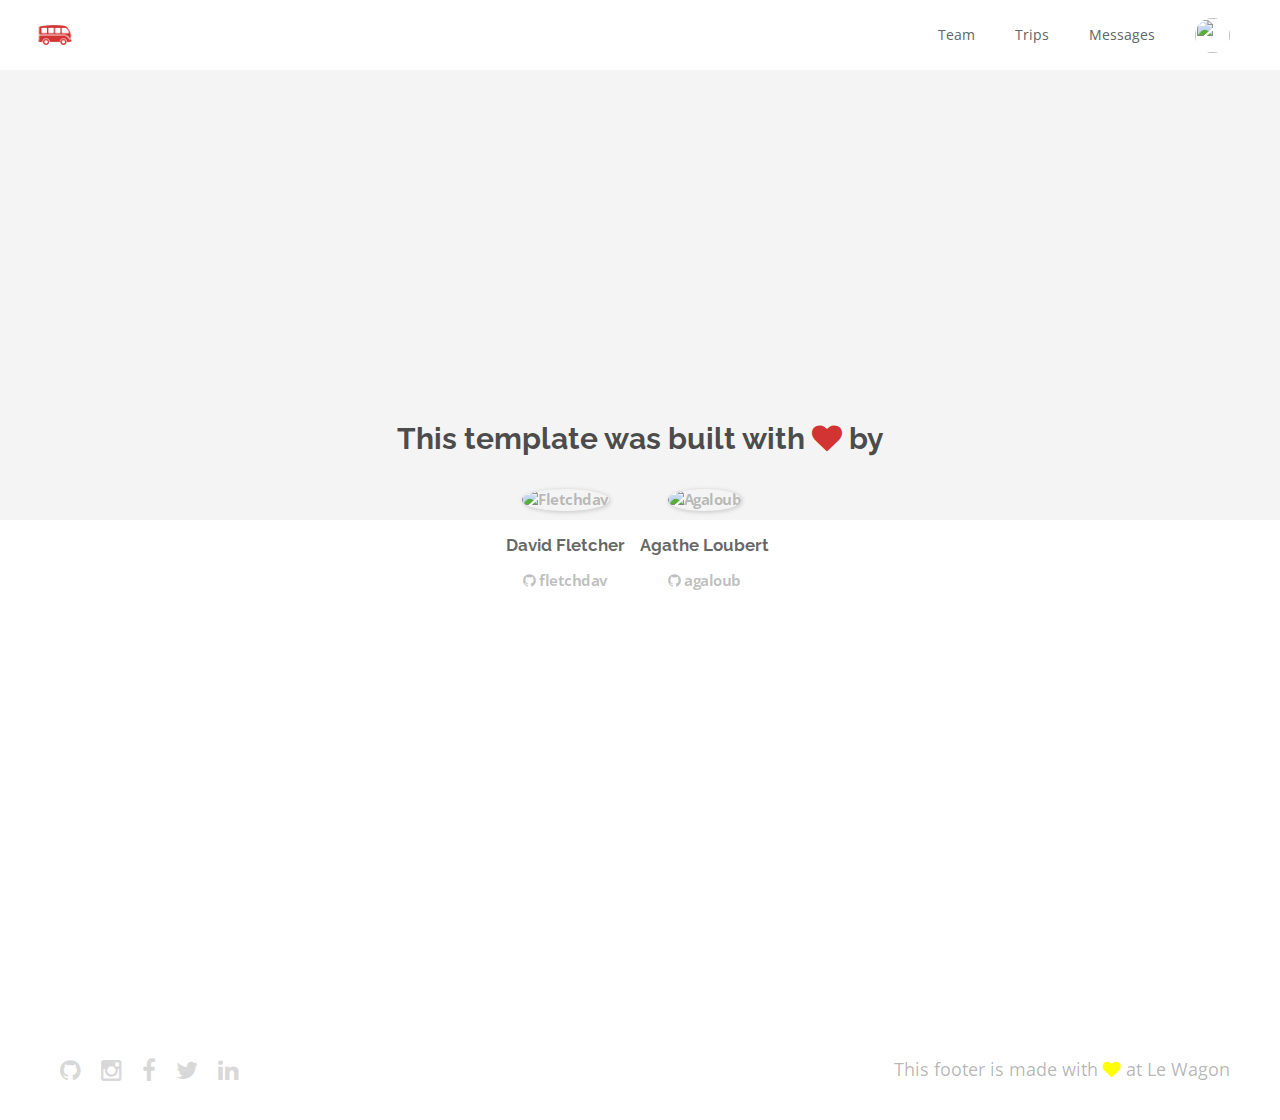
==== commit d8b9ca1b: "Automated commit at 2017-11-13 11:26:48 UTC by middleman-deploy 2.0.0-alpha" ====
--- a/about.html
+++ b/about.html
@@ -7,7 +7,7 @@
           content="width=device-width, initial-scale=1, shrink-to-fit=no">
     <!-- Use the title from a page's frontmatter if it has one -->
     <title>Le Wagon - Middleman - About</title>
-    <link href="stylesheets/application-580a6676.css" rel="stylesheet" />
+    <link href="stylesheets/application-5f1cc860.css" rel="stylesheet" />
     <script src="javascripts/application-93de88c9.js"></script>
     <link href="images/favicon-f15af148.png" rel="icon" type="image/png" />
   </head>
@@ -15,7 +15,7 @@
 
     <div class="navbar-wagon">
   <!-- Logo -->
-  <a href="/" class="navbar-wagon-brand">
+  <a href="index.html" class="navbar-wagon-brand">
     <img src="images/logo-acc9c0ec.png" id="logo" alt="Logo" />
   </a>
 
--- a/stylesheets/application-5f1cc860.css
+++ b/stylesheets/application-5f1cc860.css
@@ -0,0 +1,8 @@
+@import url("https://fonts.googleapis.com/css?family=Open+Sans:400,300,700|Raleway:400,100,300,700,500");/*!
+ * Bootstrap v3.3.7 (http://getbootstrap.com)
+ * Copyright 2011-2016 Twitter, Inc.
+ * Licensed under MIT (https://github.com/twbs/bootstrap/blob/master/LICENSE)
+ *//*! normalize.css v3.0.3 | MIT License | github.com/necolas/normalize.css */html{font-family:sans-serif;-ms-text-size-adjust:100%;-webkit-text-size-adjust:100%}body{margin:0}article,aside,details,figcaption,figure,footer,header,hgroup,main,menu,nav,section,summary{display:block}audio,canvas,progress,video{display:inline-block;vertical-align:baseline}audio:not([controls]){display:none;height:0}[hidden],template{display:none}a{background-color:transparent}a:active,a:hover{outline:0}abbr[title]{border-bottom:1px dotted}b,strong{font-weight:bold}dfn{font-style:italic}h1{font-size:2em;margin:0.67em 0}mark{background:#ff0;color:#000}small{font-size:80%}sub,sup{font-size:75%;line-height:0;position:relative;vertical-align:baseline}sup{top:-0.5em}sub{bottom:-0.25em}img{border:0}svg:not(:root){overflow:hidden}figure{margin:1em 40px}hr{-webkit-box-sizing:content-box;box-sizing:content-box;height:0}pre{overflow:auto}code,kbd,pre,samp{font-family:monospace, monospace;font-size:1em}button,input,optgroup,select,textarea{color:inherit;font:inherit;margin:0}button{overflow:visible}button,select{text-transform:none}button,html input[type="button"],input[type="reset"],input[type="submit"]{-webkit-appearance:button;cursor:pointer}button[disabled],html input[disabled]{cursor:default}button::-moz-focus-inner,input::-moz-focus-inner{border:0;padding:0}input{line-height:normal}input[type="checkbox"],input[type="radio"]{-webkit-box-sizing:border-box;box-sizing:border-box;padding:0}input[type="number"]::-webkit-inner-spin-button,input[type="number"]::-webkit-outer-spin-button{height:auto}input[type="search"]{-webkit-appearance:textfield;-webkit-box-sizing:content-box;box-sizing:content-box}input[type="search"]::-webkit-search-cancel-button,input[type="search"]::-webkit-search-decoration{-webkit-appearance:none}fieldset{border:1px solid #c0c0c0;margin:0 2px;padding:0.35em 0.625em 0.75em}legend{border:0;padding:0}textarea{overflow:auto}optgroup{font-weight:bold}table{border-collapse:collapse;border-spacing:0}td,th{padding:0}/*! Source: https://github.com/h5bp/html5-boilerplate/blob/master/src/css/main.css */@media print{*,*:before,*:after{background:transparent !important;color:#000 !important;-webkit-box-shadow:none !important;box-shadow:none !important;text-shadow:none !important}a,a:visited{text-decoration:underline}a[href]:after{content:" (" attr(href) ")"}abbr[title]:after{content:" (" attr(title) ")"}a[href^="#"]:after,a[href^="javascript:"]:after{content:""}pre,blockquote{border:1px solid #999;page-break-inside:avoid}thead{display:table-header-group}tr,img{page-break-inside:avoid}img{max-width:100% !important}p,h2,h3{orphans:3;widows:3}h2,h3{page-break-after:avoid}.navbar{display:none}.btn>.caret,.dropup>.btn>.caret{border-top-color:#000 !important}.label{border:1px solid #000}.table{border-collapse:collapse !important}.table td,.table th{background-color:#fff !important}.table-bordered th,.table-bordered td{border:1px solid #ddd !important}}@font-face{font-family:'Glyphicons Halflings';src:url("../assets/bootstrap/glyphicons-halflings-regular-86b6f62b.eot");src:url("../assets/bootstrap/glyphicons-halflings-regular-86b6f62b.eot?#iefix") format("embedded-opentype"),url("../assets/bootstrap/glyphicons-halflings-regular-ca35b697.woff2") format("woff2"),url("../assets/bootstrap/glyphicons-halflings-regular-278e49a8.woff") format("woff"),url("../assets/bootstrap/glyphicons-halflings-regular-44bc1850.ttf") format("truetype"),url("../assets/bootstrap/glyphicons-halflings-regular-de51a849.svg#glyphicons_halflingsregular") format("svg")}.glyphicon{position:relative;top:1px;display:inline-block;font-family:'Glyphicons Halflings';font-style:normal;font-weight:normal;line-height:1;-webkit-font-smoothing:antialiased;-moz-osx-font-smoothing:grayscale}.glyphicon-asterisk:before{content:"\002a"}.glyphicon-plus:before{content:"\002b"}.glyphicon-euro:before,.glyphicon-eur:before{content:"\20ac"}.glyphicon-minus:before{content:"\2212"}.glyphicon-cloud:before{content:"\2601"}.glyphicon-envelope:before{content:"\2709"}.glyphicon-pencil:before{content:"\270f"}.glyphicon-glass:before{content:"\e001"}.glyphicon-music:before{content:"\e002"}.glyphicon-search:before{content:"\e003"}.glyphicon-heart:before{content:"\e005"}.glyphicon-star:before{content:"\e006"}.glyphicon-star-empty:before{content:"\e007"}.glyphicon-user:before{content:"\e008"}.glyphicon-film:before{content:"\e009"}.glyphicon-th-large:before{content:"\e010"}.glyphicon-th:before{content:"\e011"}.glyphicon-th-list:before{content:"\e012"}.glyphicon-ok:before{content:"\e013"}.glyphicon-remove:before{content:"\e014"}.glyphicon-zoom-in:before{content:"\e015"}.glyphicon-zoom-out:before{content:"\e016"}.glyphicon-off:before{content:"\e017"}.glyphicon-signal:before{content:"\e018"}.glyphicon-cog:before{content:"\e019"}.glyphicon-trash:before{content:"\e020"}.glyphicon-home:before{content:"\e021"}.glyphicon-file:before{content:"\e022"}.glyphicon-time:before{content:"\e023"}.glyphicon-road:before{content:"\e024"}.glyphicon-download-alt:before{content:"\e025"}.glyphicon-download:before{content:"\e026"}.glyphicon-upload:before{content:"\e027"}.glyphicon-inbox:before{content:"\e028"}.glyphicon-play-circle:before{content:"\e029"}.glyphicon-repeat:before{content:"\e030"}.glyphicon-refresh:before{content:"\e031"}.glyphicon-list-alt:before{content:"\e032"}.glyphicon-lock:before{content:"\e033"}.glyphicon-flag:before{content:"\e034"}.glyphicon-headphones:before{content:"\e035"}.glyphicon-volume-off:before{content:"\e036"}.glyphicon-volume-down:before{content:"\e037"}.glyphicon-volume-up:before{content:"\e038"}.glyphicon-qrcode:before{content:"\e039"}.glyphicon-barcode:before{content:"\e040"}.glyphicon-tag:before{content:"\e041"}.glyphicon-tags:before{content:"\e042"}.glyphicon-book:before{content:"\e043"}.glyphicon-bookmark:before{content:"\e044"}.glyphicon-print:before{content:"\e045"}.glyphicon-camera:before{content:"\e046"}.glyphicon-font:before{content:"\e047"}.glyphicon-bold:before{content:"\e048"}.glyphicon-italic:before{content:"\e049"}.glyphicon-text-height:before{content:"\e050"}.glyphicon-text-width:before{content:"\e051"}.glyphicon-align-left:before{content:"\e052"}.glyphicon-align-center:before{content:"\e053"}.glyphicon-align-right:before{content:"\e054"}.glyphicon-align-justify:before{content:"\e055"}.glyphicon-list:before{content:"\e056"}.glyphicon-indent-left:before{content:"\e057"}.glyphicon-indent-right:before{content:"\e058"}.glyphicon-facetime-video:before{content:"\e059"}.glyphicon-picture:before{content:"\e060"}.glyphicon-map-marker:before{content:"\e062"}.glyphicon-adjust:before{content:"\e063"}.glyphicon-tint:before{content:"\e064"}.glyphicon-edit:before{content:"\e065"}.glyphicon-share:before{content:"\e066"}.glyphicon-check:before{content:"\e067"}.glyphicon-move:before{content:"\e068"}.glyphicon-step-backward:before{content:"\e069"}.glyphicon-fast-backward:before{content:"\e070"}.glyphicon-backward:before{content:"\e071"}.glyphicon-play:before{content:"\e072"}.glyphicon-pause:before{content:"\e073"}.glyphicon-stop:before{content:"\e074"}.glyphicon-forward:before{content:"\e075"}.glyphicon-fast-forward:before{content:"\e076"}.glyphicon-step-forward:before{content:"\e077"}.glyphicon-eject:before{content:"\e078"}.glyphicon-chevron-left:before{content:"\e079"}.glyphicon-chevron-right:before{content:"\e080"}.glyphicon-plus-sign:before{content:"\e081"}.glyphicon-minus-sign:before{content:"\e082"}.glyphicon-remove-sign:before{content:"\e083"}.glyphicon-ok-sign:before{content:"\e084"}.glyphicon-question-sign:before{content:"\e085"}.glyphicon-info-sign:before{content:"\e086"}.glyphicon-screenshot:before{content:"\e087"}.glyphicon-remove-circle:before{content:"\e088"}.glyphicon-ok-circle:before{content:"\e089"}.glyphicon-ban-circle:before{content:"\e090"}.glyphicon-arrow-left:before{content:"\e091"}.glyphicon-arrow-right:before{content:"\e092"}.glyphicon-arrow-up:before{content:"\e093"}.glyphicon-arrow-down:before{content:"\e094"}.glyphicon-share-alt:before{content:"\e095"}.glyphicon-resize-full:before{content:"\e096"}.glyphicon-resize-small:before{content:"\e097"}.glyphicon-exclamation-sign:before{content:"\e101"}.glyphicon-gift:before{content:"\e102"}.glyphicon-leaf:before{content:"\e103"}.glyphicon-fire:before{content:"\e104"}.glyphicon-eye-open:before{content:"\e105"}.glyphicon-eye-close:before{content:"\e106"}.glyphicon-warning-sign:before{content:"\e107"}.glyphicon-plane:before{content:"\e108"}.glyphicon-calendar:before{content:"\e109"}.glyphicon-random:before{content:"\e110"}.glyphicon-comment:before{content:"\e111"}.glyphicon-magnet:before{content:"\e112"}.glyphicon-chevron-up:before{content:"\e113"}.glyphicon-chevron-down:before{content:"\e114"}.glyphicon-retweet:before{content:"\e115"}.glyphicon-shopping-cart:before{content:"\e116"}.glyphicon-folder-close:before{content:"\e117"}.glyphicon-folder-open:before{content:"\e118"}.glyphicon-resize-vertical:before{content:"\e119"}.glyphicon-resize-horizontal:before{content:"\e120"}.glyphicon-hdd:before{content:"\e121"}.glyphicon-bullhorn:before{content:"\e122"}.glyphicon-bell:before{content:"\e123"}.glyphicon-certificate:before{content:"\e124"}.glyphicon-thumbs-up:before{content:"\e125"}.glyphicon-thumbs-down:before{content:"\e126"}.glyphicon-hand-right:before{content:"\e127"}.glyphicon-hand-left:before{content:"\e128"}.glyphicon-hand-up:before{content:"\e129"}.glyphicon-hand-down:before{content:"\e130"}.glyphicon-circle-arrow-right:before{content:"\e131"}.glyphicon-circle-arrow-left:before{content:"\e132"}.glyphicon-circle-arrow-up:before{content:"\e133"}.glyphicon-circle-arrow-down:before{content:"\e134"}.glyphicon-globe:before{content:"\e135"}.glyphicon-wrench:before{content:"\e136"}.glyphicon-tasks:before{content:"\e137"}.glyphicon-filter:before{content:"\e138"}.glyphicon-briefcase:before{content:"\e139"}.glyphicon-fullscreen:before{content:"\e140"}.glyphicon-dashboard:before{content:"\e141"}.glyphicon-paperclip:before{content:"\e142"}.glyphicon-heart-empty:before{content:"\e143"}.glyphicon-link:before{content:"\e144"}.glyphicon-phone:before{content:"\e145"}.glyphicon-pushpin:before{content:"\e146"}.glyphicon-usd:before{content:"\e148"}.glyphicon-gbp:before{content:"\e149"}.glyphicon-sort:before{content:"\e150"}.glyphicon-sort-by-alphabet:before{content:"\e151"}.glyphicon-sort-by-alphabet-alt:before{content:"\e152"}.glyphicon-sort-by-order:before{content:"\e153"}.glyphicon-sort-by-order-alt:before{content:"\e154"}.glyphicon-sort-by-attributes:before{content:"\e155"}.glyphicon-sort-by-attributes-alt:before{content:"\e156"}.glyphicon-unchecked:before{content:"\e157"}.glyphicon-expand:before{content:"\e158"}.glyphicon-collapse-down:before{content:"\e159"}.glyphicon-collapse-up:before{content:"\e160"}.glyphicon-log-in:before{content:"\e161"}.glyphicon-flash:before{content:"\e162"}.glyphicon-log-out:before{content:"\e163"}.glyphicon-new-window:before{content:"\e164"}.glyphicon-record:before{content:"\e165"}.glyphicon-save:before{content:"\e166"}.glyphicon-open:before{content:"\e167"}.glyphicon-saved:before{content:"\e168"}.glyphicon-import:before{content:"\e169"}.glyphicon-export:before{content:"\e170"}.glyphicon-send:before{content:"\e171"}.glyphicon-floppy-disk:before{content:"\e172"}.glyphicon-floppy-saved:before{content:"\e173"}.glyphicon-floppy-remove:before{content:"\e174"}.glyphicon-floppy-save:before{content:"\e175"}.glyphicon-floppy-open:before{content:"\e176"}.glyphicon-credit-card:before{content:"\e177"}.glyphicon-transfer:before{content:"\e178"}.glyphicon-cutlery:before{content:"\e179"}.glyphicon-header:before{content:"\e180"}.glyphicon-compressed:before{content:"\e181"}.glyphicon-earphone:before{content:"\e182"}.glyphicon-phone-alt:before{content:"\e183"}.glyphicon-tower:before{content:"\e184"}.glyphicon-stats:before{content:"\e185"}.glyphicon-sd-video:before{content:"\e186"}.glyphicon-hd-video:before{content:"\e187"}.glyphicon-subtitles:before{content:"\e188"}.glyphicon-sound-stereo:before{content:"\e189"}.glyphicon-sound-dolby:before{content:"\e190"}.glyphicon-sound-5-1:before{content:"\e191"}.glyphicon-sound-6-1:before{content:"\e192"}.glyphicon-sound-7-1:before{content:"\e193"}.glyphicon-copyright-mark:before{content:"\e194"}.glyphicon-registration-mark:before{content:"\e195"}.glyphicon-cloud-download:before{content:"\e197"}.glyphicon-cloud-upload:before{content:"\e198"}.glyphicon-tree-conifer:before{content:"\e199"}.glyphicon-tree-deciduous:before{content:"\e200"}.glyphicon-cd:before{content:"\e201"}.glyphicon-save-file:before{content:"\e202"}.glyphicon-open-file:before{content:"\e203"}.glyphicon-level-up:before{content:"\e204"}.glyphicon-copy:before{content:"\e205"}.glyphicon-paste:before{content:"\e206"}.glyphicon-alert:before{content:"\e209"}.glyphicon-equalizer:before{content:"\e210"}.glyphicon-king:before{content:"\e211"}.glyphicon-queen:before{content:"\e212"}.glyphicon-pawn:before{content:"\e213"}.glyphicon-bishop:before{content:"\e214"}.glyphicon-knight:before{content:"\e215"}.glyphicon-baby-formula:before{content:"\e216"}.glyphicon-tent:before{content:"\26fa"}.glyphicon-blackboard:before{content:"\e218"}.glyphicon-bed:before{content:"\e219"}.glyphicon-apple:before{content:"\f8ff"}.glyphicon-erase:before{content:"\e221"}.glyphicon-hourglass:before{content:"\231b"}.glyphicon-lamp:before{content:"\e223"}.glyphicon-duplicate:before{content:"\e224"}.glyphicon-piggy-bank:before{content:"\e225"}.glyphicon-scissors:before{content:"\e226"}.glyphicon-bitcoin:before{content:"\e227"}.glyphicon-btc:before{content:"\e227"}.glyphicon-xbt:before{content:"\e227"}.glyphicon-yen:before{content:"\00a5"}.glyphicon-jpy:before{content:"\00a5"}.glyphicon-ruble:before{content:"\20bd"}.glyphicon-rub:before{content:"\20bd"}.glyphicon-scale:before{content:"\e230"}.glyphicon-ice-lolly:before{content:"\e231"}.glyphicon-ice-lolly-tasted:before{content:"\e232"}.glyphicon-education:before{content:"\e233"}.glyphicon-option-horizontal:before{content:"\e234"}.glyphicon-option-vertical:before{content:"\e235"}.glyphicon-menu-hamburger:before{content:"\e236"}.glyphicon-modal-window:before{content:"\e237"}.glyphicon-oil:before{content:"\e238"}.glyphicon-grain:before{content:"\e239"}.glyphicon-sunglasses:before{content:"\e240"}.glyphicon-text-size:before{content:"\e241"}.glyphicon-text-color:before{content:"\e242"}.glyphicon-text-background:before{content:"\e243"}.glyphicon-object-align-top:before{content:"\e244"}.glyphicon-object-align-bottom:before{content:"\e245"}.glyphicon-object-align-horizontal:before{content:"\e246"}.glyphicon-object-align-left:before{content:"\e247"}.glyphicon-object-align-vertical:before{content:"\e248"}.glyphicon-object-align-right:before{content:"\e249"}.glyphicon-triangle-right:before{content:"\e250"}.glyphicon-triangle-left:before{content:"\e251"}.glyphicon-triangle-bottom:before{content:"\e252"}.glyphicon-triangle-top:before{content:"\e253"}.glyphicon-console:before{content:"\e254"}.glyphicon-superscript:before{content:"\e255"}.glyphicon-subscript:before{content:"\e256"}.glyphicon-menu-left:before{content:"\e257"}.glyphicon-menu-right:before{content:"\e258"}.glyphicon-menu-down:before{content:"\e259"}.glyphicon-menu-up:before{content:"\e260"}*{-webkit-box-sizing:border-box;box-sizing:border-box}*:before,*:after{-webkit-box-sizing:border-box;box-sizing:border-box}html{font-size:10px;-webkit-tap-highlight-color:transparent}body{font-family:"Open Sans", "Helvetica", "sans-serif";font-size:18px;line-height:1.42857143;color:#333333;background-color:#rgb 50,50,50}input,button,select,textarea{font-family:inherit;font-size:inherit;line-height:inherit}a{color:#FDB631;text-decoration:none}a:hover,a:focus{color:#df9202;text-decoration:underline}a:focus{outline:5px auto -webkit-focus-ring-color;outline-offset:-2px}figure{margin:0}img{vertical-align:middle}.img-responsive{display:block;max-width:100%;height:auto}.img-rounded{border-radius:2px}.img-thumbnail{padding:4px;line-height:1.42857143;background-color:#rgb 50,50,50;border:1px solid #ddd;border-radius:2px;-webkit-transition:all 0.2s ease-in-out;transition:all 0.2s ease-in-out;display:inline-block;max-width:100%;height:auto}.img-circle{border-radius:50%}hr{margin-top:25px;margin-bottom:25px;border:0;border-top:1px solid #eeeeee}.sr-only{position:absolute;width:1px;height:1px;margin:-1px;padding:0;overflow:hidden;clip:rect(0, 0, 0, 0);border:0}.sr-only-focusable:active,.sr-only-focusable:focus{position:static;width:auto;height:auto;margin:0;overflow:visible;clip:auto}[role="button"]{cursor:pointer}h1,h2,h3,h4,h5,h6,.h1,.h2,.h3,.h4,.h5,.h6{font-family:"Raleway", "Helvetica", "sans-serif";font-weight:500;line-height:1.1;color:inherit}h1 small,h1 .small,h2 small,h2 .small,h3 small,h3 .small,h4 small,h4 .small,h5 small,h5 .small,h6 small,h6 .small,.h1 small,.h1 .small,.h2 small,.h2 .small,.h3 small,.h3 .small,.h4 small,.h4 .small,.h5 small,.h5 .small,.h6 small,.h6 .small{font-weight:normal;line-height:1;color:#777777}h1,.h1,h2,.h2,h3,.h3{margin-top:25px;margin-bottom:12.5px}h1 small,h1 .small,.h1 small,.h1 .small,h2 small,h2 .small,.h2 small,.h2 .small,h3 small,h3 .small,.h3 small,.h3 .small{font-size:65%}h4,.h4,h5,.h5,h6,.h6{margin-top:12.5px;margin-bottom:12.5px}h4 small,h4 .small,.h4 small,.h4 .small,h5 small,h5 .small,.h5 small,.h5 .small,h6 small,h6 .small,.h6 small,.h6 .small{font-size:75%}h1,.h1{font-size:46px}h2,.h2{font-size:38px}h3,.h3{font-size:31px}h4,.h4{font-size:23px}h5,.h5{font-size:18px}h6,.h6{font-size:16px}p{margin:0 0 12.5px}.lead{margin-bottom:25px;font-size:20px;font-weight:300;line-height:1.4}@media (min-width: 768px){.lead{font-size:27px}}small,.small{font-size:88%}mark,.mark{background-color:#fcf8e3;padding:.2em}.text-left{text-align:left}.text-right{text-align:right}.text-center{text-align:center}.text-justify{text-align:justify}.text-nowrap{white-space:nowrap}.text-lowercase{text-transform:lowercase}.text-uppercase,.initialism{text-transform:uppercase}.text-capitalize{text-transform:capitalize}.text-muted{color:#777777}.text-primary{color:#FDB631}a.text-primary:hover,a.text-primary:focus{color:#f9a302}.text-success{color:#3c763d}a.text-success:hover,a.text-success:focus{color:#2b542c}.text-info{color:#31708f}a.text-info:hover,a.text-info:focus{color:#245269}.text-warning{color:#8a6d3b}a.text-warning:hover,a.text-warning:focus{color:#66512c}.text-danger{color:#a94442}a.text-danger:hover,a.text-danger:focus{color:#843534}.bg-primary{color:#fff}.bg-primary{background-color:#FDB631}a.bg-primary:hover,a.bg-primary:focus{background-color:#f9a302}.bg-success{background-color:#dff0d8}a.bg-success:hover,a.bg-success:focus{background-color:#c1e2b3}.bg-info{background-color:#d9edf7}a.bg-info:hover,a.bg-info:focus{background-color:#afd9ee}.bg-warning{background-color:#fcf8e3}a.bg-warning:hover,a.bg-warning:focus{background-color:#f7ecb5}.bg-danger{background-color:#f2dede}a.bg-danger:hover,a.bg-danger:focus{background-color:#e4b9b9}.page-header{padding-bottom:11.5px;margin:50px 0 25px;border-bottom:1px solid #eeeeee}ul,ol{margin-top:0;margin-bottom:12.5px}ul ul,ul ol,ol ul,ol ol{margin-bottom:0}.list-unstyled{padding-left:0;list-style:none}.list-inline{padding-left:0;list-style:none;margin-left:-5px}.list-inline>li{display:inline-block;padding-left:5px;padding-right:5px}dl{margin-top:0;margin-bottom:25px}dt,dd{line-height:1.42857143}dt{font-weight:bold}dd{margin-left:0}.dl-horizontal dd:before,.dl-horizontal dd:after{content:" ";display:table}.dl-horizontal dd:after{clear:both}@media (min-width: 768px){.dl-horizontal dt{float:left;width:160px;clear:left;text-align:right;overflow:hidden;text-overflow:ellipsis;white-space:nowrap}.dl-horizontal dd{margin-left:180px}}abbr[title],abbr[data-original-title]{cursor:help;border-bottom:1px dotted #777777}.initialism{font-size:90%}blockquote{padding:12.5px 25px;margin:0 0 25px;font-size:22.5px;border-left:5px solid #eeeeee}blockquote p:last-child,blockquote ul:last-child,blockquote ol:last-child{margin-bottom:0}blockquote footer,blockquote small,blockquote .small{display:block;font-size:80%;line-height:1.42857143;color:#777777}blockquote footer:before,blockquote small:before,blockquote .small:before{content:'\2014 \00A0'}.blockquote-reverse,blockquote.pull-right{padding-right:15px;padding-left:0;border-right:5px solid #eeeeee;border-left:0;text-align:right}.blockquote-reverse footer:before,.blockquote-reverse small:before,.blockquote-reverse .small:before,blockquote.pull-right footer:before,blockquote.pull-right small:before,blockquote.pull-right .small:before{content:''}.blockquote-reverse footer:after,.blockquote-reverse small:after,.blockquote-reverse .small:after,blockquote.pull-right footer:after,blockquote.pull-right small:after,blockquote.pull-right .small:after{content:'\00A0 \2014'}address{margin-bottom:25px;font-style:normal;line-height:1.42857143}code,kbd,pre,samp{font-family:Menlo, Monaco, Consolas, "Courier New", monospace}code{padding:2px 4px;font-size:90%;color:#c7254e;background-color:#f9f2f4;border-radius:2px}kbd{padding:2px 4px;font-size:90%;color:#fff;background-color:#333;border-radius:2px;-webkit-box-shadow:inset 0 -1px 0 rgba(0,0,0,0.25);box-shadow:inset 0 -1px 0 rgba(0,0,0,0.25)}kbd kbd{padding:0;font-size:100%;font-weight:bold;-webkit-box-shadow:none;box-shadow:none}pre{display:block;padding:12px;margin:0 0 12.5px;font-size:17px;line-height:1.42857143;word-break:break-all;word-wrap:break-word;color:#333333;background-color:#f5f5f5;border:1px solid #ccc;border-radius:2px}pre code{padding:0;font-size:inherit;color:inherit;white-space:pre-wrap;background-color:transparent;border-radius:0}.pre-scrollable{max-height:340px;overflow-y:scroll}.container{margin-right:auto;margin-left:auto;padding-left:15px;padding-right:15px}.container:before,.container:after{content:" ";display:table}.container:after{clear:both}@media (min-width: 768px){.container{width:750px}}@media (min-width: 992px){.container{width:970px}}@media (min-width: 1200px){.container{width:1170px}}.container-fluid{margin-right:auto;margin-left:auto;padding-left:15px;padding-right:15px}.container-fluid:before,.container-fluid:after{content:" ";display:table}.container-fluid:after{clear:both}.row{margin-left:-15px;margin-right:-15px}.row:before,.row:after{content:" ";display:table}.row:after{clear:both}.col-xs-1,.col-sm-1,.col-md-1,.col-lg-1,.col-xs-2,.col-sm-2,.col-md-2,.col-lg-2,.col-xs-3,.col-sm-3,.col-md-3,.col-lg-3,.col-xs-4,.col-sm-4,.col-md-4,.col-lg-4,.col-xs-5,.col-sm-5,.col-md-5,.col-lg-5,.col-xs-6,.col-sm-6,.col-md-6,.col-lg-6,.col-xs-7,.col-sm-7,.col-md-7,.col-lg-7,.col-xs-8,.col-sm-8,.col-md-8,.col-lg-8,.col-xs-9,.col-sm-9,.col-md-9,.col-lg-9,.col-xs-10,.col-sm-10,.col-md-10,.col-lg-10,.col-xs-11,.col-sm-11,.col-md-11,.col-lg-11,.col-xs-12,.col-sm-12,.col-md-12,.col-lg-12{position:relative;min-height:1px;padding-left:15px;padding-right:15px}.col-xs-1,.col-xs-2,.col-xs-3,.col-xs-4,.col-xs-5,.col-xs-6,.col-xs-7,.col-xs-8,.col-xs-9,.col-xs-10,.col-xs-11,.col-xs-12{float:left}.col-xs-1{width:8.33333333%}.col-xs-2{width:16.66666667%}.col-xs-3{width:25%}.col-xs-4{width:33.33333333%}.col-xs-5{width:41.66666667%}.col-xs-6{width:50%}.col-xs-7{width:58.33333333%}.col-xs-8{width:66.66666667%}.col-xs-9{width:75%}.col-xs-10{width:83.33333333%}.col-xs-11{width:91.66666667%}.col-xs-12{width:100%}.col-xs-pull-0{right:auto}.col-xs-pull-1{right:8.33333333%}.col-xs-pull-2{right:16.66666667%}.col-xs-pull-3{right:25%}.col-xs-pull-4{right:33.33333333%}.col-xs-pull-5{right:41.66666667%}.col-xs-pull-6{right:50%}.col-xs-pull-7{right:58.33333333%}.col-xs-pull-8{right:66.66666667%}.col-xs-pull-9{right:75%}.col-xs-pull-10{right:83.33333333%}.col-xs-pull-11{right:91.66666667%}.col-xs-pull-12{right:100%}.col-xs-push-0{left:auto}.col-xs-push-1{left:8.33333333%}.col-xs-push-2{left:16.66666667%}.col-xs-push-3{left:25%}.col-xs-push-4{left:33.33333333%}.col-xs-push-5{left:41.66666667%}.col-xs-push-6{left:50%}.col-xs-push-7{left:58.33333333%}.col-xs-push-8{left:66.66666667%}.col-xs-push-9{left:75%}.col-xs-push-10{left:83.33333333%}.col-xs-push-11{left:91.66666667%}.col-xs-push-12{left:100%}.col-xs-offset-0{margin-left:0%}.col-xs-offset-1{margin-left:8.33333333%}.col-xs-offset-2{margin-left:16.66666667%}.col-xs-offset-3{margin-left:25%}.col-xs-offset-4{margin-left:33.33333333%}.col-xs-offset-5{margin-left:41.66666667%}.col-xs-offset-6{margin-left:50%}.col-xs-offset-7{margin-left:58.33333333%}.col-xs-offset-8{margin-left:66.66666667%}.col-xs-offset-9{margin-left:75%}.col-xs-offset-10{margin-left:83.33333333%}.col-xs-offset-11{margin-left:91.66666667%}.col-xs-offset-12{margin-left:100%}@media (min-width: 768px){.col-sm-1,.col-sm-2,.col-sm-3,.col-sm-4,.col-sm-5,.col-sm-6,.col-sm-7,.col-sm-8,.col-sm-9,.col-sm-10,.col-sm-11,.col-sm-12{float:left}.col-sm-1{width:8.33333333%}.col-sm-2{width:16.66666667%}.col-sm-3{width:25%}.col-sm-4{width:33.33333333%}.col-sm-5{width:41.66666667%}.col-sm-6{width:50%}.col-sm-7{width:58.33333333%}.col-sm-8{width:66.66666667%}.col-sm-9{width:75%}.col-sm-10{width:83.33333333%}.col-sm-11{width:91.66666667%}.col-sm-12{width:100%}.col-sm-pull-0{right:auto}.col-sm-pull-1{right:8.33333333%}.col-sm-pull-2{right:16.66666667%}.col-sm-pull-3{right:25%}.col-sm-pull-4{right:33.33333333%}.col-sm-pull-5{right:41.66666667%}.col-sm-pull-6{right:50%}.col-sm-pull-7{right:58.33333333%}.col-sm-pull-8{right:66.66666667%}.col-sm-pull-9{right:75%}.col-sm-pull-10{right:83.33333333%}.col-sm-pull-11{right:91.66666667%}.col-sm-pull-12{right:100%}.col-sm-push-0{left:auto}.col-sm-push-1{left:8.33333333%}.col-sm-push-2{left:16.66666667%}.col-sm-push-3{left:25%}.col-sm-push-4{left:33.33333333%}.col-sm-push-5{left:41.66666667%}.col-sm-push-6{left:50%}.col-sm-push-7{left:58.33333333%}.col-sm-push-8{left:66.66666667%}.col-sm-push-9{left:75%}.col-sm-push-10{left:83.33333333%}.col-sm-push-11{left:91.66666667%}.col-sm-push-12{left:100%}.col-sm-offset-0{margin-left:0%}.col-sm-offset-1{margin-left:8.33333333%}.col-sm-offset-2{margin-left:16.66666667%}.col-sm-offset-3{margin-left:25%}.col-sm-offset-4{margin-left:33.33333333%}.col-sm-offset-5{margin-left:41.66666667%}.col-sm-offset-6{margin-left:50%}.col-sm-offset-7{margin-left:58.33333333%}.col-sm-offset-8{margin-left:66.66666667%}.col-sm-offset-9{margin-left:75%}.col-sm-offset-10{margin-left:83.33333333%}.col-sm-offset-11{margin-left:91.66666667%}.col-sm-offset-12{margin-left:100%}}@media (min-width: 992px){.col-md-1,.col-md-2,.col-md-3,.col-md-4,.col-md-5,.col-md-6,.col-md-7,.col-md-8,.col-md-9,.col-md-10,.col-md-11,.col-md-12{float:left}.col-md-1{width:8.33333333%}.col-md-2{width:16.66666667%}.col-md-3{width:25%}.col-md-4{width:33.33333333%}.col-md-5{width:41.66666667%}.col-md-6{width:50%}.col-md-7{width:58.33333333%}.col-md-8{width:66.66666667%}.col-md-9{width:75%}.col-md-10{width:83.33333333%}.col-md-11{width:91.66666667%}.col-md-12{width:100%}.col-md-pull-0{right:auto}.col-md-pull-1{right:8.33333333%}.col-md-pull-2{right:16.66666667%}.col-md-pull-3{right:25%}.col-md-pull-4{right:33.33333333%}.col-md-pull-5{right:41.66666667%}.col-md-pull-6{right:50%}.col-md-pull-7{right:58.33333333%}.col-md-pull-8{right:66.66666667%}.col-md-pull-9{right:75%}.col-md-pull-10{right:83.33333333%}.col-md-pull-11{right:91.66666667%}.col-md-pull-12{right:100%}.col-md-push-0{left:auto}.col-md-push-1{left:8.33333333%}.col-md-push-2{left:16.66666667%}.col-md-push-3{left:25%}.col-md-push-4{left:33.33333333%}.col-md-push-5{left:41.66666667%}.col-md-push-6{left:50%}.col-md-push-7{left:58.33333333%}.col-md-push-8{left:66.66666667%}.col-md-push-9{left:75%}.col-md-push-10{left:83.33333333%}.col-md-push-11{left:91.66666667%}.col-md-push-12{left:100%}.col-md-offset-0{margin-left:0%}.col-md-offset-1{margin-left:8.33333333%}.col-md-offset-2{margin-left:16.66666667%}.col-md-offset-3{margin-left:25%}.col-md-offset-4{margin-left:33.33333333%}.col-md-offset-5{margin-left:41.66666667%}.col-md-offset-6{margin-left:50%}.col-md-offset-7{margin-left:58.33333333%}.col-md-offset-8{margin-left:66.66666667%}.col-md-offset-9{margin-left:75%}.col-md-offset-10{margin-left:83.33333333%}.col-md-offset-11{margin-left:91.66666667%}.col-md-offset-12{margin-left:100%}}@media (min-width: 1200px){.col-lg-1,.col-lg-2,.col-lg-3,.col-lg-4,.col-lg-5,.col-lg-6,.col-lg-7,.col-lg-8,.col-lg-9,.col-lg-10,.col-lg-11,.col-lg-12{float:left}.col-lg-1{width:8.33333333%}.col-lg-2{width:16.66666667%}.col-lg-3{width:25%}.col-lg-4{width:33.33333333%}.col-lg-5{width:41.66666667%}.col-lg-6{width:50%}.col-lg-7{width:58.33333333%}.col-lg-8{width:66.66666667%}.col-lg-9{width:75%}.col-lg-10{width:83.33333333%}.col-lg-11{width:91.66666667%}.col-lg-12{width:100%}.col-lg-pull-0{right:auto}.col-lg-pull-1{right:8.33333333%}.col-lg-pull-2{right:16.66666667%}.col-lg-pull-3{right:25%}.col-lg-pull-4{right:33.33333333%}.col-lg-pull-5{right:41.66666667%}.col-lg-pull-6{right:50%}.col-lg-pull-7{right:58.33333333%}.col-lg-pull-8{right:66.66666667%}.col-lg-pull-9{right:75%}.col-lg-pull-10{right:83.33333333%}.col-lg-pull-11{right:91.66666667%}.col-lg-pull-12{right:100%}.col-lg-push-0{left:auto}.col-lg-push-1{left:8.33333333%}.col-lg-push-2{left:16.66666667%}.col-lg-push-3{left:25%}.col-lg-push-4{left:33.33333333%}.col-lg-push-5{left:41.66666667%}.col-lg-push-6{left:50%}.col-lg-push-7{left:58.33333333%}.col-lg-push-8{left:66.66666667%}.col-lg-push-9{left:75%}.col-lg-push-10{left:83.33333333%}.col-lg-push-11{left:91.66666667%}.col-lg-push-12{left:100%}.col-lg-offset-0{margin-left:0%}.col-lg-offset-1{margin-left:8.33333333%}.col-lg-offset-2{margin-left:16.66666667%}.col-lg-offset-3{margin-left:25%}.col-lg-offset-4{margin-left:33.33333333%}.col-lg-offset-5{margin-left:41.66666667%}.col-lg-offset-6{margin-left:50%}.col-lg-offset-7{margin-left:58.33333333%}.col-lg-offset-8{margin-left:66.66666667%}.col-lg-offset-9{margin-left:75%}.col-lg-offset-10{margin-left:83.33333333%}.col-lg-offset-11{margin-left:91.66666667%}.col-lg-offset-12{margin-left:100%}}table{background-color:transparent}caption{padding-top:8px;padding-bottom:8px;color:#777777;text-align:left}th{text-align:left}.table{width:100%;max-width:100%;margin-bottom:25px}.table>thead>tr>th,.table>thead>tr>td,.table>tbody>tr>th,.table>tbody>tr>td,.table>tfoot>tr>th,.table>tfoot>tr>td{padding:8px;line-height:1.42857143;vertical-align:top;border-top:1px solid #ddd}.table>thead>tr>th{vertical-align:bottom;border-bottom:2px solid #ddd}.table>caption+thead>tr:first-child>th,.table>caption+thead>tr:first-child>td,.table>colgroup+thead>tr:first-child>th,.table>colgroup+thead>tr:first-child>td,.table>thead:first-child>tr:first-child>th,.table>thead:first-child>tr:first-child>td{border-top:0}.table>tbody+tbody{border-top:2px solid #ddd}.table .table{background-color:#rgb 50,50,50}.table-condensed>thead>tr>th,.table-condensed>thead>tr>td,.table-condensed>tbody>tr>th,.table-condensed>tbody>tr>td,.table-condensed>tfoot>tr>th,.table-condensed>tfoot>tr>td{padding:5px}.table-bordered{border:1px solid #ddd}.table-bordered>thead>tr>th,.table-bordered>thead>tr>td,.table-bordered>tbody>tr>th,.table-bordered>tbody>tr>td,.table-bordered>tfoot>tr>th,.table-bordered>tfoot>tr>td{border:1px solid #ddd}.table-bordered>thead>tr>th,.table-bordered>thead>tr>td{border-bottom-width:2px}.table-striped>tbody>tr:nth-of-type(odd){background-color:#f9f9f9}.table-hover>tbody>tr:hover{background-color:#f5f5f5}table col[class*="col-"]{position:static;float:none;display:table-column}table td[class*="col-"],table th[class*="col-"]{position:static;float:none;display:table-cell}.table>thead>tr>td.active,.table>thead>tr>th.active,.table>thead>tr.active>td,.table>thead>tr.active>th,.table>tbody>tr>td.active,.table>tbody>tr>th.active,.table>tbody>tr.active>td,.table>tbody>tr.active>th,.table>tfoot>tr>td.active,.table>tfoot>tr>th.active,.table>tfoot>tr.active>td,.table>tfoot>tr.active>th{background-color:#f5f5f5}.table-hover>tbody>tr>td.active:hover,.table-hover>tbody>tr>th.active:hover,.table-hover>tbody>tr.active:hover>td,.table-hover>tbody>tr:hover>.active,.table-hover>tbody>tr.active:hover>th{background-color:#e8e8e8}.table>thead>tr>td.success,.table>thead>tr>th.success,.table>thead>tr.success>td,.table>thead>tr.success>th,.table>tbody>tr>td.success,.table>tbody>tr>th.success,.table>tbody>tr.success>td,.table>tbody>tr.success>th,.table>tfoot>tr>td.success,.table>tfoot>tr>th.success,.table>tfoot>tr.success>td,.table>tfoot>tr.success>th{background-color:#dff0d8}.table-hover>tbody>tr>td.success:hover,.table-hover>tbody>tr>th.success:hover,.table-hover>tbody>tr.success:hover>td,.table-hover>tbody>tr:hover>.success,.table-hover>tbody>tr.success:hover>th{background-color:#d0e9c6}.table>thead>tr>td.info,.table>thead>tr>th.info,.table>thead>tr.info>td,.table>thead>tr.info>th,.table>tbody>tr>td.info,.table>tbody>tr>th.info,.table>tbody>tr.info>td,.table>tbody>tr.info>th,.table>tfoot>tr>td.info,.table>tfoot>tr>th.info,.table>tfoot>tr.info>td,.table>tfoot>tr.info>th{background-color:#d9edf7}.table-hover>tbody>tr>td.info:hover,.table-hover>tbody>tr>th.info:hover,.table-hover>tbody>tr.info:hover>td,.table-hover>tbody>tr:hover>.info,.table-hover>tbody>tr.info:hover>th{background-color:#c4e3f3}.table>thead>tr>td.warning,.table>thead>tr>th.warning,.table>thead>tr.warning>td,.table>thead>tr.warning>th,.table>tbody>tr>td.warning,.table>tbody>tr>th.warning,.table>tbody>tr.warning>td,.table>tbody>tr.warning>th,.table>tfoot>tr>td.warning,.table>tfoot>tr>th.warning,.table>tfoot>tr.warning>td,.table>tfoot>tr.warning>th{background-color:#fcf8e3}.table-hover>tbody>tr>td.warning:hover,.table-hover>tbody>tr>th.warning:hover,.table-hover>tbody>tr.warning:hover>td,.table-hover>tbody>tr:hover>.warning,.table-hover>tbody>tr.warning:hover>th{background-color:#faf2cc}.table>thead>tr>td.danger,.table>thead>tr>th.danger,.table>thead>tr.danger>td,.table>thead>tr.danger>th,.table>tbody>tr>td.danger,.table>tbody>tr>th.danger,.table>tbody>tr.danger>td,.table>tbody>tr.danger>th,.table>tfoot>tr>td.danger,.table>tfoot>tr>th.danger,.table>tfoot>tr.danger>td,.table>tfoot>tr.danger>th{background-color:#f2dede}.table-hover>tbody>tr>td.danger:hover,.table-hover>tbody>tr>th.danger:hover,.table-hover>tbody>tr.danger:hover>td,.table-hover>tbody>tr:hover>.danger,.table-hover>tbody>tr.danger:hover>th{background-color:#ebcccc}.table-responsive{overflow-x:auto;min-height:0.01%}@media screen and (max-width: 767px){.table-responsive{width:100%;margin-bottom:18.75px;overflow-y:hidden;-ms-overflow-style:-ms-autohiding-scrollbar;border:1px solid #ddd}.table-responsive>.table{margin-bottom:0}.table-responsive>.table>thead>tr>th,.table-responsive>.table>thead>tr>td,.table-responsive>.table>tbody>tr>th,.table-responsive>.table>tbody>tr>td,.table-responsive>.table>tfoot>tr>th,.table-responsive>.table>tfoot>tr>td{white-space:nowrap}.table-responsive>.table-bordered{border:0}.table-responsive>.table-bordered>thead>tr>th:first-child,.table-responsive>.table-bordered>thead>tr>td:first-child,.table-responsive>.table-bordered>tbody>tr>th:first-child,.table-responsive>.table-bordered>tbody>tr>td:first-child,.table-responsive>.table-bordered>tfoot>tr>th:first-child,.table-responsive>.table-bordered>tfoot>tr>td:first-child{border-left:0}.table-responsive>.table-bordered>thead>tr>th:last-child,.table-responsive>.table-bordered>thead>tr>td:last-child,.table-responsive>.table-bordered>tbody>tr>th:last-child,.table-responsive>.table-bordered>tbody>tr>td:last-child,.table-responsive>.table-bordered>tfoot>tr>th:last-child,.table-responsive>.table-bordered>tfoot>tr>td:last-child{border-right:0}.table-responsive>.table-bordered>tbody>tr:last-child>th,.table-responsive>.table-bordered>tbody>tr:last-child>td,.table-responsive>.table-bordered>tfoot>tr:last-child>th,.table-responsive>.table-bordered>tfoot>tr:last-child>td{border-bottom:0}}fieldset{padding:0;margin:0;border:0;min-width:0}legend{display:block;width:100%;padding:0;margin-bottom:25px;font-size:27px;line-height:inherit;color:#333333;border:0;border-bottom:1px solid #e5e5e5}label{display:inline-block;max-width:100%;margin-bottom:5px;font-weight:bold}input[type="search"]{-webkit-box-sizing:border-box;box-sizing:border-box}input[type="radio"],input[type="checkbox"]{margin:4px 0 0;margin-top:1px \9;line-height:normal}input[type="file"]{display:block}input[type="range"]{display:block;width:100%}select[multiple],select[size]{height:auto}input[type="file"]:focus,input[type="radio"]:focus,input[type="checkbox"]:focus{outline:5px auto -webkit-focus-ring-color;outline-offset:-2px}output{display:block;padding-top:7px;font-size:18px;line-height:1.42857143;color:#000000}.form-control{display:block;width:100%;height:39px;padding:6px 12px;font-size:18px;line-height:1.42857143;color:#000000;background-color:#fff;background-image:none;border:1px solid #ccc;border-radius:2px;-webkit-box-shadow:inset 0 1px 1px rgba(0,0,0,0.075);box-shadow:inset 0 1px 1px rgba(0,0,0,0.075);-webkit-transition:border-color ease-in-out 0.15s, box-shadow ease-in-out 0.15s;-webkit-transition:border-color ease-in-out 0.15s, -webkit-box-shadow ease-in-out 0.15s;transition:border-color ease-in-out 0.15s, -webkit-box-shadow ease-in-out 0.15s;transition:border-color ease-in-out 0.15s, box-shadow ease-in-out 0.15s;transition:border-color ease-in-out 0.15s, box-shadow ease-in-out 0.15s, -webkit-box-shadow ease-in-out 0.15s}.form-control:focus{border-color:#66afe9;outline:0;-webkit-box-shadow:inset 0 1px 1px rgba(0,0,0,0.075),0 0 8px rgba(102,175,233,0.6);box-shadow:inset 0 1px 1px rgba(0,0,0,0.075),0 0 8px rgba(102,175,233,0.6)}.form-control::-moz-placeholder{color:#999;opacity:1}.form-control:-ms-input-placeholder{color:#999}.form-control::-webkit-input-placeholder{color:#999}.form-control::-ms-expand{border:0;background-color:transparent}.form-control[disabled],.form-control[readonly],fieldset[disabled] .form-control{background-color:#eeeeee;opacity:1}.form-control[disabled],fieldset[disabled] .form-control{cursor:not-allowed}textarea.form-control{height:auto}input[type="search"]{-webkit-appearance:none}@media screen and (-webkit-min-device-pixel-ratio: 0){input[type="date"].form-control,input[type="time"].form-control,input[type="datetime-local"].form-control,input[type="month"].form-control{line-height:39px}input[type="date"].input-sm,.input-group-sm>input[type="date"].form-control,.input-group-sm>input[type="date"].input-group-addon,.input-group-sm>.input-group-btn>input[type="date"].btn,.input-group-sm input[type="date"],input[type="time"].input-sm,.input-group-sm>input[type="time"].form-control,.input-group-sm>input[type="time"].input-group-addon,.input-group-sm>.input-group-btn>input[type="time"].btn,.input-group-sm input[type="time"],input[type="datetime-local"].input-sm,.input-group-sm>input[type="datetime-local"].form-control,.input-group-sm>input[type="datetime-local"].input-group-addon,.input-group-sm>.input-group-btn>input[type="datetime-local"].btn,.input-group-sm input[type="datetime-local"],input[type="month"].input-sm,.input-group-sm>input[type="month"].form-control,.input-group-sm>input[type="month"].input-group-addon,.input-group-sm>.input-group-btn>input[type="month"].btn,.input-group-sm input[type="month"]{line-height:36px}input[type="date"].input-lg,.input-group-lg>input[type="date"].form-control,.input-group-lg>input[type="date"].input-group-addon,.input-group-lg>.input-group-btn>input[type="date"].btn,.input-group-lg input[type="date"],input[type="time"].input-lg,.input-group-lg>input[type="time"].form-control,.input-group-lg>input[type="time"].input-group-addon,.input-group-lg>.input-group-btn>input[type="time"].btn,.input-group-lg input[type="time"],input[type="datetime-local"].input-lg,.input-group-lg>input[type="datetime-local"].form-control,.input-group-lg>input[type="datetime-local"].input-group-addon,.input-group-lg>.input-group-btn>input[type="datetime-local"].btn,.input-group-lg input[type="datetime-local"],input[type="month"].input-lg,.input-group-lg>input[type="month"].form-control,.input-group-lg>input[type="month"].input-group-addon,.input-group-lg>.input-group-btn>input[type="month"].btn,.input-group-lg input[type="month"]{line-height:53px}}.form-group{margin-bottom:15px}.radio,.checkbox{position:relative;display:block;margin-top:10px;margin-bottom:10px}.radio label,.checkbox label{min-height:25px;padding-left:20px;margin-bottom:0;font-weight:normal;cursor:pointer}.radio input[type="radio"],.radio-inline input[type="radio"],.checkbox input[type="checkbox"],.checkbox-inline input[type="checkbox"]{position:absolute;margin-left:-20px;margin-top:4px \9}.radio+.radio,.checkbox+.checkbox{margin-top:-5px}.radio-inline,.checkbox-inline{position:relative;display:inline-block;padding-left:20px;margin-bottom:0;vertical-align:middle;font-weight:normal;cursor:pointer}.radio-inline+.radio-inline,.checkbox-inline+.checkbox-inline{margin-top:0;margin-left:10px}input[type="radio"][disabled],input[type="radio"].disabled,fieldset[disabled] input[type="radio"],input[type="checkbox"][disabled],input[type="checkbox"].disabled,fieldset[disabled] input[type="checkbox"]{cursor:not-allowed}.radio-inline.disabled,fieldset[disabled] .radio-inline,.checkbox-inline.disabled,fieldset[disabled] .checkbox-inline{cursor:not-allowed}.radio.disabled label,fieldset[disabled] .radio label,.checkbox.disabled label,fieldset[disabled] .checkbox label{cursor:not-allowed}.form-control-static{padding-top:7px;padding-bottom:7px;margin-bottom:0;min-height:43px}.form-control-static.input-lg,.input-group-lg>.form-control-static.form-control,.input-group-lg>.form-control-static.input-group-addon,.input-group-lg>.input-group-btn>.form-control-static.btn,.form-control-static.input-sm,.input-group-sm>.form-control-static.form-control,.input-group-sm>.form-control-static.input-group-addon,.input-group-sm>.input-group-btn>.form-control-static.btn{padding-left:0;padding-right:0}.input-sm,.input-group-sm>.form-control,.input-group-sm>.input-group-addon,.input-group-sm>.input-group-btn>.btn{height:36px;padding:5px 10px;font-size:16px;line-height:1.5;border-radius:2px}select.input-sm,.input-group-sm>select.form-control,.input-group-sm>select.input-group-addon,.input-group-sm>.input-group-btn>select.btn{height:36px;line-height:36px}textarea.input-sm,.input-group-sm>textarea.form-control,.input-group-sm>textarea.input-group-addon,.input-group-sm>.input-group-btn>textarea.btn,select[multiple].input-sm,.input-group-sm>select[multiple].form-control,.input-group-sm>select[multiple].input-group-addon,.input-group-sm>.input-group-btn>select[multiple].btn{height:auto}.form-group-sm .form-control{height:36px;padding:5px 10px;font-size:16px;line-height:1.5;border-radius:2px}.form-group-sm select.form-control{height:36px;line-height:36px}.form-group-sm textarea.form-control,.form-group-sm select[multiple].form-control{height:auto}.form-group-sm .form-control-static{height:36px;min-height:41px;padding:6px 10px;font-size:16px;line-height:1.5}.input-lg,.input-group-lg>.form-control,.input-group-lg>.input-group-addon,.input-group-lg>.input-group-btn>.btn{height:53px;padding:10px 16px;font-size:23px;line-height:1.3333333;border-radius:2px}select.input-lg,.input-group-lg>select.form-control,.input-group-lg>select.input-group-addon,.input-group-lg>.input-group-btn>select.btn{height:53px;line-height:53px}textarea.input-lg,.input-group-lg>textarea.form-control,.input-group-lg>textarea.input-group-addon,.input-group-lg>.input-group-btn>textarea.btn,select[multiple].input-lg,.input-group-lg>select[multiple].form-control,.input-group-lg>select[multiple].input-group-addon,.input-group-lg>.input-group-btn>select[multiple].btn{height:auto}.form-group-lg .form-control{height:53px;padding:10px 16px;font-size:23px;line-height:1.3333333;border-radius:2px}.form-group-lg select.form-control{height:53px;line-height:53px}.form-group-lg textarea.form-control,.form-group-lg select[multiple].form-control{height:auto}.form-group-lg .form-control-static{height:53px;min-height:48px;padding:11px 16px;font-size:23px;line-height:1.3333333}.has-feedback{position:relative}.has-feedback .form-control{padding-right:48.75px}.form-control-feedback{position:absolute;top:0;right:0;z-index:2;display:block;width:39px;height:39px;line-height:39px;text-align:center;pointer-events:none}.input-lg+.form-control-feedback,.input-group-lg>.form-control+.form-control-feedback,.input-group-lg>.input-group-addon+.form-control-feedback,.input-group-lg>.input-group-btn>.btn+.form-control-feedback,.input-group-lg+.form-control-feedback,.form-group-lg .form-control+.form-control-feedback{width:53px;height:53px;line-height:53px}.input-sm+.form-control-feedback,.input-group-sm>.form-control+.form-control-feedback,.input-group-sm>.input-group-addon+.form-control-feedback,.input-group-sm>.input-group-btn>.btn+.form-control-feedback,.input-group-sm+.form-control-feedback,.form-group-sm .form-control+.form-control-feedback{width:36px;height:36px;line-height:36px}.has-success .help-block,.has-success .control-label,.has-success .radio,.has-success .checkbox,.has-success .radio-inline,.has-success .checkbox-inline,.has-success.radio label,.has-success.checkbox label,.has-success.radio-inline label,.has-success.checkbox-inline label{color:#3c763d}.has-success .form-control{border-color:#3c763d;-webkit-box-shadow:inset 0 1px 1px rgba(0,0,0,0.075);box-shadow:inset 0 1px 1px rgba(0,0,0,0.075)}.has-success .form-control:focus{border-color:#2b542c;-webkit-box-shadow:inset 0 1px 1px rgba(0,0,0,0.075),0 0 6px #67b168;box-shadow:inset 0 1px 1px rgba(0,0,0,0.075),0 0 6px #67b168}.has-success .input-group-addon{color:#3c763d;border-color:#3c763d;background-color:#dff0d8}.has-success .form-control-feedback{color:#3c763d}.has-warning .help-block,.has-warning .control-label,.has-warning .radio,.has-warning .checkbox,.has-warning .radio-inline,.has-warning .checkbox-inline,.has-warning.radio label,.has-warning.checkbox label,.has-warning.radio-inline label,.has-warning.checkbox-inline label{color:#8a6d3b}.has-warning .form-control{border-color:#8a6d3b;-webkit-box-shadow:inset 0 1px 1px rgba(0,0,0,0.075);box-shadow:inset 0 1px 1px rgba(0,0,0,0.075)}.has-warning .form-control:focus{border-color:#66512c;-webkit-box-shadow:inset 0 1px 1px rgba(0,0,0,0.075),0 0 6px #c0a16b;box-shadow:inset 0 1px 1px rgba(0,0,0,0.075),0 0 6px #c0a16b}.has-warning .input-group-addon{color:#8a6d3b;border-color:#8a6d3b;background-color:#fcf8e3}.has-warning .form-control-feedback{color:#8a6d3b}.has-error .help-block,.has-error .control-label,.has-error .radio,.has-error .checkbox,.has-error .radio-inline,.has-error .checkbox-inline,.has-error.radio label,.has-error.checkbox label,.has-error.radio-inline label,.has-error.checkbox-inline label{color:#a94442}.has-error .form-control{border-color:#a94442;-webkit-box-shadow:inset 0 1px 1px rgba(0,0,0,0.075);box-shadow:inset 0 1px 1px rgba(0,0,0,0.075)}.has-error .form-control:focus{border-color:#843534;-webkit-box-shadow:inset 0 1px 1px rgba(0,0,0,0.075),0 0 6px #ce8483;box-shadow:inset 0 1px 1px rgba(0,0,0,0.075),0 0 6px #ce8483}.has-error .input-group-addon{color:#a94442;border-color:#a94442;background-color:#f2dede}.has-error .form-control-feedback{color:#a94442}.has-feedback label ~ .form-control-feedback{top:30px}.has-feedback label.sr-only ~ .form-control-feedback{top:0}.help-block{display:block;margin-top:5px;margin-bottom:10px;color:#737373}@media (min-width: 768px){.form-inline .form-group{display:inline-block;margin-bottom:0;vertical-align:middle}.form-inline .form-control{display:inline-block;width:auto;vertical-align:middle}.form-inline .form-control-static{display:inline-block}.form-inline .input-group{display:inline-table;vertical-align:middle}.form-inline .input-group .input-group-addon,.form-inline .input-group .input-group-btn,.form-inline .input-group .form-control{width:auto}.form-inline .input-group>.form-control{width:100%}.form-inline .control-label{margin-bottom:0;vertical-align:middle}.form-inline .radio,.form-inline .checkbox{display:inline-block;margin-top:0;margin-bottom:0;vertical-align:middle}.form-inline .radio label,.form-inline .checkbox label{padding-left:0}.form-inline .radio input[type="radio"],.form-inline .checkbox input[type="checkbox"]{position:relative;margin-left:0}.form-inline .has-feedback .form-control-feedback{top:0}}.form-horizontal .radio,.form-horizontal .checkbox,.form-horizontal .radio-inline,.form-horizontal .checkbox-inline{margin-top:0;margin-bottom:0;padding-top:7px}.form-horizontal .radio,.form-horizontal .checkbox{min-height:32px}.form-horizontal .form-group{margin-left:-15px;margin-right:-15px}.form-horizontal .form-group:before,.form-horizontal .form-group:after{content:" ";display:table}.form-horizontal .form-group:after{clear:both}@media (min-width: 768px){.form-horizontal .control-label{text-align:right;margin-bottom:0;padding-top:7px}}.form-horizontal .has-feedback .form-control-feedback{right:15px}@media (min-width: 768px){.form-horizontal .form-group-lg .control-label{padding-top:11px;font-size:23px}}@media (min-width: 768px){.form-horizontal .form-group-sm .control-label{padding-top:6px;font-size:16px}}.btn{display:inline-block;margin-bottom:0;font-weight:normal;text-align:center;vertical-align:middle;-ms-touch-action:manipulation;touch-action:manipulation;cursor:pointer;background-image:none;border:1px solid transparent;white-space:nowrap;padding:6px 12px;font-size:18px;line-height:1.42857143;border-radius:2px;-webkit-user-select:none;-moz-user-select:none;-ms-user-select:none;user-select:none}.btn:focus,.btn.focus,.btn:active:focus,.btn:active.focus,.btn.active:focus,.btn.active.focus{outline:5px auto -webkit-focus-ring-color;outline-offset:-2px}.btn:hover,.btn:focus,.btn.focus{color:#333;text-decoration:none}.btn:active,.btn.active{outline:0;background-image:none;-webkit-box-shadow:inset 0 3px 5px rgba(0,0,0,0.125);box-shadow:inset 0 3px 5px rgba(0,0,0,0.125)}.btn.disabled,.btn[disabled],fieldset[disabled] .btn{cursor:not-allowed;opacity:0.65;filter:alpha(opacity=65);-webkit-box-shadow:none;box-shadow:none}a.btn.disabled,fieldset[disabled] a.btn{pointer-events:none}.btn-default{color:#333;background-color:#fff;border-color:#ccc}.btn-default:focus,.btn-default.focus{color:#333;background-color:#e6e6e6;border-color:#8c8c8c}.btn-default:hover{color:#333;background-color:#e6e6e6;border-color:#adadad}.btn-default:active,.btn-default.active,.open>.btn-default.dropdown-toggle{color:#333;background-color:#e6e6e6;border-color:#adadad}.btn-default:active:hover,.btn-default:active:focus,.btn-default:active.focus,.btn-default.active:hover,.btn-default.active:focus,.btn-default.active.focus,.open>.btn-default.dropdown-toggle:hover,.open>.btn-default.dropdown-toggle:focus,.open>.btn-default.dropdown-toggle.focus{color:#333;background-color:#d4d4d4;border-color:#8c8c8c}.btn-default:active,.btn-default.active,.open>.btn-default.dropdown-toggle{background-image:none}.btn-default.disabled:hover,.btn-default.disabled:focus,.btn-default.disabled.focus,.btn-default[disabled]:hover,.btn-default[disabled]:focus,.btn-default[disabled].focus,fieldset[disabled] .btn-default:hover,fieldset[disabled] .btn-default:focus,fieldset[disabled] .btn-default.focus{background-color:#fff;border-color:#ccc}.btn-default .badge{color:#fff;background-color:#333}.btn-primary{color:#fff;background-color:#FDB631;border-color:#fdad18}.btn-primary:focus,.btn-primary.focus{color:#fff;background-color:#f9a302;border-color:#946101}.btn-primary:hover{color:#fff;background-color:#f9a302;border-color:#d58c02}.btn-primary:active,.btn-primary.active,.open>.btn-primary.dropdown-toggle{color:#fff;background-color:#f9a302;border-color:#d58c02}.btn-primary:active:hover,.btn-primary:active:focus,.btn-primary:active.focus,.btn-primary.active:hover,.btn-primary.active:focus,.btn-primary.active.focus,.open>.btn-primary.dropdown-toggle:hover,.open>.btn-primary.dropdown-toggle:focus,.open>.btn-primary.dropdown-toggle.focus{color:#fff;background-color:#d58c02;border-color:#946101}.btn-primary:active,.btn-primary.active,.open>.btn-primary.dropdown-toggle{background-image:none}.btn-primary.disabled:hover,.btn-primary.disabled:focus,.btn-primary.disabled.focus,.btn-primary[disabled]:hover,.btn-primary[disabled]:focus,.btn-primary[disabled].focus,fieldset[disabled] .btn-primary:hover,fieldset[disabled] .btn-primary:focus,fieldset[disabled] .btn-primary.focus{background-color:#FDB631;border-color:#fdad18}.btn-primary .badge{color:#FDB631;background-color:#fff}.btn-success{color:#fff;background-color:#32B796;border-color:#2da386}.btn-success:focus,.btn-success.focus{color:#fff;background-color:#278f75;border-color:#113f34}.btn-success:hover{color:#fff;background-color:#278f75;border-color:#1f735e}.btn-success:active,.btn-success.active,.open>.btn-success.dropdown-toggle{color:#fff;background-color:#278f75;border-color:#1f735e}.btn-success:active:hover,.btn-success:active:focus,.btn-success:active.focus,.btn-success.active:hover,.btn-success.active:focus,.btn-success.active.focus,.open>.btn-success.dropdown-toggle:hover,.open>.btn-success.dropdown-toggle:focus,.open>.btn-success.dropdown-toggle.focus{color:#fff;background-color:#1f735e;border-color:#113f34}.btn-success:active,.btn-success.active,.open>.btn-success.dropdown-toggle{background-image:none}.btn-success.disabled:hover,.btn-success.disabled:focus,.btn-success.disabled.focus,.btn-success[disabled]:hover,.btn-success[disabled]:focus,.btn-success[disabled].focus,fieldset[disabled] .btn-success:hover,fieldset[disabled] .btn-success:focus,fieldset[disabled] .btn-success.focus{background-color:#32B796;border-color:#2da386}.btn-success .badge{color:#32B796;background-color:#fff}.btn-info{color:#fff;background-color:#FDB631;border-color:#fdad18}.btn-info:focus,.btn-info.focus{color:#fff;background-color:#f9a302;border-color:#946101}.btn-info:hover{color:#fff;background-color:#f9a302;border-color:#d58c02}.btn-info:active,.btn-info.active,.open>.btn-info.dropdown-toggle{color:#fff;background-color:#f9a302;border-color:#d58c02}.btn-info:active:hover,.btn-info:active:focus,.btn-info:active.focus,.btn-info.active:hover,.btn-info.active:focus,.btn-info.active.focus,.open>.btn-info.dropdown-toggle:hover,.open>.btn-info.dropdown-toggle:focus,.open>.btn-info.dropdown-toggle.focus{color:#fff;background-color:#d58c02;border-color:#946101}.btn-info:active,.btn-info.active,.open>.btn-info.dropdown-toggle{background-image:none}.btn-info.disabled:hover,.btn-info.disabled:focus,.btn-info.disabled.focus,.btn-info[disabled]:hover,.btn-info[disabled]:focus,.btn-info[disabled].focus,fieldset[disabled] .btn-info:hover,fieldset[disabled] .btn-info:focus,fieldset[disabled] .btn-info.focus{background-color:#FDB631;border-color:#fdad18}.btn-info .badge{color:#FDB631;background-color:#fff}.btn-warning{color:#fff;background-color:#E67E22;border-color:#d67118}.btn-warning:focus,.btn-warning.focus{color:#fff;background-color:#bf6516;border-color:#64350b}.btn-warning:hover{color:#fff;background-color:#bf6516;border-color:#9f5412}.btn-warning:active,.btn-warning.active,.open>.btn-warning.dropdown-toggle{color:#fff;background-color:#bf6516;border-color:#9f5412}.btn-warning:active:hover,.btn-warning:active:focus,.btn-warning:active.focus,.btn-warning.active:hover,.btn-warning.active:focus,.btn-warning.active.focus,.open>.btn-warning.dropdown-toggle:hover,.open>.btn-warning.dropdown-toggle:focus,.open>.btn-warning.dropdown-toggle.focus{color:#fff;background-color:#9f5412;border-color:#64350b}.btn-warning:active,.btn-warning.active,.open>.btn-warning.dropdown-toggle{background-image:none}.btn-warning.disabled:hover,.btn-warning.disabled:focus,.btn-warning.disabled.focus,.btn-warning[disabled]:hover,.btn-warning[disabled]:focus,.btn-warning[disabled].focus,fieldset[disabled] .btn-warning:hover,fieldset[disabled] .btn-warning:focus,fieldset[disabled] .btn-warning.focus{background-color:#E67E22;border-color:#d67118}.btn-warning .badge{color:#E67E22;background-color:#fff}.btn-danger{color:#fff;background-color:#EE5F5B;border-color:#ec4844}.btn-danger:focus,.btn-danger.focus{color:#fff;background-color:#e9322d;border-color:#9f1411}.btn-danger:hover{color:#fff;background-color:#e9322d;border-color:#dc1c17}.btn-danger:active,.btn-danger.active,.open>.btn-danger.dropdown-toggle{color:#fff;background-color:#e9322d;border-color:#dc1c17}.btn-danger:active:hover,.btn-danger:active:focus,.btn-danger:active.focus,.btn-danger.active:hover,.btn-danger.active:focus,.btn-danger.active.focus,.open>.btn-danger.dropdown-toggle:hover,.open>.btn-danger.dropdown-toggle:focus,.open>.btn-danger.dropdown-toggle.focus{color:#fff;background-color:#dc1c17;border-color:#9f1411}.btn-danger:active,.btn-danger.active,.open>.btn-danger.dropdown-toggle{background-image:none}.btn-danger.disabled:hover,.btn-danger.disabled:focus,.btn-danger.disabled.focus,.btn-danger[disabled]:hover,.btn-danger[disabled]:focus,.btn-danger[disabled].focus,fieldset[disabled] .btn-danger:hover,fieldset[disabled] .btn-danger:focus,fieldset[disabled] .btn-danger.focus{background-color:#EE5F5B;border-color:#ec4844}.btn-danger .badge{color:#EE5F5B;background-color:#fff}.btn-link{color:#FDB631;font-weight:normal;border-radius:0}.btn-link,.btn-link:active,.btn-link.active,.btn-link[disabled],fieldset[disabled] .btn-link{background-color:transparent;-webkit-box-shadow:none;box-shadow:none}.btn-link,.btn-link:hover,.btn-link:focus,.btn-link:active{border-color:transparent}.btn-link:hover,.btn-link:focus{color:#df9202;text-decoration:underline;background-color:transparent}.btn-link[disabled]:hover,.btn-link[disabled]:focus,fieldset[disabled] .btn-link:hover,fieldset[disabled] .btn-link:focus{color:#777777;text-decoration:none}.btn-lg,.btn-group-lg>.btn{padding:10px 16px;font-size:23px;line-height:1.3333333;border-radius:2px}.btn-sm,.btn-group-sm>.btn{padding:5px 10px;font-size:16px;line-height:1.5;border-radius:2px}.btn-xs,.btn-group-xs>.btn{padding:1px 5px;font-size:16px;line-height:1.5;border-radius:2px}.btn-block{display:block;width:100%}.btn-block+.btn-block{margin-top:5px}input[type="submit"].btn-block,input[type="reset"].btn-block,input[type="button"].btn-block{width:100%}.fade{opacity:0;-webkit-transition:opacity 0.15s linear;transition:opacity 0.15s linear}.fade.in{opacity:1}.collapse{display:none}.collapse.in{display:block}tr.collapse.in{display:table-row}tbody.collapse.in{display:table-row-group}.collapsing{position:relative;height:0;overflow:hidden;-webkit-transition-property:height, visibility;transition-property:height, visibility;-webkit-transition-duration:0.35s;transition-duration:0.35s;-webkit-transition-timing-function:ease;transition-timing-function:ease}.caret{display:inline-block;width:0;height:0;margin-left:2px;vertical-align:middle;border-top:4px dashed;border-top:4px solid \9;border-right:4px solid transparent;border-left:4px solid transparent}.dropup,.dropdown{position:relative}.dropdown-toggle:focus{outline:0}.dropdown-menu{position:absolute;top:100%;left:0;z-index:1000;display:none;float:left;min-width:160px;padding:5px 0;margin:2px 0 0;list-style:none;font-size:18px;text-align:left;background-color:#fff;border:1px solid #ccc;border:1px solid rgba(0,0,0,0.15);border-radius:2px;-webkit-box-shadow:0 6px 12px rgba(0,0,0,0.175);box-shadow:0 6px 12px rgba(0,0,0,0.175);background-clip:padding-box}.dropdown-menu.pull-right{right:0;left:auto}.dropdown-menu .divider{height:1px;margin:11.5px 0;overflow:hidden;background-color:#e5e5e5}.dropdown-menu>li>a{display:block;padding:3px 20px;clear:both;font-weight:normal;line-height:1.42857143;color:#333333;white-space:nowrap}.dropdown-menu>li>a:hover,.dropdown-menu>li>a:focus{text-decoration:none;color:#262626;background-color:#f5f5f5}.dropdown-menu>.active>a,.dropdown-menu>.active>a:hover,.dropdown-menu>.active>a:focus{color:#fff;text-decoration:none;outline:0;background-color:#FDB631}.dropdown-menu>.disabled>a,.dropdown-menu>.disabled>a:hover,.dropdown-menu>.disabled>a:focus{color:#777777}.dropdown-menu>.disabled>a:hover,.dropdown-menu>.disabled>a:focus{text-decoration:none;background-color:transparent;background-image:none;filter:progid:DXImageTransform.Microsoft.gradient(enabled = false);cursor:not-allowed}.open>.dropdown-menu{display:block}.open>a{outline:0}.dropdown-menu-right{left:auto;right:0}.dropdown-menu-left{left:0;right:auto}.dropdown-header{display:block;padding:3px 20px;font-size:16px;line-height:1.42857143;color:#777777;white-space:nowrap}.dropdown-backdrop{position:fixed;left:0;right:0;bottom:0;top:0;z-index:990}.pull-right>.dropdown-menu{right:0;left:auto}.dropup .caret,.navbar-fixed-bottom .dropdown .caret{border-top:0;border-bottom:4px dashed;border-bottom:4px solid \9;content:""}.dropup .dropdown-menu,.navbar-fixed-bottom .dropdown .dropdown-menu{top:auto;bottom:100%;margin-bottom:2px}@media (min-width: 768px){.navbar-right .dropdown-menu{right:0;left:auto}.navbar-right .dropdown-menu-left{left:0;right:auto}}.btn-group,.btn-group-vertical{position:relative;display:inline-block;vertical-align:middle}.btn-group>.btn,.btn-group-vertical>.btn{position:relative;float:left}.btn-group>.btn:hover,.btn-group>.btn:focus,.btn-group>.btn:active,.btn-group>.btn.active,.btn-group-vertical>.btn:hover,.btn-group-vertical>.btn:focus,.btn-group-vertical>.btn:active,.btn-group-vertical>.btn.active{z-index:2}.btn-group .btn+.btn,.btn-group .btn+.btn-group,.btn-group .btn-group+.btn,.btn-group .btn-group+.btn-group{margin-left:-1px}.btn-toolbar{margin-left:-5px}.btn-toolbar:before,.btn-toolbar:after{content:" ";display:table}.btn-toolbar:after{clear:both}.btn-toolbar .btn,.btn-toolbar .btn-group,.btn-toolbar .input-group{float:left}.btn-toolbar>.btn,.btn-toolbar>.btn-group,.btn-toolbar>.input-group{margin-left:5px}.btn-group>.btn:not(:first-child):not(:last-child):not(.dropdown-toggle){border-radius:0}.btn-group>.btn:first-child{margin-left:0}.btn-group>.btn:first-child:not(:last-child):not(.dropdown-toggle){border-bottom-right-radius:0;border-top-right-radius:0}.btn-group>.btn:last-child:not(:first-child),.btn-group>.dropdown-toggle:not(:first-child){border-bottom-left-radius:0;border-top-left-radius:0}.btn-group>.btn-group{float:left}.btn-group>.btn-group:not(:first-child):not(:last-child)>.btn{border-radius:0}.btn-group>.btn-group:first-child:not(:last-child)>.btn:last-child,.btn-group>.btn-group:first-child:not(:last-child)>.dropdown-toggle{border-bottom-right-radius:0;border-top-right-radius:0}.btn-group>.btn-group:last-child:not(:first-child)>.btn:first-child{border-bottom-left-radius:0;border-top-left-radius:0}.btn-group .dropdown-toggle:active,.btn-group.open .dropdown-toggle{outline:0}.btn-group>.btn+.dropdown-toggle{padding-left:8px;padding-right:8px}.btn-group>.btn-lg+.dropdown-toggle,.btn-group-lg.btn-group>.btn+.dropdown-toggle{padding-left:12px;padding-right:12px}.btn-group.open .dropdown-toggle{-webkit-box-shadow:inset 0 3px 5px rgba(0,0,0,0.125);box-shadow:inset 0 3px 5px rgba(0,0,0,0.125)}.btn-group.open .dropdown-toggle.btn-link{-webkit-box-shadow:none;box-shadow:none}.btn .caret{margin-left:0}.btn-lg .caret,.btn-group-lg>.btn .caret{border-width:5px 5px 0;border-bottom-width:0}.dropup .btn-lg .caret,.dropup .btn-group-lg>.btn .caret{border-width:0 5px 5px}.btn-group-vertical>.btn,.btn-group-vertical>.btn-group,.btn-group-vertical>.btn-group>.btn{display:block;float:none;width:100%;max-width:100%}.btn-group-vertical>.btn-group:before,.btn-group-vertical>.btn-group:after{content:" ";display:table}.btn-group-vertical>.btn-group:after{clear:both}.btn-group-vertical>.btn-group>.btn{float:none}.btn-group-vertical>.btn+.btn,.btn-group-vertical>.btn+.btn-group,.btn-group-vertical>.btn-group+.btn,.btn-group-vertical>.btn-group+.btn-group{margin-top:-1px;margin-left:0}.btn-group-vertical>.btn:not(:first-child):not(:last-child){border-radius:0}.btn-group-vertical>.btn:first-child:not(:last-child){border-top-right-radius:2px;border-top-left-radius:2px;border-bottom-right-radius:0;border-bottom-left-radius:0}.btn-group-vertical>.btn:last-child:not(:first-child){border-top-right-radius:0;border-top-left-radius:0;border-bottom-right-radius:2px;border-bottom-left-radius:2px}.btn-group-vertical>.btn-group:not(:first-child):not(:last-child)>.btn{border-radius:0}.btn-group-vertical>.btn-group:first-child:not(:last-child)>.btn:last-child,.btn-group-vertical>.btn-group:first-child:not(:last-child)>.dropdown-toggle{border-bottom-right-radius:0;border-bottom-left-radius:0}.btn-group-vertical>.btn-group:last-child:not(:first-child)>.btn:first-child{border-top-right-radius:0;border-top-left-radius:0}.btn-group-justified{display:table;width:100%;table-layout:fixed;border-collapse:separate}.btn-group-justified>.btn,.btn-group-justified>.btn-group{float:none;display:table-cell;width:1%}.btn-group-justified>.btn-group .btn{width:100%}.btn-group-justified>.btn-group .dropdown-menu{left:auto}[data-toggle="buttons"]>.btn input[type="radio"],[data-toggle="buttons"]>.btn input[type="checkbox"],[data-toggle="buttons"]>.btn-group>.btn input[type="radio"],[data-toggle="buttons"]>.btn-group>.btn input[type="checkbox"]{position:absolute;clip:rect(0, 0, 0, 0);pointer-events:none}.input-group{position:relative;display:table;border-collapse:separate}.input-group[class*="col-"]{float:none;padding-left:0;padding-right:0}.input-group .form-control{position:relative;z-index:2;float:left;width:100%;margin-bottom:0}.input-group .form-control:focus{z-index:3}.input-group-addon,.input-group-btn,.input-group .form-control{display:table-cell}.input-group-addon:not(:first-child):not(:last-child),.input-group-btn:not(:first-child):not(:last-child),.input-group .form-control:not(:first-child):not(:last-child){border-radius:0}.input-group-addon,.input-group-btn{width:1%;white-space:nowrap;vertical-align:middle}.input-group-addon{padding:6px 12px;font-size:18px;font-weight:normal;line-height:1;color:#000000;text-align:center;background-color:#eeeeee;border:1px solid #ccc;border-radius:2px}.input-group-addon.input-sm,.input-group-sm>.input-group-addon,.input-group-sm>.input-group-btn>.input-group-addon.btn{padding:5px 10px;font-size:16px;border-radius:2px}.input-group-addon.input-lg,.input-group-lg>.input-group-addon,.input-group-lg>.input-group-btn>.input-group-addon.btn{padding:10px 16px;font-size:23px;border-radius:2px}.input-group-addon input[type="radio"],.input-group-addon input[type="checkbox"]{margin-top:0}.input-group .form-control:first-child,.input-group-addon:first-child,.input-group-btn:first-child>.btn,.input-group-btn:first-child>.btn-group>.btn,.input-group-btn:first-child>.dropdown-toggle,.input-group-btn:last-child>.btn:not(:last-child):not(.dropdown-toggle),.input-group-btn:last-child>.btn-group:not(:last-child)>.btn{border-bottom-right-radius:0;border-top-right-radius:0}.input-group-addon:first-child{border-right:0}.input-group .form-control:last-child,.input-group-addon:last-child,.input-group-btn:last-child>.btn,.input-group-btn:last-child>.btn-group>.btn,.input-group-btn:last-child>.dropdown-toggle,.input-group-btn:first-child>.btn:not(:first-child),.input-group-btn:first-child>.btn-group:not(:first-child)>.btn{border-bottom-left-radius:0;border-top-left-radius:0}.input-group-addon:last-child{border-left:0}.input-group-btn{position:relative;font-size:0;white-space:nowrap}.input-group-btn>.btn{position:relative}.input-group-btn>.btn+.btn{margin-left:-1px}.input-group-btn>.btn:hover,.input-group-btn>.btn:focus,.input-group-btn>.btn:active{z-index:2}.input-group-btn:first-child>.btn,.input-group-btn:first-child>.btn-group{margin-right:-1px}.input-group-btn:last-child>.btn,.input-group-btn:last-child>.btn-group{z-index:2;margin-left:-1px}.nav{margin-bottom:0;padding-left:0;list-style:none}.nav:before,.nav:after{content:" ";display:table}.nav:after{clear:both}.nav>li{position:relative;display:block}.nav>li>a{position:relative;display:block;padding:10px 15px}.nav>li>a:hover,.nav>li>a:focus{text-decoration:none;background-color:#eeeeee}.nav>li.disabled>a{color:#777777}.nav>li.disabled>a:hover,.nav>li.disabled>a:focus{color:#777777;text-decoration:none;background-color:transparent;cursor:not-allowed}.nav .open>a,.nav .open>a:hover,.nav .open>a:focus{background-color:#eeeeee;border-color:#FDB631}.nav .nav-divider{height:1px;margin:11.5px 0;overflow:hidden;background-color:#e5e5e5}.nav>li>a>img{max-width:none}.nav-tabs{border-bottom:1px solid #ddd}.nav-tabs>li{float:left;margin-bottom:-1px}.nav-tabs>li>a{margin-right:2px;line-height:1.42857143;border:1px solid transparent;border-radius:2px 2px 0 0}.nav-tabs>li>a:hover{border-color:#eeeeee #eeeeee #ddd}.nav-tabs>li.active>a,.nav-tabs>li.active>a:hover,.nav-tabs>li.active>a:focus{color:#000000;background-color:#rgb 50,50,50;border:1px solid #ddd;border-bottom-color:transparent;cursor:default}.nav-pills>li{float:left}.nav-pills>li>a{border-radius:2px}.nav-pills>li+li{margin-left:2px}.nav-pills>li.active>a,.nav-pills>li.active>a:hover,.nav-pills>li.active>a:focus{color:#fff;background-color:#FDB631}.nav-stacked>li{float:none}.nav-stacked>li+li{margin-top:2px;margin-left:0}.nav-justified,.nav-tabs.nav-justified{width:100%}.nav-justified>li,.nav-tabs.nav-justified>li{float:none}.nav-justified>li>a,.nav-tabs.nav-justified>li>a{text-align:center;margin-bottom:5px}.nav-justified>.dropdown .dropdown-menu{top:auto;left:auto}@media (min-width: 768px){.nav-justified>li,.nav-tabs.nav-justified>li{display:table-cell;width:1%}.nav-justified>li>a,.nav-tabs.nav-justified>li>a{margin-bottom:0}}.nav-tabs-justified,.nav-tabs.nav-justified{border-bottom:0}.nav-tabs-justified>li>a,.nav-tabs.nav-justified>li>a{margin-right:0;border-radius:2px}.nav-tabs-justified>.active>a,.nav-tabs.nav-justified>.active>a,.nav-tabs-justified>.active>a:hover,.nav-tabs.nav-justified>.active>a:hover,.nav-tabs-justified>.active>a:focus,.nav-tabs.nav-justified>.active>a:focus{border:1px solid #ddd}@media (min-width: 768px){.nav-tabs-justified>li>a,.nav-tabs.nav-justified>li>a{border-bottom:1px solid #ddd;border-radius:2px 2px 0 0}.nav-tabs-justified>.active>a,.nav-tabs.nav-justified>.active>a,.nav-tabs-justified>.active>a:hover,.nav-tabs.nav-justified>.active>a:hover,.nav-tabs-justified>.active>a:focus,.nav-tabs.nav-justified>.active>a:focus{border-bottom-color:#rgb 50,50,50}}.tab-content>.tab-pane{display:none}.tab-content>.active{display:block}.nav-tabs .dropdown-menu{margin-top:-1px;border-top-right-radius:0;border-top-left-radius:0}.navbar{position:relative;min-height:50px;margin-bottom:25px;border:1px solid transparent}.navbar:before,.navbar:after{content:" ";display:table}.navbar:after{clear:both}@media (min-width: 768px){.navbar{border-radius:2px}}.navbar-header:before,.navbar-header:after{content:" ";display:table}.navbar-header:after{clear:both}@media (min-width: 768px){.navbar-header{float:left}}.navbar-collapse{overflow-x:visible;padding-right:15px;padding-left:15px;border-top:1px solid transparent;-webkit-box-shadow:inset 0 1px 0 rgba(255,255,255,0.1);box-shadow:inset 0 1px 0 rgba(255,255,255,0.1);-webkit-overflow-scrolling:touch}.navbar-collapse:before,.navbar-collapse:after{content:" ";display:table}.navbar-collapse:after{clear:both}.navbar-collapse.in{overflow-y:auto}@media (min-width: 768px){.navbar-collapse{width:auto;border-top:0;-webkit-box-shadow:none;box-shadow:none}.navbar-collapse.collapse{display:block !important;height:auto !important;padding-bottom:0;overflow:visible !important}.navbar-collapse.in{overflow-y:visible}.navbar-fixed-top .navbar-collapse,.navbar-static-top .navbar-collapse,.navbar-fixed-bottom .navbar-collapse{padding-left:0;padding-right:0}}.navbar-fixed-top .navbar-collapse,.navbar-fixed-bottom .navbar-collapse{max-height:340px}@media (max-device-width: 480px) and (orientation: landscape){.navbar-fixed-top .navbar-collapse,.navbar-fixed-bottom .navbar-collapse{max-height:200px}}.container>.navbar-header,.container>.navbar-collapse,.container-fluid>.navbar-header,.container-fluid>.navbar-collapse{margin-right:-15px;margin-left:-15px}@media (min-width: 768px){.container>.navbar-header,.container>.navbar-collapse,.container-fluid>.navbar-header,.container-fluid>.navbar-collapse{margin-right:0;margin-left:0}}.navbar-static-top{z-index:1000;border-width:0 0 1px}@media (min-width: 768px){.navbar-static-top{border-radius:0}}.navbar-fixed-top,.navbar-fixed-bottom{position:fixed;right:0;left:0;z-index:1030}@media (min-width: 768px){.navbar-fixed-top,.navbar-fixed-bottom{border-radius:0}}.navbar-fixed-top{top:0;border-width:0 0 1px}.navbar-fixed-bottom{bottom:0;margin-bottom:0;border-width:1px 0 0}.navbar-brand{float:left;padding:12.5px 15px;font-size:23px;line-height:25px;height:50px}.navbar-brand:hover,.navbar-brand:focus{text-decoration:none}.navbar-brand>img{display:block}@media (min-width: 768px){.navbar>.container .navbar-brand,.navbar>.container-fluid .navbar-brand{margin-left:-15px}}.navbar-toggle{position:relative;float:right;margin-right:15px;padding:9px 10px;margin-top:8px;margin-bottom:8px;background-color:transparent;background-image:none;border:1px solid transparent;border-radius:2px}.navbar-toggle:focus{outline:0}.navbar-toggle .icon-bar{display:block;width:22px;height:2px;border-radius:1px}.navbar-toggle .icon-bar+.icon-bar{margin-top:4px}@media (min-width: 768px){.navbar-toggle{display:none}}.navbar-nav{margin:6.25px -15px}.navbar-nav>li>a{padding-top:10px;padding-bottom:10px;line-height:25px}@media (max-width: 767px){.navbar-nav .open .dropdown-menu{position:static;float:none;width:auto;margin-top:0;background-color:transparent;border:0;-webkit-box-shadow:none;box-shadow:none}.navbar-nav .open .dropdown-menu>li>a,.navbar-nav .open .dropdown-menu .dropdown-header{padding:5px 15px 5px 25px}.navbar-nav .open .dropdown-menu>li>a{line-height:25px}.navbar-nav .open .dropdown-menu>li>a:hover,.navbar-nav .open .dropdown-menu>li>a:focus{background-image:none}}@media (min-width: 768px){.navbar-nav{float:left;margin:0}.navbar-nav>li{float:left}.navbar-nav>li>a{padding-top:12.5px;padding-bottom:12.5px}}.navbar-form{margin-left:-15px;margin-right:-15px;padding:10px 15px;border-top:1px solid transparent;border-bottom:1px solid transparent;-webkit-box-shadow:inset 0 1px 0 rgba(255,255,255,0.1),0 1px 0 rgba(255,255,255,0.1);box-shadow:inset 0 1px 0 rgba(255,255,255,0.1),0 1px 0 rgba(255,255,255,0.1);margin-top:5.5px;margin-bottom:5.5px}@media (min-width: 768px){.navbar-form .form-group{display:inline-block;margin-bottom:0;vertical-align:middle}.navbar-form .form-control{display:inline-block;width:auto;vertical-align:middle}.navbar-form .form-control-static{display:inline-block}.navbar-form .input-group{display:inline-table;vertical-align:middle}.navbar-form .input-group .input-group-addon,.navbar-form .input-group .input-group-btn,.navbar-form .input-group .form-control{width:auto}.navbar-form .input-group>.form-control{width:100%}.navbar-form .control-label{margin-bottom:0;vertical-align:middle}.navbar-form .radio,.navbar-form .checkbox{display:inline-block;margin-top:0;margin-bottom:0;vertical-align:middle}.navbar-form .radio label,.navbar-form .checkbox label{padding-left:0}.navbar-form .radio input[type="radio"],.navbar-form .checkbox input[type="checkbox"]{position:relative;margin-left:0}.navbar-form .has-feedback .form-control-feedback{top:0}}@media (max-width: 767px){.navbar-form .form-group{margin-bottom:5px}.navbar-form .form-group:last-child{margin-bottom:0}}@media (min-width: 768px){.navbar-form{width:auto;border:0;margin-left:0;margin-right:0;padding-top:0;padding-bottom:0;-webkit-box-shadow:none;box-shadow:none}}.navbar-nav>li>.dropdown-menu{margin-top:0;border-top-right-radius:0;border-top-left-radius:0}.navbar-fixed-bottom .navbar-nav>li>.dropdown-menu{margin-bottom:0;border-top-right-radius:2px;border-top-left-radius:2px;border-bottom-right-radius:0;border-bottom-left-radius:0}.navbar-btn{margin-top:5.5px;margin-bottom:5.5px}.navbar-btn.btn-sm,.btn-group-sm>.navbar-btn.btn{margin-top:7px;margin-bottom:7px}.navbar-btn.btn-xs,.btn-group-xs>.navbar-btn.btn{margin-top:14px;margin-bottom:14px}.navbar-text{margin-top:12.5px;margin-bottom:12.5px}@media (min-width: 768px){.navbar-text{float:left;margin-left:15px;margin-right:15px}}@media (min-width: 768px){.navbar-left{float:left !important}.navbar-right{float:right !important;margin-right:-15px}.navbar-right ~ .navbar-right{margin-right:0}}.navbar-default{background-color:#f8f8f8;border-color:#e7e7e7}.navbar-default .navbar-brand{color:#777}.navbar-default .navbar-brand:hover,.navbar-default .navbar-brand:focus{color:#5e5e5e;background-color:transparent}.navbar-default .navbar-text{color:#777}.navbar-default .navbar-nav>li>a{color:#777}.navbar-default .navbar-nav>li>a:hover,.navbar-default .navbar-nav>li>a:focus{color:#333;background-color:transparent}.navbar-default .navbar-nav>.active>a,.navbar-default .navbar-nav>.active>a:hover,.navbar-default .navbar-nav>.active>a:focus{color:#555;background-color:#e7e7e7}.navbar-default .navbar-nav>.disabled>a,.navbar-default .navbar-nav>.disabled>a:hover,.navbar-default .navbar-nav>.disabled>a:focus{color:#ccc;background-color:transparent}.navbar-default .navbar-toggle{border-color:#ddd}.navbar-default .navbar-toggle:hover,.navbar-default .navbar-toggle:focus{background-color:#ddd}.navbar-default .navbar-toggle .icon-bar{background-color:#888}.navbar-default .navbar-collapse,.navbar-default .navbar-form{border-color:#e7e7e7}.navbar-default .navbar-nav>.open>a,.navbar-default .navbar-nav>.open>a:hover,.navbar-default .navbar-nav>.open>a:focus{background-color:#e7e7e7;color:#555}@media (max-width: 767px){.navbar-default .navbar-nav .open .dropdown-menu>li>a{color:#777}.navbar-default .navbar-nav .open .dropdown-menu>li>a:hover,.navbar-default .navbar-nav .open .dropdown-menu>li>a:focus{color:#333;background-color:transparent}.navbar-default .navbar-nav .open .dropdown-menu>.active>a,.navbar-default .navbar-nav .open .dropdown-menu>.active>a:hover,.navbar-default .navbar-nav .open .dropdown-menu>.active>a:focus{color:#555;background-color:#e7e7e7}.navbar-default .navbar-nav .open .dropdown-menu>.disabled>a,.navbar-default .navbar-nav .open .dropdown-menu>.disabled>a:hover,.navbar-default .navbar-nav .open .dropdown-menu>.disabled>a:focus{color:#ccc;background-color:transparent}}.navbar-default .navbar-link{color:#777}.navbar-default .navbar-link:hover{color:#333}.navbar-default .btn-link{color:#777}.navbar-default .btn-link:hover,.navbar-default .btn-link:focus{color:#333}.navbar-default .btn-link[disabled]:hover,.navbar-default .btn-link[disabled]:focus,fieldset[disabled] .navbar-default .btn-link:hover,fieldset[disabled] .navbar-default .btn-link:focus{color:#ccc}.navbar-inverse{background-color:#222;border-color:#090909}.navbar-inverse .navbar-brand{color:#9d9d9d}.navbar-inverse .navbar-brand:hover,.navbar-inverse .navbar-brand:focus{color:#fff;background-color:transparent}.navbar-inverse .navbar-text{color:#9d9d9d}.navbar-inverse .navbar-nav>li>a{color:#9d9d9d}.navbar-inverse .navbar-nav>li>a:hover,.navbar-inverse .navbar-nav>li>a:focus{color:#fff;background-color:transparent}.navbar-inverse .navbar-nav>.active>a,.navbar-inverse .navbar-nav>.active>a:hover,.navbar-inverse .navbar-nav>.active>a:focus{color:#fff;background-color:#090909}.navbar-inverse .navbar-nav>.disabled>a,.navbar-inverse .navbar-nav>.disabled>a:hover,.navbar-inverse .navbar-nav>.disabled>a:focus{color:#444;background-color:transparent}.navbar-inverse .navbar-toggle{border-color:#333}.navbar-inverse .navbar-toggle:hover,.navbar-inverse .navbar-toggle:focus{background-color:#333}.navbar-inverse .navbar-toggle .icon-bar{background-color:#fff}.navbar-inverse .navbar-collapse,.navbar-inverse .navbar-form{border-color:#101010}.navbar-inverse .navbar-nav>.open>a,.navbar-inverse .navbar-nav>.open>a:hover,.navbar-inverse .navbar-nav>.open>a:focus{background-color:#090909;color:#fff}@media (max-width: 767px){.navbar-inverse .navbar-nav .open .dropdown-menu>.dropdown-header{border-color:#090909}.navbar-inverse .navbar-nav .open .dropdown-menu .divider{background-color:#090909}.navbar-inverse .navbar-nav .open .dropdown-menu>li>a{color:#9d9d9d}.navbar-inverse .navbar-nav .open .dropdown-menu>li>a:hover,.navbar-inverse .navbar-nav .open .dropdown-menu>li>a:focus{color:#fff;background-color:transparent}.navbar-inverse .navbar-nav .open .dropdown-menu>.active>a,.navbar-inverse .navbar-nav .open .dropdown-menu>.active>a:hover,.navbar-inverse .navbar-nav .open .dropdown-menu>.active>a:focus{color:#fff;background-color:#090909}.navbar-inverse .navbar-nav .open .dropdown-menu>.disabled>a,.navbar-inverse .navbar-nav .open .dropdown-menu>.disabled>a:hover,.navbar-inverse .navbar-nav .open .dropdown-menu>.disabled>a:focus{color:#444;background-color:transparent}}.navbar-inverse .navbar-link{color:#9d9d9d}.navbar-inverse .navbar-link:hover{color:#fff}.navbar-inverse .btn-link{color:#9d9d9d}.navbar-inverse .btn-link:hover,.navbar-inverse .btn-link:focus{color:#fff}.navbar-inverse .btn-link[disabled]:hover,.navbar-inverse .btn-link[disabled]:focus,fieldset[disabled] .navbar-inverse .btn-link:hover,fieldset[disabled] .navbar-inverse .btn-link:focus{color:#444}.breadcrumb{padding:8px 15px;margin-bottom:25px;list-style:none;background-color:#f5f5f5;border-radius:2px}.breadcrumb>li{display:inline-block}.breadcrumb>li+li:before{content:"/ ";padding:0 5px;color:#ccc}.breadcrumb>.active{color:#777777}.pagination{display:inline-block;padding-left:0;margin:25px 0;border-radius:2px}.pagination>li{display:inline}.pagination>li>a,.pagination>li>span{position:relative;float:left;padding:6px 12px;line-height:1.42857143;text-decoration:none;color:#FDB631;background-color:#fff;border:1px solid #ddd;margin-left:-1px}.pagination>li:first-child>a,.pagination>li:first-child>span{margin-left:0;border-bottom-left-radius:2px;border-top-left-radius:2px}.pagination>li:last-child>a,.pagination>li:last-child>span{border-bottom-right-radius:2px;border-top-right-radius:2px}.pagination>li>a:hover,.pagination>li>a:focus,.pagination>li>span:hover,.pagination>li>span:focus{z-index:2;color:#df9202;background-color:#eeeeee;border-color:#ddd}.pagination>.active>a,.pagination>.active>a:hover,.pagination>.active>a:focus,.pagination>.active>span,.pagination>.active>span:hover,.pagination>.active>span:focus{z-index:3;color:#fff;background-color:#FDB631;border-color:#FDB631;cursor:default}.pagination>.disabled>span,.pagination>.disabled>span:hover,.pagination>.disabled>span:focus,.pagination>.disabled>a,.pagination>.disabled>a:hover,.pagination>.disabled>a:focus{color:#777777;background-color:#fff;border-color:#ddd;cursor:not-allowed}.pagination-lg>li>a,.pagination-lg>li>span{padding:10px 16px;font-size:23px;line-height:1.3333333}.pagination-lg>li:first-child>a,.pagination-lg>li:first-child>span{border-bottom-left-radius:2px;border-top-left-radius:2px}.pagination-lg>li:last-child>a,.pagination-lg>li:last-child>span{border-bottom-right-radius:2px;border-top-right-radius:2px}.pagination-sm>li>a,.pagination-sm>li>span{padding:5px 10px;font-size:16px;line-height:1.5}.pagination-sm>li:first-child>a,.pagination-sm>li:first-child>span{border-bottom-left-radius:2px;border-top-left-radius:2px}.pagination-sm>li:last-child>a,.pagination-sm>li:last-child>span{border-bottom-right-radius:2px;border-top-right-radius:2px}.pager{padding-left:0;margin:25px 0;list-style:none;text-align:center}.pager:before,.pager:after{content:" ";display:table}.pager:after{clear:both}.pager li{display:inline}.pager li>a,.pager li>span{display:inline-block;padding:5px 14px;background-color:#fff;border:1px solid #ddd;border-radius:15px}.pager li>a:hover,.pager li>a:focus{text-decoration:none;background-color:#eeeeee}.pager .next>a,.pager .next>span{float:right}.pager .previous>a,.pager .previous>span{float:left}.pager .disabled>a,.pager .disabled>a:hover,.pager .disabled>a:focus,.pager .disabled>span{color:#777777;background-color:#fff;cursor:not-allowed}.label{display:inline;padding:.2em .6em .3em;font-size:75%;font-weight:bold;line-height:1;color:#fff;text-align:center;white-space:nowrap;vertical-align:baseline;border-radius:.25em}.label:empty{display:none}.btn .label{position:relative;top:-1px}a.label:hover,a.label:focus{color:#fff;text-decoration:none;cursor:pointer}.label-default{background-color:#777777}.label-default[href]:hover,.label-default[href]:focus{background-color:#5e5e5e}.label-primary{background-color:#FDB631}.label-primary[href]:hover,.label-primary[href]:focus{background-color:#f9a302}.label-success{background-color:#32B796}.label-success[href]:hover,.label-success[href]:focus{background-color:#278f75}.label-info{background-color:#FDB631}.label-info[href]:hover,.label-info[href]:focus{background-color:#f9a302}.label-warning{background-color:#E67E22}.label-warning[href]:hover,.label-warning[href]:focus{background-color:#bf6516}.label-danger{background-color:#EE5F5B}.label-danger[href]:hover,.label-danger[href]:focus{background-color:#e9322d}.badge{display:inline-block;min-width:10px;padding:3px 7px;font-size:16px;font-weight:bold;color:#fff;line-height:1;vertical-align:middle;white-space:nowrap;text-align:center;background-color:#777777;border-radius:10px}.badge:empty{display:none}.btn .badge{position:relative;top:-1px}.btn-xs .badge,.btn-group-xs>.btn .badge,.btn-group-xs>.btn .badge{top:0;padding:1px 5px}.list-group-item.active>.badge,.nav-pills>.active>a>.badge{color:#FDB631;background-color:#fff}.list-group-item>.badge{float:right}.list-group-item>.badge+.badge{margin-right:5px}.nav-pills>li>a>.badge{margin-left:3px}a.badge:hover,a.badge:focus{color:#fff;text-decoration:none;cursor:pointer}.jumbotron{padding-top:30px;padding-bottom:30px;margin-bottom:30px;color:inherit;background-color:#eeeeee}.jumbotron h1,.jumbotron .h1{color:inherit}.jumbotron p{margin-bottom:15px;font-size:27px;font-weight:200}.jumbotron>hr{border-top-color:#d5d5d5}.container .jumbotron,.container-fluid .jumbotron{border-radius:2px;padding-left:15px;padding-right:15px}.jumbotron .container{max-width:100%}@media screen and (min-width: 768px){.jumbotron{padding-top:48px;padding-bottom:48px}.container .jumbotron,.container-fluid .jumbotron{padding-left:60px;padding-right:60px}.jumbotron h1,.jumbotron .h1{font-size:81px}}.thumbnail{display:block;padding:4px;margin-bottom:25px;line-height:1.42857143;background-color:#rgb 50,50,50;border:1px solid #ddd;border-radius:2px;-webkit-transition:border 0.2s ease-in-out;transition:border 0.2s ease-in-out}.thumbnail>img,.thumbnail a>img{display:block;max-width:100%;height:auto;margin-left:auto;margin-right:auto}.thumbnail .caption{padding:9px;color:#333333}a.thumbnail:hover,a.thumbnail:focus,a.thumbnail.active{border-color:#FDB631}.alert{padding:15px;margin-bottom:25px;border:1px solid transparent;border-radius:2px}.alert h4{margin-top:0;color:inherit}.alert .alert-link{font-weight:bold}.alert>p,.alert>ul{margin-bottom:0}.alert>p+p{margin-top:5px}.alert-dismissable,.alert-dismissible{padding-right:35px}.alert-dismissable .close,.alert-dismissible .close{position:relative;top:-2px;right:-21px;color:inherit}.alert-success{background-color:#dff0d8;border-color:#d6e9c6;color:#3c763d}.alert-success hr{border-top-color:#c9e2b3}.alert-success .alert-link{color:#2b542c}.alert-info{background-color:#d9edf7;border-color:#bce8f1;color:#31708f}.alert-info hr{border-top-color:#a6e1ec}.alert-info .alert-link{color:#245269}.alert-warning{background-color:#fcf8e3;border-color:#faebcc;color:#8a6d3b}.alert-warning hr{border-top-color:#f7e1b5}.alert-warning .alert-link{color:#66512c}.alert-danger{background-color:#f2dede;border-color:#ebccd1;color:#a94442}.alert-danger hr{border-top-color:#e4b9c0}.alert-danger .alert-link{color:#843534}@-webkit-keyframes progress-bar-stripes{from{background-position:40px 0}to{background-position:0 0}}@keyframes progress-bar-stripes{from{background-position:40px 0}to{background-position:0 0}}.progress{overflow:hidden;height:25px;margin-bottom:25px;background-color:#f5f5f5;border-radius:2px;-webkit-box-shadow:inset 0 1px 2px rgba(0,0,0,0.1);box-shadow:inset 0 1px 2px rgba(0,0,0,0.1)}.progress-bar{float:left;width:0%;height:100%;font-size:16px;line-height:25px;color:#fff;text-align:center;background-color:#FDB631;-webkit-box-shadow:inset 0 -1px 0 rgba(0,0,0,0.15);box-shadow:inset 0 -1px 0 rgba(0,0,0,0.15);-webkit-transition:width 0.6s ease;transition:width 0.6s ease}.progress-striped .progress-bar,.progress-bar-striped{background-image:linear-gradient(45deg, rgba(255,255,255,0.15) 25%, transparent 25%, transparent 50%, rgba(255,255,255,0.15) 50%, rgba(255,255,255,0.15) 75%, transparent 75%, transparent);background-size:40px 40px}.progress.active .progress-bar,.progress-bar.active{-webkit-animation:progress-bar-stripes 2s linear infinite;animation:progress-bar-stripes 2s linear infinite}.progress-bar-success{background-color:#32B796}.progress-striped .progress-bar-success{background-image:linear-gradient(45deg, rgba(255,255,255,0.15) 25%, transparent 25%, transparent 50%, rgba(255,255,255,0.15) 50%, rgba(255,255,255,0.15) 75%, transparent 75%, transparent)}.progress-bar-info{background-color:#FDB631}.progress-striped .progress-bar-info{background-image:linear-gradient(45deg, rgba(255,255,255,0.15) 25%, transparent 25%, transparent 50%, rgba(255,255,255,0.15) 50%, rgba(255,255,255,0.15) 75%, transparent 75%, transparent)}.progress-bar-warning{background-color:#E67E22}.progress-striped .progress-bar-warning{background-image:linear-gradient(45deg, rgba(255,255,255,0.15) 25%, transparent 25%, transparent 50%, rgba(255,255,255,0.15) 50%, rgba(255,255,255,0.15) 75%, transparent 75%, transparent)}.progress-bar-danger{background-color:#EE5F5B}.progress-striped .progress-bar-danger{background-image:linear-gradient(45deg, rgba(255,255,255,0.15) 25%, transparent 25%, transparent 50%, rgba(255,255,255,0.15) 50%, rgba(255,255,255,0.15) 75%, transparent 75%, transparent)}.media{margin-top:15px}.media:first-child{margin-top:0}.media,.media-body{zoom:1;overflow:hidden}.media-body{width:10000px}.media-object{display:block}.media-object.img-thumbnail{max-width:none}.media-right,.media>.pull-right{padding-left:10px}.media-left,.media>.pull-left{padding-right:10px}.media-left,.media-right,.media-body{display:table-cell;vertical-align:top}.media-middle{vertical-align:middle}.media-bottom{vertical-align:bottom}.media-heading{margin-top:0;margin-bottom:5px}.media-list{padding-left:0;list-style:none}.list-group{margin-bottom:20px;padding-left:0}.list-group-item{position:relative;display:block;padding:10px 15px;margin-bottom:-1px;background-color:#fff;border:1px solid #ddd}.list-group-item:first-child{border-top-right-radius:2px;border-top-left-radius:2px}.list-group-item:last-child{margin-bottom:0;border-bottom-right-radius:2px;border-bottom-left-radius:2px}a.list-group-item,button.list-group-item{color:#555}a.list-group-item .list-group-item-heading,button.list-group-item .list-group-item-heading{color:#333}a.list-group-item:hover,a.list-group-item:focus,button.list-group-item:hover,button.list-group-item:focus{text-decoration:none;color:#555;background-color:#f5f5f5}button.list-group-item{width:100%;text-align:left}.list-group-item.disabled,.list-group-item.disabled:hover,.list-group-item.disabled:focus{background-color:#eeeeee;color:#777777;cursor:not-allowed}.list-group-item.disabled .list-group-item-heading,.list-group-item.disabled:hover .list-group-item-heading,.list-group-item.disabled:focus .list-group-item-heading{color:inherit}.list-group-item.disabled .list-group-item-text,.list-group-item.disabled:hover .list-group-item-text,.list-group-item.disabled:focus .list-group-item-text{color:#777777}.list-group-item.active,.list-group-item.active:hover,.list-group-item.active:focus{z-index:2;color:#fff;background-color:#FDB631;border-color:#FDB631}.list-group-item.active .list-group-item-heading,.list-group-item.active .list-group-item-heading>small,.list-group-item.active .list-group-item-heading>.small,.list-group-item.active:hover .list-group-item-heading,.list-group-item.active:hover .list-group-item-heading>small,.list-group-item.active:hover .list-group-item-heading>.small,.list-group-item.active:focus .list-group-item-heading,.list-group-item.active:focus .list-group-item-heading>small,.list-group-item.active:focus .list-group-item-heading>.small{color:inherit}.list-group-item.active .list-group-item-text,.list-group-item.active:hover .list-group-item-text,.list-group-item.active:focus .list-group-item-text{color:#fffefb}.list-group-item-success{color:#3c763d;background-color:#dff0d8}a.list-group-item-success,button.list-group-item-success{color:#3c763d}a.list-group-item-success .list-group-item-heading,button.list-group-item-success .list-group-item-heading{color:inherit}a.list-group-item-success:hover,a.list-group-item-success:focus,button.list-group-item-success:hover,button.list-group-item-success:focus{color:#3c763d;background-color:#d0e9c6}a.list-group-item-success.active,a.list-group-item-success.active:hover,a.list-group-item-success.active:focus,button.list-group-item-success.active,button.list-group-item-success.active:hover,button.list-group-item-success.active:focus{color:#fff;background-color:#3c763d;border-color:#3c763d}.list-group-item-info{color:#31708f;background-color:#d9edf7}a.list-group-item-info,button.list-group-item-info{color:#31708f}a.list-group-item-info .list-group-item-heading,button.list-group-item-info .list-group-item-heading{color:inherit}a.list-group-item-info:hover,a.list-group-item-info:focus,button.list-group-item-info:hover,button.list-group-item-info:focus{color:#31708f;background-color:#c4e3f3}a.list-group-item-info.active,a.list-group-item-info.active:hover,a.list-group-item-info.active:focus,button.list-group-item-info.active,button.list-group-item-info.active:hover,button.list-group-item-info.active:focus{color:#fff;background-color:#31708f;border-color:#31708f}.list-group-item-warning{color:#8a6d3b;background-color:#fcf8e3}a.list-group-item-warning,button.list-group-item-warning{color:#8a6d3b}a.list-group-item-warning .list-group-item-heading,button.list-group-item-warning .list-group-item-heading{color:inherit}a.list-group-item-warning:hover,a.list-group-item-warning:focus,button.list-group-item-warning:hover,button.list-group-item-warning:focus{color:#8a6d3b;background-color:#faf2cc}a.list-group-item-warning.active,a.list-group-item-warning.active:hover,a.list-group-item-warning.active:focus,button.list-group-item-warning.active,button.list-group-item-warning.active:hover,button.list-group-item-warning.active:focus{color:#fff;background-color:#8a6d3b;border-color:#8a6d3b}.list-group-item-danger{color:#a94442;background-color:#f2dede}a.list-group-item-danger,button.list-group-item-danger{color:#a94442}a.list-group-item-danger .list-group-item-heading,button.list-group-item-danger .list-group-item-heading{color:inherit}a.list-group-item-danger:hover,a.list-group-item-danger:focus,button.list-group-item-danger:hover,button.list-group-item-danger:focus{color:#a94442;background-color:#ebcccc}a.list-group-item-danger.active,a.list-group-item-danger.active:hover,a.list-group-item-danger.active:focus,button.list-group-item-danger.active,button.list-group-item-danger.active:hover,button.list-group-item-danger.active:focus{color:#fff;background-color:#a94442;border-color:#a94442}.list-group-item-heading{margin-top:0;margin-bottom:5px}.list-group-item-text{margin-bottom:0;line-height:1.3}.panel{margin-bottom:25px;background-color:#fff;border:1px solid transparent;border-radius:2px;-webkit-box-shadow:0 1px 1px rgba(0,0,0,0.05);box-shadow:0 1px 1px rgba(0,0,0,0.05)}.panel-body{padding:15px}.panel-body:before,.panel-body:after{content:" ";display:table}.panel-body:after{clear:both}.panel-heading{padding:10px 15px;border-bottom:1px solid transparent;border-top-right-radius:1px;border-top-left-radius:1px}.panel-heading>.dropdown .dropdown-toggle{color:inherit}.panel-title{margin-top:0;margin-bottom:0;font-size:21px;color:inherit}.panel-title>a,.panel-title>small,.panel-title>.small,.panel-title>small>a,.panel-title>.small>a{color:inherit}.panel-footer{padding:10px 15px;background-color:#f5f5f5;border-top:1px solid #ddd;border-bottom-right-radius:1px;border-bottom-left-radius:1px}.panel>.list-group,.panel>.panel-collapse>.list-group{margin-bottom:0}.panel>.list-group .list-group-item,.panel>.panel-collapse>.list-group .list-group-item{border-width:1px 0;border-radius:0}.panel>.list-group:first-child .list-group-item:first-child,.panel>.panel-collapse>.list-group:first-child .list-group-item:first-child{border-top:0;border-top-right-radius:1px;border-top-left-radius:1px}.panel>.list-group:last-child .list-group-item:last-child,.panel>.panel-collapse>.list-group:last-child .list-group-item:last-child{border-bottom:0;border-bottom-right-radius:1px;border-bottom-left-radius:1px}.panel>.panel-heading+.panel-collapse>.list-group .list-group-item:first-child{border-top-right-radius:0;border-top-left-radius:0}.panel-heading+.list-group .list-group-item:first-child{border-top-width:0}.list-group+.panel-footer{border-top-width:0}.panel>.table,.panel>.table-responsive>.table,.panel>.panel-collapse>.table{margin-bottom:0}.panel>.table caption,.panel>.table-responsive>.table caption,.panel>.panel-collapse>.table caption{padding-left:15px;padding-right:15px}.panel>.table:first-child,.panel>.table-responsive:first-child>.table:first-child{border-top-right-radius:1px;border-top-left-radius:1px}.panel>.table:first-child>thead:first-child>tr:first-child,.panel>.table:first-child>tbody:first-child>tr:first-child,.panel>.table-responsive:first-child>.table:first-child>thead:first-child>tr:first-child,.panel>.table-responsive:first-child>.table:first-child>tbody:first-child>tr:first-child{border-top-left-radius:1px;border-top-right-radius:1px}.panel>.table:first-child>thead:first-child>tr:first-child td:first-child,.panel>.table:first-child>thead:first-child>tr:first-child th:first-child,.panel>.table:first-child>tbody:first-child>tr:first-child td:first-child,.panel>.table:first-child>tbody:first-child>tr:first-child th:first-child,.panel>.table-responsive:first-child>.table:first-child>thead:first-child>tr:first-child td:first-child,.panel>.table-responsive:first-child>.table:first-child>thead:first-child>tr:first-child th:first-child,.panel>.table-responsive:first-child>.table:first-child>tbody:first-child>tr:first-child td:first-child,.panel>.table-responsive:first-child>.table:first-child>tbody:first-child>tr:first-child th:first-child{border-top-left-radius:1px}.panel>.table:first-child>thead:first-child>tr:first-child td:last-child,.panel>.table:first-child>thead:first-child>tr:first-child th:last-child,.panel>.table:first-child>tbody:first-child>tr:first-child td:last-child,.panel>.table:first-child>tbody:first-child>tr:first-child th:last-child,.panel>.table-responsive:first-child>.table:first-child>thead:first-child>tr:first-child td:last-child,.panel>.table-responsive:first-child>.table:first-child>thead:first-child>tr:first-child th:last-child,.panel>.table-responsive:first-child>.table:first-child>tbody:first-child>tr:first-child td:last-child,.panel>.table-responsive:first-child>.table:first-child>tbody:first-child>tr:first-child th:last-child{border-top-right-radius:1px}.panel>.table:last-child,.panel>.table-responsive:last-child>.table:last-child{border-bottom-right-radius:1px;border-bottom-left-radius:1px}.panel>.table:last-child>tbody:last-child>tr:last-child,.panel>.table:last-child>tfoot:last-child>tr:last-child,.panel>.table-responsive:last-child>.table:last-child>tbody:last-child>tr:last-child,.panel>.table-responsive:last-child>.table:last-child>tfoot:last-child>tr:last-child{border-bottom-left-radius:1px;border-bottom-right-radius:1px}.panel>.table:last-child>tbody:last-child>tr:last-child td:first-child,.panel>.table:last-child>tbody:last-child>tr:last-child th:first-child,.panel>.table:last-child>tfoot:last-child>tr:last-child td:first-child,.panel>.table:last-child>tfoot:last-child>tr:last-child th:first-child,.panel>.table-responsive:last-child>.table:last-child>tbody:last-child>tr:last-child td:first-child,.panel>.table-responsive:last-child>.table:last-child>tbody:last-child>tr:last-child th:first-child,.panel>.table-responsive:last-child>.table:last-child>tfoot:last-child>tr:last-child td:first-child,.panel>.table-responsive:last-child>.table:last-child>tfoot:last-child>tr:last-child th:first-child{border-bottom-left-radius:1px}.panel>.table:last-child>tbody:last-child>tr:last-child td:last-child,.panel>.table:last-child>tbody:last-child>tr:last-child th:last-child,.panel>.table:last-child>tfoot:last-child>tr:last-child td:last-child,.panel>.table:last-child>tfoot:last-child>tr:last-child th:last-child,.panel>.table-responsive:last-child>.table:last-child>tbody:last-child>tr:last-child td:last-child,.panel>.table-responsive:last-child>.table:last-child>tbody:last-child>tr:last-child th:last-child,.panel>.table-responsive:last-child>.table:last-child>tfoot:last-child>tr:last-child td:last-child,.panel>.table-responsive:last-child>.table:last-child>tfoot:last-child>tr:last-child th:last-child{border-bottom-right-radius:1px}.panel>.panel-body+.table,.panel>.panel-body+.table-responsive,.panel>.table+.panel-body,.panel>.table-responsive+.panel-body{border-top:1px solid #ddd}.panel>.table>tbody:first-child>tr:first-child th,.panel>.table>tbody:first-child>tr:first-child td{border-top:0}.panel>.table-bordered,.panel>.table-responsive>.table-bordered{border:0}.panel>.table-bordered>thead>tr>th:first-child,.panel>.table-bordered>thead>tr>td:first-child,.panel>.table-bordered>tbody>tr>th:first-child,.panel>.table-bordered>tbody>tr>td:first-child,.panel>.table-bordered>tfoot>tr>th:first-child,.panel>.table-bordered>tfoot>tr>td:first-child,.panel>.table-responsive>.table-bordered>thead>tr>th:first-child,.panel>.table-responsive>.table-bordered>thead>tr>td:first-child,.panel>.table-responsive>.table-bordered>tbody>tr>th:first-child,.panel>.table-responsive>.table-bordered>tbody>tr>td:first-child,.panel>.table-responsive>.table-bordered>tfoot>tr>th:first-child,.panel>.table-responsive>.table-bordered>tfoot>tr>td:first-child{border-left:0}.panel>.table-bordered>thead>tr>th:last-child,.panel>.table-bordered>thead>tr>td:last-child,.panel>.table-bordered>tbody>tr>th:last-child,.panel>.table-bordered>tbody>tr>td:last-child,.panel>.table-bordered>tfoot>tr>th:last-child,.panel>.table-bordered>tfoot>tr>td:last-child,.panel>.table-responsive>.table-bordered>thead>tr>th:last-child,.panel>.table-responsive>.table-bordered>thead>tr>td:last-child,.panel>.table-responsive>.table-bordered>tbody>tr>th:last-child,.panel>.table-responsive>.table-bordered>tbody>tr>td:last-child,.panel>.table-responsive>.table-bordered>tfoot>tr>th:last-child,.panel>.table-responsive>.table-bordered>tfoot>tr>td:last-child{border-right:0}.panel>.table-bordered>thead>tr:first-child>td,.panel>.table-bordered>thead>tr:first-child>th,.panel>.table-bordered>tbody>tr:first-child>td,.panel>.table-bordered>tbody>tr:first-child>th,.panel>.table-responsive>.table-bordered>thead>tr:first-child>td,.panel>.table-responsive>.table-bordered>thead>tr:first-child>th,.panel>.table-responsive>.table-bordered>tbody>tr:first-child>td,.panel>.table-responsive>.table-bordered>tbody>tr:first-child>th{border-bottom:0}.panel>.table-bordered>tbody>tr:last-child>td,.panel>.table-bordered>tbody>tr:last-child>th,.panel>.table-bordered>tfoot>tr:last-child>td,.panel>.table-bordered>tfoot>tr:last-child>th,.panel>.table-responsive>.table-bordered>tbody>tr:last-child>td,.panel>.table-responsive>.table-bordered>tbody>tr:last-child>th,.panel>.table-responsive>.table-bordered>tfoot>tr:last-child>td,.panel>.table-responsive>.table-bordered>tfoot>tr:last-child>th{border-bottom:0}.panel>.table-responsive{border:0;margin-bottom:0}.panel-group{margin-bottom:25px}.panel-group .panel{margin-bottom:0;border-radius:2px}.panel-group .panel+.panel{margin-top:5px}.panel-group .panel-heading{border-bottom:0}.panel-group .panel-heading+.panel-collapse>.panel-body,.panel-group .panel-heading+.panel-collapse>.list-group{border-top:1px solid #ddd}.panel-group .panel-footer{border-top:0}.panel-group .panel-footer+.panel-collapse .panel-body{border-bottom:1px solid #ddd}.panel-default{border-color:#ddd}.panel-default>.panel-heading{color:#333333;background-color:#f5f5f5;border-color:#ddd}.panel-default>.panel-heading+.panel-collapse>.panel-body{border-top-color:#ddd}.panel-default>.panel-heading .badge{color:#f5f5f5;background-color:#333333}.panel-default>.panel-footer+.panel-collapse>.panel-body{border-bottom-color:#ddd}.panel-primary{border-color:#FDB631}.panel-primary>.panel-heading{color:#fff;background-color:#FDB631;border-color:#FDB631}.panel-primary>.panel-heading+.panel-collapse>.panel-body{border-top-color:#FDB631}.panel-primary>.panel-heading .badge{color:#FDB631;background-color:#fff}.panel-primary>.panel-footer+.panel-collapse>.panel-body{border-bottom-color:#FDB631}.panel-success{border-color:#d6e9c6}.panel-success>.panel-heading{color:#3c763d;background-color:#dff0d8;border-color:#d6e9c6}.panel-success>.panel-heading+.panel-collapse>.panel-body{border-top-color:#d6e9c6}.panel-success>.panel-heading .badge{color:#dff0d8;background-color:#3c763d}.panel-success>.panel-footer+.panel-collapse>.panel-body{border-bottom-color:#d6e9c6}.panel-info{border-color:#bce8f1}.panel-info>.panel-heading{color:#31708f;background-color:#d9edf7;border-color:#bce8f1}.panel-info>.panel-heading+.panel-collapse>.panel-body{border-top-color:#bce8f1}.panel-info>.panel-heading .badge{color:#d9edf7;background-color:#31708f}.panel-info>.panel-footer+.panel-collapse>.panel-body{border-bottom-color:#bce8f1}.panel-warning{border-color:#faebcc}.panel-warning>.panel-heading{color:#8a6d3b;background-color:#fcf8e3;border-color:#faebcc}.panel-warning>.panel-heading+.panel-collapse>.panel-body{border-top-color:#faebcc}.panel-warning>.panel-heading .badge{color:#fcf8e3;background-color:#8a6d3b}.panel-warning>.panel-footer+.panel-collapse>.panel-body{border-bottom-color:#faebcc}.panel-danger{border-color:#ebccd1}.panel-danger>.panel-heading{color:#a94442;background-color:#f2dede;border-color:#ebccd1}.panel-danger>.panel-heading+.panel-collapse>.panel-body{border-top-color:#ebccd1}.panel-danger>.panel-heading .badge{color:#f2dede;background-color:#a94442}.panel-danger>.panel-footer+.panel-collapse>.panel-body{border-bottom-color:#ebccd1}.embed-responsive{position:relative;display:block;height:0;padding:0;overflow:hidden}.embed-responsive .embed-responsive-item,.embed-responsive iframe,.embed-responsive embed,.embed-responsive object,.embed-responsive video{position:absolute;top:0;left:0;bottom:0;height:100%;width:100%;border:0}.embed-responsive-16by9{padding-bottom:56.25%}.embed-responsive-4by3{padding-bottom:75%}.well{min-height:20px;padding:19px;margin-bottom:20px;background-color:#f5f5f5;border:1px solid #e3e3e3;border-radius:2px;-webkit-box-shadow:inset 0 1px 1px rgba(0,0,0,0.05);box-shadow:inset 0 1px 1px rgba(0,0,0,0.05)}.well blockquote{border-color:#ddd;border-color:rgba(0,0,0,0.15)}.well-lg{padding:24px;border-radius:2px}.well-sm{padding:9px;border-radius:2px}.close{float:right;font-size:27px;font-weight:bold;line-height:1;color:#000;text-shadow:0 1px 0 #fff;opacity:0.2;filter:alpha(opacity=20)}.close:hover,.close:focus{color:#000;text-decoration:none;cursor:pointer;opacity:0.5;filter:alpha(opacity=50)}button.close{padding:0;cursor:pointer;background:transparent;border:0;-webkit-appearance:none}.modal-open{overflow:hidden}.modal{display:none;overflow:hidden;position:fixed;top:0;right:0;bottom:0;left:0;z-index:1050;-webkit-overflow-scrolling:touch;outline:0}.modal.fade .modal-dialog{-webkit-transform:translate(0, -25%);transform:translate(0, -25%);-webkit-transition:-webkit-transform 0.3s ease-out;transition:-webkit-transform 0.3s ease-out;transition:transform 0.3s ease-out;transition:transform 0.3s ease-out, -webkit-transform 0.3s ease-out}.modal.in .modal-dialog{-webkit-transform:translate(0, 0);transform:translate(0, 0)}.modal-open .modal{overflow-x:hidden;overflow-y:auto}.modal-dialog{position:relative;width:auto;margin:10px}.modal-content{position:relative;background-color:#fff;border:1px solid #999;border:1px solid rgba(0,0,0,0.2);border-radius:2px;-webkit-box-shadow:0 3px 9px rgba(0,0,0,0.5);box-shadow:0 3px 9px rgba(0,0,0,0.5);background-clip:padding-box;outline:0}.modal-backdrop{position:fixed;top:0;right:0;bottom:0;left:0;z-index:1040;background-color:#000}.modal-backdrop.fade{opacity:0;filter:alpha(opacity=0)}.modal-backdrop.in{opacity:0.5;filter:alpha(opacity=50)}.modal-header{padding:15px;border-bottom:1px solid #e5e5e5}.modal-header:before,.modal-header:after{content:" ";display:table}.modal-header:after{clear:both}.modal-header .close{margin-top:-2px}.modal-title{margin:0;line-height:1.42857143}.modal-body{position:relative;padding:15px}.modal-footer{padding:15px;text-align:right;border-top:1px solid #e5e5e5}.modal-footer:before,.modal-footer:after{content:" ";display:table}.modal-footer:after{clear:both}.modal-footer .btn+.btn{margin-left:5px;margin-bottom:0}.modal-footer .btn-group .btn+.btn{margin-left:-1px}.modal-footer .btn-block+.btn-block{margin-left:0}.modal-scrollbar-measure{position:absolute;top:-9999px;width:50px;height:50px;overflow:scroll}@media (min-width: 768px){.modal-dialog{width:600px;margin:30px auto}.modal-content{-webkit-box-shadow:0 5px 15px rgba(0,0,0,0.5);box-shadow:0 5px 15px rgba(0,0,0,0.5)}.modal-sm{width:300px}}@media (min-width: 992px){.modal-lg{width:900px}}.tooltip{position:absolute;z-index:1070;display:block;font-family:"Open Sans", "Helvetica", "sans-serif";font-style:normal;font-weight:normal;letter-spacing:normal;line-break:auto;line-height:1.42857143;text-align:left;text-align:start;text-decoration:none;text-shadow:none;text-transform:none;white-space:normal;word-break:normal;word-spacing:normal;word-wrap:normal;font-size:16px;opacity:0;filter:alpha(opacity=0)}.tooltip.in{opacity:0.9;filter:alpha(opacity=90)}.tooltip.top{margin-top:-3px;padding:5px 0}.tooltip.right{margin-left:3px;padding:0 5px}.tooltip.bottom{margin-top:3px;padding:5px 0}.tooltip.left{margin-left:-3px;padding:0 5px}.tooltip-inner{max-width:200px;padding:3px 8px;color:#fff;text-align:center;background-color:#000;border-radius:2px}.tooltip-arrow{position:absolute;width:0;height:0;border-color:transparent;border-style:solid}.tooltip.top .tooltip-arrow{bottom:0;left:50%;margin-left:-5px;border-width:5px 5px 0;border-top-color:#000}.tooltip.top-left .tooltip-arrow{bottom:0;right:5px;margin-bottom:-5px;border-width:5px 5px 0;border-top-color:#000}.tooltip.top-right .tooltip-arrow{bottom:0;left:5px;margin-bottom:-5px;border-width:5px 5px 0;border-top-color:#000}.tooltip.right .tooltip-arrow{top:50%;left:0;margin-top:-5px;border-width:5px 5px 5px 0;border-right-color:#000}.tooltip.left .tooltip-arrow{top:50%;right:0;margin-top:-5px;border-width:5px 0 5px 5px;border-left-color:#000}.tooltip.bottom .tooltip-arrow{top:0;left:50%;margin-left:-5px;border-width:0 5px 5px;border-bottom-color:#000}.tooltip.bottom-left .tooltip-arrow{top:0;right:5px;margin-top:-5px;border-width:0 5px 5px;border-bottom-color:#000}.tooltip.bottom-right .tooltip-arrow{top:0;left:5px;margin-top:-5px;border-width:0 5px 5px;border-bottom-color:#000}.popover{position:absolute;top:0;left:0;z-index:1060;display:none;max-width:276px;padding:1px;font-family:"Open Sans", "Helvetica", "sans-serif";font-style:normal;font-weight:normal;letter-spacing:normal;line-break:auto;line-height:1.42857143;text-align:left;text-align:start;text-decoration:none;text-shadow:none;text-transform:none;white-space:normal;word-break:normal;word-spacing:normal;word-wrap:normal;font-size:18px;background-color:#fff;background-clip:padding-box;border:1px solid #ccc;border:1px solid rgba(0,0,0,0.2);border-radius:2px;-webkit-box-shadow:0 5px 10px rgba(0,0,0,0.2);box-shadow:0 5px 10px rgba(0,0,0,0.2)}.popover.top{margin-top:-10px}.popover.right{margin-left:10px}.popover.bottom{margin-top:10px}.popover.left{margin-left:-10px}.popover-title{margin:0;padding:8px 14px;font-size:18px;background-color:#f7f7f7;border-bottom:1px solid #ebebeb;border-radius:1px 1px 0 0}.popover-content{padding:9px 14px}.popover>.arrow,.popover>.arrow:after{position:absolute;display:block;width:0;height:0;border-color:transparent;border-style:solid}.popover>.arrow{border-width:11px}.popover>.arrow:after{border-width:10px;content:""}.popover.top>.arrow{left:50%;margin-left:-11px;border-bottom-width:0;border-top-color:#999999;border-top-color:rgba(0,0,0,0.25);bottom:-11px}.popover.top>.arrow:after{content:" ";bottom:1px;margin-left:-10px;border-bottom-width:0;border-top-color:#fff}.popover.right>.arrow{top:50%;left:-11px;margin-top:-11px;border-left-width:0;border-right-color:#999999;border-right-color:rgba(0,0,0,0.25)}.popover.right>.arrow:after{content:" ";left:1px;bottom:-10px;border-left-width:0;border-right-color:#fff}.popover.bottom>.arrow{left:50%;margin-left:-11px;border-top-width:0;border-bottom-color:#999999;border-bottom-color:rgba(0,0,0,0.25);top:-11px}.popover.bottom>.arrow:after{content:" ";top:1px;margin-left:-10px;border-top-width:0;border-bottom-color:#fff}.popover.left>.arrow{top:50%;right:-11px;margin-top:-11px;border-right-width:0;border-left-color:#999999;border-left-color:rgba(0,0,0,0.25)}.popover.left>.arrow:after{content:" ";right:1px;border-right-width:0;border-left-color:#fff;bottom:-10px}.carousel{position:relative}.carousel-inner{position:relative;overflow:hidden;width:100%}.carousel-inner>.item{display:none;position:relative;-webkit-transition:0.6s ease-in-out left;transition:0.6s ease-in-out left}.carousel-inner>.item>img,.carousel-inner>.item>a>img{display:block;max-width:100%;height:auto;line-height:1}@media all and (transform-3d), (-webkit-transform-3d){.carousel-inner>.item{-webkit-transition:-webkit-transform 0.6s ease-in-out;transition:-webkit-transform 0.6s ease-in-out;transition:transform 0.6s ease-in-out;transition:transform 0.6s ease-in-out, -webkit-transform 0.6s ease-in-out;-webkit-backface-visibility:hidden;backface-visibility:hidden;-webkit-perspective:1000px;perspective:1000px}.carousel-inner>.item.next,.carousel-inner>.item.active.right{-webkit-transform:translate3d(100%, 0, 0);transform:translate3d(100%, 0, 0);left:0}.carousel-inner>.item.prev,.carousel-inner>.item.active.left{-webkit-transform:translate3d(-100%, 0, 0);transform:translate3d(-100%, 0, 0);left:0}.carousel-inner>.item.next.left,.carousel-inner>.item.prev.right,.carousel-inner>.item.active{-webkit-transform:translate3d(0, 0, 0);transform:translate3d(0, 0, 0);left:0}}.carousel-inner>.active,.carousel-inner>.next,.carousel-inner>.prev{display:block}.carousel-inner>.active{left:0}.carousel-inner>.next,.carousel-inner>.prev{position:absolute;top:0;width:100%}.carousel-inner>.next{left:100%}.carousel-inner>.prev{left:-100%}.carousel-inner>.next.left,.carousel-inner>.prev.right{left:0}.carousel-inner>.active.left{left:-100%}.carousel-inner>.active.right{left:100%}.carousel-control{position:absolute;top:0;left:0;bottom:0;width:15%;opacity:0.5;filter:alpha(opacity=50);font-size:20px;color:#fff;text-align:center;text-shadow:0 1px 2px rgba(0,0,0,0.6);background-color:transparent}.carousel-control.left{background-image:-webkit-gradient(linear, left top, right top, from(rgba(0,0,0,0.5)), to(rgba(0,0,0,0.0001)));background-image:linear-gradient(to right, rgba(0,0,0,0.5) 0%, rgba(0,0,0,0.0001) 100%);background-repeat:repeat-x;filter:progid:DXImageTransform.Microsoft.gradient(startColorstr='#80000000', endColorstr='#00000000', GradientType=1)}.carousel-control.right{left:auto;right:0;background-image:-webkit-gradient(linear, left top, right top, from(rgba(0,0,0,0.0001)), to(rgba(0,0,0,0.5)));background-image:linear-gradient(to right, rgba(0,0,0,0.0001) 0%, rgba(0,0,0,0.5) 100%);background-repeat:repeat-x;filter:progid:DXImageTransform.Microsoft.gradient(startColorstr='#00000000', endColorstr='#80000000', GradientType=1)}.carousel-control:hover,.carousel-control:focus{outline:0;color:#fff;text-decoration:none;opacity:0.9;filter:alpha(opacity=90)}.carousel-control .icon-prev,.carousel-control .icon-next,.carousel-control .glyphicon-chevron-left,.carousel-control .glyphicon-chevron-right{position:absolute;top:50%;margin-top:-10px;z-index:5;display:inline-block}.carousel-control .icon-prev,.carousel-control .glyphicon-chevron-left{left:50%;margin-left:-10px}.carousel-control .icon-next,.carousel-control .glyphicon-chevron-right{right:50%;margin-right:-10px}.carousel-control .icon-prev,.carousel-control .icon-next{width:20px;height:20px;line-height:1;font-family:serif}.carousel-control .icon-prev:before{content:'\2039'}.carousel-control .icon-next:before{content:'\203a'}.carousel-indicators{position:absolute;bottom:10px;left:50%;z-index:15;width:60%;margin-left:-30%;padding-left:0;list-style:none;text-align:center}.carousel-indicators li{display:inline-block;width:10px;height:10px;margin:1px;text-indent:-999px;border:1px solid #fff;border-radius:10px;cursor:pointer;background-color:#000 \9;background-color:transparent}.carousel-indicators .active{margin:0;width:12px;height:12px;background-color:#fff}.carousel-caption{position:absolute;left:15%;right:15%;bottom:20px;z-index:10;padding-top:20px;padding-bottom:20px;color:#fff;text-align:center;text-shadow:0 1px 2px rgba(0,0,0,0.6)}.carousel-caption .btn{text-shadow:none}@media screen and (min-width: 768px){.carousel-control .glyphicon-chevron-left,.carousel-control .glyphicon-chevron-right,.carousel-control .icon-prev,.carousel-control .icon-next{width:30px;height:30px;margin-top:-10px;font-size:30px}.carousel-control .glyphicon-chevron-left,.carousel-control .icon-prev{margin-left:-10px}.carousel-control .glyphicon-chevron-right,.carousel-control .icon-next{margin-right:-10px}.carousel-caption{left:20%;right:20%;padding-bottom:30px}.carousel-indicators{bottom:20px}}.clearfix:before,.clearfix:after{content:" ";display:table}.clearfix:after{clear:both}.center-block{display:block;margin-left:auto;margin-right:auto}.pull-right{float:right !important}.pull-left{float:left !important}.hide{display:none !important}.show{display:block !important}.invisible{visibility:hidden}.text-hide{font:0/0 a;color:transparent;text-shadow:none;background-color:transparent;border:0}.hidden{display:none !important}.affix{position:fixed}@-ms-viewport{width:device-width}.visible-xs{display:none !important}.visible-sm{display:none !important}.visible-md{display:none !important}.visible-lg{display:none !important}.visible-xs-block,.visible-xs-inline,.visible-xs-inline-block,.visible-sm-block,.visible-sm-inline,.visible-sm-inline-block,.visible-md-block,.visible-md-inline,.visible-md-inline-block,.visible-lg-block,.visible-lg-inline,.visible-lg-inline-block{display:none !important}@media (max-width: 767px){.visible-xs{display:block !important}table.visible-xs{display:table !important}tr.visible-xs{display:table-row !important}th.visible-xs,td.visible-xs{display:table-cell !important}}@media (max-width: 767px){.visible-xs-block{display:block !important}}@media (max-width: 767px){.visible-xs-inline{display:inline !important}}@media (max-width: 767px){.visible-xs-inline-block{display:inline-block !important}}@media (min-width: 768px) and (max-width: 991px){.visible-sm{display:block !important}table.visible-sm{display:table !important}tr.visible-sm{display:table-row !important}th.visible-sm,td.visible-sm{display:table-cell !important}}@media (min-width: 768px) and (max-width: 991px){.visible-sm-block{display:block !important}}@media (min-width: 768px) and (max-width: 991px){.visible-sm-inline{display:inline !important}}@media (min-width: 768px) and (max-width: 991px){.visible-sm-inline-block{display:inline-block !important}}@media (min-width: 992px) and (max-width: 1199px){.visible-md{display:block !important}table.visible-md{display:table !important}tr.visible-md{display:table-row !important}th.visible-md,td.visible-md{display:table-cell !important}}@media (min-width: 992px) and (max-width: 1199px){.visible-md-block{display:block !important}}@media (min-width: 992px) and (max-width: 1199px){.visible-md-inline{display:inline !important}}@media (min-width: 992px) and (max-width: 1199px){.visible-md-inline-block{display:inline-block !important}}@media (min-width: 1200px){.visible-lg{display:block !important}table.visible-lg{display:table !important}tr.visible-lg{display:table-row !important}th.visible-lg,td.visible-lg{display:table-cell !important}}@media (min-width: 1200px){.visible-lg-block{display:block !important}}@media (min-width: 1200px){.visible-lg-inline{display:inline !important}}@media (min-width: 1200px){.visible-lg-inline-block{display:inline-block !important}}@media (max-width: 767px){.hidden-xs{display:none !important}}@media (min-width: 768px) and (max-width: 991px){.hidden-sm{display:none !important}}@media (min-width: 992px) and (max-width: 1199px){.hidden-md{display:none !important}}@media (min-width: 1200px){.hidden-lg{display:none !important}}.visible-print{display:none !important}@media print{.visible-print{display:block !important}table.visible-print{display:table !important}tr.visible-print{display:table-row !important}th.visible-print,td.visible-print{display:table-cell !important}}.visible-print-block{display:none !important}@media print{.visible-print-block{display:block !important}}.visible-print-inline{display:none !important}@media print{.visible-print-inline{display:inline !important}}.visible-print-inline-block{display:none !important}@media print{.visible-print-inline-block{display:inline-block !important}}@media print{.hidden-print{display:none !important}}/*!
+ *  Font Awesome 4.2.0 by @davegandy - http://fontawesome.io - @fontawesome
+ *  License - http://fontawesome.io/license (Font: SIL OFL 1.1, CSS: MIT License)
+ */@font-face{font-family:'FontAwesome';src:url(../assets/fontawesome-webfont-01839790.eot?v=4.2.0);src:url(../assets/fontawesome-webfont-01839790.eot?#iefix&v=4.2.0) format("embedded-opentype"),url(../assets/fontawesome-webfont-7d65e022.woff?v=4.2.0) format("woff"),url(../assets/fontawesome-webfont-6225ccc4.ttf?v=4.2.0) format("truetype"),url(../assets/fontawesome-webfont-cd980eab.svg?v=4.2.0#fontawesomeregular) format("svg");font-weight:normal;font-style:normal}.fa{display:inline-block;font:normal normal normal 14px/1 FontAwesome;font-size:inherit;text-rendering:auto;-webkit-font-smoothing:antialiased;-moz-osx-font-smoothing:grayscale}.fa-lg{font-size:1.33333333em;line-height:0.75em;vertical-align:-15%}.fa-2x{font-size:2em}.fa-3x{font-size:3em}.fa-4x{font-size:4em}.fa-5x{font-size:5em}.fa-fw{width:1.28571429em;text-align:center}.fa-ul{padding-left:0;margin-left:2.14285714em;list-style-type:none}.fa-ul>li{position:relative}.fa-li{position:absolute;left:-2.14285714em;width:2.14285714em;top:0.14285714em;text-align:center}.fa-li.fa-lg{left:-1.85714286em}.fa-border{padding:.2em .25em .15em;border:solid 0.08em #eee;border-radius:.1em}.pull-right{float:right}.pull-left{float:left}.fa.pull-left{margin-right:.3em}.fa.pull-right{margin-left:.3em}.fa-spin{-webkit-animation:fa-spin 2s infinite linear;animation:fa-spin 2s infinite linear}@-webkit-keyframes fa-spin{0%{-webkit-transform:rotate(0deg);transform:rotate(0deg)}100%{-webkit-transform:rotate(359deg);transform:rotate(359deg)}}@keyframes fa-spin{0%{-webkit-transform:rotate(0deg);transform:rotate(0deg)}100%{-webkit-transform:rotate(359deg);transform:rotate(359deg)}}.fa-rotate-90{filter:progid:DXImageTransform.Microsoft.BasicImage(rotation=1);-webkit-transform:rotate(90deg);transform:rotate(90deg)}.fa-rotate-180{filter:progid:DXImageTransform.Microsoft.BasicImage(rotation=2);-webkit-transform:rotate(180deg);transform:rotate(180deg)}.fa-rotate-270{filter:progid:DXImageTransform.Microsoft.BasicImage(rotation=3);-webkit-transform:rotate(270deg);transform:rotate(270deg)}.fa-flip-horizontal{filter:progid:DXImageTransform.Microsoft.BasicImage(rotation=0);-webkit-transform:scale(-1, 1);transform:scale(-1, 1)}.fa-flip-vertical{filter:progid:DXImageTransform.Microsoft.BasicImage(rotation=2);-webkit-transform:scale(1, -1);transform:scale(1, -1)}:root .fa-rotate-90,:root .fa-rotate-180,:root .fa-rotate-270,:root .fa-flip-horizontal,:root .fa-flip-vertical{-webkit-filter:none;filter:none}.fa-stack{position:relative;display:inline-block;width:2em;height:2em;line-height:2em;vertical-align:middle}.fa-stack-1x,.fa-stack-2x{position:absolute;left:0;width:100%;text-align:center}.fa-stack-1x{line-height:inherit}.fa-stack-2x{font-size:2em}.fa-inverse{color:#fff}.fa-glass:before{content:""}.fa-music:before{content:""}.fa-search:before{content:""}.fa-envelope-o:before{content:""}.fa-heart:before{content:""}.fa-star:before{content:""}.fa-star-o:before{content:""}.fa-user:before{content:""}.fa-film:before{content:""}.fa-th-large:before{content:""}.fa-th:before{content:""}.fa-th-list:before{content:""}.fa-check:before{content:""}.fa-remove:before,.fa-close:before,.fa-times:before{content:""}.fa-search-plus:before{content:""}.fa-search-minus:before{content:""}.fa-power-off:before{content:""}.fa-signal:before{content:""}.fa-gear:before,.fa-cog:before{content:""}.fa-trash-o:before{content:""}.fa-home:before{content:""}.fa-file-o:before{content:""}.fa-clock-o:before{content:""}.fa-road:before{content:""}.fa-download:before{content:""}.fa-arrow-circle-o-down:before{content:""}.fa-arrow-circle-o-up:before{content:""}.fa-inbox:before{content:""}.fa-play-circle-o:before{content:""}.fa-rotate-right:before,.fa-repeat:before{content:""}.fa-refresh:before{content:""}.fa-list-alt:before{content:""}.fa-lock:before{content:""}.fa-flag:before{content:""}.fa-headphones:before{content:""}.fa-volume-off:before{content:""}.fa-volume-down:before{content:""}.fa-volume-up:before{content:""}.fa-qrcode:before{content:""}.fa-barcode:before{content:""}.fa-tag:before{content:""}.fa-tags:before{content:""}.fa-book:before{content:""}.fa-bookmark:before{content:""}.fa-print:before{content:""}.fa-camera:before{content:""}.fa-font:before{content:""}.fa-bold:before{content:""}.fa-italic:before{content:""}.fa-text-height:before{content:""}.fa-text-width:before{content:""}.fa-align-left:before{content:""}.fa-align-center:before{content:""}.fa-align-right:before{content:""}.fa-align-justify:before{content:""}.fa-list:before{content:""}.fa-dedent:before,.fa-outdent:before{content:""}.fa-indent:before{content:""}.fa-video-camera:before{content:""}.fa-photo:before,.fa-image:before,.fa-picture-o:before{content:""}.fa-pencil:before{content:""}.fa-map-marker:before{content:""}.fa-adjust:before{content:""}.fa-tint:before{content:""}.fa-edit:before,.fa-pencil-square-o:before{content:""}.fa-share-square-o:before{content:""}.fa-check-square-o:before{content:""}.fa-arrows:before{content:""}.fa-step-backward:before{content:""}.fa-fast-backward:before{content:""}.fa-backward:before{content:""}.fa-play:before{content:""}.fa-pause:before{content:""}.fa-stop:before{content:""}.fa-forward:before{content:""}.fa-fast-forward:before{content:""}.fa-step-forward:before{content:""}.fa-eject:before{content:""}.fa-chevron-left:before{content:""}.fa-chevron-right:before{content:""}.fa-plus-circle:before{content:""}.fa-minus-circle:before{content:""}.fa-times-circle:before{content:""}.fa-check-circle:before{content:""}.fa-question-circle:before{content:""}.fa-info-circle:before{content:""}.fa-crosshairs:before{content:""}.fa-times-circle-o:before{content:""}.fa-check-circle-o:before{content:""}.fa-ban:before{content:""}.fa-arrow-left:before{content:""}.fa-arrow-right:before{content:""}.fa-arrow-up:before{content:""}.fa-arrow-down:before{content:""}.fa-mail-forward:before,.fa-share:before{content:""}.fa-expand:before{content:""}.fa-compress:before{content:""}.fa-plus:before{content:""}.fa-minus:before{content:""}.fa-asterisk:before{content:""}.fa-exclamation-circle:before{content:""}.fa-gift:before{content:""}.fa-leaf:before{content:""}.fa-fire:before{content:""}.fa-eye:before{content:""}.fa-eye-slash:before{content:""}.fa-warning:before,.fa-exclamation-triangle:before{content:""}.fa-plane:before{content:""}.fa-calendar:before{content:""}.fa-random:before{content:""}.fa-comment:before{content:""}.fa-magnet:before{content:""}.fa-chevron-up:before{content:""}.fa-chevron-down:before{content:""}.fa-retweet:before{content:""}.fa-shopping-cart:before{content:""}.fa-folder:before{content:""}.fa-folder-open:before{content:""}.fa-arrows-v:before{content:""}.fa-arrows-h:before{content:""}.fa-bar-chart-o:before,.fa-bar-chart:before{content:""}.fa-twitter-square:before{content:""}.fa-facebook-square:before{content:""}.fa-camera-retro:before{content:""}.fa-key:before{content:""}.fa-gears:before,.fa-cogs:before{content:""}.fa-comments:before{content:""}.fa-thumbs-o-up:before{content:""}.fa-thumbs-o-down:before{content:""}.fa-star-half:before{content:""}.fa-heart-o:before{content:""}.fa-sign-out:before{content:""}.fa-linkedin-square:before{content:""}.fa-thumb-tack:before{content:""}.fa-external-link:before{content:""}.fa-sign-in:before{content:""}.fa-trophy:before{content:""}.fa-github-square:before{content:""}.fa-upload:before{content:""}.fa-lemon-o:before{content:""}.fa-phone:before{content:""}.fa-square-o:before{content:""}.fa-bookmark-o:before{content:""}.fa-phone-square:before{content:""}.fa-twitter:before{content:""}.fa-facebook:before{content:""}.fa-github:before{content:""}.fa-unlock:before{content:""}.fa-credit-card:before{content:""}.fa-rss:before{content:""}.fa-hdd-o:before{content:""}.fa-bullhorn:before{content:""}.fa-bell:before{content:""}.fa-certificate:before{content:""}.fa-hand-o-right:before{content:""}.fa-hand-o-left:before{content:""}.fa-hand-o-up:before{content:""}.fa-hand-o-down:before{content:""}.fa-arrow-circle-left:before{content:""}.fa-arrow-circle-right:before{content:""}.fa-arrow-circle-up:before{content:""}.fa-arrow-circle-down:before{content:""}.fa-globe:before{content:""}.fa-wrench:before{content:""}.fa-tasks:before{content:""}.fa-filter:before{content:""}.fa-briefcase:before{content:""}.fa-arrows-alt:before{content:""}.fa-group:before,.fa-users:before{content:""}.fa-chain:before,.fa-link:before{content:""}.fa-cloud:before{content:""}.fa-flask:before{content:""}.fa-cut:before,.fa-scissors:before{content:""}.fa-copy:before,.fa-files-o:before{content:""}.fa-paperclip:before{content:""}.fa-save:before,.fa-floppy-o:before{content:""}.fa-square:before{content:""}.fa-navicon:before,.fa-reorder:before,.fa-bars:before{content:""}.fa-list-ul:before{content:""}.fa-list-ol:before{content:""}.fa-strikethrough:before{content:""}.fa-underline:before{content:""}.fa-table:before{content:""}.fa-magic:before{content:""}.fa-truck:before{content:""}.fa-pinterest:before{content:""}.fa-pinterest-square:before{content:""}.fa-google-plus-square:before{content:""}.fa-google-plus:before{content:""}.fa-money:before{content:""}.fa-caret-down:before{content:""}.fa-caret-up:before{content:""}.fa-caret-left:before{content:""}.fa-caret-right:before{content:""}.fa-columns:before{content:""}.fa-unsorted:before,.fa-sort:before{content:""}.fa-sort-down:before,.fa-sort-desc:before{content:""}.fa-sort-up:before,.fa-sort-asc:before{content:""}.fa-envelope:before{content:""}.fa-linkedin:before{content:""}.fa-rotate-left:before,.fa-undo:before{content:""}.fa-legal:before,.fa-gavel:before{content:""}.fa-dashboard:before,.fa-tachometer:before{content:""}.fa-comment-o:before{content:""}.fa-comments-o:before{content:""}.fa-flash:before,.fa-bolt:before{content:""}.fa-sitemap:before{content:""}.fa-umbrella:before{content:""}.fa-paste:before,.fa-clipboard:before{content:""}.fa-lightbulb-o:before{content:""}.fa-exchange:before{content:""}.fa-cloud-download:before{content:""}.fa-cloud-upload:before{content:""}.fa-user-md:before{content:""}.fa-stethoscope:before{content:""}.fa-suitcase:before{content:""}.fa-bell-o:before{content:""}.fa-coffee:before{content:""}.fa-cutlery:before{content:""}.fa-file-text-o:before{content:""}.fa-building-o:before{content:""}.fa-hospital-o:before{content:""}.fa-ambulance:before{content:""}.fa-medkit:before{content:""}.fa-fighter-jet:before{content:""}.fa-beer:before{content:""}.fa-h-square:before{content:""}.fa-plus-square:before{content:""}.fa-angle-double-left:before{content:""}.fa-angle-double-right:before{content:""}.fa-angle-double-up:before{content:""}.fa-angle-double-down:before{content:""}.fa-angle-left:before{content:""}.fa-angle-right:before{content:""}.fa-angle-up:before{content:""}.fa-angle-down:before{content:""}.fa-desktop:before{content:""}.fa-laptop:before{content:""}.fa-tablet:before{content:""}.fa-mobile-phone:before,.fa-mobile:before{content:""}.fa-circle-o:before{content:""}.fa-quote-left:before{content:""}.fa-quote-right:before{content:""}.fa-spinner:before{content:""}.fa-circle:before{content:""}.fa-mail-reply:before,.fa-reply:before{content:""}.fa-github-alt:before{content:""}.fa-folder-o:before{content:""}.fa-folder-open-o:before{content:""}.fa-smile-o:before{content:""}.fa-frown-o:before{content:""}.fa-meh-o:before{content:""}.fa-gamepad:before{content:""}.fa-keyboard-o:before{content:""}.fa-flag-o:before{content:""}.fa-flag-checkered:before{content:""}.fa-terminal:before{content:""}.fa-code:before{content:""}.fa-mail-reply-all:before,.fa-reply-all:before{content:""}.fa-star-half-empty:before,.fa-star-half-full:before,.fa-star-half-o:before{content:""}.fa-location-arrow:before{content:""}.fa-crop:before{content:""}.fa-code-fork:before{content:""}.fa-unlink:before,.fa-chain-broken:before{content:""}.fa-question:before{content:""}.fa-info:before{content:""}.fa-exclamation:before{content:""}.fa-superscript:before{content:""}.fa-subscript:before{content:""}.fa-eraser:before{content:""}.fa-puzzle-piece:before{content:""}.fa-microphone:before{content:""}.fa-microphone-slash:before{content:""}.fa-shield:before{content:""}.fa-calendar-o:before{content:""}.fa-fire-extinguisher:before{content:""}.fa-rocket:before{content:""}.fa-maxcdn:before{content:""}.fa-chevron-circle-left:before{content:""}.fa-chevron-circle-right:before{content:""}.fa-chevron-circle-up:before{content:""}.fa-chevron-circle-down:before{content:""}.fa-html5:before{content:""}.fa-css3:before{content:""}.fa-anchor:before{content:""}.fa-unlock-alt:before{content:""}.fa-bullseye:before{content:""}.fa-ellipsis-h:before{content:""}.fa-ellipsis-v:before{content:""}.fa-rss-square:before{content:""}.fa-play-circle:before{content:""}.fa-ticket:before{content:""}.fa-minus-square:before{content:""}.fa-minus-square-o:before{content:""}.fa-level-up:before{content:""}.fa-level-down:before{content:""}.fa-check-square:before{content:""}.fa-pencil-square:before{content:""}.fa-external-link-square:before{content:""}.fa-share-square:before{content:""}.fa-compass:before{content:""}.fa-toggle-down:before,.fa-caret-square-o-down:before{content:""}.fa-toggle-up:before,.fa-caret-square-o-up:before{content:""}.fa-toggle-right:before,.fa-caret-square-o-right:before{content:""}.fa-euro:before,.fa-eur:before{content:""}.fa-gbp:before{content:""}.fa-dollar:before,.fa-usd:before{content:""}.fa-rupee:before,.fa-inr:before{content:""}.fa-cny:before,.fa-rmb:before,.fa-yen:before,.fa-jpy:before{content:""}.fa-ruble:before,.fa-rouble:before,.fa-rub:before{content:""}.fa-won:before,.fa-krw:before{content:""}.fa-bitcoin:before,.fa-btc:before{content:""}.fa-file:before{content:""}.fa-file-text:before{content:""}.fa-sort-alpha-asc:before{content:""}.fa-sort-alpha-desc:before{content:""}.fa-sort-amount-asc:before{content:""}.fa-sort-amount-desc:before{content:""}.fa-sort-numeric-asc:before{content:""}.fa-sort-numeric-desc:before{content:""}.fa-thumbs-up:before{content:""}.fa-thumbs-down:before{content:""}.fa-youtube-square:before{content:""}.fa-youtube:before{content:""}.fa-xing:before{content:""}.fa-xing-square:before{content:""}.fa-youtube-play:before{content:""}.fa-dropbox:before{content:""}.fa-stack-overflow:before{content:""}.fa-instagram:before{content:""}.fa-flickr:before{content:""}.fa-adn:before{content:""}.fa-bitbucket:before{content:""}.fa-bitbucket-square:before{content:""}.fa-tumblr:before{content:""}.fa-tumblr-square:before{content:""}.fa-long-arrow-down:before{content:""}.fa-long-arrow-up:before{content:""}.fa-long-arrow-left:before{content:""}.fa-long-arrow-right:before{content:""}.fa-apple:before{content:""}.fa-windows:before{content:""}.fa-android:before{content:""}.fa-linux:before{content:""}.fa-dribbble:before{content:""}.fa-skype:before{content:""}.fa-foursquare:before{content:""}.fa-trello:before{content:""}.fa-female:before{content:""}.fa-male:before{content:""}.fa-gittip:before{content:""}.fa-sun-o:before{content:""}.fa-moon-o:before{content:""}.fa-archive:before{content:""}.fa-bug:before{content:""}.fa-vk:before{content:""}.fa-weibo:before{content:""}.fa-renren:before{content:""}.fa-pagelines:before{content:""}.fa-stack-exchange:before{content:""}.fa-arrow-circle-o-right:before{content:""}.fa-arrow-circle-o-left:before{content:""}.fa-toggle-left:before,.fa-caret-square-o-left:before{content:""}.fa-dot-circle-o:before{content:""}.fa-wheelchair:before{content:""}.fa-vimeo-square:before{content:""}.fa-turkish-lira:before,.fa-try:before{content:""}.fa-plus-square-o:before{content:""}.fa-space-shuttle:before{content:""}.fa-slack:before{content:""}.fa-envelope-square:before{content:""}.fa-wordpress:before{content:""}.fa-openid:before{content:""}.fa-institution:before,.fa-bank:before,.fa-university:before{content:""}.fa-mortar-board:before,.fa-graduation-cap:before{content:""}.fa-yahoo:before{content:""}.fa-google:before{content:""}.fa-reddit:before{content:""}.fa-reddit-square:before{content:""}.fa-stumbleupon-circle:before{content:""}.fa-stumbleupon:before{content:""}.fa-delicious:before{content:""}.fa-digg:before{content:""}.fa-pied-piper:before{content:""}.fa-pied-piper-alt:before{content:""}.fa-drupal:before{content:""}.fa-joomla:before{content:""}.fa-language:before{content:""}.fa-fax:before{content:""}.fa-building:before{content:""}.fa-child:before{content:""}.fa-paw:before{content:""}.fa-spoon:before{content:""}.fa-cube:before{content:""}.fa-cubes:before{content:""}.fa-behance:before{content:""}.fa-behance-square:before{content:""}.fa-steam:before{content:""}.fa-steam-square:before{content:""}.fa-recycle:before{content:""}.fa-automobile:before,.fa-car:before{content:""}.fa-cab:before,.fa-taxi:before{content:""}.fa-tree:before{content:""}.fa-spotify:before{content:""}.fa-deviantart:before{content:""}.fa-soundcloud:before{content:""}.fa-database:before{content:""}.fa-file-pdf-o:before{content:""}.fa-file-word-o:before{content:""}.fa-file-excel-o:before{content:""}.fa-file-powerpoint-o:before{content:""}.fa-file-photo-o:before,.fa-file-picture-o:before,.fa-file-image-o:before{content:""}.fa-file-zip-o:before,.fa-file-archive-o:before{content:""}.fa-file-sound-o:before,.fa-file-audio-o:before{content:""}.fa-file-movie-o:before,.fa-file-video-o:before{content:""}.fa-file-code-o:before{content:""}.fa-vine:before{content:""}.fa-codepen:before{content:""}.fa-jsfiddle:before{content:""}.fa-life-bouy:before,.fa-life-buoy:before,.fa-life-saver:before,.fa-support:before,.fa-life-ring:before{content:""}.fa-circle-o-notch:before{content:""}.fa-ra:before,.fa-rebel:before{content:""}.fa-ge:before,.fa-empire:before{content:""}.fa-git-square:before{content:""}.fa-git:before{content:""}.fa-hacker-news:before{content:""}.fa-tencent-weibo:before{content:""}.fa-qq:before{content:""}.fa-wechat:before,.fa-weixin:before{content:""}.fa-send:before,.fa-paper-plane:before{content:""}.fa-send-o:before,.fa-paper-plane-o:before{content:""}.fa-history:before{content:""}.fa-circle-thin:before{content:""}.fa-header:before{content:""}.fa-paragraph:before{content:""}.fa-sliders:before{content:""}.fa-share-alt:before{content:""}.fa-share-alt-square:before{content:""}.fa-bomb:before{content:""}.fa-soccer-ball-o:before,.fa-futbol-o:before{content:""}.fa-tty:before{content:""}.fa-binoculars:before{content:""}.fa-plug:before{content:""}.fa-slideshare:before{content:""}.fa-twitch:before{content:""}.fa-yelp:before{content:""}.fa-newspaper-o:before{content:""}.fa-wifi:before{content:""}.fa-calculator:before{content:""}.fa-paypal:before{content:""}.fa-google-wallet:before{content:""}.fa-cc-visa:before{content:""}.fa-cc-mastercard:before{content:""}.fa-cc-discover:before{content:""}.fa-cc-amex:before{content:""}.fa-cc-paypal:before{content:""}.fa-cc-stripe:before{content:""}.fa-bell-slash:before{content:""}.fa-bell-slash-o:before{content:""}.fa-trash:before{content:""}.fa-copyright:before{content:""}.fa-at:before{content:""}.fa-eyedropper:before{content:""}.fa-paint-brush:before{content:""}.fa-birthday-cake:before{content:""}.fa-area-chart:before{content:""}.fa-pie-chart:before{content:""}.fa-line-chart:before{content:""}.fa-lastfm:before{content:""}.fa-lastfm-square:before{content:""}.fa-toggle-off:before{content:""}.fa-toggle-on:before{content:""}.fa-bicycle:before{content:""}.fa-bus:before{content:""}.fa-ioxhost:before{content:""}.fa-angellist:before{content:""}.fa-cc:before{content:""}.fa-shekel:before,.fa-sheqel:before,.fa-ils:before{content:""}.fa-meanpath:before{content:""}.alert{margin:0;text-align:center;color:white}.alert-info{background:#32B796}.alert-warning{background:#EE5F5B}.navbar-wagon{-webkit-box-shadow:0 1px 5px 0 rgba(0,0,0,0.07),0 1px 0 0 rgba(0,0,0,0.03);box-shadow:0 1px 5px 0 rgba(0,0,0,0.07),0 1px 0 0 rgba(0,0,0,0.03);background:white;-webkit-transition:all 0.3s ease;transition:all 0.3s ease;height:70px;padding:0px 30px;display:-webkit-box;display:-ms-flexbox;display:flex;-webkit-box-align:center;-ms-flex-align:center;align-items:center;-webkit-box-pack:justify;-ms-flex-pack:justify;justify-content:space-between}.navbar-wagon-brand img{height:50px}.navbar-wagon .avatar{height:35px;width:35px;border-radius:50%}.navbar-wagon-right{display:-webkit-box;display:-ms-flexbox;display:flex;-webkit-box-align:center;-ms-flex-align:center;align-items:center;-webkit-box-pack:justify;-ms-flex-pack:justify;justify-content:space-between}.navbar-wagon-item{cursor:pointer;padding:0 20px}.navbar-wagon-link{color:#616668;font-size:14px}.navbar-wagon-link:hover{color:#da552f;text-decoration:none}.navbar-wagon-dropdown-menu{margin-top:15px;-webkit-box-shadow:1px 1px 4px #E6E6E6;box-shadow:1px 1px 4px #E6E6E6;border-color:#E6E6E6}.navbar-wagon-dropdown-menu li>a{-webkit-transition:color 0.3s ease;transition:color 0.3s ease;font-weight:lighter !important;color:#999999 !important;font-size:15px !important;line-height:22px !important;padding:10px 20px}.navbar-wagon-dropdown-menu li>a:hover{background:transparent !important;color:black !important}.navbar-wagon-dropdown-menu:before{content:' ';height:10px;width:10px;position:absolute;right:10px;top:-6px;background-color:white;-webkit-transform:rotate(45deg);transform:rotate(45deg);border-left:1px solid #E6E6E6;border-top:1px solid #E6E6E6}.footer{background:#rgb 50,50,50;display:-webkit-box;display:-ms-flexbox;display:flex;-webkit-box-align:center;-ms-flex-align:center;align-items:center;-webkit-box-pack:justify;-ms-flex-pack:justify;justify-content:space-between;height:100px;padding:0px 50px;color:rgba(0,0,0,0.3);margin-top:50px}.footer-links{display:-webkit-box;display:-ms-flexbox;display:flex;-webkit-box-align:center;-ms-flex-align:center;align-items:center}.footer-links a{color:black;opacity:0.15;text-decoration:none;font-size:24px;padding:0px 10px}.footer-links a:hover{opacity:1}.footer .fa-heart{color:yellow}.banner{color:white;text-align:center;height:calc(100vh - 70px);background-size:cover !important;display:-webkit-box;display:-ms-flexbox;display:flex;-webkit-box-align:center;-ms-flex-align:center;align-items:center;-webkit-box-pack:center;-ms-flex-pack:center;justify-content:center;margin-bottom:40px}.banner h1{font-size:50px;font-weight:bold;text-shadow:0px 1px rgba(0,0,0,0.2)}.banner p{font-size:25px;font-weight:lighter;color:white;opacity:0.6;margin-bottom:30px}.card{height:175px;text-shadow:0 1px 3px rgba(0,0,0,0.6);background-size:cover !important;background-position:center;color:white;position:relative}.card-user{position:absolute;right:10px;top:10px;width:40px;border-radius:50%}.card-category{position:absolute;top:10px;left:10px;font-size:15px;text-transform:uppercase}.card-description{position:absolute;bottom:10px;left:10px}.card-description h2{font-size:24px}.card-description p{font-size:14px;opacity:0.7;font-weight:lighter}.card-link{position:absolute;top:0;bottom:0;right:0;width:100%;z-index:2;background:black;opacity:0}.card-link:hover{opacity:0.1}#home{background-color:#D23333;color:white;height:100vh;display:-webkit-box;display:-ms-flexbox;display:flex;-webkit-box-align:center;-ms-flex-align:center;align-items:center;-ms-flex-pack:distribute;justify-content:space-around;text-align:center}#home p{margin-top:1.5em}#home a{color:rgba(0,0,0,0.4);font-weight:bold;font-size:16px}#about{height:100vh;display:-webkit-box;display:-ms-flexbox;display:flex;-webkit-box-align:center;-ms-flex-align:center;align-items:center;-ms-flex-pack:distribute;justify-content:space-around;text-align:center;background-image:-webkit-gradient(linear, left bottom, left top, color-stop(50%, #fff), color-stop(50%, #F4F4F4));background-image:linear-gradient(0deg, #fff 50%, #F4F4F4 50%)}#about img{width:150px;-webkit-box-shadow:1px 1px 5px rgba(0,0,0,0.2);box-shadow:1px 1px 5px rgba(0,0,0,0.2)}#about h1{font-size:30px;font-weight:bolder;margin-bottom:30px;margin-top:0px;color:rgba(0,0,0,0.7)}#about h2{font-size:17px;font-weight:bold;color:rgba(0,0,0,0.6)}#about a{color:rgba(0,0,0,0.25);font-weight:bold;letter-spacing:-0.5px;font-size:15px}#about .fa-heart{color:#D23333}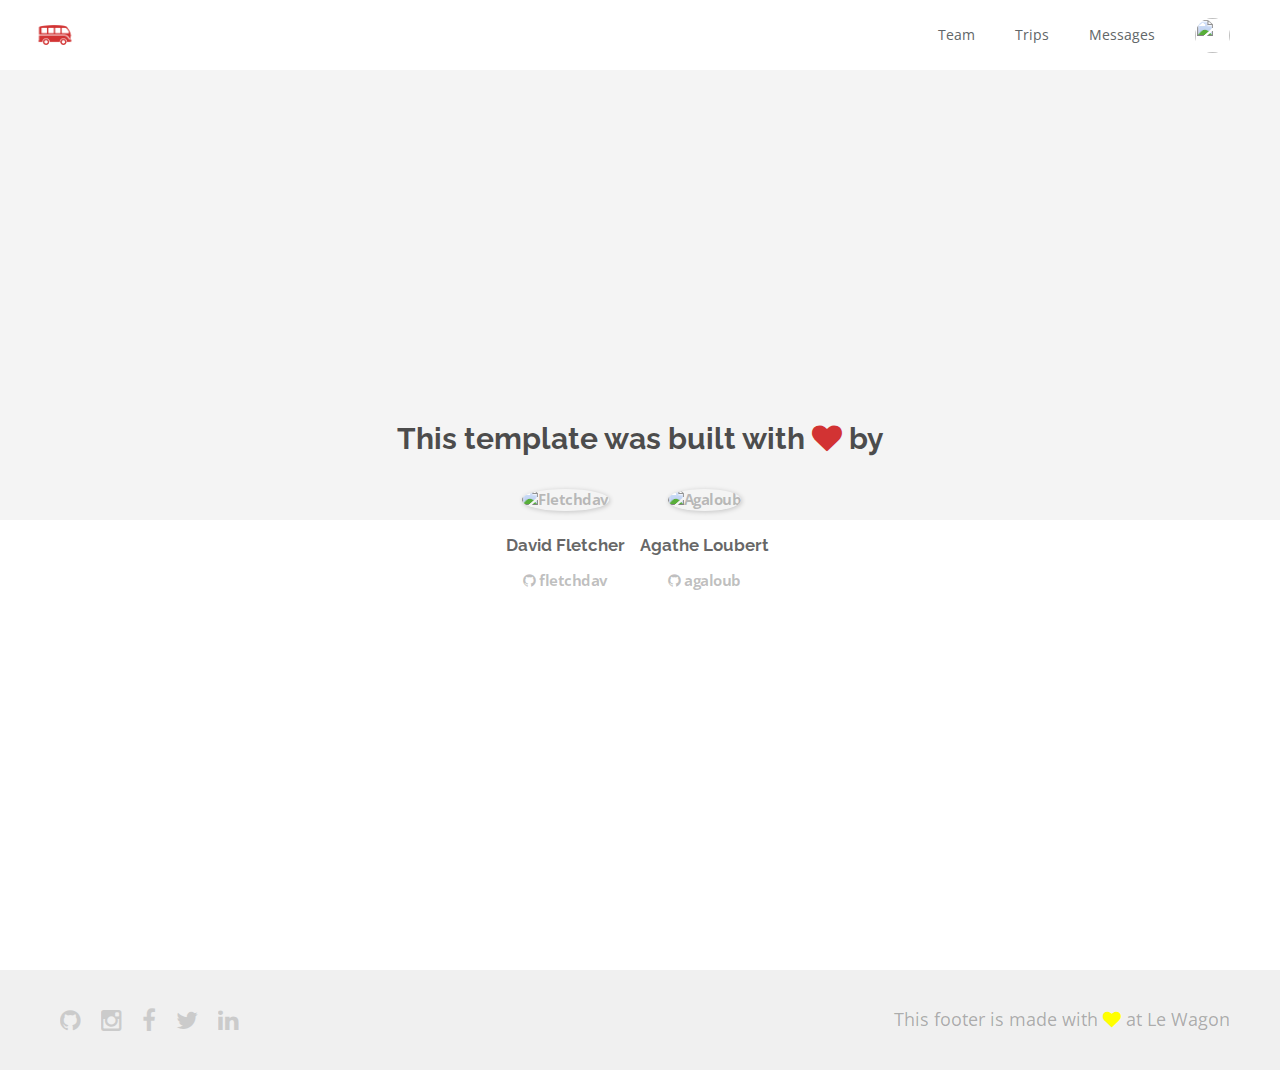
==== commit a337f823: "Automated commit at 2017-11-13 15:56:14 UTC by middleman-deploy 2.0.0-alpha" ====
--- a/about.html
+++ b/about.html
@@ -7,7 +7,7 @@
           content="width=device-width, initial-scale=1, shrink-to-fit=no">
     <!-- Use the title from a page's frontmatter if it has one -->
     <title>Le Wagon - Middleman - About</title>
-    <link href="stylesheets/application-5f1cc860.css" rel="stylesheet" />
+    <link href="stylesheets/application-9338687a.css" rel="stylesheet" />
     <script src="javascripts/application-93de88c9.js"></script>
     <link href="images/favicon-f15af148.png" rel="icon" type="image/png" />
   </head>
@@ -15,7 +15,7 @@
 
     <div class="navbar-wagon">
   <!-- Logo -->
-  <a href="index.html" class="navbar-wagon-brand">
+  <a href="../" class="navbar-wagon-brand">
     <img src="images/logo-acc9c0ec.png" id="logo" alt="Logo" />
   </a>
 
--- a/stylesheets/application-9338687a.css
+++ b/stylesheets/application-9338687a.css
@@ -0,0 +1,8 @@
+@import url("https://fonts.googleapis.com/css?family=Open+Sans:400,300,700|Raleway:400,100,300,700,500");/*!
+ * Bootstrap v3.3.7 (http://getbootstrap.com)
+ * Copyright 2011-2016 Twitter, Inc.
+ * Licensed under MIT (https://github.com/twbs/bootstrap/blob/master/LICENSE)
+ *//*! normalize.css v3.0.3 | MIT License | github.com/necolas/normalize.css */html{font-family:sans-serif;-ms-text-size-adjust:100%;-webkit-text-size-adjust:100%}body{margin:0}article,aside,details,figcaption,figure,footer,header,hgroup,main,menu,nav,section,summary{display:block}audio,canvas,progress,video{display:inline-block;vertical-align:baseline}audio:not([controls]){display:none;height:0}[hidden],template{display:none}a{background-color:transparent}a:active,a:hover{outline:0}abbr[title]{border-bottom:1px dotted}b,strong{font-weight:bold}dfn{font-style:italic}h1{font-size:2em;margin:0.67em 0}mark{background:#ff0;color:#000}small{font-size:80%}sub,sup{font-size:75%;line-height:0;position:relative;vertical-align:baseline}sup{top:-0.5em}sub{bottom:-0.25em}img{border:0}svg:not(:root){overflow:hidden}figure{margin:1em 40px}hr{-webkit-box-sizing:content-box;box-sizing:content-box;height:0}pre{overflow:auto}code,kbd,pre,samp{font-family:monospace, monospace;font-size:1em}button,input,optgroup,select,textarea{color:inherit;font:inherit;margin:0}button{overflow:visible}button,select{text-transform:none}button,html input[type="button"],input[type="reset"],input[type="submit"]{-webkit-appearance:button;cursor:pointer}button[disabled],html input[disabled]{cursor:default}button::-moz-focus-inner,input::-moz-focus-inner{border:0;padding:0}input{line-height:normal}input[type="checkbox"],input[type="radio"]{-webkit-box-sizing:border-box;box-sizing:border-box;padding:0}input[type="number"]::-webkit-inner-spin-button,input[type="number"]::-webkit-outer-spin-button{height:auto}input[type="search"]{-webkit-appearance:textfield;-webkit-box-sizing:content-box;box-sizing:content-box}input[type="search"]::-webkit-search-cancel-button,input[type="search"]::-webkit-search-decoration{-webkit-appearance:none}fieldset{border:1px solid #c0c0c0;margin:0 2px;padding:0.35em 0.625em 0.75em}legend{border:0;padding:0}textarea{overflow:auto}optgroup{font-weight:bold}table{border-collapse:collapse;border-spacing:0}td,th{padding:0}/*! Source: https://github.com/h5bp/html5-boilerplate/blob/master/src/css/main.css */@media print{*,*:before,*:after{background:transparent !important;color:#000 !important;-webkit-box-shadow:none !important;box-shadow:none !important;text-shadow:none !important}a,a:visited{text-decoration:underline}a[href]:after{content:" (" attr(href) ")"}abbr[title]:after{content:" (" attr(title) ")"}a[href^="#"]:after,a[href^="javascript:"]:after{content:""}pre,blockquote{border:1px solid #999;page-break-inside:avoid}thead{display:table-header-group}tr,img{page-break-inside:avoid}img{max-width:100% !important}p,h2,h3{orphans:3;widows:3}h2,h3{page-break-after:avoid}.navbar{display:none}.btn>.caret,.dropup>.btn>.caret{border-top-color:#000 !important}.label{border:1px solid #000}.table{border-collapse:collapse !important}.table td,.table th{background-color:#fff !important}.table-bordered th,.table-bordered td{border:1px solid #ddd !important}}@font-face{font-family:'Glyphicons Halflings';src:url("../assets/bootstrap/glyphicons-halflings-regular-86b6f62b.eot");src:url("../assets/bootstrap/glyphicons-halflings-regular-86b6f62b.eot?#iefix") format("embedded-opentype"),url("../assets/bootstrap/glyphicons-halflings-regular-ca35b697.woff2") format("woff2"),url("../assets/bootstrap/glyphicons-halflings-regular-278e49a8.woff") format("woff"),url("../assets/bootstrap/glyphicons-halflings-regular-44bc1850.ttf") format("truetype"),url("../assets/bootstrap/glyphicons-halflings-regular-de51a849.svg#glyphicons_halflingsregular") format("svg")}.glyphicon{position:relative;top:1px;display:inline-block;font-family:'Glyphicons Halflings';font-style:normal;font-weight:normal;line-height:1;-webkit-font-smoothing:antialiased;-moz-osx-font-smoothing:grayscale}.glyphicon-asterisk:before{content:"\002a"}.glyphicon-plus:before{content:"\002b"}.glyphicon-euro:before,.glyphicon-eur:before{content:"\20ac"}.glyphicon-minus:before{content:"\2212"}.glyphicon-cloud:before{content:"\2601"}.glyphicon-envelope:before{content:"\2709"}.glyphicon-pencil:before{content:"\270f"}.glyphicon-glass:before{content:"\e001"}.glyphicon-music:before{content:"\e002"}.glyphicon-search:before{content:"\e003"}.glyphicon-heart:before{content:"\e005"}.glyphicon-star:before{content:"\e006"}.glyphicon-star-empty:before{content:"\e007"}.glyphicon-user:before{content:"\e008"}.glyphicon-film:before{content:"\e009"}.glyphicon-th-large:before{content:"\e010"}.glyphicon-th:before{content:"\e011"}.glyphicon-th-list:before{content:"\e012"}.glyphicon-ok:before{content:"\e013"}.glyphicon-remove:before{content:"\e014"}.glyphicon-zoom-in:before{content:"\e015"}.glyphicon-zoom-out:before{content:"\e016"}.glyphicon-off:before{content:"\e017"}.glyphicon-signal:before{content:"\e018"}.glyphicon-cog:before{content:"\e019"}.glyphicon-trash:before{content:"\e020"}.glyphicon-home:before{content:"\e021"}.glyphicon-file:before{content:"\e022"}.glyphicon-time:before{content:"\e023"}.glyphicon-road:before{content:"\e024"}.glyphicon-download-alt:before{content:"\e025"}.glyphicon-download:before{content:"\e026"}.glyphicon-upload:before{content:"\e027"}.glyphicon-inbox:before{content:"\e028"}.glyphicon-play-circle:before{content:"\e029"}.glyphicon-repeat:before{content:"\e030"}.glyphicon-refresh:before{content:"\e031"}.glyphicon-list-alt:before{content:"\e032"}.glyphicon-lock:before{content:"\e033"}.glyphicon-flag:before{content:"\e034"}.glyphicon-headphones:before{content:"\e035"}.glyphicon-volume-off:before{content:"\e036"}.glyphicon-volume-down:before{content:"\e037"}.glyphicon-volume-up:before{content:"\e038"}.glyphicon-qrcode:before{content:"\e039"}.glyphicon-barcode:before{content:"\e040"}.glyphicon-tag:before{content:"\e041"}.glyphicon-tags:before{content:"\e042"}.glyphicon-book:before{content:"\e043"}.glyphicon-bookmark:before{content:"\e044"}.glyphicon-print:before{content:"\e045"}.glyphicon-camera:before{content:"\e046"}.glyphicon-font:before{content:"\e047"}.glyphicon-bold:before{content:"\e048"}.glyphicon-italic:before{content:"\e049"}.glyphicon-text-height:before{content:"\e050"}.glyphicon-text-width:before{content:"\e051"}.glyphicon-align-left:before{content:"\e052"}.glyphicon-align-center:before{content:"\e053"}.glyphicon-align-right:before{content:"\e054"}.glyphicon-align-justify:before{content:"\e055"}.glyphicon-list:before{content:"\e056"}.glyphicon-indent-left:before{content:"\e057"}.glyphicon-indent-right:before{content:"\e058"}.glyphicon-facetime-video:before{content:"\e059"}.glyphicon-picture:before{content:"\e060"}.glyphicon-map-marker:before{content:"\e062"}.glyphicon-adjust:before{content:"\e063"}.glyphicon-tint:before{content:"\e064"}.glyphicon-edit:before{content:"\e065"}.glyphicon-share:before{content:"\e066"}.glyphicon-check:before{content:"\e067"}.glyphicon-move:before{content:"\e068"}.glyphicon-step-backward:before{content:"\e069"}.glyphicon-fast-backward:before{content:"\e070"}.glyphicon-backward:before{content:"\e071"}.glyphicon-play:before{content:"\e072"}.glyphicon-pause:before{content:"\e073"}.glyphicon-stop:before{content:"\e074"}.glyphicon-forward:before{content:"\e075"}.glyphicon-fast-forward:before{content:"\e076"}.glyphicon-step-forward:before{content:"\e077"}.glyphicon-eject:before{content:"\e078"}.glyphicon-chevron-left:before{content:"\e079"}.glyphicon-chevron-right:before{content:"\e080"}.glyphicon-plus-sign:before{content:"\e081"}.glyphicon-minus-sign:before{content:"\e082"}.glyphicon-remove-sign:before{content:"\e083"}.glyphicon-ok-sign:before{content:"\e084"}.glyphicon-question-sign:before{content:"\e085"}.glyphicon-info-sign:before{content:"\e086"}.glyphicon-screenshot:before{content:"\e087"}.glyphicon-remove-circle:before{content:"\e088"}.glyphicon-ok-circle:before{content:"\e089"}.glyphicon-ban-circle:before{content:"\e090"}.glyphicon-arrow-left:before{content:"\e091"}.glyphicon-arrow-right:before{content:"\e092"}.glyphicon-arrow-up:before{content:"\e093"}.glyphicon-arrow-down:before{content:"\e094"}.glyphicon-share-alt:before{content:"\e095"}.glyphicon-resize-full:before{content:"\e096"}.glyphicon-resize-small:before{content:"\e097"}.glyphicon-exclamation-sign:before{content:"\e101"}.glyphicon-gift:before{content:"\e102"}.glyphicon-leaf:before{content:"\e103"}.glyphicon-fire:before{content:"\e104"}.glyphicon-eye-open:before{content:"\e105"}.glyphicon-eye-close:before{content:"\e106"}.glyphicon-warning-sign:before{content:"\e107"}.glyphicon-plane:before{content:"\e108"}.glyphicon-calendar:before{content:"\e109"}.glyphicon-random:before{content:"\e110"}.glyphicon-comment:before{content:"\e111"}.glyphicon-magnet:before{content:"\e112"}.glyphicon-chevron-up:before{content:"\e113"}.glyphicon-chevron-down:before{content:"\e114"}.glyphicon-retweet:before{content:"\e115"}.glyphicon-shopping-cart:before{content:"\e116"}.glyphicon-folder-close:before{content:"\e117"}.glyphicon-folder-open:before{content:"\e118"}.glyphicon-resize-vertical:before{content:"\e119"}.glyphicon-resize-horizontal:before{content:"\e120"}.glyphicon-hdd:before{content:"\e121"}.glyphicon-bullhorn:before{content:"\e122"}.glyphicon-bell:before{content:"\e123"}.glyphicon-certificate:before{content:"\e124"}.glyphicon-thumbs-up:before{content:"\e125"}.glyphicon-thumbs-down:before{content:"\e126"}.glyphicon-hand-right:before{content:"\e127"}.glyphicon-hand-left:before{content:"\e128"}.glyphicon-hand-up:before{content:"\e129"}.glyphicon-hand-down:before{content:"\e130"}.glyphicon-circle-arrow-right:before{content:"\e131"}.glyphicon-circle-arrow-left:before{content:"\e132"}.glyphicon-circle-arrow-up:before{content:"\e133"}.glyphicon-circle-arrow-down:before{content:"\e134"}.glyphicon-globe:before{content:"\e135"}.glyphicon-wrench:before{content:"\e136"}.glyphicon-tasks:before{content:"\e137"}.glyphicon-filter:before{content:"\e138"}.glyphicon-briefcase:before{content:"\e139"}.glyphicon-fullscreen:before{content:"\e140"}.glyphicon-dashboard:before{content:"\e141"}.glyphicon-paperclip:before{content:"\e142"}.glyphicon-heart-empty:before{content:"\e143"}.glyphicon-link:before{content:"\e144"}.glyphicon-phone:before{content:"\e145"}.glyphicon-pushpin:before{content:"\e146"}.glyphicon-usd:before{content:"\e148"}.glyphicon-gbp:before{content:"\e149"}.glyphicon-sort:before{content:"\e150"}.glyphicon-sort-by-alphabet:before{content:"\e151"}.glyphicon-sort-by-alphabet-alt:before{content:"\e152"}.glyphicon-sort-by-order:before{content:"\e153"}.glyphicon-sort-by-order-alt:before{content:"\e154"}.glyphicon-sort-by-attributes:before{content:"\e155"}.glyphicon-sort-by-attributes-alt:before{content:"\e156"}.glyphicon-unchecked:before{content:"\e157"}.glyphicon-expand:before{content:"\e158"}.glyphicon-collapse-down:before{content:"\e159"}.glyphicon-collapse-up:before{content:"\e160"}.glyphicon-log-in:before{content:"\e161"}.glyphicon-flash:before{content:"\e162"}.glyphicon-log-out:before{content:"\e163"}.glyphicon-new-window:before{content:"\e164"}.glyphicon-record:before{content:"\e165"}.glyphicon-save:before{content:"\e166"}.glyphicon-open:before{content:"\e167"}.glyphicon-saved:before{content:"\e168"}.glyphicon-import:before{content:"\e169"}.glyphicon-export:before{content:"\e170"}.glyphicon-send:before{content:"\e171"}.glyphicon-floppy-disk:before{content:"\e172"}.glyphicon-floppy-saved:before{content:"\e173"}.glyphicon-floppy-remove:before{content:"\e174"}.glyphicon-floppy-save:before{content:"\e175"}.glyphicon-floppy-open:before{content:"\e176"}.glyphicon-credit-card:before{content:"\e177"}.glyphicon-transfer:before{content:"\e178"}.glyphicon-cutlery:before{content:"\e179"}.glyphicon-header:before{content:"\e180"}.glyphicon-compressed:before{content:"\e181"}.glyphicon-earphone:before{content:"\e182"}.glyphicon-phone-alt:before{content:"\e183"}.glyphicon-tower:before{content:"\e184"}.glyphicon-stats:before{content:"\e185"}.glyphicon-sd-video:before{content:"\e186"}.glyphicon-hd-video:before{content:"\e187"}.glyphicon-subtitles:before{content:"\e188"}.glyphicon-sound-stereo:before{content:"\e189"}.glyphicon-sound-dolby:before{content:"\e190"}.glyphicon-sound-5-1:before{content:"\e191"}.glyphicon-sound-6-1:before{content:"\e192"}.glyphicon-sound-7-1:before{content:"\e193"}.glyphicon-copyright-mark:before{content:"\e194"}.glyphicon-registration-mark:before{content:"\e195"}.glyphicon-cloud-download:before{content:"\e197"}.glyphicon-cloud-upload:before{content:"\e198"}.glyphicon-tree-conifer:before{content:"\e199"}.glyphicon-tree-deciduous:before{content:"\e200"}.glyphicon-cd:before{content:"\e201"}.glyphicon-save-file:before{content:"\e202"}.glyphicon-open-file:before{content:"\e203"}.glyphicon-level-up:before{content:"\e204"}.glyphicon-copy:before{content:"\e205"}.glyphicon-paste:before{content:"\e206"}.glyphicon-alert:before{content:"\e209"}.glyphicon-equalizer:before{content:"\e210"}.glyphicon-king:before{content:"\e211"}.glyphicon-queen:before{content:"\e212"}.glyphicon-pawn:before{content:"\e213"}.glyphicon-bishop:before{content:"\e214"}.glyphicon-knight:before{content:"\e215"}.glyphicon-baby-formula:before{content:"\e216"}.glyphicon-tent:before{content:"\26fa"}.glyphicon-blackboard:before{content:"\e218"}.glyphicon-bed:before{content:"\e219"}.glyphicon-apple:before{content:"\f8ff"}.glyphicon-erase:before{content:"\e221"}.glyphicon-hourglass:before{content:"\231b"}.glyphicon-lamp:before{content:"\e223"}.glyphicon-duplicate:before{content:"\e224"}.glyphicon-piggy-bank:before{content:"\e225"}.glyphicon-scissors:before{content:"\e226"}.glyphicon-bitcoin:before{content:"\e227"}.glyphicon-btc:before{content:"\e227"}.glyphicon-xbt:before{content:"\e227"}.glyphicon-yen:before{content:"\00a5"}.glyphicon-jpy:before{content:"\00a5"}.glyphicon-ruble:before{content:"\20bd"}.glyphicon-rub:before{content:"\20bd"}.glyphicon-scale:before{content:"\e230"}.glyphicon-ice-lolly:before{content:"\e231"}.glyphicon-ice-lolly-tasted:before{content:"\e232"}.glyphicon-education:before{content:"\e233"}.glyphicon-option-horizontal:before{content:"\e234"}.glyphicon-option-vertical:before{content:"\e235"}.glyphicon-menu-hamburger:before{content:"\e236"}.glyphicon-modal-window:before{content:"\e237"}.glyphicon-oil:before{content:"\e238"}.glyphicon-grain:before{content:"\e239"}.glyphicon-sunglasses:before{content:"\e240"}.glyphicon-text-size:before{content:"\e241"}.glyphicon-text-color:before{content:"\e242"}.glyphicon-text-background:before{content:"\e243"}.glyphicon-object-align-top:before{content:"\e244"}.glyphicon-object-align-bottom:before{content:"\e245"}.glyphicon-object-align-horizontal:before{content:"\e246"}.glyphicon-object-align-left:before{content:"\e247"}.glyphicon-object-align-vertical:before{content:"\e248"}.glyphicon-object-align-right:before{content:"\e249"}.glyphicon-triangle-right:before{content:"\e250"}.glyphicon-triangle-left:before{content:"\e251"}.glyphicon-triangle-bottom:before{content:"\e252"}.glyphicon-triangle-top:before{content:"\e253"}.glyphicon-console:before{content:"\e254"}.glyphicon-superscript:before{content:"\e255"}.glyphicon-subscript:before{content:"\e256"}.glyphicon-menu-left:before{content:"\e257"}.glyphicon-menu-right:before{content:"\e258"}.glyphicon-menu-down:before{content:"\e259"}.glyphicon-menu-up:before{content:"\e260"}*{-webkit-box-sizing:border-box;box-sizing:border-box}*:before,*:after{-webkit-box-sizing:border-box;box-sizing:border-box}html{font-size:10px;-webkit-tap-highlight-color:transparent}body{font-family:"Open Sans", "Helvetica", "sans-serif";font-size:18px;line-height:1.42857143;color:#333333;background-color:white}input,button,select,textarea{font-family:inherit;font-size:inherit;line-height:inherit}a{color:#FDB631;text-decoration:none}a:hover,a:focus{color:#df9202;text-decoration:underline}a:focus{outline:5px auto -webkit-focus-ring-color;outline-offset:-2px}figure{margin:0}img{vertical-align:middle}.img-responsive{display:block;max-width:100%;height:auto}.img-rounded{border-radius:2px}.img-thumbnail{padding:4px;line-height:1.42857143;background-color:white;border:1px solid #ddd;border-radius:2px;-webkit-transition:all 0.2s ease-in-out;transition:all 0.2s ease-in-out;display:inline-block;max-width:100%;height:auto}.img-circle{border-radius:50%}hr{margin-top:25px;margin-bottom:25px;border:0;border-top:1px solid #eeeeee}.sr-only{position:absolute;width:1px;height:1px;margin:-1px;padding:0;overflow:hidden;clip:rect(0, 0, 0, 0);border:0}.sr-only-focusable:active,.sr-only-focusable:focus{position:static;width:auto;height:auto;margin:0;overflow:visible;clip:auto}[role="button"]{cursor:pointer}h1,h2,h3,h4,h5,h6,.h1,.h2,.h3,.h4,.h5,.h6{font-family:"Raleway", "Helvetica", "sans-serif";font-weight:500;line-height:1.1;color:inherit}h1 small,h1 .small,h2 small,h2 .small,h3 small,h3 .small,h4 small,h4 .small,h5 small,h5 .small,h6 small,h6 .small,.h1 small,.h1 .small,.h2 small,.h2 .small,.h3 small,.h3 .small,.h4 small,.h4 .small,.h5 small,.h5 .small,.h6 small,.h6 .small{font-weight:normal;line-height:1;color:#777777}h1,.h1,h2,.h2,h3,.h3{margin-top:25px;margin-bottom:12.5px}h1 small,h1 .small,.h1 small,.h1 .small,h2 small,h2 .small,.h2 small,.h2 .small,h3 small,h3 .small,.h3 small,.h3 .small{font-size:65%}h4,.h4,h5,.h5,h6,.h6{margin-top:12.5px;margin-bottom:12.5px}h4 small,h4 .small,.h4 small,.h4 .small,h5 small,h5 .small,.h5 small,.h5 .small,h6 small,h6 .small,.h6 small,.h6 .small{font-size:75%}h1,.h1{font-size:46px}h2,.h2{font-size:38px}h3,.h3{font-size:31px}h4,.h4{font-size:23px}h5,.h5{font-size:18px}h6,.h6{font-size:16px}p{margin:0 0 12.5px}.lead{margin-bottom:25px;font-size:20px;font-weight:300;line-height:1.4}@media (min-width: 768px){.lead{font-size:27px}}small,.small{font-size:88%}mark,.mark{background-color:#fcf8e3;padding:.2em}.text-left{text-align:left}.text-right{text-align:right}.text-center{text-align:center}.text-justify{text-align:justify}.text-nowrap{white-space:nowrap}.text-lowercase{text-transform:lowercase}.text-uppercase,.initialism{text-transform:uppercase}.text-capitalize{text-transform:capitalize}.text-muted{color:#777777}.text-primary{color:#FDB631}a.text-primary:hover,a.text-primary:focus{color:#f9a302}.text-success{color:#3c763d}a.text-success:hover,a.text-success:focus{color:#2b542c}.text-info{color:#31708f}a.text-info:hover,a.text-info:focus{color:#245269}.text-warning{color:#8a6d3b}a.text-warning:hover,a.text-warning:focus{color:#66512c}.text-danger{color:#a94442}a.text-danger:hover,a.text-danger:focus{color:#843534}.bg-primary{color:#fff}.bg-primary{background-color:#FDB631}a.bg-primary:hover,a.bg-primary:focus{background-color:#f9a302}.bg-success{background-color:#dff0d8}a.bg-success:hover,a.bg-success:focus{background-color:#c1e2b3}.bg-info{background-color:#d9edf7}a.bg-info:hover,a.bg-info:focus{background-color:#afd9ee}.bg-warning{background-color:#fcf8e3}a.bg-warning:hover,a.bg-warning:focus{background-color:#f7ecb5}.bg-danger{background-color:#f2dede}a.bg-danger:hover,a.bg-danger:focus{background-color:#e4b9b9}.page-header{padding-bottom:11.5px;margin:50px 0 25px;border-bottom:1px solid #eeeeee}ul,ol{margin-top:0;margin-bottom:12.5px}ul ul,ul ol,ol ul,ol ol{margin-bottom:0}.list-unstyled{padding-left:0;list-style:none}.list-inline{padding-left:0;list-style:none;margin-left:-5px}.list-inline>li{display:inline-block;padding-left:5px;padding-right:5px}dl{margin-top:0;margin-bottom:25px}dt,dd{line-height:1.42857143}dt{font-weight:bold}dd{margin-left:0}.dl-horizontal dd:before,.dl-horizontal dd:after{content:" ";display:table}.dl-horizontal dd:after{clear:both}@media (min-width: 768px){.dl-horizontal dt{float:left;width:160px;clear:left;text-align:right;overflow:hidden;text-overflow:ellipsis;white-space:nowrap}.dl-horizontal dd{margin-left:180px}}abbr[title],abbr[data-original-title]{cursor:help;border-bottom:1px dotted #777777}.initialism{font-size:90%}blockquote{padding:12.5px 25px;margin:0 0 25px;font-size:22.5px;border-left:5px solid #eeeeee}blockquote p:last-child,blockquote ul:last-child,blockquote ol:last-child{margin-bottom:0}blockquote footer,blockquote small,blockquote .small{display:block;font-size:80%;line-height:1.42857143;color:#777777}blockquote footer:before,blockquote small:before,blockquote .small:before{content:'\2014 \00A0'}.blockquote-reverse,blockquote.pull-right{padding-right:15px;padding-left:0;border-right:5px solid #eeeeee;border-left:0;text-align:right}.blockquote-reverse footer:before,.blockquote-reverse small:before,.blockquote-reverse .small:before,blockquote.pull-right footer:before,blockquote.pull-right small:before,blockquote.pull-right .small:before{content:''}.blockquote-reverse footer:after,.blockquote-reverse small:after,.blockquote-reverse .small:after,blockquote.pull-right footer:after,blockquote.pull-right small:after,blockquote.pull-right .small:after{content:'\00A0 \2014'}address{margin-bottom:25px;font-style:normal;line-height:1.42857143}code,kbd,pre,samp{font-family:Menlo, Monaco, Consolas, "Courier New", monospace}code{padding:2px 4px;font-size:90%;color:#c7254e;background-color:#f9f2f4;border-radius:2px}kbd{padding:2px 4px;font-size:90%;color:#fff;background-color:#333;border-radius:2px;-webkit-box-shadow:inset 0 -1px 0 rgba(0,0,0,0.25);box-shadow:inset 0 -1px 0 rgba(0,0,0,0.25)}kbd kbd{padding:0;font-size:100%;font-weight:bold;-webkit-box-shadow:none;box-shadow:none}pre{display:block;padding:12px;margin:0 0 12.5px;font-size:17px;line-height:1.42857143;word-break:break-all;word-wrap:break-word;color:#333333;background-color:#f5f5f5;border:1px solid #ccc;border-radius:2px}pre code{padding:0;font-size:inherit;color:inherit;white-space:pre-wrap;background-color:transparent;border-radius:0}.pre-scrollable{max-height:340px;overflow-y:scroll}.container{margin-right:auto;margin-left:auto;padding-left:15px;padding-right:15px}.container:before,.container:after{content:" ";display:table}.container:after{clear:both}@media (min-width: 768px){.container{width:750px}}@media (min-width: 992px){.container{width:970px}}@media (min-width: 1200px){.container{width:1170px}}.container-fluid{margin-right:auto;margin-left:auto;padding-left:15px;padding-right:15px}.container-fluid:before,.container-fluid:after{content:" ";display:table}.container-fluid:after{clear:both}.row{margin-left:-15px;margin-right:-15px}.row:before,.row:after{content:" ";display:table}.row:after{clear:both}.col-xs-1,.col-sm-1,.col-md-1,.col-lg-1,.col-xs-2,.col-sm-2,.col-md-2,.col-lg-2,.col-xs-3,.col-sm-3,.col-md-3,.col-lg-3,.col-xs-4,.col-sm-4,.col-md-4,.col-lg-4,.col-xs-5,.col-sm-5,.col-md-5,.col-lg-5,.col-xs-6,.col-sm-6,.col-md-6,.col-lg-6,.col-xs-7,.col-sm-7,.col-md-7,.col-lg-7,.col-xs-8,.col-sm-8,.col-md-8,.col-lg-8,.col-xs-9,.col-sm-9,.col-md-9,.col-lg-9,.col-xs-10,.col-sm-10,.col-md-10,.col-lg-10,.col-xs-11,.col-sm-11,.col-md-11,.col-lg-11,.col-xs-12,.col-sm-12,.col-md-12,.col-lg-12{position:relative;min-height:1px;padding-left:15px;padding-right:15px}.col-xs-1,.col-xs-2,.col-xs-3,.col-xs-4,.col-xs-5,.col-xs-6,.col-xs-7,.col-xs-8,.col-xs-9,.col-xs-10,.col-xs-11,.col-xs-12{float:left}.col-xs-1{width:8.33333333%}.col-xs-2{width:16.66666667%}.col-xs-3{width:25%}.col-xs-4{width:33.33333333%}.col-xs-5{width:41.66666667%}.col-xs-6{width:50%}.col-xs-7{width:58.33333333%}.col-xs-8{width:66.66666667%}.col-xs-9{width:75%}.col-xs-10{width:83.33333333%}.col-xs-11{width:91.66666667%}.col-xs-12{width:100%}.col-xs-pull-0{right:auto}.col-xs-pull-1{right:8.33333333%}.col-xs-pull-2{right:16.66666667%}.col-xs-pull-3{right:25%}.col-xs-pull-4{right:33.33333333%}.col-xs-pull-5{right:41.66666667%}.col-xs-pull-6{right:50%}.col-xs-pull-7{right:58.33333333%}.col-xs-pull-8{right:66.66666667%}.col-xs-pull-9{right:75%}.col-xs-pull-10{right:83.33333333%}.col-xs-pull-11{right:91.66666667%}.col-xs-pull-12{right:100%}.col-xs-push-0{left:auto}.col-xs-push-1{left:8.33333333%}.col-xs-push-2{left:16.66666667%}.col-xs-push-3{left:25%}.col-xs-push-4{left:33.33333333%}.col-xs-push-5{left:41.66666667%}.col-xs-push-6{left:50%}.col-xs-push-7{left:58.33333333%}.col-xs-push-8{left:66.66666667%}.col-xs-push-9{left:75%}.col-xs-push-10{left:83.33333333%}.col-xs-push-11{left:91.66666667%}.col-xs-push-12{left:100%}.col-xs-offset-0{margin-left:0%}.col-xs-offset-1{margin-left:8.33333333%}.col-xs-offset-2{margin-left:16.66666667%}.col-xs-offset-3{margin-left:25%}.col-xs-offset-4{margin-left:33.33333333%}.col-xs-offset-5{margin-left:41.66666667%}.col-xs-offset-6{margin-left:50%}.col-xs-offset-7{margin-left:58.33333333%}.col-xs-offset-8{margin-left:66.66666667%}.col-xs-offset-9{margin-left:75%}.col-xs-offset-10{margin-left:83.33333333%}.col-xs-offset-11{margin-left:91.66666667%}.col-xs-offset-12{margin-left:100%}@media (min-width: 768px){.col-sm-1,.col-sm-2,.col-sm-3,.col-sm-4,.col-sm-5,.col-sm-6,.col-sm-7,.col-sm-8,.col-sm-9,.col-sm-10,.col-sm-11,.col-sm-12{float:left}.col-sm-1{width:8.33333333%}.col-sm-2{width:16.66666667%}.col-sm-3{width:25%}.col-sm-4{width:33.33333333%}.col-sm-5{width:41.66666667%}.col-sm-6{width:50%}.col-sm-7{width:58.33333333%}.col-sm-8{width:66.66666667%}.col-sm-9{width:75%}.col-sm-10{width:83.33333333%}.col-sm-11{width:91.66666667%}.col-sm-12{width:100%}.col-sm-pull-0{right:auto}.col-sm-pull-1{right:8.33333333%}.col-sm-pull-2{right:16.66666667%}.col-sm-pull-3{right:25%}.col-sm-pull-4{right:33.33333333%}.col-sm-pull-5{right:41.66666667%}.col-sm-pull-6{right:50%}.col-sm-pull-7{right:58.33333333%}.col-sm-pull-8{right:66.66666667%}.col-sm-pull-9{right:75%}.col-sm-pull-10{right:83.33333333%}.col-sm-pull-11{right:91.66666667%}.col-sm-pull-12{right:100%}.col-sm-push-0{left:auto}.col-sm-push-1{left:8.33333333%}.col-sm-push-2{left:16.66666667%}.col-sm-push-3{left:25%}.col-sm-push-4{left:33.33333333%}.col-sm-push-5{left:41.66666667%}.col-sm-push-6{left:50%}.col-sm-push-7{left:58.33333333%}.col-sm-push-8{left:66.66666667%}.col-sm-push-9{left:75%}.col-sm-push-10{left:83.33333333%}.col-sm-push-11{left:91.66666667%}.col-sm-push-12{left:100%}.col-sm-offset-0{margin-left:0%}.col-sm-offset-1{margin-left:8.33333333%}.col-sm-offset-2{margin-left:16.66666667%}.col-sm-offset-3{margin-left:25%}.col-sm-offset-4{margin-left:33.33333333%}.col-sm-offset-5{margin-left:41.66666667%}.col-sm-offset-6{margin-left:50%}.col-sm-offset-7{margin-left:58.33333333%}.col-sm-offset-8{margin-left:66.66666667%}.col-sm-offset-9{margin-left:75%}.col-sm-offset-10{margin-left:83.33333333%}.col-sm-offset-11{margin-left:91.66666667%}.col-sm-offset-12{margin-left:100%}}@media (min-width: 992px){.col-md-1,.col-md-2,.col-md-3,.col-md-4,.col-md-5,.col-md-6,.col-md-7,.col-md-8,.col-md-9,.col-md-10,.col-md-11,.col-md-12{float:left}.col-md-1{width:8.33333333%}.col-md-2{width:16.66666667%}.col-md-3{width:25%}.col-md-4{width:33.33333333%}.col-md-5{width:41.66666667%}.col-md-6{width:50%}.col-md-7{width:58.33333333%}.col-md-8{width:66.66666667%}.col-md-9{width:75%}.col-md-10{width:83.33333333%}.col-md-11{width:91.66666667%}.col-md-12{width:100%}.col-md-pull-0{right:auto}.col-md-pull-1{right:8.33333333%}.col-md-pull-2{right:16.66666667%}.col-md-pull-3{right:25%}.col-md-pull-4{right:33.33333333%}.col-md-pull-5{right:41.66666667%}.col-md-pull-6{right:50%}.col-md-pull-7{right:58.33333333%}.col-md-pull-8{right:66.66666667%}.col-md-pull-9{right:75%}.col-md-pull-10{right:83.33333333%}.col-md-pull-11{right:91.66666667%}.col-md-pull-12{right:100%}.col-md-push-0{left:auto}.col-md-push-1{left:8.33333333%}.col-md-push-2{left:16.66666667%}.col-md-push-3{left:25%}.col-md-push-4{left:33.33333333%}.col-md-push-5{left:41.66666667%}.col-md-push-6{left:50%}.col-md-push-7{left:58.33333333%}.col-md-push-8{left:66.66666667%}.col-md-push-9{left:75%}.col-md-push-10{left:83.33333333%}.col-md-push-11{left:91.66666667%}.col-md-push-12{left:100%}.col-md-offset-0{margin-left:0%}.col-md-offset-1{margin-left:8.33333333%}.col-md-offset-2{margin-left:16.66666667%}.col-md-offset-3{margin-left:25%}.col-md-offset-4{margin-left:33.33333333%}.col-md-offset-5{margin-left:41.66666667%}.col-md-offset-6{margin-left:50%}.col-md-offset-7{margin-left:58.33333333%}.col-md-offset-8{margin-left:66.66666667%}.col-md-offset-9{margin-left:75%}.col-md-offset-10{margin-left:83.33333333%}.col-md-offset-11{margin-left:91.66666667%}.col-md-offset-12{margin-left:100%}}@media (min-width: 1200px){.col-lg-1,.col-lg-2,.col-lg-3,.col-lg-4,.col-lg-5,.col-lg-6,.col-lg-7,.col-lg-8,.col-lg-9,.col-lg-10,.col-lg-11,.col-lg-12{float:left}.col-lg-1{width:8.33333333%}.col-lg-2{width:16.66666667%}.col-lg-3{width:25%}.col-lg-4{width:33.33333333%}.col-lg-5{width:41.66666667%}.col-lg-6{width:50%}.col-lg-7{width:58.33333333%}.col-lg-8{width:66.66666667%}.col-lg-9{width:75%}.col-lg-10{width:83.33333333%}.col-lg-11{width:91.66666667%}.col-lg-12{width:100%}.col-lg-pull-0{right:auto}.col-lg-pull-1{right:8.33333333%}.col-lg-pull-2{right:16.66666667%}.col-lg-pull-3{right:25%}.col-lg-pull-4{right:33.33333333%}.col-lg-pull-5{right:41.66666667%}.col-lg-pull-6{right:50%}.col-lg-pull-7{right:58.33333333%}.col-lg-pull-8{right:66.66666667%}.col-lg-pull-9{right:75%}.col-lg-pull-10{right:83.33333333%}.col-lg-pull-11{right:91.66666667%}.col-lg-pull-12{right:100%}.col-lg-push-0{left:auto}.col-lg-push-1{left:8.33333333%}.col-lg-push-2{left:16.66666667%}.col-lg-push-3{left:25%}.col-lg-push-4{left:33.33333333%}.col-lg-push-5{left:41.66666667%}.col-lg-push-6{left:50%}.col-lg-push-7{left:58.33333333%}.col-lg-push-8{left:66.66666667%}.col-lg-push-9{left:75%}.col-lg-push-10{left:83.33333333%}.col-lg-push-11{left:91.66666667%}.col-lg-push-12{left:100%}.col-lg-offset-0{margin-left:0%}.col-lg-offset-1{margin-left:8.33333333%}.col-lg-offset-2{margin-left:16.66666667%}.col-lg-offset-3{margin-left:25%}.col-lg-offset-4{margin-left:33.33333333%}.col-lg-offset-5{margin-left:41.66666667%}.col-lg-offset-6{margin-left:50%}.col-lg-offset-7{margin-left:58.33333333%}.col-lg-offset-8{margin-left:66.66666667%}.col-lg-offset-9{margin-left:75%}.col-lg-offset-10{margin-left:83.33333333%}.col-lg-offset-11{margin-left:91.66666667%}.col-lg-offset-12{margin-left:100%}}table{background-color:transparent}caption{padding-top:8px;padding-bottom:8px;color:#777777;text-align:left}th{text-align:left}.table{width:100%;max-width:100%;margin-bottom:25px}.table>thead>tr>th,.table>thead>tr>td,.table>tbody>tr>th,.table>tbody>tr>td,.table>tfoot>tr>th,.table>tfoot>tr>td{padding:8px;line-height:1.42857143;vertical-align:top;border-top:1px solid #ddd}.table>thead>tr>th{vertical-align:bottom;border-bottom:2px solid #ddd}.table>caption+thead>tr:first-child>th,.table>caption+thead>tr:first-child>td,.table>colgroup+thead>tr:first-child>th,.table>colgroup+thead>tr:first-child>td,.table>thead:first-child>tr:first-child>th,.table>thead:first-child>tr:first-child>td{border-top:0}.table>tbody+tbody{border-top:2px solid #ddd}.table .table{background-color:white}.table-condensed>thead>tr>th,.table-condensed>thead>tr>td,.table-condensed>tbody>tr>th,.table-condensed>tbody>tr>td,.table-condensed>tfoot>tr>th,.table-condensed>tfoot>tr>td{padding:5px}.table-bordered{border:1px solid #ddd}.table-bordered>thead>tr>th,.table-bordered>thead>tr>td,.table-bordered>tbody>tr>th,.table-bordered>tbody>tr>td,.table-bordered>tfoot>tr>th,.table-bordered>tfoot>tr>td{border:1px solid #ddd}.table-bordered>thead>tr>th,.table-bordered>thead>tr>td{border-bottom-width:2px}.table-striped>tbody>tr:nth-of-type(odd){background-color:#f9f9f9}.table-hover>tbody>tr:hover{background-color:#f5f5f5}table col[class*="col-"]{position:static;float:none;display:table-column}table td[class*="col-"],table th[class*="col-"]{position:static;float:none;display:table-cell}.table>thead>tr>td.active,.table>thead>tr>th.active,.table>thead>tr.active>td,.table>thead>tr.active>th,.table>tbody>tr>td.active,.table>tbody>tr>th.active,.table>tbody>tr.active>td,.table>tbody>tr.active>th,.table>tfoot>tr>td.active,.table>tfoot>tr>th.active,.table>tfoot>tr.active>td,.table>tfoot>tr.active>th{background-color:#f5f5f5}.table-hover>tbody>tr>td.active:hover,.table-hover>tbody>tr>th.active:hover,.table-hover>tbody>tr.active:hover>td,.table-hover>tbody>tr:hover>.active,.table-hover>tbody>tr.active:hover>th{background-color:#e8e8e8}.table>thead>tr>td.success,.table>thead>tr>th.success,.table>thead>tr.success>td,.table>thead>tr.success>th,.table>tbody>tr>td.success,.table>tbody>tr>th.success,.table>tbody>tr.success>td,.table>tbody>tr.success>th,.table>tfoot>tr>td.success,.table>tfoot>tr>th.success,.table>tfoot>tr.success>td,.table>tfoot>tr.success>th{background-color:#dff0d8}.table-hover>tbody>tr>td.success:hover,.table-hover>tbody>tr>th.success:hover,.table-hover>tbody>tr.success:hover>td,.table-hover>tbody>tr:hover>.success,.table-hover>tbody>tr.success:hover>th{background-color:#d0e9c6}.table>thead>tr>td.info,.table>thead>tr>th.info,.table>thead>tr.info>td,.table>thead>tr.info>th,.table>tbody>tr>td.info,.table>tbody>tr>th.info,.table>tbody>tr.info>td,.table>tbody>tr.info>th,.table>tfoot>tr>td.info,.table>tfoot>tr>th.info,.table>tfoot>tr.info>td,.table>tfoot>tr.info>th{background-color:#d9edf7}.table-hover>tbody>tr>td.info:hover,.table-hover>tbody>tr>th.info:hover,.table-hover>tbody>tr.info:hover>td,.table-hover>tbody>tr:hover>.info,.table-hover>tbody>tr.info:hover>th{background-color:#c4e3f3}.table>thead>tr>td.warning,.table>thead>tr>th.warning,.table>thead>tr.warning>td,.table>thead>tr.warning>th,.table>tbody>tr>td.warning,.table>tbody>tr>th.warning,.table>tbody>tr.warning>td,.table>tbody>tr.warning>th,.table>tfoot>tr>td.warning,.table>tfoot>tr>th.warning,.table>tfoot>tr.warning>td,.table>tfoot>tr.warning>th{background-color:#fcf8e3}.table-hover>tbody>tr>td.warning:hover,.table-hover>tbody>tr>th.warning:hover,.table-hover>tbody>tr.warning:hover>td,.table-hover>tbody>tr:hover>.warning,.table-hover>tbody>tr.warning:hover>th{background-color:#faf2cc}.table>thead>tr>td.danger,.table>thead>tr>th.danger,.table>thead>tr.danger>td,.table>thead>tr.danger>th,.table>tbody>tr>td.danger,.table>tbody>tr>th.danger,.table>tbody>tr.danger>td,.table>tbody>tr.danger>th,.table>tfoot>tr>td.danger,.table>tfoot>tr>th.danger,.table>tfoot>tr.danger>td,.table>tfoot>tr.danger>th{background-color:#f2dede}.table-hover>tbody>tr>td.danger:hover,.table-hover>tbody>tr>th.danger:hover,.table-hover>tbody>tr.danger:hover>td,.table-hover>tbody>tr:hover>.danger,.table-hover>tbody>tr.danger:hover>th{background-color:#ebcccc}.table-responsive{overflow-x:auto;min-height:0.01%}@media screen and (max-width: 767px){.table-responsive{width:100%;margin-bottom:18.75px;overflow-y:hidden;-ms-overflow-style:-ms-autohiding-scrollbar;border:1px solid #ddd}.table-responsive>.table{margin-bottom:0}.table-responsive>.table>thead>tr>th,.table-responsive>.table>thead>tr>td,.table-responsive>.table>tbody>tr>th,.table-responsive>.table>tbody>tr>td,.table-responsive>.table>tfoot>tr>th,.table-responsive>.table>tfoot>tr>td{white-space:nowrap}.table-responsive>.table-bordered{border:0}.table-responsive>.table-bordered>thead>tr>th:first-child,.table-responsive>.table-bordered>thead>tr>td:first-child,.table-responsive>.table-bordered>tbody>tr>th:first-child,.table-responsive>.table-bordered>tbody>tr>td:first-child,.table-responsive>.table-bordered>tfoot>tr>th:first-child,.table-responsive>.table-bordered>tfoot>tr>td:first-child{border-left:0}.table-responsive>.table-bordered>thead>tr>th:last-child,.table-responsive>.table-bordered>thead>tr>td:last-child,.table-responsive>.table-bordered>tbody>tr>th:last-child,.table-responsive>.table-bordered>tbody>tr>td:last-child,.table-responsive>.table-bordered>tfoot>tr>th:last-child,.table-responsive>.table-bordered>tfoot>tr>td:last-child{border-right:0}.table-responsive>.table-bordered>tbody>tr:last-child>th,.table-responsive>.table-bordered>tbody>tr:last-child>td,.table-responsive>.table-bordered>tfoot>tr:last-child>th,.table-responsive>.table-bordered>tfoot>tr:last-child>td{border-bottom:0}}fieldset{padding:0;margin:0;border:0;min-width:0}legend{display:block;width:100%;padding:0;margin-bottom:25px;font-size:27px;line-height:inherit;color:#333333;border:0;border-bottom:1px solid #e5e5e5}label{display:inline-block;max-width:100%;margin-bottom:5px;font-weight:bold}input[type="search"]{-webkit-box-sizing:border-box;box-sizing:border-box}input[type="radio"],input[type="checkbox"]{margin:4px 0 0;margin-top:1px \9;line-height:normal}input[type="file"]{display:block}input[type="range"]{display:block;width:100%}select[multiple],select[size]{height:auto}input[type="file"]:focus,input[type="radio"]:focus,input[type="checkbox"]:focus{outline:5px auto -webkit-focus-ring-color;outline-offset:-2px}output{display:block;padding-top:7px;font-size:18px;line-height:1.42857143;color:#000000}.form-control{display:block;width:100%;height:39px;padding:6px 12px;font-size:18px;line-height:1.42857143;color:#000000;background-color:#fff;background-image:none;border:1px solid #ccc;border-radius:2px;-webkit-box-shadow:inset 0 1px 1px rgba(0,0,0,0.075);box-shadow:inset 0 1px 1px rgba(0,0,0,0.075);-webkit-transition:border-color ease-in-out 0.15s, box-shadow ease-in-out 0.15s;-webkit-transition:border-color ease-in-out 0.15s, -webkit-box-shadow ease-in-out 0.15s;transition:border-color ease-in-out 0.15s, -webkit-box-shadow ease-in-out 0.15s;transition:border-color ease-in-out 0.15s, box-shadow ease-in-out 0.15s;transition:border-color ease-in-out 0.15s, box-shadow ease-in-out 0.15s, -webkit-box-shadow ease-in-out 0.15s}.form-control:focus{border-color:#66afe9;outline:0;-webkit-box-shadow:inset 0 1px 1px rgba(0,0,0,0.075),0 0 8px rgba(102,175,233,0.6);box-shadow:inset 0 1px 1px rgba(0,0,0,0.075),0 0 8px rgba(102,175,233,0.6)}.form-control::-moz-placeholder{color:#999;opacity:1}.form-control:-ms-input-placeholder{color:#999}.form-control::-webkit-input-placeholder{color:#999}.form-control::-ms-expand{border:0;background-color:transparent}.form-control[disabled],.form-control[readonly],fieldset[disabled] .form-control{background-color:#eeeeee;opacity:1}.form-control[disabled],fieldset[disabled] .form-control{cursor:not-allowed}textarea.form-control{height:auto}input[type="search"]{-webkit-appearance:none}@media screen and (-webkit-min-device-pixel-ratio: 0){input[type="date"].form-control,input[type="time"].form-control,input[type="datetime-local"].form-control,input[type="month"].form-control{line-height:39px}input[type="date"].input-sm,.input-group-sm>input[type="date"].form-control,.input-group-sm>input[type="date"].input-group-addon,.input-group-sm>.input-group-btn>input[type="date"].btn,.input-group-sm input[type="date"],input[type="time"].input-sm,.input-group-sm>input[type="time"].form-control,.input-group-sm>input[type="time"].input-group-addon,.input-group-sm>.input-group-btn>input[type="time"].btn,.input-group-sm input[type="time"],input[type="datetime-local"].input-sm,.input-group-sm>input[type="datetime-local"].form-control,.input-group-sm>input[type="datetime-local"].input-group-addon,.input-group-sm>.input-group-btn>input[type="datetime-local"].btn,.input-group-sm input[type="datetime-local"],input[type="month"].input-sm,.input-group-sm>input[type="month"].form-control,.input-group-sm>input[type="month"].input-group-addon,.input-group-sm>.input-group-btn>input[type="month"].btn,.input-group-sm input[type="month"]{line-height:36px}input[type="date"].input-lg,.input-group-lg>input[type="date"].form-control,.input-group-lg>input[type="date"].input-group-addon,.input-group-lg>.input-group-btn>input[type="date"].btn,.input-group-lg input[type="date"],input[type="time"].input-lg,.input-group-lg>input[type="time"].form-control,.input-group-lg>input[type="time"].input-group-addon,.input-group-lg>.input-group-btn>input[type="time"].btn,.input-group-lg input[type="time"],input[type="datetime-local"].input-lg,.input-group-lg>input[type="datetime-local"].form-control,.input-group-lg>input[type="datetime-local"].input-group-addon,.input-group-lg>.input-group-btn>input[type="datetime-local"].btn,.input-group-lg input[type="datetime-local"],input[type="month"].input-lg,.input-group-lg>input[type="month"].form-control,.input-group-lg>input[type="month"].input-group-addon,.input-group-lg>.input-group-btn>input[type="month"].btn,.input-group-lg input[type="month"]{line-height:53px}}.form-group{margin-bottom:15px}.radio,.checkbox{position:relative;display:block;margin-top:10px;margin-bottom:10px}.radio label,.checkbox label{min-height:25px;padding-left:20px;margin-bottom:0;font-weight:normal;cursor:pointer}.radio input[type="radio"],.radio-inline input[type="radio"],.checkbox input[type="checkbox"],.checkbox-inline input[type="checkbox"]{position:absolute;margin-left:-20px;margin-top:4px \9}.radio+.radio,.checkbox+.checkbox{margin-top:-5px}.radio-inline,.checkbox-inline{position:relative;display:inline-block;padding-left:20px;margin-bottom:0;vertical-align:middle;font-weight:normal;cursor:pointer}.radio-inline+.radio-inline,.checkbox-inline+.checkbox-inline{margin-top:0;margin-left:10px}input[type="radio"][disabled],input[type="radio"].disabled,fieldset[disabled] input[type="radio"],input[type="checkbox"][disabled],input[type="checkbox"].disabled,fieldset[disabled] input[type="checkbox"]{cursor:not-allowed}.radio-inline.disabled,fieldset[disabled] .radio-inline,.checkbox-inline.disabled,fieldset[disabled] .checkbox-inline{cursor:not-allowed}.radio.disabled label,fieldset[disabled] .radio label,.checkbox.disabled label,fieldset[disabled] .checkbox label{cursor:not-allowed}.form-control-static{padding-top:7px;padding-bottom:7px;margin-bottom:0;min-height:43px}.form-control-static.input-lg,.input-group-lg>.form-control-static.form-control,.input-group-lg>.form-control-static.input-group-addon,.input-group-lg>.input-group-btn>.form-control-static.btn,.form-control-static.input-sm,.input-group-sm>.form-control-static.form-control,.input-group-sm>.form-control-static.input-group-addon,.input-group-sm>.input-group-btn>.form-control-static.btn{padding-left:0;padding-right:0}.input-sm,.input-group-sm>.form-control,.input-group-sm>.input-group-addon,.input-group-sm>.input-group-btn>.btn{height:36px;padding:5px 10px;font-size:16px;line-height:1.5;border-radius:2px}select.input-sm,.input-group-sm>select.form-control,.input-group-sm>select.input-group-addon,.input-group-sm>.input-group-btn>select.btn{height:36px;line-height:36px}textarea.input-sm,.input-group-sm>textarea.form-control,.input-group-sm>textarea.input-group-addon,.input-group-sm>.input-group-btn>textarea.btn,select[multiple].input-sm,.input-group-sm>select[multiple].form-control,.input-group-sm>select[multiple].input-group-addon,.input-group-sm>.input-group-btn>select[multiple].btn{height:auto}.form-group-sm .form-control{height:36px;padding:5px 10px;font-size:16px;line-height:1.5;border-radius:2px}.form-group-sm select.form-control{height:36px;line-height:36px}.form-group-sm textarea.form-control,.form-group-sm select[multiple].form-control{height:auto}.form-group-sm .form-control-static{height:36px;min-height:41px;padding:6px 10px;font-size:16px;line-height:1.5}.input-lg,.input-group-lg>.form-control,.input-group-lg>.input-group-addon,.input-group-lg>.input-group-btn>.btn{height:53px;padding:10px 16px;font-size:23px;line-height:1.3333333;border-radius:2px}select.input-lg,.input-group-lg>select.form-control,.input-group-lg>select.input-group-addon,.input-group-lg>.input-group-btn>select.btn{height:53px;line-height:53px}textarea.input-lg,.input-group-lg>textarea.form-control,.input-group-lg>textarea.input-group-addon,.input-group-lg>.input-group-btn>textarea.btn,select[multiple].input-lg,.input-group-lg>select[multiple].form-control,.input-group-lg>select[multiple].input-group-addon,.input-group-lg>.input-group-btn>select[multiple].btn{height:auto}.form-group-lg .form-control{height:53px;padding:10px 16px;font-size:23px;line-height:1.3333333;border-radius:2px}.form-group-lg select.form-control{height:53px;line-height:53px}.form-group-lg textarea.form-control,.form-group-lg select[multiple].form-control{height:auto}.form-group-lg .form-control-static{height:53px;min-height:48px;padding:11px 16px;font-size:23px;line-height:1.3333333}.has-feedback{position:relative}.has-feedback .form-control{padding-right:48.75px}.form-control-feedback{position:absolute;top:0;right:0;z-index:2;display:block;width:39px;height:39px;line-height:39px;text-align:center;pointer-events:none}.input-lg+.form-control-feedback,.input-group-lg>.form-control+.form-control-feedback,.input-group-lg>.input-group-addon+.form-control-feedback,.input-group-lg>.input-group-btn>.btn+.form-control-feedback,.input-group-lg+.form-control-feedback,.form-group-lg .form-control+.form-control-feedback{width:53px;height:53px;line-height:53px}.input-sm+.form-control-feedback,.input-group-sm>.form-control+.form-control-feedback,.input-group-sm>.input-group-addon+.form-control-feedback,.input-group-sm>.input-group-btn>.btn+.form-control-feedback,.input-group-sm+.form-control-feedback,.form-group-sm .form-control+.form-control-feedback{width:36px;height:36px;line-height:36px}.has-success .help-block,.has-success .control-label,.has-success .radio,.has-success .checkbox,.has-success .radio-inline,.has-success .checkbox-inline,.has-success.radio label,.has-success.checkbox label,.has-success.radio-inline label,.has-success.checkbox-inline label{color:#3c763d}.has-success .form-control{border-color:#3c763d;-webkit-box-shadow:inset 0 1px 1px rgba(0,0,0,0.075);box-shadow:inset 0 1px 1px rgba(0,0,0,0.075)}.has-success .form-control:focus{border-color:#2b542c;-webkit-box-shadow:inset 0 1px 1px rgba(0,0,0,0.075),0 0 6px #67b168;box-shadow:inset 0 1px 1px rgba(0,0,0,0.075),0 0 6px #67b168}.has-success .input-group-addon{color:#3c763d;border-color:#3c763d;background-color:#dff0d8}.has-success .form-control-feedback{color:#3c763d}.has-warning .help-block,.has-warning .control-label,.has-warning .radio,.has-warning .checkbox,.has-warning .radio-inline,.has-warning .checkbox-inline,.has-warning.radio label,.has-warning.checkbox label,.has-warning.radio-inline label,.has-warning.checkbox-inline label{color:#8a6d3b}.has-warning .form-control{border-color:#8a6d3b;-webkit-box-shadow:inset 0 1px 1px rgba(0,0,0,0.075);box-shadow:inset 0 1px 1px rgba(0,0,0,0.075)}.has-warning .form-control:focus{border-color:#66512c;-webkit-box-shadow:inset 0 1px 1px rgba(0,0,0,0.075),0 0 6px #c0a16b;box-shadow:inset 0 1px 1px rgba(0,0,0,0.075),0 0 6px #c0a16b}.has-warning .input-group-addon{color:#8a6d3b;border-color:#8a6d3b;background-color:#fcf8e3}.has-warning .form-control-feedback{color:#8a6d3b}.has-error .help-block,.has-error .control-label,.has-error .radio,.has-error .checkbox,.has-error .radio-inline,.has-error .checkbox-inline,.has-error.radio label,.has-error.checkbox label,.has-error.radio-inline label,.has-error.checkbox-inline label{color:#a94442}.has-error .form-control{border-color:#a94442;-webkit-box-shadow:inset 0 1px 1px rgba(0,0,0,0.075);box-shadow:inset 0 1px 1px rgba(0,0,0,0.075)}.has-error .form-control:focus{border-color:#843534;-webkit-box-shadow:inset 0 1px 1px rgba(0,0,0,0.075),0 0 6px #ce8483;box-shadow:inset 0 1px 1px rgba(0,0,0,0.075),0 0 6px #ce8483}.has-error .input-group-addon{color:#a94442;border-color:#a94442;background-color:#f2dede}.has-error .form-control-feedback{color:#a94442}.has-feedback label ~ .form-control-feedback{top:30px}.has-feedback label.sr-only ~ .form-control-feedback{top:0}.help-block{display:block;margin-top:5px;margin-bottom:10px;color:#737373}@media (min-width: 768px){.form-inline .form-group{display:inline-block;margin-bottom:0;vertical-align:middle}.form-inline .form-control{display:inline-block;width:auto;vertical-align:middle}.form-inline .form-control-static{display:inline-block}.form-inline .input-group{display:inline-table;vertical-align:middle}.form-inline .input-group .input-group-addon,.form-inline .input-group .input-group-btn,.form-inline .input-group .form-control{width:auto}.form-inline .input-group>.form-control{width:100%}.form-inline .control-label{margin-bottom:0;vertical-align:middle}.form-inline .radio,.form-inline .checkbox{display:inline-block;margin-top:0;margin-bottom:0;vertical-align:middle}.form-inline .radio label,.form-inline .checkbox label{padding-left:0}.form-inline .radio input[type="radio"],.form-inline .checkbox input[type="checkbox"]{position:relative;margin-left:0}.form-inline .has-feedback .form-control-feedback{top:0}}.form-horizontal .radio,.form-horizontal .checkbox,.form-horizontal .radio-inline,.form-horizontal .checkbox-inline{margin-top:0;margin-bottom:0;padding-top:7px}.form-horizontal .radio,.form-horizontal .checkbox{min-height:32px}.form-horizontal .form-group{margin-left:-15px;margin-right:-15px}.form-horizontal .form-group:before,.form-horizontal .form-group:after{content:" ";display:table}.form-horizontal .form-group:after{clear:both}@media (min-width: 768px){.form-horizontal .control-label{text-align:right;margin-bottom:0;padding-top:7px}}.form-horizontal .has-feedback .form-control-feedback{right:15px}@media (min-width: 768px){.form-horizontal .form-group-lg .control-label{padding-top:11px;font-size:23px}}@media (min-width: 768px){.form-horizontal .form-group-sm .control-label{padding-top:6px;font-size:16px}}.btn{display:inline-block;margin-bottom:0;font-weight:normal;text-align:center;vertical-align:middle;-ms-touch-action:manipulation;touch-action:manipulation;cursor:pointer;background-image:none;border:1px solid transparent;white-space:nowrap;padding:6px 12px;font-size:18px;line-height:1.42857143;border-radius:2px;-webkit-user-select:none;-moz-user-select:none;-ms-user-select:none;user-select:none}.btn:focus,.btn.focus,.btn:active:focus,.btn:active.focus,.btn.active:focus,.btn.active.focus{outline:5px auto -webkit-focus-ring-color;outline-offset:-2px}.btn:hover,.btn:focus,.btn.focus{color:#333;text-decoration:none}.btn:active,.btn.active{outline:0;background-image:none;-webkit-box-shadow:inset 0 3px 5px rgba(0,0,0,0.125);box-shadow:inset 0 3px 5px rgba(0,0,0,0.125)}.btn.disabled,.btn[disabled],fieldset[disabled] .btn{cursor:not-allowed;opacity:0.65;filter:alpha(opacity=65);-webkit-box-shadow:none;box-shadow:none}a.btn.disabled,fieldset[disabled] a.btn{pointer-events:none}.btn-default{color:#333;background-color:#fff;border-color:#ccc}.btn-default:focus,.btn-default.focus{color:#333;background-color:#e6e6e6;border-color:#8c8c8c}.btn-default:hover{color:#333;background-color:#e6e6e6;border-color:#adadad}.btn-default:active,.btn-default.active,.open>.btn-default.dropdown-toggle{color:#333;background-color:#e6e6e6;border-color:#adadad}.btn-default:active:hover,.btn-default:active:focus,.btn-default:active.focus,.btn-default.active:hover,.btn-default.active:focus,.btn-default.active.focus,.open>.btn-default.dropdown-toggle:hover,.open>.btn-default.dropdown-toggle:focus,.open>.btn-default.dropdown-toggle.focus{color:#333;background-color:#d4d4d4;border-color:#8c8c8c}.btn-default:active,.btn-default.active,.open>.btn-default.dropdown-toggle{background-image:none}.btn-default.disabled:hover,.btn-default.disabled:focus,.btn-default.disabled.focus,.btn-default[disabled]:hover,.btn-default[disabled]:focus,.btn-default[disabled].focus,fieldset[disabled] .btn-default:hover,fieldset[disabled] .btn-default:focus,fieldset[disabled] .btn-default.focus{background-color:#fff;border-color:#ccc}.btn-default .badge{color:#fff;background-color:#333}.btn-primary{color:#fff;background-color:#FDB631;border-color:#fdad18}.btn-primary:focus,.btn-primary.focus{color:#fff;background-color:#f9a302;border-color:#946101}.btn-primary:hover{color:#fff;background-color:#f9a302;border-color:#d58c02}.btn-primary:active,.btn-primary.active,.open>.btn-primary.dropdown-toggle{color:#fff;background-color:#f9a302;border-color:#d58c02}.btn-primary:active:hover,.btn-primary:active:focus,.btn-primary:active.focus,.btn-primary.active:hover,.btn-primary.active:focus,.btn-primary.active.focus,.open>.btn-primary.dropdown-toggle:hover,.open>.btn-primary.dropdown-toggle:focus,.open>.btn-primary.dropdown-toggle.focus{color:#fff;background-color:#d58c02;border-color:#946101}.btn-primary:active,.btn-primary.active,.open>.btn-primary.dropdown-toggle{background-image:none}.btn-primary.disabled:hover,.btn-primary.disabled:focus,.btn-primary.disabled.focus,.btn-primary[disabled]:hover,.btn-primary[disabled]:focus,.btn-primary[disabled].focus,fieldset[disabled] .btn-primary:hover,fieldset[disabled] .btn-primary:focus,fieldset[disabled] .btn-primary.focus{background-color:#FDB631;border-color:#fdad18}.btn-primary .badge{color:#FDB631;background-color:#fff}.btn-success{color:#fff;background-color:#32B796;border-color:#2da386}.btn-success:focus,.btn-success.focus{color:#fff;background-color:#278f75;border-color:#113f34}.btn-success:hover{color:#fff;background-color:#278f75;border-color:#1f735e}.btn-success:active,.btn-success.active,.open>.btn-success.dropdown-toggle{color:#fff;background-color:#278f75;border-color:#1f735e}.btn-success:active:hover,.btn-success:active:focus,.btn-success:active.focus,.btn-success.active:hover,.btn-success.active:focus,.btn-success.active.focus,.open>.btn-success.dropdown-toggle:hover,.open>.btn-success.dropdown-toggle:focus,.open>.btn-success.dropdown-toggle.focus{color:#fff;background-color:#1f735e;border-color:#113f34}.btn-success:active,.btn-success.active,.open>.btn-success.dropdown-toggle{background-image:none}.btn-success.disabled:hover,.btn-success.disabled:focus,.btn-success.disabled.focus,.btn-success[disabled]:hover,.btn-success[disabled]:focus,.btn-success[disabled].focus,fieldset[disabled] .btn-success:hover,fieldset[disabled] .btn-success:focus,fieldset[disabled] .btn-success.focus{background-color:#32B796;border-color:#2da386}.btn-success .badge{color:#32B796;background-color:#fff}.btn-info{color:#fff;background-color:#FDB631;border-color:#fdad18}.btn-info:focus,.btn-info.focus{color:#fff;background-color:#f9a302;border-color:#946101}.btn-info:hover{color:#fff;background-color:#f9a302;border-color:#d58c02}.btn-info:active,.btn-info.active,.open>.btn-info.dropdown-toggle{color:#fff;background-color:#f9a302;border-color:#d58c02}.btn-info:active:hover,.btn-info:active:focus,.btn-info:active.focus,.btn-info.active:hover,.btn-info.active:focus,.btn-info.active.focus,.open>.btn-info.dropdown-toggle:hover,.open>.btn-info.dropdown-toggle:focus,.open>.btn-info.dropdown-toggle.focus{color:#fff;background-color:#d58c02;border-color:#946101}.btn-info:active,.btn-info.active,.open>.btn-info.dropdown-toggle{background-image:none}.btn-info.disabled:hover,.btn-info.disabled:focus,.btn-info.disabled.focus,.btn-info[disabled]:hover,.btn-info[disabled]:focus,.btn-info[disabled].focus,fieldset[disabled] .btn-info:hover,fieldset[disabled] .btn-info:focus,fieldset[disabled] .btn-info.focus{background-color:#FDB631;border-color:#fdad18}.btn-info .badge{color:#FDB631;background-color:#fff}.btn-warning{color:#fff;background-color:#E67E22;border-color:#d67118}.btn-warning:focus,.btn-warning.focus{color:#fff;background-color:#bf6516;border-color:#64350b}.btn-warning:hover{color:#fff;background-color:#bf6516;border-color:#9f5412}.btn-warning:active,.btn-warning.active,.open>.btn-warning.dropdown-toggle{color:#fff;background-color:#bf6516;border-color:#9f5412}.btn-warning:active:hover,.btn-warning:active:focus,.btn-warning:active.focus,.btn-warning.active:hover,.btn-warning.active:focus,.btn-warning.active.focus,.open>.btn-warning.dropdown-toggle:hover,.open>.btn-warning.dropdown-toggle:focus,.open>.btn-warning.dropdown-toggle.focus{color:#fff;background-color:#9f5412;border-color:#64350b}.btn-warning:active,.btn-warning.active,.open>.btn-warning.dropdown-toggle{background-image:none}.btn-warning.disabled:hover,.btn-warning.disabled:focus,.btn-warning.disabled.focus,.btn-warning[disabled]:hover,.btn-warning[disabled]:focus,.btn-warning[disabled].focus,fieldset[disabled] .btn-warning:hover,fieldset[disabled] .btn-warning:focus,fieldset[disabled] .btn-warning.focus{background-color:#E67E22;border-color:#d67118}.btn-warning .badge{color:#E67E22;background-color:#fff}.btn-danger{color:#fff;background-color:#EE5F5B;border-color:#ec4844}.btn-danger:focus,.btn-danger.focus{color:#fff;background-color:#e9322d;border-color:#9f1411}.btn-danger:hover{color:#fff;background-color:#e9322d;border-color:#dc1c17}.btn-danger:active,.btn-danger.active,.open>.btn-danger.dropdown-toggle{color:#fff;background-color:#e9322d;border-color:#dc1c17}.btn-danger:active:hover,.btn-danger:active:focus,.btn-danger:active.focus,.btn-danger.active:hover,.btn-danger.active:focus,.btn-danger.active.focus,.open>.btn-danger.dropdown-toggle:hover,.open>.btn-danger.dropdown-toggle:focus,.open>.btn-danger.dropdown-toggle.focus{color:#fff;background-color:#dc1c17;border-color:#9f1411}.btn-danger:active,.btn-danger.active,.open>.btn-danger.dropdown-toggle{background-image:none}.btn-danger.disabled:hover,.btn-danger.disabled:focus,.btn-danger.disabled.focus,.btn-danger[disabled]:hover,.btn-danger[disabled]:focus,.btn-danger[disabled].focus,fieldset[disabled] .btn-danger:hover,fieldset[disabled] .btn-danger:focus,fieldset[disabled] .btn-danger.focus{background-color:#EE5F5B;border-color:#ec4844}.btn-danger .badge{color:#EE5F5B;background-color:#fff}.btn-link{color:#FDB631;font-weight:normal;border-radius:0}.btn-link,.btn-link:active,.btn-link.active,.btn-link[disabled],fieldset[disabled] .btn-link{background-color:transparent;-webkit-box-shadow:none;box-shadow:none}.btn-link,.btn-link:hover,.btn-link:focus,.btn-link:active{border-color:transparent}.btn-link:hover,.btn-link:focus{color:#df9202;text-decoration:underline;background-color:transparent}.btn-link[disabled]:hover,.btn-link[disabled]:focus,fieldset[disabled] .btn-link:hover,fieldset[disabled] .btn-link:focus{color:#777777;text-decoration:none}.btn-lg,.btn-group-lg>.btn{padding:10px 16px;font-size:23px;line-height:1.3333333;border-radius:2px}.btn-sm,.btn-group-sm>.btn{padding:5px 10px;font-size:16px;line-height:1.5;border-radius:2px}.btn-xs,.btn-group-xs>.btn{padding:1px 5px;font-size:16px;line-height:1.5;border-radius:2px}.btn-block{display:block;width:100%}.btn-block+.btn-block{margin-top:5px}input[type="submit"].btn-block,input[type="reset"].btn-block,input[type="button"].btn-block{width:100%}.fade{opacity:0;-webkit-transition:opacity 0.15s linear;transition:opacity 0.15s linear}.fade.in{opacity:1}.collapse{display:none}.collapse.in{display:block}tr.collapse.in{display:table-row}tbody.collapse.in{display:table-row-group}.collapsing{position:relative;height:0;overflow:hidden;-webkit-transition-property:height, visibility;transition-property:height, visibility;-webkit-transition-duration:0.35s;transition-duration:0.35s;-webkit-transition-timing-function:ease;transition-timing-function:ease}.caret{display:inline-block;width:0;height:0;margin-left:2px;vertical-align:middle;border-top:4px dashed;border-top:4px solid \9;border-right:4px solid transparent;border-left:4px solid transparent}.dropup,.dropdown{position:relative}.dropdown-toggle:focus{outline:0}.dropdown-menu{position:absolute;top:100%;left:0;z-index:1000;display:none;float:left;min-width:160px;padding:5px 0;margin:2px 0 0;list-style:none;font-size:18px;text-align:left;background-color:#fff;border:1px solid #ccc;border:1px solid rgba(0,0,0,0.15);border-radius:2px;-webkit-box-shadow:0 6px 12px rgba(0,0,0,0.175);box-shadow:0 6px 12px rgba(0,0,0,0.175);background-clip:padding-box}.dropdown-menu.pull-right{right:0;left:auto}.dropdown-menu .divider{height:1px;margin:11.5px 0;overflow:hidden;background-color:#e5e5e5}.dropdown-menu>li>a{display:block;padding:3px 20px;clear:both;font-weight:normal;line-height:1.42857143;color:#333333;white-space:nowrap}.dropdown-menu>li>a:hover,.dropdown-menu>li>a:focus{text-decoration:none;color:#262626;background-color:#f5f5f5}.dropdown-menu>.active>a,.dropdown-menu>.active>a:hover,.dropdown-menu>.active>a:focus{color:#fff;text-decoration:none;outline:0;background-color:#FDB631}.dropdown-menu>.disabled>a,.dropdown-menu>.disabled>a:hover,.dropdown-menu>.disabled>a:focus{color:#777777}.dropdown-menu>.disabled>a:hover,.dropdown-menu>.disabled>a:focus{text-decoration:none;background-color:transparent;background-image:none;filter:progid:DXImageTransform.Microsoft.gradient(enabled = false);cursor:not-allowed}.open>.dropdown-menu{display:block}.open>a{outline:0}.dropdown-menu-right{left:auto;right:0}.dropdown-menu-left{left:0;right:auto}.dropdown-header{display:block;padding:3px 20px;font-size:16px;line-height:1.42857143;color:#777777;white-space:nowrap}.dropdown-backdrop{position:fixed;left:0;right:0;bottom:0;top:0;z-index:990}.pull-right>.dropdown-menu{right:0;left:auto}.dropup .caret,.navbar-fixed-bottom .dropdown .caret{border-top:0;border-bottom:4px dashed;border-bottom:4px solid \9;content:""}.dropup .dropdown-menu,.navbar-fixed-bottom .dropdown .dropdown-menu{top:auto;bottom:100%;margin-bottom:2px}@media (min-width: 768px){.navbar-right .dropdown-menu{right:0;left:auto}.navbar-right .dropdown-menu-left{left:0;right:auto}}.btn-group,.btn-group-vertical{position:relative;display:inline-block;vertical-align:middle}.btn-group>.btn,.btn-group-vertical>.btn{position:relative;float:left}.btn-group>.btn:hover,.btn-group>.btn:focus,.btn-group>.btn:active,.btn-group>.btn.active,.btn-group-vertical>.btn:hover,.btn-group-vertical>.btn:focus,.btn-group-vertical>.btn:active,.btn-group-vertical>.btn.active{z-index:2}.btn-group .btn+.btn,.btn-group .btn+.btn-group,.btn-group .btn-group+.btn,.btn-group .btn-group+.btn-group{margin-left:-1px}.btn-toolbar{margin-left:-5px}.btn-toolbar:before,.btn-toolbar:after{content:" ";display:table}.btn-toolbar:after{clear:both}.btn-toolbar .btn,.btn-toolbar .btn-group,.btn-toolbar .input-group{float:left}.btn-toolbar>.btn,.btn-toolbar>.btn-group,.btn-toolbar>.input-group{margin-left:5px}.btn-group>.btn:not(:first-child):not(:last-child):not(.dropdown-toggle){border-radius:0}.btn-group>.btn:first-child{margin-left:0}.btn-group>.btn:first-child:not(:last-child):not(.dropdown-toggle){border-bottom-right-radius:0;border-top-right-radius:0}.btn-group>.btn:last-child:not(:first-child),.btn-group>.dropdown-toggle:not(:first-child){border-bottom-left-radius:0;border-top-left-radius:0}.btn-group>.btn-group{float:left}.btn-group>.btn-group:not(:first-child):not(:last-child)>.btn{border-radius:0}.btn-group>.btn-group:first-child:not(:last-child)>.btn:last-child,.btn-group>.btn-group:first-child:not(:last-child)>.dropdown-toggle{border-bottom-right-radius:0;border-top-right-radius:0}.btn-group>.btn-group:last-child:not(:first-child)>.btn:first-child{border-bottom-left-radius:0;border-top-left-radius:0}.btn-group .dropdown-toggle:active,.btn-group.open .dropdown-toggle{outline:0}.btn-group>.btn+.dropdown-toggle{padding-left:8px;padding-right:8px}.btn-group>.btn-lg+.dropdown-toggle,.btn-group-lg.btn-group>.btn+.dropdown-toggle{padding-left:12px;padding-right:12px}.btn-group.open .dropdown-toggle{-webkit-box-shadow:inset 0 3px 5px rgba(0,0,0,0.125);box-shadow:inset 0 3px 5px rgba(0,0,0,0.125)}.btn-group.open .dropdown-toggle.btn-link{-webkit-box-shadow:none;box-shadow:none}.btn .caret{margin-left:0}.btn-lg .caret,.btn-group-lg>.btn .caret{border-width:5px 5px 0;border-bottom-width:0}.dropup .btn-lg .caret,.dropup .btn-group-lg>.btn .caret{border-width:0 5px 5px}.btn-group-vertical>.btn,.btn-group-vertical>.btn-group,.btn-group-vertical>.btn-group>.btn{display:block;float:none;width:100%;max-width:100%}.btn-group-vertical>.btn-group:before,.btn-group-vertical>.btn-group:after{content:" ";display:table}.btn-group-vertical>.btn-group:after{clear:both}.btn-group-vertical>.btn-group>.btn{float:none}.btn-group-vertical>.btn+.btn,.btn-group-vertical>.btn+.btn-group,.btn-group-vertical>.btn-group+.btn,.btn-group-vertical>.btn-group+.btn-group{margin-top:-1px;margin-left:0}.btn-group-vertical>.btn:not(:first-child):not(:last-child){border-radius:0}.btn-group-vertical>.btn:first-child:not(:last-child){border-top-right-radius:2px;border-top-left-radius:2px;border-bottom-right-radius:0;border-bottom-left-radius:0}.btn-group-vertical>.btn:last-child:not(:first-child){border-top-right-radius:0;border-top-left-radius:0;border-bottom-right-radius:2px;border-bottom-left-radius:2px}.btn-group-vertical>.btn-group:not(:first-child):not(:last-child)>.btn{border-radius:0}.btn-group-vertical>.btn-group:first-child:not(:last-child)>.btn:last-child,.btn-group-vertical>.btn-group:first-child:not(:last-child)>.dropdown-toggle{border-bottom-right-radius:0;border-bottom-left-radius:0}.btn-group-vertical>.btn-group:last-child:not(:first-child)>.btn:first-child{border-top-right-radius:0;border-top-left-radius:0}.btn-group-justified{display:table;width:100%;table-layout:fixed;border-collapse:separate}.btn-group-justified>.btn,.btn-group-justified>.btn-group{float:none;display:table-cell;width:1%}.btn-group-justified>.btn-group .btn{width:100%}.btn-group-justified>.btn-group .dropdown-menu{left:auto}[data-toggle="buttons"]>.btn input[type="radio"],[data-toggle="buttons"]>.btn input[type="checkbox"],[data-toggle="buttons"]>.btn-group>.btn input[type="radio"],[data-toggle="buttons"]>.btn-group>.btn input[type="checkbox"]{position:absolute;clip:rect(0, 0, 0, 0);pointer-events:none}.input-group{position:relative;display:table;border-collapse:separate}.input-group[class*="col-"]{float:none;padding-left:0;padding-right:0}.input-group .form-control{position:relative;z-index:2;float:left;width:100%;margin-bottom:0}.input-group .form-control:focus{z-index:3}.input-group-addon,.input-group-btn,.input-group .form-control{display:table-cell}.input-group-addon:not(:first-child):not(:last-child),.input-group-btn:not(:first-child):not(:last-child),.input-group .form-control:not(:first-child):not(:last-child){border-radius:0}.input-group-addon,.input-group-btn{width:1%;white-space:nowrap;vertical-align:middle}.input-group-addon{padding:6px 12px;font-size:18px;font-weight:normal;line-height:1;color:#000000;text-align:center;background-color:#eeeeee;border:1px solid #ccc;border-radius:2px}.input-group-addon.input-sm,.input-group-sm>.input-group-addon,.input-group-sm>.input-group-btn>.input-group-addon.btn{padding:5px 10px;font-size:16px;border-radius:2px}.input-group-addon.input-lg,.input-group-lg>.input-group-addon,.input-group-lg>.input-group-btn>.input-group-addon.btn{padding:10px 16px;font-size:23px;border-radius:2px}.input-group-addon input[type="radio"],.input-group-addon input[type="checkbox"]{margin-top:0}.input-group .form-control:first-child,.input-group-addon:first-child,.input-group-btn:first-child>.btn,.input-group-btn:first-child>.btn-group>.btn,.input-group-btn:first-child>.dropdown-toggle,.input-group-btn:last-child>.btn:not(:last-child):not(.dropdown-toggle),.input-group-btn:last-child>.btn-group:not(:last-child)>.btn{border-bottom-right-radius:0;border-top-right-radius:0}.input-group-addon:first-child{border-right:0}.input-group .form-control:last-child,.input-group-addon:last-child,.input-group-btn:last-child>.btn,.input-group-btn:last-child>.btn-group>.btn,.input-group-btn:last-child>.dropdown-toggle,.input-group-btn:first-child>.btn:not(:first-child),.input-group-btn:first-child>.btn-group:not(:first-child)>.btn{border-bottom-left-radius:0;border-top-left-radius:0}.input-group-addon:last-child{border-left:0}.input-group-btn{position:relative;font-size:0;white-space:nowrap}.input-group-btn>.btn{position:relative}.input-group-btn>.btn+.btn{margin-left:-1px}.input-group-btn>.btn:hover,.input-group-btn>.btn:focus,.input-group-btn>.btn:active{z-index:2}.input-group-btn:first-child>.btn,.input-group-btn:first-child>.btn-group{margin-right:-1px}.input-group-btn:last-child>.btn,.input-group-btn:last-child>.btn-group{z-index:2;margin-left:-1px}.nav{margin-bottom:0;padding-left:0;list-style:none}.nav:before,.nav:after{content:" ";display:table}.nav:after{clear:both}.nav>li{position:relative;display:block}.nav>li>a{position:relative;display:block;padding:10px 15px}.nav>li>a:hover,.nav>li>a:focus{text-decoration:none;background-color:#eeeeee}.nav>li.disabled>a{color:#777777}.nav>li.disabled>a:hover,.nav>li.disabled>a:focus{color:#777777;text-decoration:none;background-color:transparent;cursor:not-allowed}.nav .open>a,.nav .open>a:hover,.nav .open>a:focus{background-color:#eeeeee;border-color:#FDB631}.nav .nav-divider{height:1px;margin:11.5px 0;overflow:hidden;background-color:#e5e5e5}.nav>li>a>img{max-width:none}.nav-tabs{border-bottom:1px solid #ddd}.nav-tabs>li{float:left;margin-bottom:-1px}.nav-tabs>li>a{margin-right:2px;line-height:1.42857143;border:1px solid transparent;border-radius:2px 2px 0 0}.nav-tabs>li>a:hover{border-color:#eeeeee #eeeeee #ddd}.nav-tabs>li.active>a,.nav-tabs>li.active>a:hover,.nav-tabs>li.active>a:focus{color:#000000;background-color:white;border:1px solid #ddd;border-bottom-color:transparent;cursor:default}.nav-pills>li{float:left}.nav-pills>li>a{border-radius:2px}.nav-pills>li+li{margin-left:2px}.nav-pills>li.active>a,.nav-pills>li.active>a:hover,.nav-pills>li.active>a:focus{color:#fff;background-color:#FDB631}.nav-stacked>li{float:none}.nav-stacked>li+li{margin-top:2px;margin-left:0}.nav-justified,.nav-tabs.nav-justified{width:100%}.nav-justified>li,.nav-tabs.nav-justified>li{float:none}.nav-justified>li>a,.nav-tabs.nav-justified>li>a{text-align:center;margin-bottom:5px}.nav-justified>.dropdown .dropdown-menu{top:auto;left:auto}@media (min-width: 768px){.nav-justified>li,.nav-tabs.nav-justified>li{display:table-cell;width:1%}.nav-justified>li>a,.nav-tabs.nav-justified>li>a{margin-bottom:0}}.nav-tabs-justified,.nav-tabs.nav-justified{border-bottom:0}.nav-tabs-justified>li>a,.nav-tabs.nav-justified>li>a{margin-right:0;border-radius:2px}.nav-tabs-justified>.active>a,.nav-tabs.nav-justified>.active>a,.nav-tabs-justified>.active>a:hover,.nav-tabs.nav-justified>.active>a:hover,.nav-tabs-justified>.active>a:focus,.nav-tabs.nav-justified>.active>a:focus{border:1px solid #ddd}@media (min-width: 768px){.nav-tabs-justified>li>a,.nav-tabs.nav-justified>li>a{border-bottom:1px solid #ddd;border-radius:2px 2px 0 0}.nav-tabs-justified>.active>a,.nav-tabs.nav-justified>.active>a,.nav-tabs-justified>.active>a:hover,.nav-tabs.nav-justified>.active>a:hover,.nav-tabs-justified>.active>a:focus,.nav-tabs.nav-justified>.active>a:focus{border-bottom-color:white}}.tab-content>.tab-pane{display:none}.tab-content>.active{display:block}.nav-tabs .dropdown-menu{margin-top:-1px;border-top-right-radius:0;border-top-left-radius:0}.navbar{position:relative;min-height:50px;margin-bottom:25px;border:1px solid transparent}.navbar:before,.navbar:after{content:" ";display:table}.navbar:after{clear:both}@media (min-width: 768px){.navbar{border-radius:2px}}.navbar-header:before,.navbar-header:after{content:" ";display:table}.navbar-header:after{clear:both}@media (min-width: 768px){.navbar-header{float:left}}.navbar-collapse{overflow-x:visible;padding-right:15px;padding-left:15px;border-top:1px solid transparent;-webkit-box-shadow:inset 0 1px 0 rgba(255,255,255,0.1);box-shadow:inset 0 1px 0 rgba(255,255,255,0.1);-webkit-overflow-scrolling:touch}.navbar-collapse:before,.navbar-collapse:after{content:" ";display:table}.navbar-collapse:after{clear:both}.navbar-collapse.in{overflow-y:auto}@media (min-width: 768px){.navbar-collapse{width:auto;border-top:0;-webkit-box-shadow:none;box-shadow:none}.navbar-collapse.collapse{display:block !important;height:auto !important;padding-bottom:0;overflow:visible !important}.navbar-collapse.in{overflow-y:visible}.navbar-fixed-top .navbar-collapse,.navbar-static-top .navbar-collapse,.navbar-fixed-bottom .navbar-collapse{padding-left:0;padding-right:0}}.navbar-fixed-top .navbar-collapse,.navbar-fixed-bottom .navbar-collapse{max-height:340px}@media (max-device-width: 480px) and (orientation: landscape){.navbar-fixed-top .navbar-collapse,.navbar-fixed-bottom .navbar-collapse{max-height:200px}}.container>.navbar-header,.container>.navbar-collapse,.container-fluid>.navbar-header,.container-fluid>.navbar-collapse{margin-right:-15px;margin-left:-15px}@media (min-width: 768px){.container>.navbar-header,.container>.navbar-collapse,.container-fluid>.navbar-header,.container-fluid>.navbar-collapse{margin-right:0;margin-left:0}}.navbar-static-top{z-index:1000;border-width:0 0 1px}@media (min-width: 768px){.navbar-static-top{border-radius:0}}.navbar-fixed-top,.navbar-fixed-bottom{position:fixed;right:0;left:0;z-index:1030}@media (min-width: 768px){.navbar-fixed-top,.navbar-fixed-bottom{border-radius:0}}.navbar-fixed-top{top:0;border-width:0 0 1px}.navbar-fixed-bottom{bottom:0;margin-bottom:0;border-width:1px 0 0}.navbar-brand{float:left;padding:12.5px 15px;font-size:23px;line-height:25px;height:50px}.navbar-brand:hover,.navbar-brand:focus{text-decoration:none}.navbar-brand>img{display:block}@media (min-width: 768px){.navbar>.container .navbar-brand,.navbar>.container-fluid .navbar-brand{margin-left:-15px}}.navbar-toggle{position:relative;float:right;margin-right:15px;padding:9px 10px;margin-top:8px;margin-bottom:8px;background-color:transparent;background-image:none;border:1px solid transparent;border-radius:2px}.navbar-toggle:focus{outline:0}.navbar-toggle .icon-bar{display:block;width:22px;height:2px;border-radius:1px}.navbar-toggle .icon-bar+.icon-bar{margin-top:4px}@media (min-width: 768px){.navbar-toggle{display:none}}.navbar-nav{margin:6.25px -15px}.navbar-nav>li>a{padding-top:10px;padding-bottom:10px;line-height:25px}@media (max-width: 767px){.navbar-nav .open .dropdown-menu{position:static;float:none;width:auto;margin-top:0;background-color:transparent;border:0;-webkit-box-shadow:none;box-shadow:none}.navbar-nav .open .dropdown-menu>li>a,.navbar-nav .open .dropdown-menu .dropdown-header{padding:5px 15px 5px 25px}.navbar-nav .open .dropdown-menu>li>a{line-height:25px}.navbar-nav .open .dropdown-menu>li>a:hover,.navbar-nav .open .dropdown-menu>li>a:focus{background-image:none}}@media (min-width: 768px){.navbar-nav{float:left;margin:0}.navbar-nav>li{float:left}.navbar-nav>li>a{padding-top:12.5px;padding-bottom:12.5px}}.navbar-form{margin-left:-15px;margin-right:-15px;padding:10px 15px;border-top:1px solid transparent;border-bottom:1px solid transparent;-webkit-box-shadow:inset 0 1px 0 rgba(255,255,255,0.1),0 1px 0 rgba(255,255,255,0.1);box-shadow:inset 0 1px 0 rgba(255,255,255,0.1),0 1px 0 rgba(255,255,255,0.1);margin-top:5.5px;margin-bottom:5.5px}@media (min-width: 768px){.navbar-form .form-group{display:inline-block;margin-bottom:0;vertical-align:middle}.navbar-form .form-control{display:inline-block;width:auto;vertical-align:middle}.navbar-form .form-control-static{display:inline-block}.navbar-form .input-group{display:inline-table;vertical-align:middle}.navbar-form .input-group .input-group-addon,.navbar-form .input-group .input-group-btn,.navbar-form .input-group .form-control{width:auto}.navbar-form .input-group>.form-control{width:100%}.navbar-form .control-label{margin-bottom:0;vertical-align:middle}.navbar-form .radio,.navbar-form .checkbox{display:inline-block;margin-top:0;margin-bottom:0;vertical-align:middle}.navbar-form .radio label,.navbar-form .checkbox label{padding-left:0}.navbar-form .radio input[type="radio"],.navbar-form .checkbox input[type="checkbox"]{position:relative;margin-left:0}.navbar-form .has-feedback .form-control-feedback{top:0}}@media (max-width: 767px){.navbar-form .form-group{margin-bottom:5px}.navbar-form .form-group:last-child{margin-bottom:0}}@media (min-width: 768px){.navbar-form{width:auto;border:0;margin-left:0;margin-right:0;padding-top:0;padding-bottom:0;-webkit-box-shadow:none;box-shadow:none}}.navbar-nav>li>.dropdown-menu{margin-top:0;border-top-right-radius:0;border-top-left-radius:0}.navbar-fixed-bottom .navbar-nav>li>.dropdown-menu{margin-bottom:0;border-top-right-radius:2px;border-top-left-radius:2px;border-bottom-right-radius:0;border-bottom-left-radius:0}.navbar-btn{margin-top:5.5px;margin-bottom:5.5px}.navbar-btn.btn-sm,.btn-group-sm>.navbar-btn.btn{margin-top:7px;margin-bottom:7px}.navbar-btn.btn-xs,.btn-group-xs>.navbar-btn.btn{margin-top:14px;margin-bottom:14px}.navbar-text{margin-top:12.5px;margin-bottom:12.5px}@media (min-width: 768px){.navbar-text{float:left;margin-left:15px;margin-right:15px}}@media (min-width: 768px){.navbar-left{float:left !important}.navbar-right{float:right !important;margin-right:-15px}.navbar-right ~ .navbar-right{margin-right:0}}.navbar-default{background-color:#f8f8f8;border-color:#e7e7e7}.navbar-default .navbar-brand{color:#777}.navbar-default .navbar-brand:hover,.navbar-default .navbar-brand:focus{color:#5e5e5e;background-color:transparent}.navbar-default .navbar-text{color:#777}.navbar-default .navbar-nav>li>a{color:#777}.navbar-default .navbar-nav>li>a:hover,.navbar-default .navbar-nav>li>a:focus{color:#333;background-color:transparent}.navbar-default .navbar-nav>.active>a,.navbar-default .navbar-nav>.active>a:hover,.navbar-default .navbar-nav>.active>a:focus{color:#555;background-color:#e7e7e7}.navbar-default .navbar-nav>.disabled>a,.navbar-default .navbar-nav>.disabled>a:hover,.navbar-default .navbar-nav>.disabled>a:focus{color:#ccc;background-color:transparent}.navbar-default .navbar-toggle{border-color:#ddd}.navbar-default .navbar-toggle:hover,.navbar-default .navbar-toggle:focus{background-color:#ddd}.navbar-default .navbar-toggle .icon-bar{background-color:#888}.navbar-default .navbar-collapse,.navbar-default .navbar-form{border-color:#e7e7e7}.navbar-default .navbar-nav>.open>a,.navbar-default .navbar-nav>.open>a:hover,.navbar-default .navbar-nav>.open>a:focus{background-color:#e7e7e7;color:#555}@media (max-width: 767px){.navbar-default .navbar-nav .open .dropdown-menu>li>a{color:#777}.navbar-default .navbar-nav .open .dropdown-menu>li>a:hover,.navbar-default .navbar-nav .open .dropdown-menu>li>a:focus{color:#333;background-color:transparent}.navbar-default .navbar-nav .open .dropdown-menu>.active>a,.navbar-default .navbar-nav .open .dropdown-menu>.active>a:hover,.navbar-default .navbar-nav .open .dropdown-menu>.active>a:focus{color:#555;background-color:#e7e7e7}.navbar-default .navbar-nav .open .dropdown-menu>.disabled>a,.navbar-default .navbar-nav .open .dropdown-menu>.disabled>a:hover,.navbar-default .navbar-nav .open .dropdown-menu>.disabled>a:focus{color:#ccc;background-color:transparent}}.navbar-default .navbar-link{color:#777}.navbar-default .navbar-link:hover{color:#333}.navbar-default .btn-link{color:#777}.navbar-default .btn-link:hover,.navbar-default .btn-link:focus{color:#333}.navbar-default .btn-link[disabled]:hover,.navbar-default .btn-link[disabled]:focus,fieldset[disabled] .navbar-default .btn-link:hover,fieldset[disabled] .navbar-default .btn-link:focus{color:#ccc}.navbar-inverse{background-color:#222;border-color:#090909}.navbar-inverse .navbar-brand{color:#9d9d9d}.navbar-inverse .navbar-brand:hover,.navbar-inverse .navbar-brand:focus{color:#fff;background-color:transparent}.navbar-inverse .navbar-text{color:#9d9d9d}.navbar-inverse .navbar-nav>li>a{color:#9d9d9d}.navbar-inverse .navbar-nav>li>a:hover,.navbar-inverse .navbar-nav>li>a:focus{color:#fff;background-color:transparent}.navbar-inverse .navbar-nav>.active>a,.navbar-inverse .navbar-nav>.active>a:hover,.navbar-inverse .navbar-nav>.active>a:focus{color:#fff;background-color:#090909}.navbar-inverse .navbar-nav>.disabled>a,.navbar-inverse .navbar-nav>.disabled>a:hover,.navbar-inverse .navbar-nav>.disabled>a:focus{color:#444;background-color:transparent}.navbar-inverse .navbar-toggle{border-color:#333}.navbar-inverse .navbar-toggle:hover,.navbar-inverse .navbar-toggle:focus{background-color:#333}.navbar-inverse .navbar-toggle .icon-bar{background-color:#fff}.navbar-inverse .navbar-collapse,.navbar-inverse .navbar-form{border-color:#101010}.navbar-inverse .navbar-nav>.open>a,.navbar-inverse .navbar-nav>.open>a:hover,.navbar-inverse .navbar-nav>.open>a:focus{background-color:#090909;color:#fff}@media (max-width: 767px){.navbar-inverse .navbar-nav .open .dropdown-menu>.dropdown-header{border-color:#090909}.navbar-inverse .navbar-nav .open .dropdown-menu .divider{background-color:#090909}.navbar-inverse .navbar-nav .open .dropdown-menu>li>a{color:#9d9d9d}.navbar-inverse .navbar-nav .open .dropdown-menu>li>a:hover,.navbar-inverse .navbar-nav .open .dropdown-menu>li>a:focus{color:#fff;background-color:transparent}.navbar-inverse .navbar-nav .open .dropdown-menu>.active>a,.navbar-inverse .navbar-nav .open .dropdown-menu>.active>a:hover,.navbar-inverse .navbar-nav .open .dropdown-menu>.active>a:focus{color:#fff;background-color:#090909}.navbar-inverse .navbar-nav .open .dropdown-menu>.disabled>a,.navbar-inverse .navbar-nav .open .dropdown-menu>.disabled>a:hover,.navbar-inverse .navbar-nav .open .dropdown-menu>.disabled>a:focus{color:#444;background-color:transparent}}.navbar-inverse .navbar-link{color:#9d9d9d}.navbar-inverse .navbar-link:hover{color:#fff}.navbar-inverse .btn-link{color:#9d9d9d}.navbar-inverse .btn-link:hover,.navbar-inverse .btn-link:focus{color:#fff}.navbar-inverse .btn-link[disabled]:hover,.navbar-inverse .btn-link[disabled]:focus,fieldset[disabled] .navbar-inverse .btn-link:hover,fieldset[disabled] .navbar-inverse .btn-link:focus{color:#444}.breadcrumb{padding:8px 15px;margin-bottom:25px;list-style:none;background-color:#f5f5f5;border-radius:2px}.breadcrumb>li{display:inline-block}.breadcrumb>li+li:before{content:"/ ";padding:0 5px;color:#ccc}.breadcrumb>.active{color:#777777}.pagination{display:inline-block;padding-left:0;margin:25px 0;border-radius:2px}.pagination>li{display:inline}.pagination>li>a,.pagination>li>span{position:relative;float:left;padding:6px 12px;line-height:1.42857143;text-decoration:none;color:#FDB631;background-color:#fff;border:1px solid #ddd;margin-left:-1px}.pagination>li:first-child>a,.pagination>li:first-child>span{margin-left:0;border-bottom-left-radius:2px;border-top-left-radius:2px}.pagination>li:last-child>a,.pagination>li:last-child>span{border-bottom-right-radius:2px;border-top-right-radius:2px}.pagination>li>a:hover,.pagination>li>a:focus,.pagination>li>span:hover,.pagination>li>span:focus{z-index:2;color:#df9202;background-color:#eeeeee;border-color:#ddd}.pagination>.active>a,.pagination>.active>a:hover,.pagination>.active>a:focus,.pagination>.active>span,.pagination>.active>span:hover,.pagination>.active>span:focus{z-index:3;color:#fff;background-color:#FDB631;border-color:#FDB631;cursor:default}.pagination>.disabled>span,.pagination>.disabled>span:hover,.pagination>.disabled>span:focus,.pagination>.disabled>a,.pagination>.disabled>a:hover,.pagination>.disabled>a:focus{color:#777777;background-color:#fff;border-color:#ddd;cursor:not-allowed}.pagination-lg>li>a,.pagination-lg>li>span{padding:10px 16px;font-size:23px;line-height:1.3333333}.pagination-lg>li:first-child>a,.pagination-lg>li:first-child>span{border-bottom-left-radius:2px;border-top-left-radius:2px}.pagination-lg>li:last-child>a,.pagination-lg>li:last-child>span{border-bottom-right-radius:2px;border-top-right-radius:2px}.pagination-sm>li>a,.pagination-sm>li>span{padding:5px 10px;font-size:16px;line-height:1.5}.pagination-sm>li:first-child>a,.pagination-sm>li:first-child>span{border-bottom-left-radius:2px;border-top-left-radius:2px}.pagination-sm>li:last-child>a,.pagination-sm>li:last-child>span{border-bottom-right-radius:2px;border-top-right-radius:2px}.pager{padding-left:0;margin:25px 0;list-style:none;text-align:center}.pager:before,.pager:after{content:" ";display:table}.pager:after{clear:both}.pager li{display:inline}.pager li>a,.pager li>span{display:inline-block;padding:5px 14px;background-color:#fff;border:1px solid #ddd;border-radius:15px}.pager li>a:hover,.pager li>a:focus{text-decoration:none;background-color:#eeeeee}.pager .next>a,.pager .next>span{float:right}.pager .previous>a,.pager .previous>span{float:left}.pager .disabled>a,.pager .disabled>a:hover,.pager .disabled>a:focus,.pager .disabled>span{color:#777777;background-color:#fff;cursor:not-allowed}.label{display:inline;padding:.2em .6em .3em;font-size:75%;font-weight:bold;line-height:1;color:#fff;text-align:center;white-space:nowrap;vertical-align:baseline;border-radius:.25em}.label:empty{display:none}.btn .label{position:relative;top:-1px}a.label:hover,a.label:focus{color:#fff;text-decoration:none;cursor:pointer}.label-default{background-color:#777777}.label-default[href]:hover,.label-default[href]:focus{background-color:#5e5e5e}.label-primary{background-color:#FDB631}.label-primary[href]:hover,.label-primary[href]:focus{background-color:#f9a302}.label-success{background-color:#32B796}.label-success[href]:hover,.label-success[href]:focus{background-color:#278f75}.label-info{background-color:#FDB631}.label-info[href]:hover,.label-info[href]:focus{background-color:#f9a302}.label-warning{background-color:#E67E22}.label-warning[href]:hover,.label-warning[href]:focus{background-color:#bf6516}.label-danger{background-color:#EE5F5B}.label-danger[href]:hover,.label-danger[href]:focus{background-color:#e9322d}.badge{display:inline-block;min-width:10px;padding:3px 7px;font-size:16px;font-weight:bold;color:#fff;line-height:1;vertical-align:middle;white-space:nowrap;text-align:center;background-color:#777777;border-radius:10px}.badge:empty{display:none}.btn .badge{position:relative;top:-1px}.btn-xs .badge,.btn-group-xs>.btn .badge,.btn-group-xs>.btn .badge{top:0;padding:1px 5px}.list-group-item.active>.badge,.nav-pills>.active>a>.badge{color:#FDB631;background-color:#fff}.list-group-item>.badge{float:right}.list-group-item>.badge+.badge{margin-right:5px}.nav-pills>li>a>.badge{margin-left:3px}a.badge:hover,a.badge:focus{color:#fff;text-decoration:none;cursor:pointer}.jumbotron{padding-top:30px;padding-bottom:30px;margin-bottom:30px;color:inherit;background-color:#eeeeee}.jumbotron h1,.jumbotron .h1{color:inherit}.jumbotron p{margin-bottom:15px;font-size:27px;font-weight:200}.jumbotron>hr{border-top-color:#d5d5d5}.container .jumbotron,.container-fluid .jumbotron{border-radius:2px;padding-left:15px;padding-right:15px}.jumbotron .container{max-width:100%}@media screen and (min-width: 768px){.jumbotron{padding-top:48px;padding-bottom:48px}.container .jumbotron,.container-fluid .jumbotron{padding-left:60px;padding-right:60px}.jumbotron h1,.jumbotron .h1{font-size:81px}}.thumbnail{display:block;padding:4px;margin-bottom:25px;line-height:1.42857143;background-color:white;border:1px solid #ddd;border-radius:2px;-webkit-transition:border 0.2s ease-in-out;transition:border 0.2s ease-in-out}.thumbnail>img,.thumbnail a>img{display:block;max-width:100%;height:auto;margin-left:auto;margin-right:auto}.thumbnail .caption{padding:9px;color:#333333}a.thumbnail:hover,a.thumbnail:focus,a.thumbnail.active{border-color:#FDB631}.alert{padding:15px;margin-bottom:25px;border:1px solid transparent;border-radius:2px}.alert h4{margin-top:0;color:inherit}.alert .alert-link{font-weight:bold}.alert>p,.alert>ul{margin-bottom:0}.alert>p+p{margin-top:5px}.alert-dismissable,.alert-dismissible{padding-right:35px}.alert-dismissable .close,.alert-dismissible .close{position:relative;top:-2px;right:-21px;color:inherit}.alert-success{background-color:#dff0d8;border-color:#d6e9c6;color:#3c763d}.alert-success hr{border-top-color:#c9e2b3}.alert-success .alert-link{color:#2b542c}.alert-info{background-color:#d9edf7;border-color:#bce8f1;color:#31708f}.alert-info hr{border-top-color:#a6e1ec}.alert-info .alert-link{color:#245269}.alert-warning{background-color:#fcf8e3;border-color:#faebcc;color:#8a6d3b}.alert-warning hr{border-top-color:#f7e1b5}.alert-warning .alert-link{color:#66512c}.alert-danger{background-color:#f2dede;border-color:#ebccd1;color:#a94442}.alert-danger hr{border-top-color:#e4b9c0}.alert-danger .alert-link{color:#843534}@-webkit-keyframes progress-bar-stripes{from{background-position:40px 0}to{background-position:0 0}}@keyframes progress-bar-stripes{from{background-position:40px 0}to{background-position:0 0}}.progress{overflow:hidden;height:25px;margin-bottom:25px;background-color:#f5f5f5;border-radius:2px;-webkit-box-shadow:inset 0 1px 2px rgba(0,0,0,0.1);box-shadow:inset 0 1px 2px rgba(0,0,0,0.1)}.progress-bar{float:left;width:0%;height:100%;font-size:16px;line-height:25px;color:#fff;text-align:center;background-color:#FDB631;-webkit-box-shadow:inset 0 -1px 0 rgba(0,0,0,0.15);box-shadow:inset 0 -1px 0 rgba(0,0,0,0.15);-webkit-transition:width 0.6s ease;transition:width 0.6s ease}.progress-striped .progress-bar,.progress-bar-striped{background-image:linear-gradient(45deg, rgba(255,255,255,0.15) 25%, transparent 25%, transparent 50%, rgba(255,255,255,0.15) 50%, rgba(255,255,255,0.15) 75%, transparent 75%, transparent);background-size:40px 40px}.progress.active .progress-bar,.progress-bar.active{-webkit-animation:progress-bar-stripes 2s linear infinite;animation:progress-bar-stripes 2s linear infinite}.progress-bar-success{background-color:#32B796}.progress-striped .progress-bar-success{background-image:linear-gradient(45deg, rgba(255,255,255,0.15) 25%, transparent 25%, transparent 50%, rgba(255,255,255,0.15) 50%, rgba(255,255,255,0.15) 75%, transparent 75%, transparent)}.progress-bar-info{background-color:#FDB631}.progress-striped .progress-bar-info{background-image:linear-gradient(45deg, rgba(255,255,255,0.15) 25%, transparent 25%, transparent 50%, rgba(255,255,255,0.15) 50%, rgba(255,255,255,0.15) 75%, transparent 75%, transparent)}.progress-bar-warning{background-color:#E67E22}.progress-striped .progress-bar-warning{background-image:linear-gradient(45deg, rgba(255,255,255,0.15) 25%, transparent 25%, transparent 50%, rgba(255,255,255,0.15) 50%, rgba(255,255,255,0.15) 75%, transparent 75%, transparent)}.progress-bar-danger{background-color:#EE5F5B}.progress-striped .progress-bar-danger{background-image:linear-gradient(45deg, rgba(255,255,255,0.15) 25%, transparent 25%, transparent 50%, rgba(255,255,255,0.15) 50%, rgba(255,255,255,0.15) 75%, transparent 75%, transparent)}.media{margin-top:15px}.media:first-child{margin-top:0}.media,.media-body{zoom:1;overflow:hidden}.media-body{width:10000px}.media-object{display:block}.media-object.img-thumbnail{max-width:none}.media-right,.media>.pull-right{padding-left:10px}.media-left,.media>.pull-left{padding-right:10px}.media-left,.media-right,.media-body{display:table-cell;vertical-align:top}.media-middle{vertical-align:middle}.media-bottom{vertical-align:bottom}.media-heading{margin-top:0;margin-bottom:5px}.media-list{padding-left:0;list-style:none}.list-group{margin-bottom:20px;padding-left:0}.list-group-item{position:relative;display:block;padding:10px 15px;margin-bottom:-1px;background-color:#fff;border:1px solid #ddd}.list-group-item:first-child{border-top-right-radius:2px;border-top-left-radius:2px}.list-group-item:last-child{margin-bottom:0;border-bottom-right-radius:2px;border-bottom-left-radius:2px}a.list-group-item,button.list-group-item{color:#555}a.list-group-item .list-group-item-heading,button.list-group-item .list-group-item-heading{color:#333}a.list-group-item:hover,a.list-group-item:focus,button.list-group-item:hover,button.list-group-item:focus{text-decoration:none;color:#555;background-color:#f5f5f5}button.list-group-item{width:100%;text-align:left}.list-group-item.disabled,.list-group-item.disabled:hover,.list-group-item.disabled:focus{background-color:#eeeeee;color:#777777;cursor:not-allowed}.list-group-item.disabled .list-group-item-heading,.list-group-item.disabled:hover .list-group-item-heading,.list-group-item.disabled:focus .list-group-item-heading{color:inherit}.list-group-item.disabled .list-group-item-text,.list-group-item.disabled:hover .list-group-item-text,.list-group-item.disabled:focus .list-group-item-text{color:#777777}.list-group-item.active,.list-group-item.active:hover,.list-group-item.active:focus{z-index:2;color:#fff;background-color:#FDB631;border-color:#FDB631}.list-group-item.active .list-group-item-heading,.list-group-item.active .list-group-item-heading>small,.list-group-item.active .list-group-item-heading>.small,.list-group-item.active:hover .list-group-item-heading,.list-group-item.active:hover .list-group-item-heading>small,.list-group-item.active:hover .list-group-item-heading>.small,.list-group-item.active:focus .list-group-item-heading,.list-group-item.active:focus .list-group-item-heading>small,.list-group-item.active:focus .list-group-item-heading>.small{color:inherit}.list-group-item.active .list-group-item-text,.list-group-item.active:hover .list-group-item-text,.list-group-item.active:focus .list-group-item-text{color:#fffefb}.list-group-item-success{color:#3c763d;background-color:#dff0d8}a.list-group-item-success,button.list-group-item-success{color:#3c763d}a.list-group-item-success .list-group-item-heading,button.list-group-item-success .list-group-item-heading{color:inherit}a.list-group-item-success:hover,a.list-group-item-success:focus,button.list-group-item-success:hover,button.list-group-item-success:focus{color:#3c763d;background-color:#d0e9c6}a.list-group-item-success.active,a.list-group-item-success.active:hover,a.list-group-item-success.active:focus,button.list-group-item-success.active,button.list-group-item-success.active:hover,button.list-group-item-success.active:focus{color:#fff;background-color:#3c763d;border-color:#3c763d}.list-group-item-info{color:#31708f;background-color:#d9edf7}a.list-group-item-info,button.list-group-item-info{color:#31708f}a.list-group-item-info .list-group-item-heading,button.list-group-item-info .list-group-item-heading{color:inherit}a.list-group-item-info:hover,a.list-group-item-info:focus,button.list-group-item-info:hover,button.list-group-item-info:focus{color:#31708f;background-color:#c4e3f3}a.list-group-item-info.active,a.list-group-item-info.active:hover,a.list-group-item-info.active:focus,button.list-group-item-info.active,button.list-group-item-info.active:hover,button.list-group-item-info.active:focus{color:#fff;background-color:#31708f;border-color:#31708f}.list-group-item-warning{color:#8a6d3b;background-color:#fcf8e3}a.list-group-item-warning,button.list-group-item-warning{color:#8a6d3b}a.list-group-item-warning .list-group-item-heading,button.list-group-item-warning .list-group-item-heading{color:inherit}a.list-group-item-warning:hover,a.list-group-item-warning:focus,button.list-group-item-warning:hover,button.list-group-item-warning:focus{color:#8a6d3b;background-color:#faf2cc}a.list-group-item-warning.active,a.list-group-item-warning.active:hover,a.list-group-item-warning.active:focus,button.list-group-item-warning.active,button.list-group-item-warning.active:hover,button.list-group-item-warning.active:focus{color:#fff;background-color:#8a6d3b;border-color:#8a6d3b}.list-group-item-danger{color:#a94442;background-color:#f2dede}a.list-group-item-danger,button.list-group-item-danger{color:#a94442}a.list-group-item-danger .list-group-item-heading,button.list-group-item-danger .list-group-item-heading{color:inherit}a.list-group-item-danger:hover,a.list-group-item-danger:focus,button.list-group-item-danger:hover,button.list-group-item-danger:focus{color:#a94442;background-color:#ebcccc}a.list-group-item-danger.active,a.list-group-item-danger.active:hover,a.list-group-item-danger.active:focus,button.list-group-item-danger.active,button.list-group-item-danger.active:hover,button.list-group-item-danger.active:focus{color:#fff;background-color:#a94442;border-color:#a94442}.list-group-item-heading{margin-top:0;margin-bottom:5px}.list-group-item-text{margin-bottom:0;line-height:1.3}.panel{margin-bottom:25px;background-color:#fff;border:1px solid transparent;border-radius:2px;-webkit-box-shadow:0 1px 1px rgba(0,0,0,0.05);box-shadow:0 1px 1px rgba(0,0,0,0.05)}.panel-body{padding:15px}.panel-body:before,.panel-body:after{content:" ";display:table}.panel-body:after{clear:both}.panel-heading{padding:10px 15px;border-bottom:1px solid transparent;border-top-right-radius:1px;border-top-left-radius:1px}.panel-heading>.dropdown .dropdown-toggle{color:inherit}.panel-title{margin-top:0;margin-bottom:0;font-size:21px;color:inherit}.panel-title>a,.panel-title>small,.panel-title>.small,.panel-title>small>a,.panel-title>.small>a{color:inherit}.panel-footer{padding:10px 15px;background-color:#f5f5f5;border-top:1px solid #ddd;border-bottom-right-radius:1px;border-bottom-left-radius:1px}.panel>.list-group,.panel>.panel-collapse>.list-group{margin-bottom:0}.panel>.list-group .list-group-item,.panel>.panel-collapse>.list-group .list-group-item{border-width:1px 0;border-radius:0}.panel>.list-group:first-child .list-group-item:first-child,.panel>.panel-collapse>.list-group:first-child .list-group-item:first-child{border-top:0;border-top-right-radius:1px;border-top-left-radius:1px}.panel>.list-group:last-child .list-group-item:last-child,.panel>.panel-collapse>.list-group:last-child .list-group-item:last-child{border-bottom:0;border-bottom-right-radius:1px;border-bottom-left-radius:1px}.panel>.panel-heading+.panel-collapse>.list-group .list-group-item:first-child{border-top-right-radius:0;border-top-left-radius:0}.panel-heading+.list-group .list-group-item:first-child{border-top-width:0}.list-group+.panel-footer{border-top-width:0}.panel>.table,.panel>.table-responsive>.table,.panel>.panel-collapse>.table{margin-bottom:0}.panel>.table caption,.panel>.table-responsive>.table caption,.panel>.panel-collapse>.table caption{padding-left:15px;padding-right:15px}.panel>.table:first-child,.panel>.table-responsive:first-child>.table:first-child{border-top-right-radius:1px;border-top-left-radius:1px}.panel>.table:first-child>thead:first-child>tr:first-child,.panel>.table:first-child>tbody:first-child>tr:first-child,.panel>.table-responsive:first-child>.table:first-child>thead:first-child>tr:first-child,.panel>.table-responsive:first-child>.table:first-child>tbody:first-child>tr:first-child{border-top-left-radius:1px;border-top-right-radius:1px}.panel>.table:first-child>thead:first-child>tr:first-child td:first-child,.panel>.table:first-child>thead:first-child>tr:first-child th:first-child,.panel>.table:first-child>tbody:first-child>tr:first-child td:first-child,.panel>.table:first-child>tbody:first-child>tr:first-child th:first-child,.panel>.table-responsive:first-child>.table:first-child>thead:first-child>tr:first-child td:first-child,.panel>.table-responsive:first-child>.table:first-child>thead:first-child>tr:first-child th:first-child,.panel>.table-responsive:first-child>.table:first-child>tbody:first-child>tr:first-child td:first-child,.panel>.table-responsive:first-child>.table:first-child>tbody:first-child>tr:first-child th:first-child{border-top-left-radius:1px}.panel>.table:first-child>thead:first-child>tr:first-child td:last-child,.panel>.table:first-child>thead:first-child>tr:first-child th:last-child,.panel>.table:first-child>tbody:first-child>tr:first-child td:last-child,.panel>.table:first-child>tbody:first-child>tr:first-child th:last-child,.panel>.table-responsive:first-child>.table:first-child>thead:first-child>tr:first-child td:last-child,.panel>.table-responsive:first-child>.table:first-child>thead:first-child>tr:first-child th:last-child,.panel>.table-responsive:first-child>.table:first-child>tbody:first-child>tr:first-child td:last-child,.panel>.table-responsive:first-child>.table:first-child>tbody:first-child>tr:first-child th:last-child{border-top-right-radius:1px}.panel>.table:last-child,.panel>.table-responsive:last-child>.table:last-child{border-bottom-right-radius:1px;border-bottom-left-radius:1px}.panel>.table:last-child>tbody:last-child>tr:last-child,.panel>.table:last-child>tfoot:last-child>tr:last-child,.panel>.table-responsive:last-child>.table:last-child>tbody:last-child>tr:last-child,.panel>.table-responsive:last-child>.table:last-child>tfoot:last-child>tr:last-child{border-bottom-left-radius:1px;border-bottom-right-radius:1px}.panel>.table:last-child>tbody:last-child>tr:last-child td:first-child,.panel>.table:last-child>tbody:last-child>tr:last-child th:first-child,.panel>.table:last-child>tfoot:last-child>tr:last-child td:first-child,.panel>.table:last-child>tfoot:last-child>tr:last-child th:first-child,.panel>.table-responsive:last-child>.table:last-child>tbody:last-child>tr:last-child td:first-child,.panel>.table-responsive:last-child>.table:last-child>tbody:last-child>tr:last-child th:first-child,.panel>.table-responsive:last-child>.table:last-child>tfoot:last-child>tr:last-child td:first-child,.panel>.table-responsive:last-child>.table:last-child>tfoot:last-child>tr:last-child th:first-child{border-bottom-left-radius:1px}.panel>.table:last-child>tbody:last-child>tr:last-child td:last-child,.panel>.table:last-child>tbody:last-child>tr:last-child th:last-child,.panel>.table:last-child>tfoot:last-child>tr:last-child td:last-child,.panel>.table:last-child>tfoot:last-child>tr:last-child th:last-child,.panel>.table-responsive:last-child>.table:last-child>tbody:last-child>tr:last-child td:last-child,.panel>.table-responsive:last-child>.table:last-child>tbody:last-child>tr:last-child th:last-child,.panel>.table-responsive:last-child>.table:last-child>tfoot:last-child>tr:last-child td:last-child,.panel>.table-responsive:last-child>.table:last-child>tfoot:last-child>tr:last-child th:last-child{border-bottom-right-radius:1px}.panel>.panel-body+.table,.panel>.panel-body+.table-responsive,.panel>.table+.panel-body,.panel>.table-responsive+.panel-body{border-top:1px solid #ddd}.panel>.table>tbody:first-child>tr:first-child th,.panel>.table>tbody:first-child>tr:first-child td{border-top:0}.panel>.table-bordered,.panel>.table-responsive>.table-bordered{border:0}.panel>.table-bordered>thead>tr>th:first-child,.panel>.table-bordered>thead>tr>td:first-child,.panel>.table-bordered>tbody>tr>th:first-child,.panel>.table-bordered>tbody>tr>td:first-child,.panel>.table-bordered>tfoot>tr>th:first-child,.panel>.table-bordered>tfoot>tr>td:first-child,.panel>.table-responsive>.table-bordered>thead>tr>th:first-child,.panel>.table-responsive>.table-bordered>thead>tr>td:first-child,.panel>.table-responsive>.table-bordered>tbody>tr>th:first-child,.panel>.table-responsive>.table-bordered>tbody>tr>td:first-child,.panel>.table-responsive>.table-bordered>tfoot>tr>th:first-child,.panel>.table-responsive>.table-bordered>tfoot>tr>td:first-child{border-left:0}.panel>.table-bordered>thead>tr>th:last-child,.panel>.table-bordered>thead>tr>td:last-child,.panel>.table-bordered>tbody>tr>th:last-child,.panel>.table-bordered>tbody>tr>td:last-child,.panel>.table-bordered>tfoot>tr>th:last-child,.panel>.table-bordered>tfoot>tr>td:last-child,.panel>.table-responsive>.table-bordered>thead>tr>th:last-child,.panel>.table-responsive>.table-bordered>thead>tr>td:last-child,.panel>.table-responsive>.table-bordered>tbody>tr>th:last-child,.panel>.table-responsive>.table-bordered>tbody>tr>td:last-child,.panel>.table-responsive>.table-bordered>tfoot>tr>th:last-child,.panel>.table-responsive>.table-bordered>tfoot>tr>td:last-child{border-right:0}.panel>.table-bordered>thead>tr:first-child>td,.panel>.table-bordered>thead>tr:first-child>th,.panel>.table-bordered>tbody>tr:first-child>td,.panel>.table-bordered>tbody>tr:first-child>th,.panel>.table-responsive>.table-bordered>thead>tr:first-child>td,.panel>.table-responsive>.table-bordered>thead>tr:first-child>th,.panel>.table-responsive>.table-bordered>tbody>tr:first-child>td,.panel>.table-responsive>.table-bordered>tbody>tr:first-child>th{border-bottom:0}.panel>.table-bordered>tbody>tr:last-child>td,.panel>.table-bordered>tbody>tr:last-child>th,.panel>.table-bordered>tfoot>tr:last-child>td,.panel>.table-bordered>tfoot>tr:last-child>th,.panel>.table-responsive>.table-bordered>tbody>tr:last-child>td,.panel>.table-responsive>.table-bordered>tbody>tr:last-child>th,.panel>.table-responsive>.table-bordered>tfoot>tr:last-child>td,.panel>.table-responsive>.table-bordered>tfoot>tr:last-child>th{border-bottom:0}.panel>.table-responsive{border:0;margin-bottom:0}.panel-group{margin-bottom:25px}.panel-group .panel{margin-bottom:0;border-radius:2px}.panel-group .panel+.panel{margin-top:5px}.panel-group .panel-heading{border-bottom:0}.panel-group .panel-heading+.panel-collapse>.panel-body,.panel-group .panel-heading+.panel-collapse>.list-group{border-top:1px solid #ddd}.panel-group .panel-footer{border-top:0}.panel-group .panel-footer+.panel-collapse .panel-body{border-bottom:1px solid #ddd}.panel-default{border-color:#ddd}.panel-default>.panel-heading{color:#333333;background-color:#f5f5f5;border-color:#ddd}.panel-default>.panel-heading+.panel-collapse>.panel-body{border-top-color:#ddd}.panel-default>.panel-heading .badge{color:#f5f5f5;background-color:#333333}.panel-default>.panel-footer+.panel-collapse>.panel-body{border-bottom-color:#ddd}.panel-primary{border-color:#FDB631}.panel-primary>.panel-heading{color:#fff;background-color:#FDB631;border-color:#FDB631}.panel-primary>.panel-heading+.panel-collapse>.panel-body{border-top-color:#FDB631}.panel-primary>.panel-heading .badge{color:#FDB631;background-color:#fff}.panel-primary>.panel-footer+.panel-collapse>.panel-body{border-bottom-color:#FDB631}.panel-success{border-color:#d6e9c6}.panel-success>.panel-heading{color:#3c763d;background-color:#dff0d8;border-color:#d6e9c6}.panel-success>.panel-heading+.panel-collapse>.panel-body{border-top-color:#d6e9c6}.panel-success>.panel-heading .badge{color:#dff0d8;background-color:#3c763d}.panel-success>.panel-footer+.panel-collapse>.panel-body{border-bottom-color:#d6e9c6}.panel-info{border-color:#bce8f1}.panel-info>.panel-heading{color:#31708f;background-color:#d9edf7;border-color:#bce8f1}.panel-info>.panel-heading+.panel-collapse>.panel-body{border-top-color:#bce8f1}.panel-info>.panel-heading .badge{color:#d9edf7;background-color:#31708f}.panel-info>.panel-footer+.panel-collapse>.panel-body{border-bottom-color:#bce8f1}.panel-warning{border-color:#faebcc}.panel-warning>.panel-heading{color:#8a6d3b;background-color:#fcf8e3;border-color:#faebcc}.panel-warning>.panel-heading+.panel-collapse>.panel-body{border-top-color:#faebcc}.panel-warning>.panel-heading .badge{color:#fcf8e3;background-color:#8a6d3b}.panel-warning>.panel-footer+.panel-collapse>.panel-body{border-bottom-color:#faebcc}.panel-danger{border-color:#ebccd1}.panel-danger>.panel-heading{color:#a94442;background-color:#f2dede;border-color:#ebccd1}.panel-danger>.panel-heading+.panel-collapse>.panel-body{border-top-color:#ebccd1}.panel-danger>.panel-heading .badge{color:#f2dede;background-color:#a94442}.panel-danger>.panel-footer+.panel-collapse>.panel-body{border-bottom-color:#ebccd1}.embed-responsive{position:relative;display:block;height:0;padding:0;overflow:hidden}.embed-responsive .embed-responsive-item,.embed-responsive iframe,.embed-responsive embed,.embed-responsive object,.embed-responsive video{position:absolute;top:0;left:0;bottom:0;height:100%;width:100%;border:0}.embed-responsive-16by9{padding-bottom:56.25%}.embed-responsive-4by3{padding-bottom:75%}.well{min-height:20px;padding:19px;margin-bottom:20px;background-color:#f5f5f5;border:1px solid #e3e3e3;border-radius:2px;-webkit-box-shadow:inset 0 1px 1px rgba(0,0,0,0.05);box-shadow:inset 0 1px 1px rgba(0,0,0,0.05)}.well blockquote{border-color:#ddd;border-color:rgba(0,0,0,0.15)}.well-lg{padding:24px;border-radius:2px}.well-sm{padding:9px;border-radius:2px}.close{float:right;font-size:27px;font-weight:bold;line-height:1;color:#000;text-shadow:0 1px 0 #fff;opacity:0.2;filter:alpha(opacity=20)}.close:hover,.close:focus{color:#000;text-decoration:none;cursor:pointer;opacity:0.5;filter:alpha(opacity=50)}button.close{padding:0;cursor:pointer;background:transparent;border:0;-webkit-appearance:none}.modal-open{overflow:hidden}.modal{display:none;overflow:hidden;position:fixed;top:0;right:0;bottom:0;left:0;z-index:1050;-webkit-overflow-scrolling:touch;outline:0}.modal.fade .modal-dialog{-webkit-transform:translate(0, -25%);transform:translate(0, -25%);-webkit-transition:-webkit-transform 0.3s ease-out;transition:-webkit-transform 0.3s ease-out;transition:transform 0.3s ease-out;transition:transform 0.3s ease-out, -webkit-transform 0.3s ease-out}.modal.in .modal-dialog{-webkit-transform:translate(0, 0);transform:translate(0, 0)}.modal-open .modal{overflow-x:hidden;overflow-y:auto}.modal-dialog{position:relative;width:auto;margin:10px}.modal-content{position:relative;background-color:#fff;border:1px solid #999;border:1px solid rgba(0,0,0,0.2);border-radius:2px;-webkit-box-shadow:0 3px 9px rgba(0,0,0,0.5);box-shadow:0 3px 9px rgba(0,0,0,0.5);background-clip:padding-box;outline:0}.modal-backdrop{position:fixed;top:0;right:0;bottom:0;left:0;z-index:1040;background-color:#000}.modal-backdrop.fade{opacity:0;filter:alpha(opacity=0)}.modal-backdrop.in{opacity:0.5;filter:alpha(opacity=50)}.modal-header{padding:15px;border-bottom:1px solid #e5e5e5}.modal-header:before,.modal-header:after{content:" ";display:table}.modal-header:after{clear:both}.modal-header .close{margin-top:-2px}.modal-title{margin:0;line-height:1.42857143}.modal-body{position:relative;padding:15px}.modal-footer{padding:15px;text-align:right;border-top:1px solid #e5e5e5}.modal-footer:before,.modal-footer:after{content:" ";display:table}.modal-footer:after{clear:both}.modal-footer .btn+.btn{margin-left:5px;margin-bottom:0}.modal-footer .btn-group .btn+.btn{margin-left:-1px}.modal-footer .btn-block+.btn-block{margin-left:0}.modal-scrollbar-measure{position:absolute;top:-9999px;width:50px;height:50px;overflow:scroll}@media (min-width: 768px){.modal-dialog{width:600px;margin:30px auto}.modal-content{-webkit-box-shadow:0 5px 15px rgba(0,0,0,0.5);box-shadow:0 5px 15px rgba(0,0,0,0.5)}.modal-sm{width:300px}}@media (min-width: 992px){.modal-lg{width:900px}}.tooltip{position:absolute;z-index:1070;display:block;font-family:"Open Sans", "Helvetica", "sans-serif";font-style:normal;font-weight:normal;letter-spacing:normal;line-break:auto;line-height:1.42857143;text-align:left;text-align:start;text-decoration:none;text-shadow:none;text-transform:none;white-space:normal;word-break:normal;word-spacing:normal;word-wrap:normal;font-size:16px;opacity:0;filter:alpha(opacity=0)}.tooltip.in{opacity:0.9;filter:alpha(opacity=90)}.tooltip.top{margin-top:-3px;padding:5px 0}.tooltip.right{margin-left:3px;padding:0 5px}.tooltip.bottom{margin-top:3px;padding:5px 0}.tooltip.left{margin-left:-3px;padding:0 5px}.tooltip-inner{max-width:200px;padding:3px 8px;color:#fff;text-align:center;background-color:#000;border-radius:2px}.tooltip-arrow{position:absolute;width:0;height:0;border-color:transparent;border-style:solid}.tooltip.top .tooltip-arrow{bottom:0;left:50%;margin-left:-5px;border-width:5px 5px 0;border-top-color:#000}.tooltip.top-left .tooltip-arrow{bottom:0;right:5px;margin-bottom:-5px;border-width:5px 5px 0;border-top-color:#000}.tooltip.top-right .tooltip-arrow{bottom:0;left:5px;margin-bottom:-5px;border-width:5px 5px 0;border-top-color:#000}.tooltip.right .tooltip-arrow{top:50%;left:0;margin-top:-5px;border-width:5px 5px 5px 0;border-right-color:#000}.tooltip.left .tooltip-arrow{top:50%;right:0;margin-top:-5px;border-width:5px 0 5px 5px;border-left-color:#000}.tooltip.bottom .tooltip-arrow{top:0;left:50%;margin-left:-5px;border-width:0 5px 5px;border-bottom-color:#000}.tooltip.bottom-left .tooltip-arrow{top:0;right:5px;margin-top:-5px;border-width:0 5px 5px;border-bottom-color:#000}.tooltip.bottom-right .tooltip-arrow{top:0;left:5px;margin-top:-5px;border-width:0 5px 5px;border-bottom-color:#000}.popover{position:absolute;top:0;left:0;z-index:1060;display:none;max-width:276px;padding:1px;font-family:"Open Sans", "Helvetica", "sans-serif";font-style:normal;font-weight:normal;letter-spacing:normal;line-break:auto;line-height:1.42857143;text-align:left;text-align:start;text-decoration:none;text-shadow:none;text-transform:none;white-space:normal;word-break:normal;word-spacing:normal;word-wrap:normal;font-size:18px;background-color:#fff;background-clip:padding-box;border:1px solid #ccc;border:1px solid rgba(0,0,0,0.2);border-radius:2px;-webkit-box-shadow:0 5px 10px rgba(0,0,0,0.2);box-shadow:0 5px 10px rgba(0,0,0,0.2)}.popover.top{margin-top:-10px}.popover.right{margin-left:10px}.popover.bottom{margin-top:10px}.popover.left{margin-left:-10px}.popover-title{margin:0;padding:8px 14px;font-size:18px;background-color:#f7f7f7;border-bottom:1px solid #ebebeb;border-radius:1px 1px 0 0}.popover-content{padding:9px 14px}.popover>.arrow,.popover>.arrow:after{position:absolute;display:block;width:0;height:0;border-color:transparent;border-style:solid}.popover>.arrow{border-width:11px}.popover>.arrow:after{border-width:10px;content:""}.popover.top>.arrow{left:50%;margin-left:-11px;border-bottom-width:0;border-top-color:#999999;border-top-color:rgba(0,0,0,0.25);bottom:-11px}.popover.top>.arrow:after{content:" ";bottom:1px;margin-left:-10px;border-bottom-width:0;border-top-color:#fff}.popover.right>.arrow{top:50%;left:-11px;margin-top:-11px;border-left-width:0;border-right-color:#999999;border-right-color:rgba(0,0,0,0.25)}.popover.right>.arrow:after{content:" ";left:1px;bottom:-10px;border-left-width:0;border-right-color:#fff}.popover.bottom>.arrow{left:50%;margin-left:-11px;border-top-width:0;border-bottom-color:#999999;border-bottom-color:rgba(0,0,0,0.25);top:-11px}.popover.bottom>.arrow:after{content:" ";top:1px;margin-left:-10px;border-top-width:0;border-bottom-color:#fff}.popover.left>.arrow{top:50%;right:-11px;margin-top:-11px;border-right-width:0;border-left-color:#999999;border-left-color:rgba(0,0,0,0.25)}.popover.left>.arrow:after{content:" ";right:1px;border-right-width:0;border-left-color:#fff;bottom:-10px}.carousel{position:relative}.carousel-inner{position:relative;overflow:hidden;width:100%}.carousel-inner>.item{display:none;position:relative;-webkit-transition:0.6s ease-in-out left;transition:0.6s ease-in-out left}.carousel-inner>.item>img,.carousel-inner>.item>a>img{display:block;max-width:100%;height:auto;line-height:1}@media all and (transform-3d), (-webkit-transform-3d){.carousel-inner>.item{-webkit-transition:-webkit-transform 0.6s ease-in-out;transition:-webkit-transform 0.6s ease-in-out;transition:transform 0.6s ease-in-out;transition:transform 0.6s ease-in-out, -webkit-transform 0.6s ease-in-out;-webkit-backface-visibility:hidden;backface-visibility:hidden;-webkit-perspective:1000px;perspective:1000px}.carousel-inner>.item.next,.carousel-inner>.item.active.right{-webkit-transform:translate3d(100%, 0, 0);transform:translate3d(100%, 0, 0);left:0}.carousel-inner>.item.prev,.carousel-inner>.item.active.left{-webkit-transform:translate3d(-100%, 0, 0);transform:translate3d(-100%, 0, 0);left:0}.carousel-inner>.item.next.left,.carousel-inner>.item.prev.right,.carousel-inner>.item.active{-webkit-transform:translate3d(0, 0, 0);transform:translate3d(0, 0, 0);left:0}}.carousel-inner>.active,.carousel-inner>.next,.carousel-inner>.prev{display:block}.carousel-inner>.active{left:0}.carousel-inner>.next,.carousel-inner>.prev{position:absolute;top:0;width:100%}.carousel-inner>.next{left:100%}.carousel-inner>.prev{left:-100%}.carousel-inner>.next.left,.carousel-inner>.prev.right{left:0}.carousel-inner>.active.left{left:-100%}.carousel-inner>.active.right{left:100%}.carousel-control{position:absolute;top:0;left:0;bottom:0;width:15%;opacity:0.5;filter:alpha(opacity=50);font-size:20px;color:#fff;text-align:center;text-shadow:0 1px 2px rgba(0,0,0,0.6);background-color:transparent}.carousel-control.left{background-image:-webkit-gradient(linear, left top, right top, from(rgba(0,0,0,0.5)), to(rgba(0,0,0,0.0001)));background-image:linear-gradient(to right, rgba(0,0,0,0.5) 0%, rgba(0,0,0,0.0001) 100%);background-repeat:repeat-x;filter:progid:DXImageTransform.Microsoft.gradient(startColorstr='#80000000', endColorstr='#00000000', GradientType=1)}.carousel-control.right{left:auto;right:0;background-image:-webkit-gradient(linear, left top, right top, from(rgba(0,0,0,0.0001)), to(rgba(0,0,0,0.5)));background-image:linear-gradient(to right, rgba(0,0,0,0.0001) 0%, rgba(0,0,0,0.5) 100%);background-repeat:repeat-x;filter:progid:DXImageTransform.Microsoft.gradient(startColorstr='#00000000', endColorstr='#80000000', GradientType=1)}.carousel-control:hover,.carousel-control:focus{outline:0;color:#fff;text-decoration:none;opacity:0.9;filter:alpha(opacity=90)}.carousel-control .icon-prev,.carousel-control .icon-next,.carousel-control .glyphicon-chevron-left,.carousel-control .glyphicon-chevron-right{position:absolute;top:50%;margin-top:-10px;z-index:5;display:inline-block}.carousel-control .icon-prev,.carousel-control .glyphicon-chevron-left{left:50%;margin-left:-10px}.carousel-control .icon-next,.carousel-control .glyphicon-chevron-right{right:50%;margin-right:-10px}.carousel-control .icon-prev,.carousel-control .icon-next{width:20px;height:20px;line-height:1;font-family:serif}.carousel-control .icon-prev:before{content:'\2039'}.carousel-control .icon-next:before{content:'\203a'}.carousel-indicators{position:absolute;bottom:10px;left:50%;z-index:15;width:60%;margin-left:-30%;padding-left:0;list-style:none;text-align:center}.carousel-indicators li{display:inline-block;width:10px;height:10px;margin:1px;text-indent:-999px;border:1px solid #fff;border-radius:10px;cursor:pointer;background-color:#000 \9;background-color:transparent}.carousel-indicators .active{margin:0;width:12px;height:12px;background-color:#fff}.carousel-caption{position:absolute;left:15%;right:15%;bottom:20px;z-index:10;padding-top:20px;padding-bottom:20px;color:#fff;text-align:center;text-shadow:0 1px 2px rgba(0,0,0,0.6)}.carousel-caption .btn{text-shadow:none}@media screen and (min-width: 768px){.carousel-control .glyphicon-chevron-left,.carousel-control .glyphicon-chevron-right,.carousel-control .icon-prev,.carousel-control .icon-next{width:30px;height:30px;margin-top:-10px;font-size:30px}.carousel-control .glyphicon-chevron-left,.carousel-control .icon-prev{margin-left:-10px}.carousel-control .glyphicon-chevron-right,.carousel-control .icon-next{margin-right:-10px}.carousel-caption{left:20%;right:20%;padding-bottom:30px}.carousel-indicators{bottom:20px}}.clearfix:before,.clearfix:after{content:" ";display:table}.clearfix:after{clear:both}.center-block{display:block;margin-left:auto;margin-right:auto}.pull-right{float:right !important}.pull-left{float:left !important}.hide{display:none !important}.show{display:block !important}.invisible{visibility:hidden}.text-hide{font:0/0 a;color:transparent;text-shadow:none;background-color:transparent;border:0}.hidden{display:none !important}.affix{position:fixed}@-ms-viewport{width:device-width}.visible-xs{display:none !important}.visible-sm{display:none !important}.visible-md{display:none !important}.visible-lg{display:none !important}.visible-xs-block,.visible-xs-inline,.visible-xs-inline-block,.visible-sm-block,.visible-sm-inline,.visible-sm-inline-block,.visible-md-block,.visible-md-inline,.visible-md-inline-block,.visible-lg-block,.visible-lg-inline,.visible-lg-inline-block{display:none !important}@media (max-width: 767px){.visible-xs{display:block !important}table.visible-xs{display:table !important}tr.visible-xs{display:table-row !important}th.visible-xs,td.visible-xs{display:table-cell !important}}@media (max-width: 767px){.visible-xs-block{display:block !important}}@media (max-width: 767px){.visible-xs-inline{display:inline !important}}@media (max-width: 767px){.visible-xs-inline-block{display:inline-block !important}}@media (min-width: 768px) and (max-width: 991px){.visible-sm{display:block !important}table.visible-sm{display:table !important}tr.visible-sm{display:table-row !important}th.visible-sm,td.visible-sm{display:table-cell !important}}@media (min-width: 768px) and (max-width: 991px){.visible-sm-block{display:block !important}}@media (min-width: 768px) and (max-width: 991px){.visible-sm-inline{display:inline !important}}@media (min-width: 768px) and (max-width: 991px){.visible-sm-inline-block{display:inline-block !important}}@media (min-width: 992px) and (max-width: 1199px){.visible-md{display:block !important}table.visible-md{display:table !important}tr.visible-md{display:table-row !important}th.visible-md,td.visible-md{display:table-cell !important}}@media (min-width: 992px) and (max-width: 1199px){.visible-md-block{display:block !important}}@media (min-width: 992px) and (max-width: 1199px){.visible-md-inline{display:inline !important}}@media (min-width: 992px) and (max-width: 1199px){.visible-md-inline-block{display:inline-block !important}}@media (min-width: 1200px){.visible-lg{display:block !important}table.visible-lg{display:table !important}tr.visible-lg{display:table-row !important}th.visible-lg,td.visible-lg{display:table-cell !important}}@media (min-width: 1200px){.visible-lg-block{display:block !important}}@media (min-width: 1200px){.visible-lg-inline{display:inline !important}}@media (min-width: 1200px){.visible-lg-inline-block{display:inline-block !important}}@media (max-width: 767px){.hidden-xs{display:none !important}}@media (min-width: 768px) and (max-width: 991px){.hidden-sm{display:none !important}}@media (min-width: 992px) and (max-width: 1199px){.hidden-md{display:none !important}}@media (min-width: 1200px){.hidden-lg{display:none !important}}.visible-print{display:none !important}@media print{.visible-print{display:block !important}table.visible-print{display:table !important}tr.visible-print{display:table-row !important}th.visible-print,td.visible-print{display:table-cell !important}}.visible-print-block{display:none !important}@media print{.visible-print-block{display:block !important}}.visible-print-inline{display:none !important}@media print{.visible-print-inline{display:inline !important}}.visible-print-inline-block{display:none !important}@media print{.visible-print-inline-block{display:inline-block !important}}@media print{.hidden-print{display:none !important}}/*!
+ *  Font Awesome 4.2.0 by @davegandy - http://fontawesome.io - @fontawesome
+ *  License - http://fontawesome.io/license (Font: SIL OFL 1.1, CSS: MIT License)
+ */@font-face{font-family:'FontAwesome';src:url(../assets/fontawesome-webfont-01839790.eot?v=4.2.0);src:url(../assets/fontawesome-webfont-01839790.eot?#iefix&v=4.2.0) format("embedded-opentype"),url(../assets/fontawesome-webfont-7d65e022.woff?v=4.2.0) format("woff"),url(../assets/fontawesome-webfont-6225ccc4.ttf?v=4.2.0) format("truetype"),url(../assets/fontawesome-webfont-cd980eab.svg?v=4.2.0#fontawesomeregular) format("svg");font-weight:normal;font-style:normal}.fa{display:inline-block;font:normal normal normal 14px/1 FontAwesome;font-size:inherit;text-rendering:auto;-webkit-font-smoothing:antialiased;-moz-osx-font-smoothing:grayscale}.fa-lg{font-size:1.33333333em;line-height:0.75em;vertical-align:-15%}.fa-2x{font-size:2em}.fa-3x{font-size:3em}.fa-4x{font-size:4em}.fa-5x{font-size:5em}.fa-fw{width:1.28571429em;text-align:center}.fa-ul{padding-left:0;margin-left:2.14285714em;list-style-type:none}.fa-ul>li{position:relative}.fa-li{position:absolute;left:-2.14285714em;width:2.14285714em;top:0.14285714em;text-align:center}.fa-li.fa-lg{left:-1.85714286em}.fa-border{padding:.2em .25em .15em;border:solid 0.08em #eee;border-radius:.1em}.pull-right{float:right}.pull-left{float:left}.fa.pull-left{margin-right:.3em}.fa.pull-right{margin-left:.3em}.fa-spin{-webkit-animation:fa-spin 2s infinite linear;animation:fa-spin 2s infinite linear}@-webkit-keyframes fa-spin{0%{-webkit-transform:rotate(0deg);transform:rotate(0deg)}100%{-webkit-transform:rotate(359deg);transform:rotate(359deg)}}@keyframes fa-spin{0%{-webkit-transform:rotate(0deg);transform:rotate(0deg)}100%{-webkit-transform:rotate(359deg);transform:rotate(359deg)}}.fa-rotate-90{filter:progid:DXImageTransform.Microsoft.BasicImage(rotation=1);-webkit-transform:rotate(90deg);transform:rotate(90deg)}.fa-rotate-180{filter:progid:DXImageTransform.Microsoft.BasicImage(rotation=2);-webkit-transform:rotate(180deg);transform:rotate(180deg)}.fa-rotate-270{filter:progid:DXImageTransform.Microsoft.BasicImage(rotation=3);-webkit-transform:rotate(270deg);transform:rotate(270deg)}.fa-flip-horizontal{filter:progid:DXImageTransform.Microsoft.BasicImage(rotation=0);-webkit-transform:scale(-1, 1);transform:scale(-1, 1)}.fa-flip-vertical{filter:progid:DXImageTransform.Microsoft.BasicImage(rotation=2);-webkit-transform:scale(1, -1);transform:scale(1, -1)}:root .fa-rotate-90,:root .fa-rotate-180,:root .fa-rotate-270,:root .fa-flip-horizontal,:root .fa-flip-vertical{-webkit-filter:none;filter:none}.fa-stack{position:relative;display:inline-block;width:2em;height:2em;line-height:2em;vertical-align:middle}.fa-stack-1x,.fa-stack-2x{position:absolute;left:0;width:100%;text-align:center}.fa-stack-1x{line-height:inherit}.fa-stack-2x{font-size:2em}.fa-inverse{color:#fff}.fa-glass:before{content:""}.fa-music:before{content:""}.fa-search:before{content:""}.fa-envelope-o:before{content:""}.fa-heart:before{content:""}.fa-star:before{content:""}.fa-star-o:before{content:""}.fa-user:before{content:""}.fa-film:before{content:""}.fa-th-large:before{content:""}.fa-th:before{content:""}.fa-th-list:before{content:""}.fa-check:before{content:""}.fa-remove:before,.fa-close:before,.fa-times:before{content:""}.fa-search-plus:before{content:""}.fa-search-minus:before{content:""}.fa-power-off:before{content:""}.fa-signal:before{content:""}.fa-gear:before,.fa-cog:before{content:""}.fa-trash-o:before{content:""}.fa-home:before{content:""}.fa-file-o:before{content:""}.fa-clock-o:before{content:""}.fa-road:before{content:""}.fa-download:before{content:""}.fa-arrow-circle-o-down:before{content:""}.fa-arrow-circle-o-up:before{content:""}.fa-inbox:before{content:""}.fa-play-circle-o:before{content:""}.fa-rotate-right:before,.fa-repeat:before{content:""}.fa-refresh:before{content:""}.fa-list-alt:before{content:""}.fa-lock:before{content:""}.fa-flag:before{content:""}.fa-headphones:before{content:""}.fa-volume-off:before{content:""}.fa-volume-down:before{content:""}.fa-volume-up:before{content:""}.fa-qrcode:before{content:""}.fa-barcode:before{content:""}.fa-tag:before{content:""}.fa-tags:before{content:""}.fa-book:before{content:""}.fa-bookmark:before{content:""}.fa-print:before{content:""}.fa-camera:before{content:""}.fa-font:before{content:""}.fa-bold:before{content:""}.fa-italic:before{content:""}.fa-text-height:before{content:""}.fa-text-width:before{content:""}.fa-align-left:before{content:""}.fa-align-center:before{content:""}.fa-align-right:before{content:""}.fa-align-justify:before{content:""}.fa-list:before{content:""}.fa-dedent:before,.fa-outdent:before{content:""}.fa-indent:before{content:""}.fa-video-camera:before{content:""}.fa-photo:before,.fa-image:before,.fa-picture-o:before{content:""}.fa-pencil:before{content:""}.fa-map-marker:before{content:""}.fa-adjust:before{content:""}.fa-tint:before{content:""}.fa-edit:before,.fa-pencil-square-o:before{content:""}.fa-share-square-o:before{content:""}.fa-check-square-o:before{content:""}.fa-arrows:before{content:""}.fa-step-backward:before{content:""}.fa-fast-backward:before{content:""}.fa-backward:before{content:""}.fa-play:before{content:""}.fa-pause:before{content:""}.fa-stop:before{content:""}.fa-forward:before{content:""}.fa-fast-forward:before{content:""}.fa-step-forward:before{content:""}.fa-eject:before{content:""}.fa-chevron-left:before{content:""}.fa-chevron-right:before{content:""}.fa-plus-circle:before{content:""}.fa-minus-circle:before{content:""}.fa-times-circle:before{content:""}.fa-check-circle:before{content:""}.fa-question-circle:before{content:""}.fa-info-circle:before{content:""}.fa-crosshairs:before{content:""}.fa-times-circle-o:before{content:""}.fa-check-circle-o:before{content:""}.fa-ban:before{content:""}.fa-arrow-left:before{content:""}.fa-arrow-right:before{content:""}.fa-arrow-up:before{content:""}.fa-arrow-down:before{content:""}.fa-mail-forward:before,.fa-share:before{content:""}.fa-expand:before{content:""}.fa-compress:before{content:""}.fa-plus:before{content:""}.fa-minus:before{content:""}.fa-asterisk:before{content:""}.fa-exclamation-circle:before{content:""}.fa-gift:before{content:""}.fa-leaf:before{content:""}.fa-fire:before{content:""}.fa-eye:before{content:""}.fa-eye-slash:before{content:""}.fa-warning:before,.fa-exclamation-triangle:before{content:""}.fa-plane:before{content:""}.fa-calendar:before{content:""}.fa-random:before{content:""}.fa-comment:before{content:""}.fa-magnet:before{content:""}.fa-chevron-up:before{content:""}.fa-chevron-down:before{content:""}.fa-retweet:before{content:""}.fa-shopping-cart:before{content:""}.fa-folder:before{content:""}.fa-folder-open:before{content:""}.fa-arrows-v:before{content:""}.fa-arrows-h:before{content:""}.fa-bar-chart-o:before,.fa-bar-chart:before{content:""}.fa-twitter-square:before{content:""}.fa-facebook-square:before{content:""}.fa-camera-retro:before{content:""}.fa-key:before{content:""}.fa-gears:before,.fa-cogs:before{content:""}.fa-comments:before{content:""}.fa-thumbs-o-up:before{content:""}.fa-thumbs-o-down:before{content:""}.fa-star-half:before{content:""}.fa-heart-o:before{content:""}.fa-sign-out:before{content:""}.fa-linkedin-square:before{content:""}.fa-thumb-tack:before{content:""}.fa-external-link:before{content:""}.fa-sign-in:before{content:""}.fa-trophy:before{content:""}.fa-github-square:before{content:""}.fa-upload:before{content:""}.fa-lemon-o:before{content:""}.fa-phone:before{content:""}.fa-square-o:before{content:""}.fa-bookmark-o:before{content:""}.fa-phone-square:before{content:""}.fa-twitter:before{content:""}.fa-facebook:before{content:""}.fa-github:before{content:""}.fa-unlock:before{content:""}.fa-credit-card:before{content:""}.fa-rss:before{content:""}.fa-hdd-o:before{content:""}.fa-bullhorn:before{content:""}.fa-bell:before{content:""}.fa-certificate:before{content:""}.fa-hand-o-right:before{content:""}.fa-hand-o-left:before{content:""}.fa-hand-o-up:before{content:""}.fa-hand-o-down:before{content:""}.fa-arrow-circle-left:before{content:""}.fa-arrow-circle-right:before{content:""}.fa-arrow-circle-up:before{content:""}.fa-arrow-circle-down:before{content:""}.fa-globe:before{content:""}.fa-wrench:before{content:""}.fa-tasks:before{content:""}.fa-filter:before{content:""}.fa-briefcase:before{content:""}.fa-arrows-alt:before{content:""}.fa-group:before,.fa-users:before{content:""}.fa-chain:before,.fa-link:before{content:""}.fa-cloud:before{content:""}.fa-flask:before{content:""}.fa-cut:before,.fa-scissors:before{content:""}.fa-copy:before,.fa-files-o:before{content:""}.fa-paperclip:before{content:""}.fa-save:before,.fa-floppy-o:before{content:""}.fa-square:before{content:""}.fa-navicon:before,.fa-reorder:before,.fa-bars:before{content:""}.fa-list-ul:before{content:""}.fa-list-ol:before{content:""}.fa-strikethrough:before{content:""}.fa-underline:before{content:""}.fa-table:before{content:""}.fa-magic:before{content:""}.fa-truck:before{content:""}.fa-pinterest:before{content:""}.fa-pinterest-square:before{content:""}.fa-google-plus-square:before{content:""}.fa-google-plus:before{content:""}.fa-money:before{content:""}.fa-caret-down:before{content:""}.fa-caret-up:before{content:""}.fa-caret-left:before{content:""}.fa-caret-right:before{content:""}.fa-columns:before{content:""}.fa-unsorted:before,.fa-sort:before{content:""}.fa-sort-down:before,.fa-sort-desc:before{content:""}.fa-sort-up:before,.fa-sort-asc:before{content:""}.fa-envelope:before{content:""}.fa-linkedin:before{content:""}.fa-rotate-left:before,.fa-undo:before{content:""}.fa-legal:before,.fa-gavel:before{content:""}.fa-dashboard:before,.fa-tachometer:before{content:""}.fa-comment-o:before{content:""}.fa-comments-o:before{content:""}.fa-flash:before,.fa-bolt:before{content:""}.fa-sitemap:before{content:""}.fa-umbrella:before{content:""}.fa-paste:before,.fa-clipboard:before{content:""}.fa-lightbulb-o:before{content:""}.fa-exchange:before{content:""}.fa-cloud-download:before{content:""}.fa-cloud-upload:before{content:""}.fa-user-md:before{content:""}.fa-stethoscope:before{content:""}.fa-suitcase:before{content:""}.fa-bell-o:before{content:""}.fa-coffee:before{content:""}.fa-cutlery:before{content:""}.fa-file-text-o:before{content:""}.fa-building-o:before{content:""}.fa-hospital-o:before{content:""}.fa-ambulance:before{content:""}.fa-medkit:before{content:""}.fa-fighter-jet:before{content:""}.fa-beer:before{content:""}.fa-h-square:before{content:""}.fa-plus-square:before{content:""}.fa-angle-double-left:before{content:""}.fa-angle-double-right:before{content:""}.fa-angle-double-up:before{content:""}.fa-angle-double-down:before{content:""}.fa-angle-left:before{content:""}.fa-angle-right:before{content:""}.fa-angle-up:before{content:""}.fa-angle-down:before{content:""}.fa-desktop:before{content:""}.fa-laptop:before{content:""}.fa-tablet:before{content:""}.fa-mobile-phone:before,.fa-mobile:before{content:""}.fa-circle-o:before{content:""}.fa-quote-left:before{content:""}.fa-quote-right:before{content:""}.fa-spinner:before{content:""}.fa-circle:before{content:""}.fa-mail-reply:before,.fa-reply:before{content:""}.fa-github-alt:before{content:""}.fa-folder-o:before{content:""}.fa-folder-open-o:before{content:""}.fa-smile-o:before{content:""}.fa-frown-o:before{content:""}.fa-meh-o:before{content:""}.fa-gamepad:before{content:""}.fa-keyboard-o:before{content:""}.fa-flag-o:before{content:""}.fa-flag-checkered:before{content:""}.fa-terminal:before{content:""}.fa-code:before{content:""}.fa-mail-reply-all:before,.fa-reply-all:before{content:""}.fa-star-half-empty:before,.fa-star-half-full:before,.fa-star-half-o:before{content:""}.fa-location-arrow:before{content:""}.fa-crop:before{content:""}.fa-code-fork:before{content:""}.fa-unlink:before,.fa-chain-broken:before{content:""}.fa-question:before{content:""}.fa-info:before{content:""}.fa-exclamation:before{content:""}.fa-superscript:before{content:""}.fa-subscript:before{content:""}.fa-eraser:before{content:""}.fa-puzzle-piece:before{content:""}.fa-microphone:before{content:""}.fa-microphone-slash:before{content:""}.fa-shield:before{content:""}.fa-calendar-o:before{content:""}.fa-fire-extinguisher:before{content:""}.fa-rocket:before{content:""}.fa-maxcdn:before{content:""}.fa-chevron-circle-left:before{content:""}.fa-chevron-circle-right:before{content:""}.fa-chevron-circle-up:before{content:""}.fa-chevron-circle-down:before{content:""}.fa-html5:before{content:""}.fa-css3:before{content:""}.fa-anchor:before{content:""}.fa-unlock-alt:before{content:""}.fa-bullseye:before{content:""}.fa-ellipsis-h:before{content:""}.fa-ellipsis-v:before{content:""}.fa-rss-square:before{content:""}.fa-play-circle:before{content:""}.fa-ticket:before{content:""}.fa-minus-square:before{content:""}.fa-minus-square-o:before{content:""}.fa-level-up:before{content:""}.fa-level-down:before{content:""}.fa-check-square:before{content:""}.fa-pencil-square:before{content:""}.fa-external-link-square:before{content:""}.fa-share-square:before{content:""}.fa-compass:before{content:""}.fa-toggle-down:before,.fa-caret-square-o-down:before{content:""}.fa-toggle-up:before,.fa-caret-square-o-up:before{content:""}.fa-toggle-right:before,.fa-caret-square-o-right:before{content:""}.fa-euro:before,.fa-eur:before{content:""}.fa-gbp:before{content:""}.fa-dollar:before,.fa-usd:before{content:""}.fa-rupee:before,.fa-inr:before{content:""}.fa-cny:before,.fa-rmb:before,.fa-yen:before,.fa-jpy:before{content:""}.fa-ruble:before,.fa-rouble:before,.fa-rub:before{content:""}.fa-won:before,.fa-krw:before{content:""}.fa-bitcoin:before,.fa-btc:before{content:""}.fa-file:before{content:""}.fa-file-text:before{content:""}.fa-sort-alpha-asc:before{content:""}.fa-sort-alpha-desc:before{content:""}.fa-sort-amount-asc:before{content:""}.fa-sort-amount-desc:before{content:""}.fa-sort-numeric-asc:before{content:""}.fa-sort-numeric-desc:before{content:""}.fa-thumbs-up:before{content:""}.fa-thumbs-down:before{content:""}.fa-youtube-square:before{content:""}.fa-youtube:before{content:""}.fa-xing:before{content:""}.fa-xing-square:before{content:""}.fa-youtube-play:before{content:""}.fa-dropbox:before{content:""}.fa-stack-overflow:before{content:""}.fa-instagram:before{content:""}.fa-flickr:before{content:""}.fa-adn:before{content:""}.fa-bitbucket:before{content:""}.fa-bitbucket-square:before{content:""}.fa-tumblr:before{content:""}.fa-tumblr-square:before{content:""}.fa-long-arrow-down:before{content:""}.fa-long-arrow-up:before{content:""}.fa-long-arrow-left:before{content:""}.fa-long-arrow-right:before{content:""}.fa-apple:before{content:""}.fa-windows:before{content:""}.fa-android:before{content:""}.fa-linux:before{content:""}.fa-dribbble:before{content:""}.fa-skype:before{content:""}.fa-foursquare:before{content:""}.fa-trello:before{content:""}.fa-female:before{content:""}.fa-male:before{content:""}.fa-gittip:before{content:""}.fa-sun-o:before{content:""}.fa-moon-o:before{content:""}.fa-archive:before{content:""}.fa-bug:before{content:""}.fa-vk:before{content:""}.fa-weibo:before{content:""}.fa-renren:before{content:""}.fa-pagelines:before{content:""}.fa-stack-exchange:before{content:""}.fa-arrow-circle-o-right:before{content:""}.fa-arrow-circle-o-left:before{content:""}.fa-toggle-left:before,.fa-caret-square-o-left:before{content:""}.fa-dot-circle-o:before{content:""}.fa-wheelchair:before{content:""}.fa-vimeo-square:before{content:""}.fa-turkish-lira:before,.fa-try:before{content:""}.fa-plus-square-o:before{content:""}.fa-space-shuttle:before{content:""}.fa-slack:before{content:""}.fa-envelope-square:before{content:""}.fa-wordpress:before{content:""}.fa-openid:before{content:""}.fa-institution:before,.fa-bank:before,.fa-university:before{content:""}.fa-mortar-board:before,.fa-graduation-cap:before{content:""}.fa-yahoo:before{content:""}.fa-google:before{content:""}.fa-reddit:before{content:""}.fa-reddit-square:before{content:""}.fa-stumbleupon-circle:before{content:""}.fa-stumbleupon:before{content:""}.fa-delicious:before{content:""}.fa-digg:before{content:""}.fa-pied-piper:before{content:""}.fa-pied-piper-alt:before{content:""}.fa-drupal:before{content:""}.fa-joomla:before{content:""}.fa-language:before{content:""}.fa-fax:before{content:""}.fa-building:before{content:""}.fa-child:before{content:""}.fa-paw:before{content:""}.fa-spoon:before{content:""}.fa-cube:before{content:""}.fa-cubes:before{content:""}.fa-behance:before{content:""}.fa-behance-square:before{content:""}.fa-steam:before{content:""}.fa-steam-square:before{content:""}.fa-recycle:before{content:""}.fa-automobile:before,.fa-car:before{content:""}.fa-cab:before,.fa-taxi:before{content:""}.fa-tree:before{content:""}.fa-spotify:before{content:""}.fa-deviantart:before{content:""}.fa-soundcloud:before{content:""}.fa-database:before{content:""}.fa-file-pdf-o:before{content:""}.fa-file-word-o:before{content:""}.fa-file-excel-o:before{content:""}.fa-file-powerpoint-o:before{content:""}.fa-file-photo-o:before,.fa-file-picture-o:before,.fa-file-image-o:before{content:""}.fa-file-zip-o:before,.fa-file-archive-o:before{content:""}.fa-file-sound-o:before,.fa-file-audio-o:before{content:""}.fa-file-movie-o:before,.fa-file-video-o:before{content:""}.fa-file-code-o:before{content:""}.fa-vine:before{content:""}.fa-codepen:before{content:""}.fa-jsfiddle:before{content:""}.fa-life-bouy:before,.fa-life-buoy:before,.fa-life-saver:before,.fa-support:before,.fa-life-ring:before{content:""}.fa-circle-o-notch:before{content:""}.fa-ra:before,.fa-rebel:before{content:""}.fa-ge:before,.fa-empire:before{content:""}.fa-git-square:before{content:""}.fa-git:before{content:""}.fa-hacker-news:before{content:""}.fa-tencent-weibo:before{content:""}.fa-qq:before{content:""}.fa-wechat:before,.fa-weixin:before{content:""}.fa-send:before,.fa-paper-plane:before{content:""}.fa-send-o:before,.fa-paper-plane-o:before{content:""}.fa-history:before{content:""}.fa-circle-thin:before{content:""}.fa-header:before{content:""}.fa-paragraph:before{content:""}.fa-sliders:before{content:""}.fa-share-alt:before{content:""}.fa-share-alt-square:before{content:""}.fa-bomb:before{content:""}.fa-soccer-ball-o:before,.fa-futbol-o:before{content:""}.fa-tty:before{content:""}.fa-binoculars:before{content:""}.fa-plug:before{content:""}.fa-slideshare:before{content:""}.fa-twitch:before{content:""}.fa-yelp:before{content:""}.fa-newspaper-o:before{content:""}.fa-wifi:before{content:""}.fa-calculator:before{content:""}.fa-paypal:before{content:""}.fa-google-wallet:before{content:""}.fa-cc-visa:before{content:""}.fa-cc-mastercard:before{content:""}.fa-cc-discover:before{content:""}.fa-cc-amex:before{content:""}.fa-cc-paypal:before{content:""}.fa-cc-stripe:before{content:""}.fa-bell-slash:before{content:""}.fa-bell-slash-o:before{content:""}.fa-trash:before{content:""}.fa-copyright:before{content:""}.fa-at:before{content:""}.fa-eyedropper:before{content:""}.fa-paint-brush:before{content:""}.fa-birthday-cake:before{content:""}.fa-area-chart:before{content:""}.fa-pie-chart:before{content:""}.fa-line-chart:before{content:""}.fa-lastfm:before{content:""}.fa-lastfm-square:before{content:""}.fa-toggle-off:before{content:""}.fa-toggle-on:before{content:""}.fa-bicycle:before{content:""}.fa-bus:before{content:""}.fa-ioxhost:before{content:""}.fa-angellist:before{content:""}.fa-cc:before{content:""}.fa-shekel:before,.fa-sheqel:before,.fa-ils:before{content:""}.fa-meanpath:before{content:""}.alert{margin:0;text-align:center;color:white}.alert-info{background:#32B796}.alert-warning{background:#EE5F5B}.navbar-wagon{-webkit-box-shadow:0 1px 5px 0 rgba(0,0,0,0.07),0 1px 0 0 rgba(0,0,0,0.03);box-shadow:0 1px 5px 0 rgba(0,0,0,0.07),0 1px 0 0 rgba(0,0,0,0.03);background:white;-webkit-transition:all 0.3s ease;transition:all 0.3s ease;height:70px;padding:0px 30px;display:-webkit-box;display:-ms-flexbox;display:flex;-webkit-box-align:center;-ms-flex-align:center;align-items:center;-webkit-box-pack:justify;-ms-flex-pack:justify;justify-content:space-between}.navbar-wagon-brand img{height:50px}.navbar-wagon .avatar{height:35px;width:35px;border-radius:50%}.navbar-wagon-right{display:-webkit-box;display:-ms-flexbox;display:flex;-webkit-box-align:center;-ms-flex-align:center;align-items:center;-webkit-box-pack:justify;-ms-flex-pack:justify;justify-content:space-between}.navbar-wagon-item{cursor:pointer;padding:0 20px}.navbar-wagon-link{color:#616668;font-size:14px}.navbar-wagon-link:hover{color:#da552f;text-decoration:none}.navbar-wagon-dropdown-menu{margin-top:15px;-webkit-box-shadow:1px 1px 4px #E6E6E6;box-shadow:1px 1px 4px #E6E6E6;border-color:#E6E6E6}.navbar-wagon-dropdown-menu li>a{-webkit-transition:color 0.3s ease;transition:color 0.3s ease;font-weight:lighter !important;color:#999999 !important;font-size:15px !important;line-height:22px !important;padding:10px 20px}.navbar-wagon-dropdown-menu li>a:hover{background:transparent !important;color:black !important}.navbar-wagon-dropdown-menu:before{content:' ';height:10px;width:10px;position:absolute;right:10px;top:-6px;background-color:white;-webkit-transform:rotate(45deg);transform:rotate(45deg);border-left:1px solid #E6E6E6;border-top:1px solid #E6E6E6}.footer{background:#f0f0f0;display:-webkit-box;display:-ms-flexbox;display:flex;-webkit-box-align:center;-ms-flex-align:center;align-items:center;-webkit-box-pack:justify;-ms-flex-pack:justify;justify-content:space-between;height:100px;padding:0px 50px;color:rgba(0,0,0,0.3);margin-top:0px}.footer-links{display:-webkit-box;display:-ms-flexbox;display:flex;-webkit-box-align:center;-ms-flex-align:center;align-items:center}.footer-links a{color:black;opacity:0.15;text-decoration:none;font-size:24px;padding:0px 10px}.footer-links a:hover{opacity:1}.footer .fa-heart{color:yellow}.banner{color:white;text-align:center;height:calc(100vh - 70px);background-size:cover !important;display:-webkit-box;display:-ms-flexbox;display:flex;-webkit-box-align:center;-ms-flex-align:center;align-items:center;-webkit-box-pack:center;-ms-flex-pack:center;justify-content:center;margin-bottom:40px}.banner h1{font-size:50px;font-weight:bold;text-shadow:0px 1px rgba(0,0,0,0.2)}.banner p{font-size:25px;font-weight:lighter;color:white;opacity:0.6;margin-bottom:30px}.card{height:175px;text-shadow:0 1px 3px rgba(0,0,0,0.6);background-size:cover !important;background-position:center;color:white;position:relative;margin-top:20px}.card-user{position:absolute;right:10px;top:10px;width:40px;border-radius:50%}.card-category{position:absolute;top:10px;left:10px;font-size:15px;text-transform:uppercase}.card-description{position:absolute;bottom:10px;left:10px}.card-description h2{font-size:24px}.card-description p{font-size:14px;opacity:0.7;font-weight:lighter}.card-link{position:absolute;top:0;bottom:0;right:0;width:100%;z-index:2;background:black;opacity:0}.card-link:hover{opacity:0.1}.flatcard{display:-webkit-box;display:-ms-flexbox;display:flex;-webkit-box-align:center;-ms-flex-align:center;align-items:center;height:200px}.flatcard p{font-size:15px}.flatcard-user{text-align:center;margin:0px 0px}.flatcard-details{text-align:left;margin:0px 0px;padding-left:30px}.flatcard-details h1{font-size:20px;margin-top:0px}.flatcard-details h2{font-size:15px;font-color:#f0f0f0}.flatcard-details i{color:#FDB631}.img-circle{height:100px}#home{background-color:#D23333;color:white;height:100vh;display:-webkit-box;display:-ms-flexbox;display:flex;-webkit-box-align:center;-ms-flex-align:center;align-items:center;-ms-flex-pack:distribute;justify-content:space-around;text-align:center}#home p{margin-top:1.5em}#home a{color:rgba(0,0,0,0.4);font-weight:bold;font-size:16px}#about{height:100vh;display:-webkit-box;display:-ms-flexbox;display:flex;-webkit-box-align:center;-ms-flex-align:center;align-items:center;-ms-flex-pack:distribute;justify-content:space-around;text-align:center;background-image:-webkit-gradient(linear, left bottom, left top, color-stop(50%, #fff), color-stop(50%, #F4F4F4));background-image:linear-gradient(0deg, #fff 50%, #F4F4F4 50%)}#about img{width:150px;-webkit-box-shadow:1px 1px 5px rgba(0,0,0,0.2);box-shadow:1px 1px 5px rgba(0,0,0,0.2)}#about h1{font-size:30px;font-weight:bolder;margin-bottom:30px;margin-top:0px;color:rgba(0,0,0,0.7)}#about h2{font-size:17px;font-weight:bold;color:rgba(0,0,0,0.6)}#about a{color:rgba(0,0,0,0.25);font-weight:bold;letter-spacing:-0.5px;font-size:15px}#about .fa-heart{color:#D23333}#show .banner{height:50vh;background-position:center}#show form{background-color:#f0f0f0;padding:10px}#show .description{background-color:#f0f0f0;margin-top:50px}.specificities{display:-webkit-box;display:-ms-flexbox;display:flex;-webkit-box-align:left;-ms-flex-align:left;align-items:left}.space{padding-right:20px}.complete-description{border-bottom:1px solid rgba(0,0,0,0.1)}.complete-description h2{font-size:18px}.complete-description p{font-size:14px}.specificities{border-bottom:1px solid rgba(0,0,0,0.1);padding:10px 0px;margin-bottom:0px;font-weight:bolder;font-size:14px}.specificities p{margin-bottom:0px}